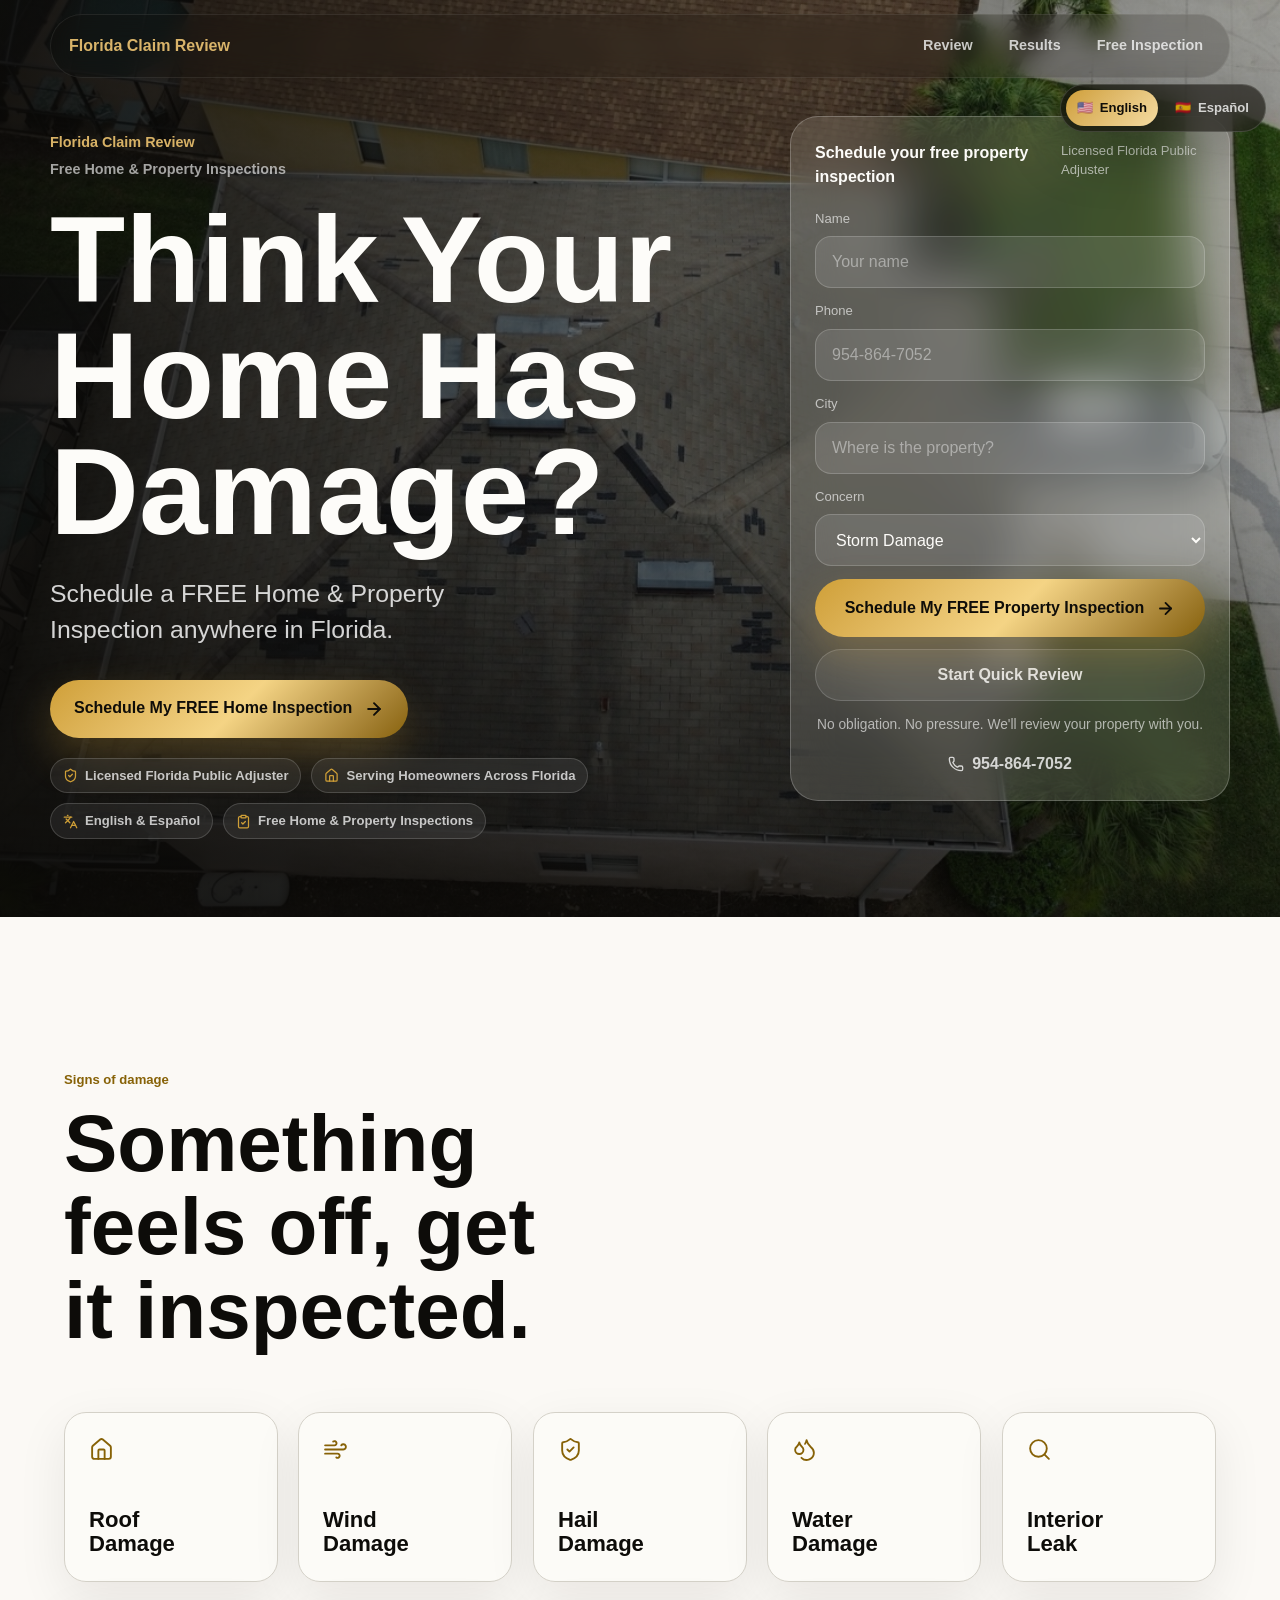
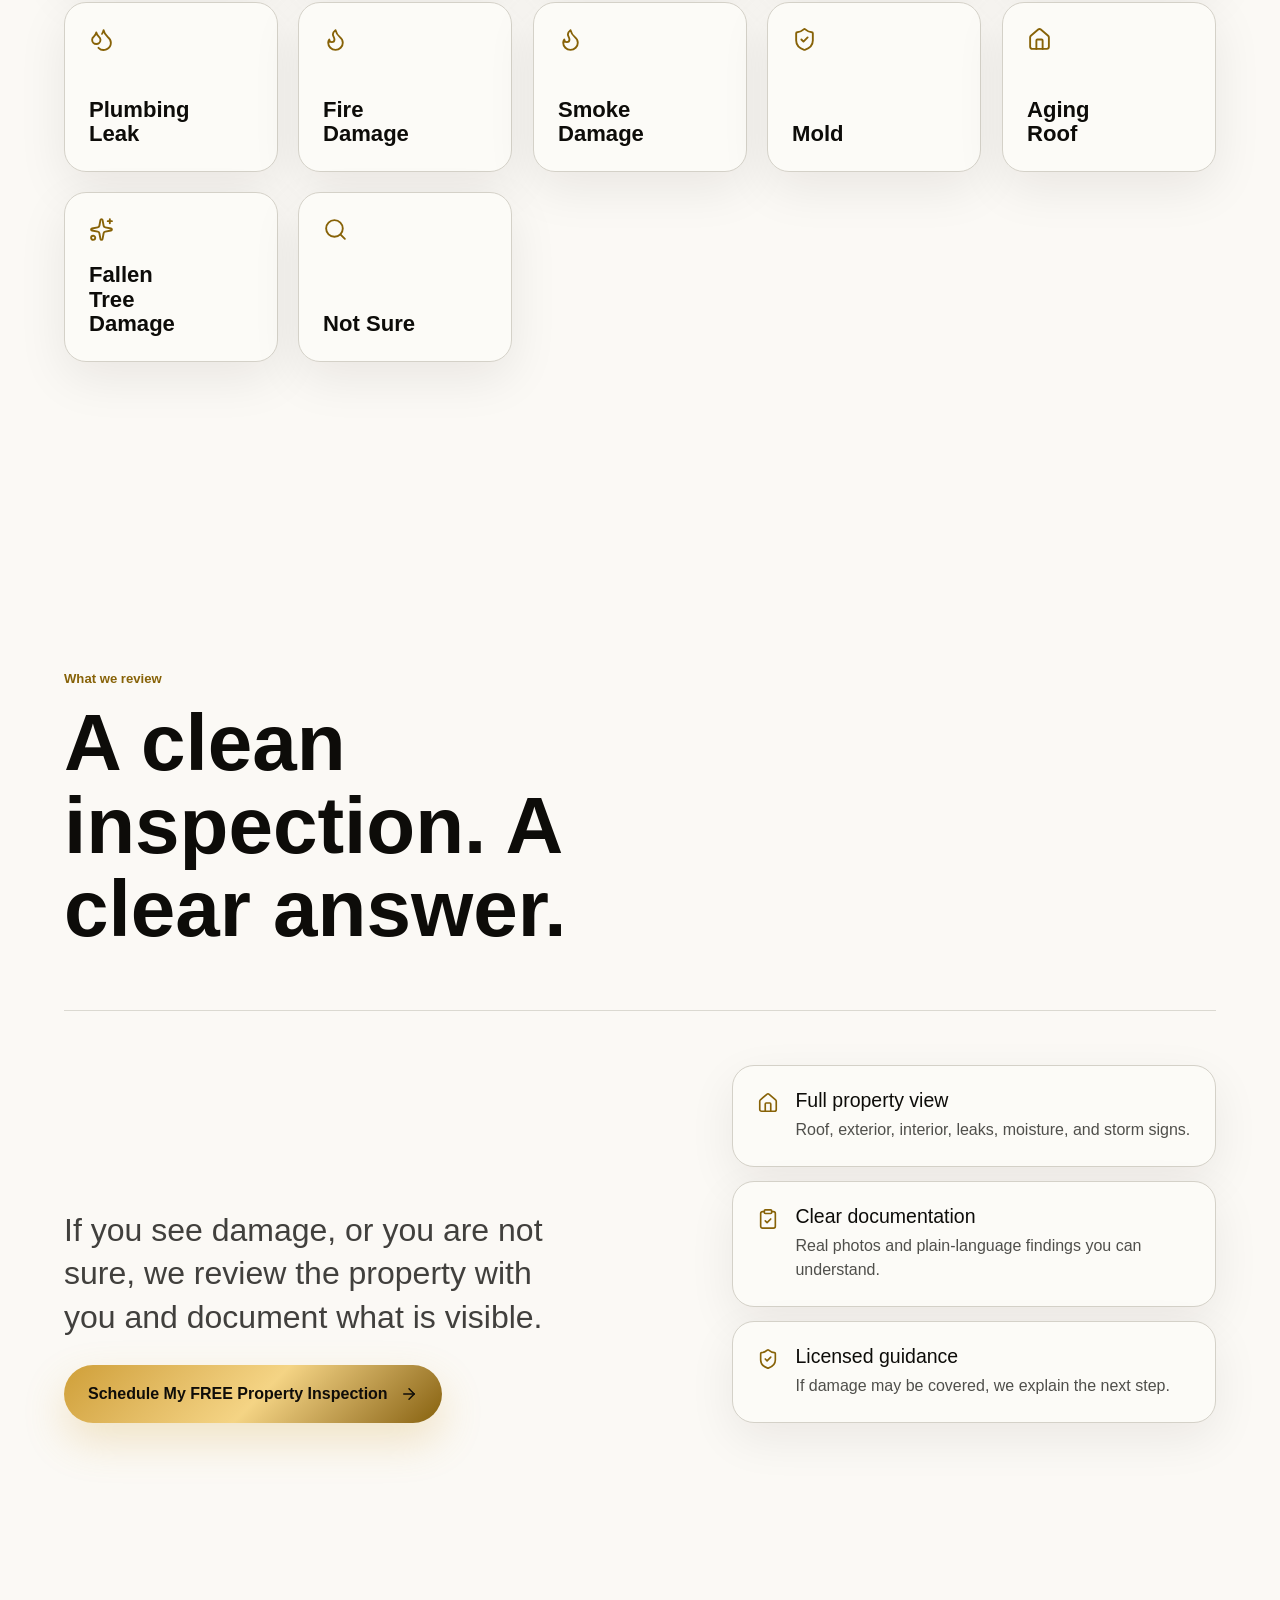
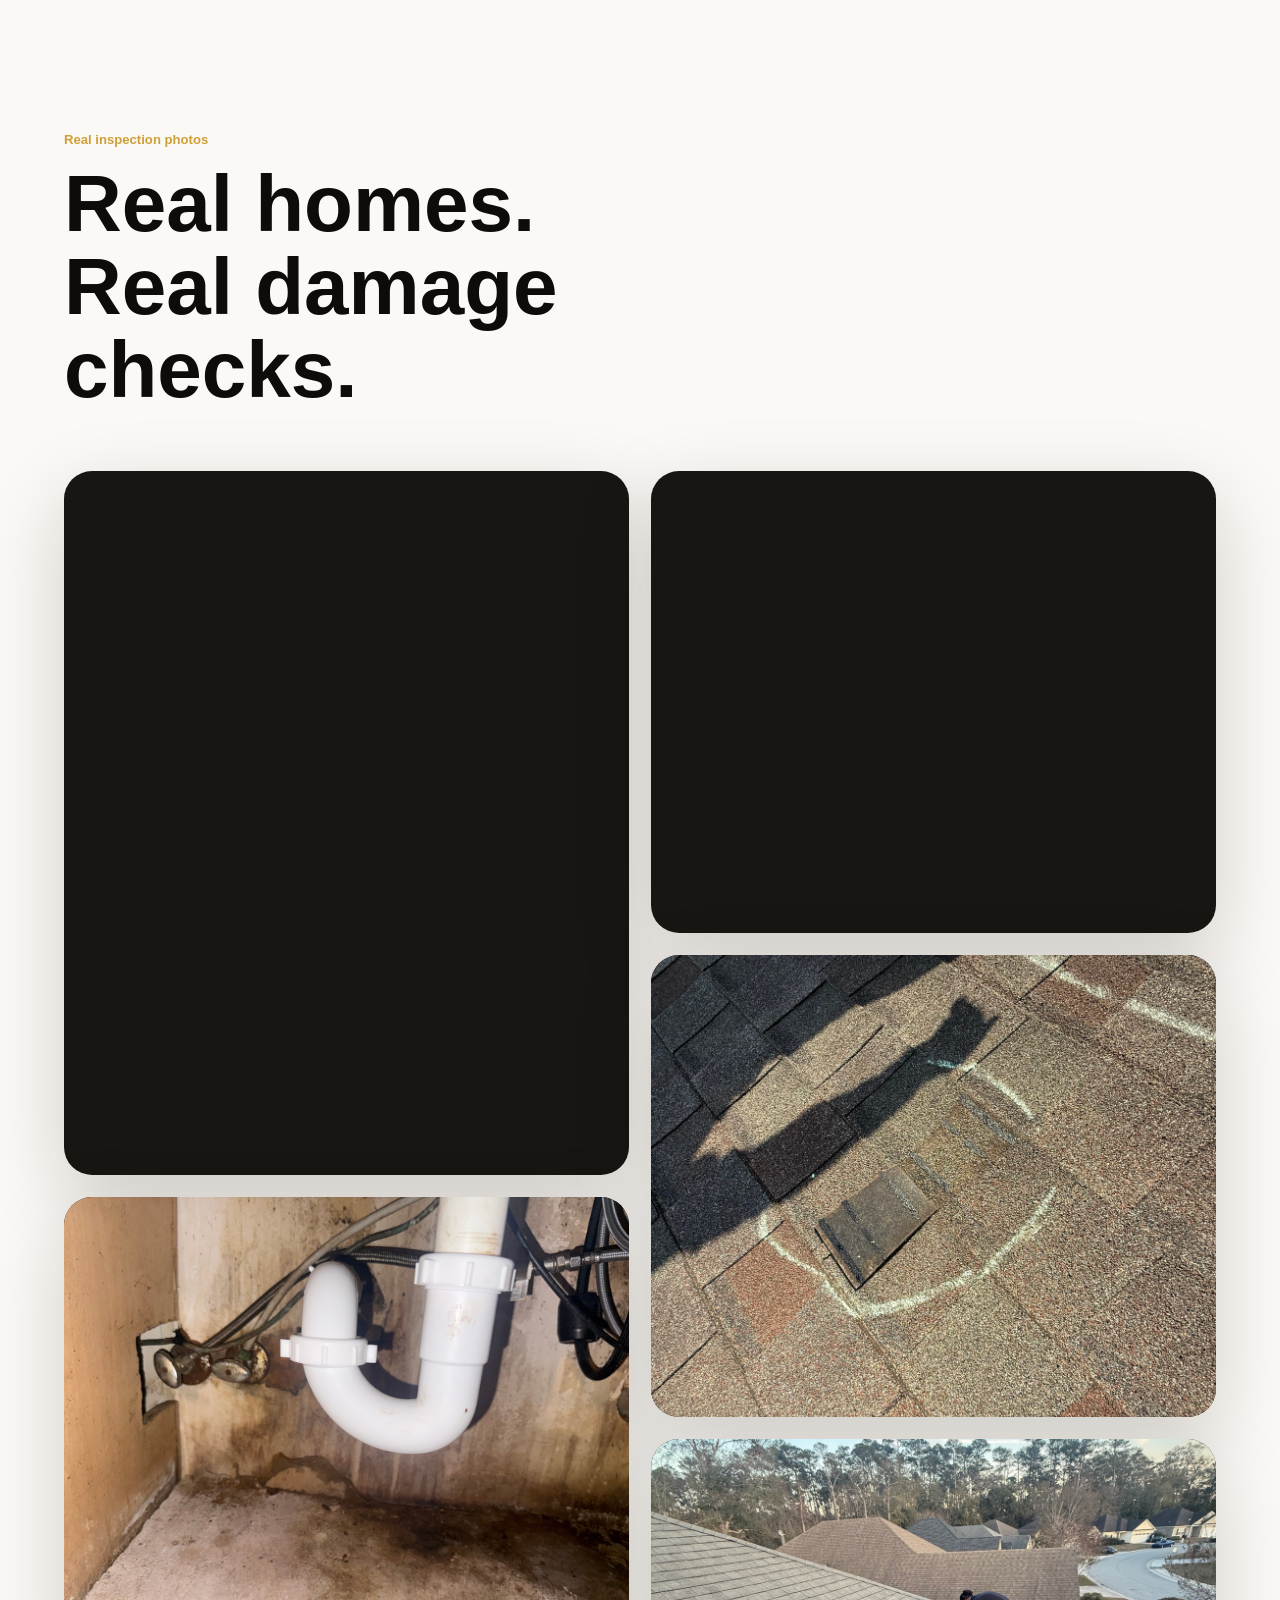
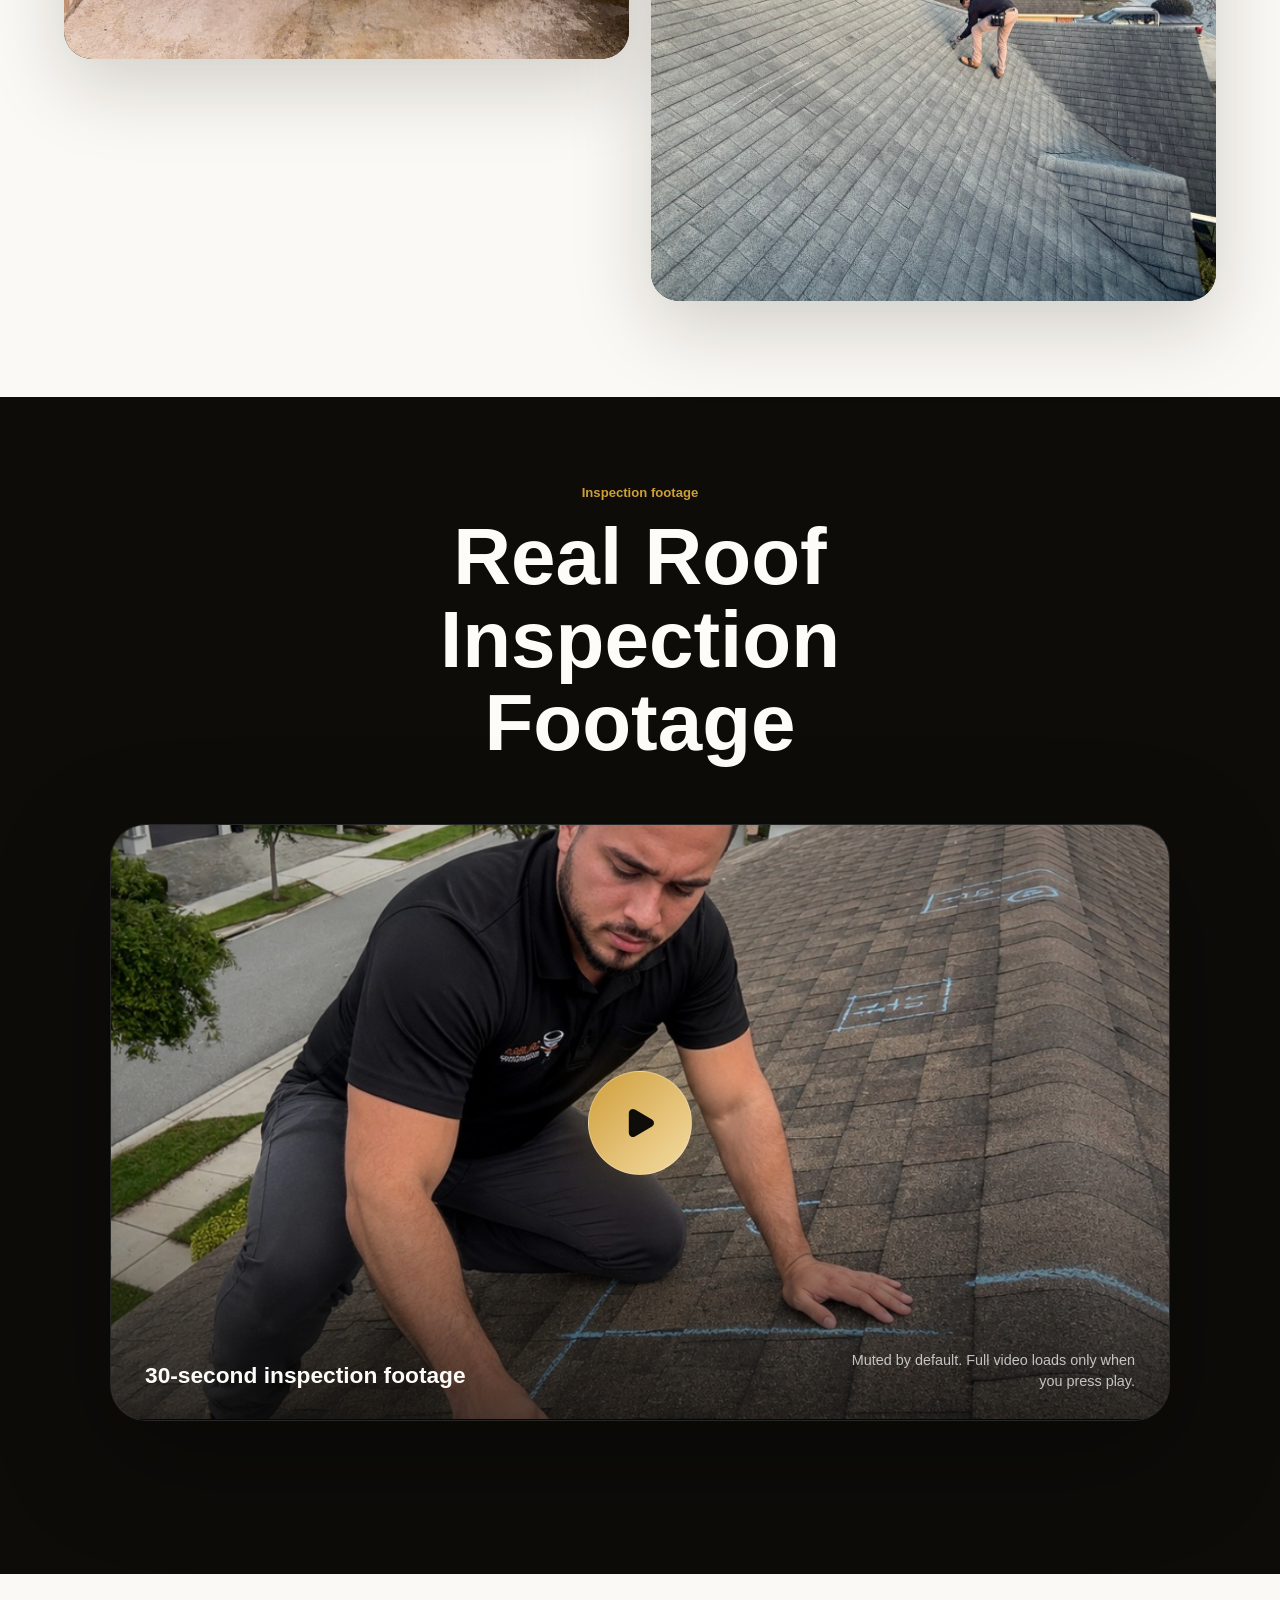
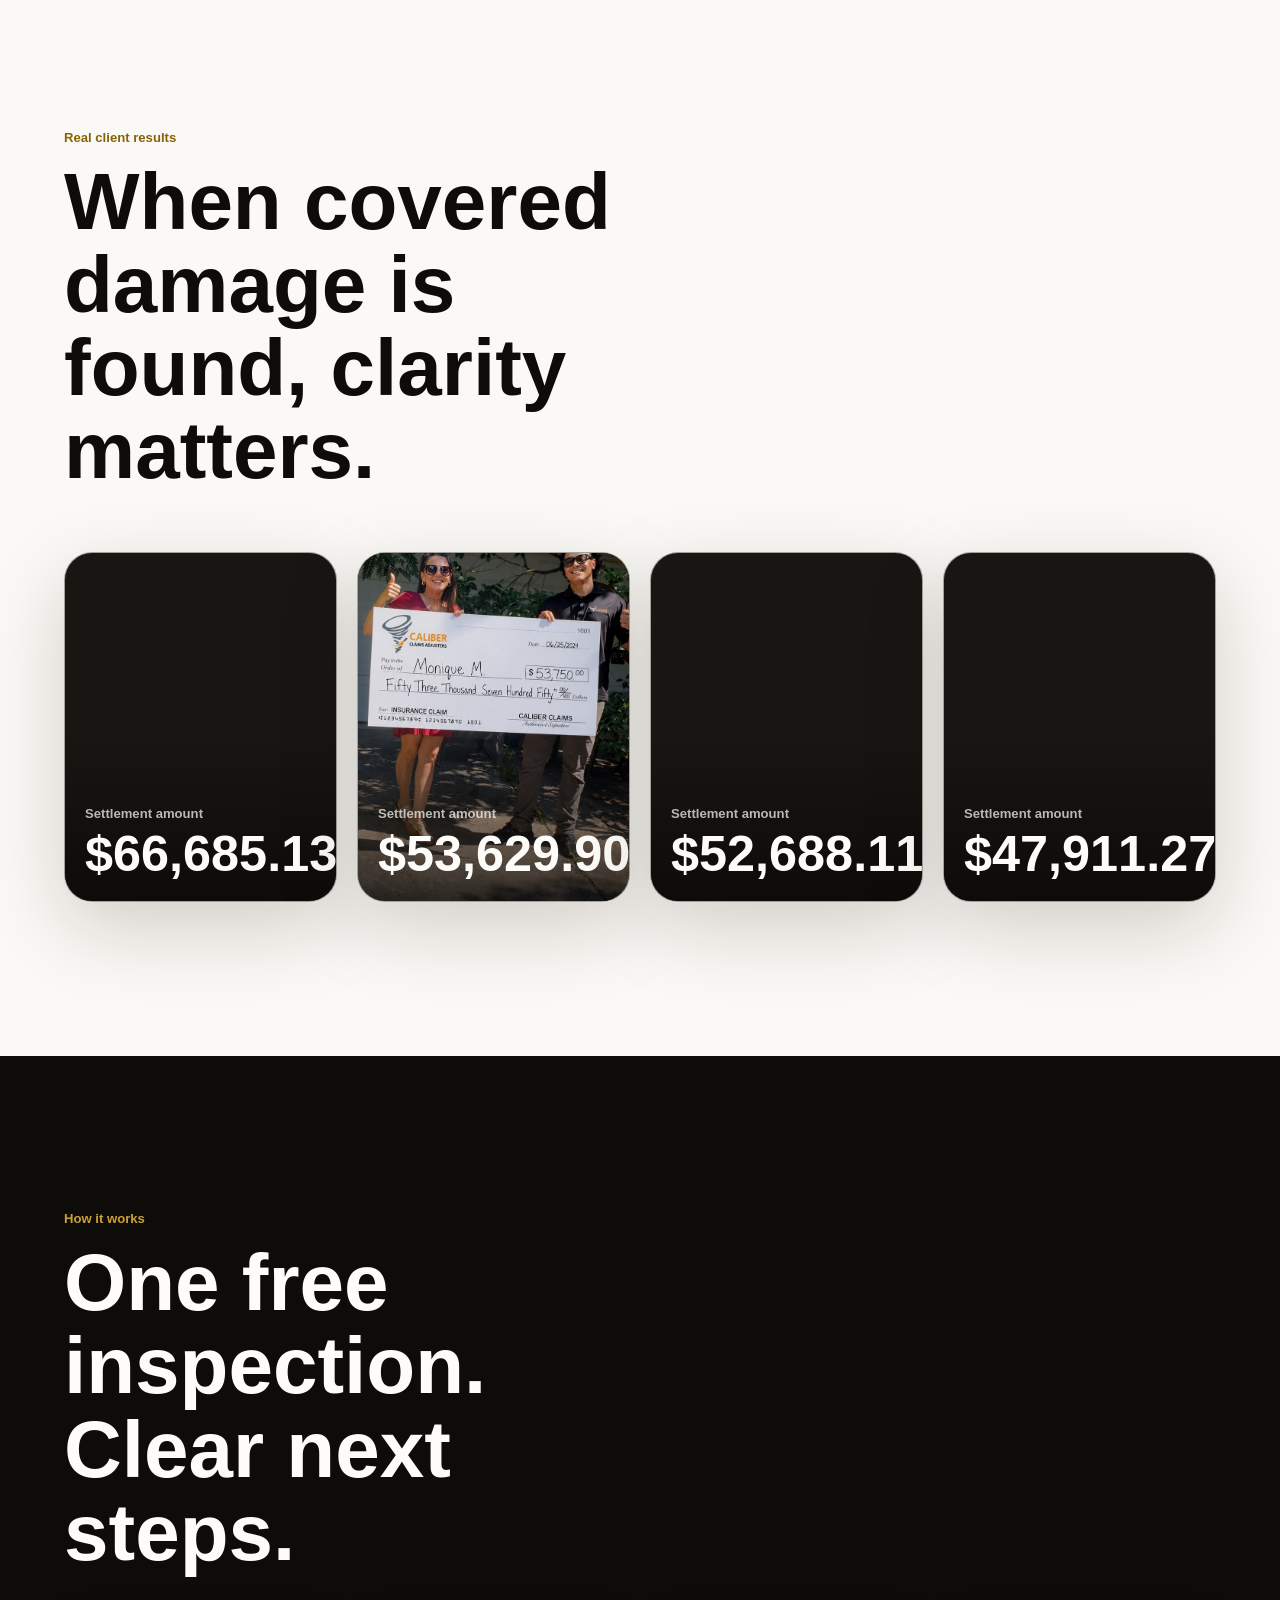
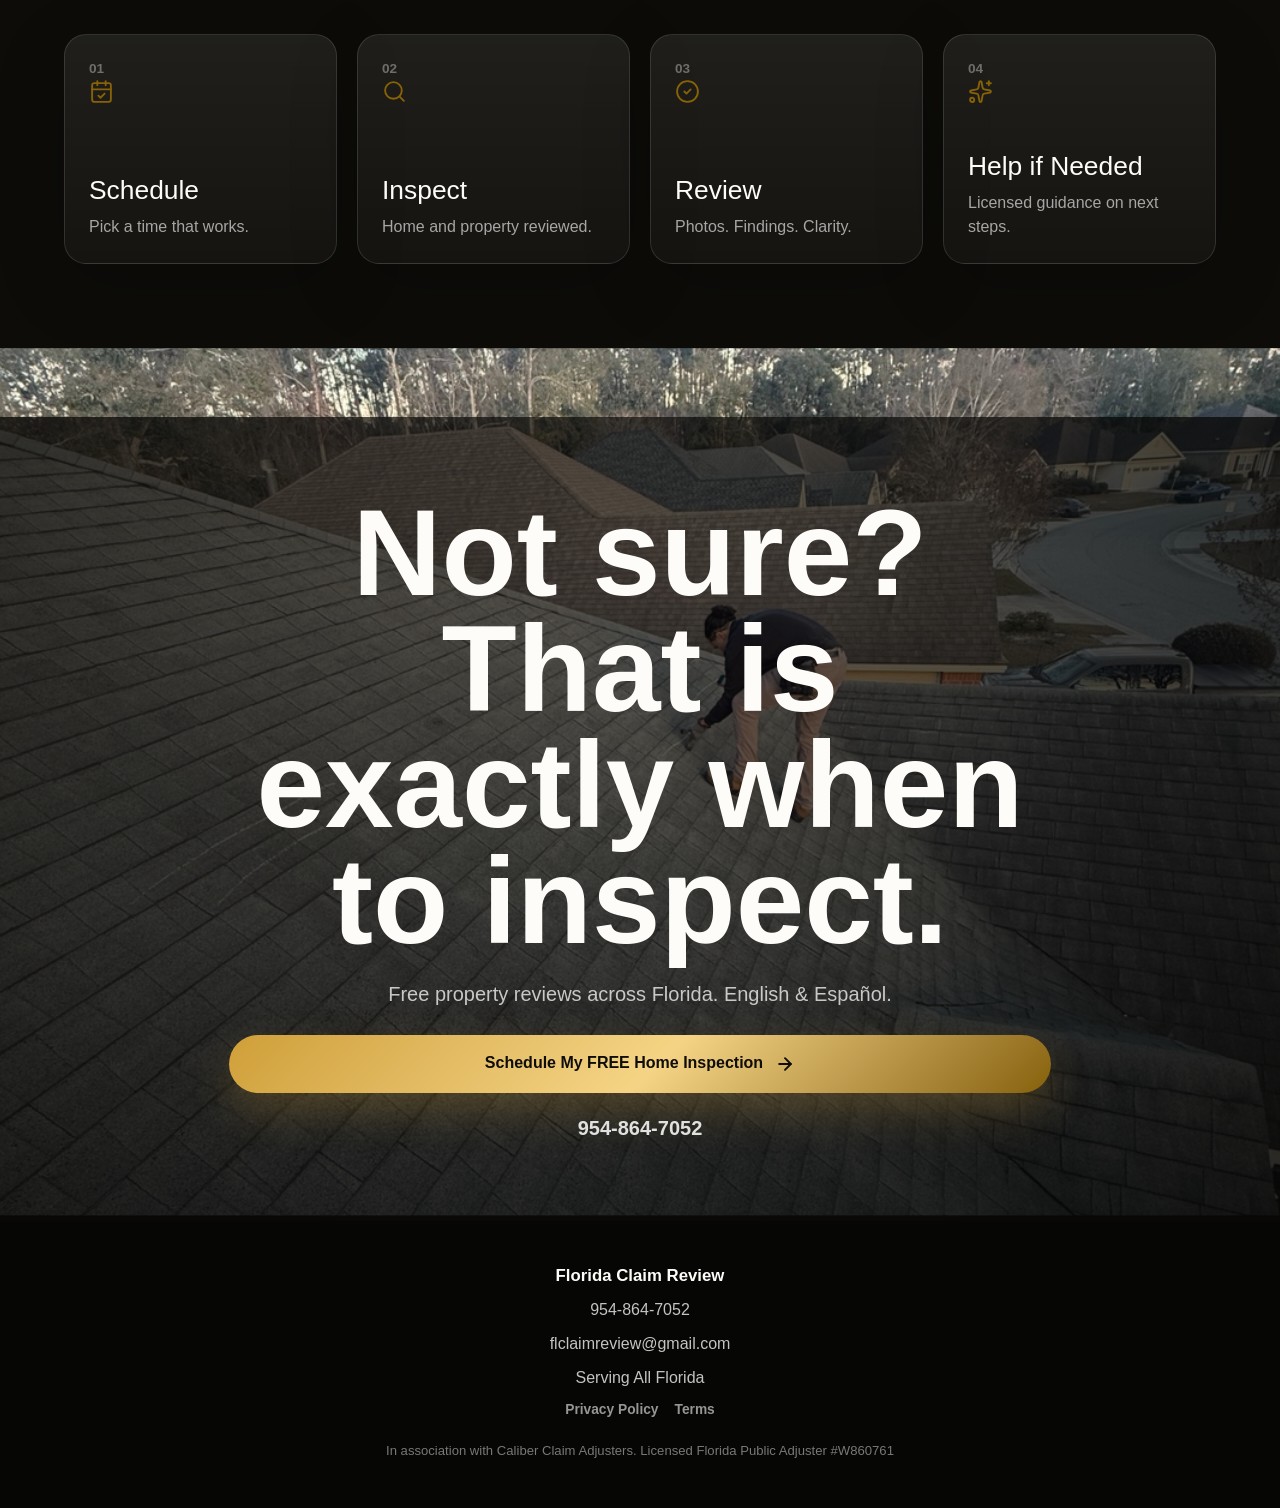
==== index.html @ e22fda4b "Fix mobile section scroll offset" ====
<!doctype html>
<html lang="en">
  <head>
    <meta charset="UTF-8" />
    <link rel="icon" type="image/svg+xml" href="./favicon.svg" />
    <meta name="viewport" content="width=device-width, initial-scale=1.0" />
    <meta
      name="description"
      content="Florida Claim Review provides free home and property inspections across Florida for storm, roof, wind, hail, water, plumbing, mold, fire, smoke, and tree damage."
    />
    <meta name="theme-color" content="#17130d" />
    <meta name="robots" content="index, follow" />
    <meta property="og:title" content="Florida Claim Review | Free Home & Property Inspections" />
    <meta
      property="og:description"
      content="Licensed Florida Public Adjuster. Free home and property inspections for homeowners across Florida."
    />
    <meta property="og:type" content="website" />
    <meta property="og:url" content="https://joshlondono01-maker.github.io/Florida-claim-help/" />
    <meta property="og:locale" content="en_US" />
    <meta property="og:locale:alternate" content="es_US" />
    <meta property="og:image" content="./assets/hero.jpg" />
    <meta name="twitter:card" content="summary_large_image" />
    <meta name="twitter:title" content="Florida Claim Review | Free Home & Property Inspections" />
    <meta
      name="twitter:description"
      content="Licensed Florida Public Adjuster. Free home and property inspections for homeowners across Florida."
    />
    <link rel="alternate" hreflang="en" href="https://joshlondono01-maker.github.io/Florida-claim-help/" />
    <link rel="alternate" hreflang="es" href="https://joshlondono01-maker.github.io/Florida-claim-help/" />
    <link rel="alternate" hreflang="x-default" href="https://joshlondono01-maker.github.io/Florida-claim-help/" />
    <link rel="preload" as="image" href="./assets/hero.jpg" fetchpriority="high" />
    <script id="localized-structured-data" type="application/ld+json">
      {
        "@context": "https://schema.org",
        "@type": "LocalBusiness",
        "name": "Florida Claim Review",
        "description": "Free home and property inspections across Florida for homeowners who may have storm, roof, water, plumbing, mold, fire, smoke, or fallen tree damage.",
        "telephone": "954-864-7052",
        "email": "flclaimreview@gmail.com",
        "areaServed": "Florida",
        "knowsLanguage": ["English", "Spanish"],
        "priceRange": "Free inspection"
      }
    </script>
    <title>Florida Claim Review | Free Home & Property Inspections</title>
    <script type="module" crossorigin src="./assets/index-BRStMR4g.js"></script>
    <link rel="stylesheet" crossorigin href="./assets/index-DeBVxPE1.css">
  </head>
  <body>
    <div id="root"></div>
  </body>
</html>
---- assets/index-DeBVxPE1.css ----
/*! tailwindcss v4.3.2 | MIT License | https://tailwindcss.com */
@layer properties{@supports (((-webkit-hyphens:none)) and (not (margin-trim:inline))) or ((-moz-orient:inline) and (not (color:rgb(from red r g b)))){*,:before,:after,::backdrop{--tw-rotate-x:initial;--tw-rotate-y:initial;--tw-rotate-z:initial;--tw-skew-x:initial;--tw-skew-y:initial;--tw-blur:initial;--tw-brightness:initial;--tw-contrast:initial;--tw-grayscale:initial;--tw-hue-rotate:initial;--tw-invert:initial;--tw-opacity:initial;--tw-saturate:initial;--tw-sepia:initial;--tw-drop-shadow:initial;--tw-drop-shadow-color:initial;--tw-drop-shadow-alpha:100%;--tw-drop-shadow-size:initial}}}@layer theme{:root,:host{--font-sans:ui-sans-serif, system-ui, sans-serif, "Apple Color Emoji", "Segoe UI Emoji", "Segoe UI Symbol", "Noto Color Emoji";--font-mono:ui-monospace, SFMono-Regular, Menlo, Monaco, Consolas, "Liberation Mono", "Courier New", monospace;--default-transition-duration:.15s;--default-transition-timing-function:cubic-bezier(.4, 0, .2, 1);--default-font-family:var(--font-sans);--default-mono-font-family:var(--font-mono)}}@layer base{*,:after,:before,::backdrop{box-sizing:border-box;border:0 solid;margin:0;padding:0}::file-selector-button{box-sizing:border-box;border:0 solid;margin:0;padding:0}html,:host{-webkit-text-size-adjust:100%;tab-size:4;line-height:1.5;font-family:var(--default-font-family,ui-sans-serif, system-ui, sans-serif, "Apple Color Emoji", "Segoe UI Emoji", "Segoe UI Symbol", "Noto Color Emoji");font-feature-settings:var(--default-font-feature-settings,normal);font-variation-settings:var(--default-font-variation-settings,normal);-webkit-tap-highlight-color:transparent}hr{height:0;color:inherit;border-top-width:1px}abbr:where([title]){-webkit-text-decoration:underline dotted;text-decoration:underline dotted}h1,h2,h3,h4,h5,h6{font-size:inherit;font-weight:inherit}a{color:inherit;-webkit-text-decoration:inherit;-webkit-text-decoration:inherit;-webkit-text-decoration:inherit;-webkit-text-decoration:inherit;text-decoration:inherit}b,strong{font-weight:bolder}code,kbd,samp,pre{font-family:var(--default-mono-font-family,ui-monospace, SFMono-Regular, Menlo, Monaco, Consolas, "Liberation Mono", "Courier New", monospace);font-feature-settings:var(--default-mono-font-feature-settings,normal);font-variation-settings:var(--default-mono-font-variation-settings,normal);font-size:1em}small{font-size:80%}sub,sup{vertical-align:baseline;font-size:75%;line-height:0;position:relative}sub{bottom:-.25em}sup{top:-.5em}table{text-indent:0;border-color:inherit;border-collapse:collapse}:-moz-focusring{outline:auto}progress{vertical-align:baseline}summary{display:list-item}ol,ul,menu{list-style:none}img,svg,video,canvas,audio,iframe,embed,object{vertical-align:middle;display:block}img,video{max-width:100%;height:auto}button,input,select,optgroup,textarea{font:inherit;font-feature-settings:inherit;font-variation-settings:inherit;letter-spacing:inherit;color:inherit;opacity:1;background-color:#0000;border-radius:0}::file-selector-button{font:inherit;font-feature-settings:inherit;font-variation-settings:inherit;letter-spacing:inherit;color:inherit;opacity:1;background-color:#0000;border-radius:0}:where(select:is([multiple],[size])) optgroup{font-weight:bolder}:where(select:is([multiple],[size])) optgroup option{padding-inline-start:20px}::file-selector-button{margin-inline-end:4px}::placeholder{opacity:1}@supports (not ((-webkit-appearance:-apple-pay-button))) or (contain-intrinsic-size:1px){::placeholder{color:currentColor}@supports (color:color-mix(in lab, red, red)){::placeholder{color:color-mix(in oklab, currentcolor 50%, transparent)}}}textarea{resize:vertical}::-webkit-search-decoration{-webkit-appearance:none}::-webkit-date-and-time-value{min-height:1lh;text-align:inherit}::-webkit-datetime-edit{display:inline-flex}::-webkit-datetime-edit-fields-wrapper{padding:0}::-webkit-datetime-edit{padding-block:0}::-webkit-datetime-edit-year-field{padding-block:0}::-webkit-datetime-edit-month-field{padding-block:0}::-webkit-datetime-edit-day-field{padding-block:0}::-webkit-datetime-edit-hour-field{padding-block:0}::-webkit-datetime-edit-minute-field{padding-block:0}::-webkit-datetime-edit-second-field{padding-block:0}::-webkit-datetime-edit-millisecond-field{padding-block:0}::-webkit-datetime-edit-meridiem-field{padding-block:0}::-webkit-calendar-picker-indicator{line-height:1}:-moz-ui-invalid{box-shadow:none}button,input:where([type=button],[type=reset],[type=submit]){appearance:button}::file-selector-button{appearance:button}::-webkit-inner-spin-button{height:auto}::-webkit-outer-spin-button{height:auto}[hidden]:where(:not([hidden=until-found])){display:none!important}}@layer components;@layer utilities{.visible{visibility:visible}.sticky{position:sticky}.block{display:block}.hidden{display:none}.transform{transform:var(--tw-rotate-x,) var(--tw-rotate-y,) var(--tw-rotate-z,) var(--tw-skew-x,) var(--tw-skew-y,)}.blur{--tw-blur:blur(8px);filter:var(--tw-blur,) var(--tw-brightness,) var(--tw-contrast,) var(--tw-grayscale,) var(--tw-hue-rotate,) var(--tw-invert,) var(--tw-saturate,) var(--tw-sepia,) var(--tw-drop-shadow,)}.filter{filter:var(--tw-blur,) var(--tw-brightness,) var(--tw-contrast,) var(--tw-grayscale,) var(--tw-hue-rotate,) var(--tw-invert,) var(--tw-saturate,) var(--tw-sepia,) var(--tw-drop-shadow,)}.transition{transition-property:color,background-color,border-color,outline-color,text-decoration-color,fill,stroke,--tw-gradient-from,--tw-gradient-via,--tw-gradient-to,opacity,box-shadow,transform,translate,scale,rotate,filter,-webkit-backdrop-filter,backdrop-filter,display,content-visibility,overlay,pointer-events;transition-timing-function:var(--tw-ease,var(--default-transition-timing-function));transition-duration:var(--tw-duration,var(--default-transition-duration))}}:root{--ink:oklch(15.5% .006 88);--ink-soft:oklch(24.5% .008 88);--paper:oklch(98.2% .006 88);--paper-warm:oklch(95.5% .012 88);--line:oklch(86% .012 88);--gold:oklch(73% .13 83);--gold-deep:oklch(52% .105 82);--white-glow:oklch(99% .004 88);--radius:28px;--shadow:0 26px 80px #1410082e;--hero-x:58%;--hero-y:48%;--page-edge:clamp(20px, 5vw, 72px);--mobile-header-height:150px;color:var(--ink);background:var(--paper);font-synthesis:none;text-rendering:optimizelegibility;-webkit-font-smoothing:antialiased;-moz-osx-font-smoothing:grayscale;font-family:Avenir Next,Avenir,Helvetica Neue,Helvetica,Arial,sans-serif}*{box-sizing:border-box}html{scroll-behavior:smooth;scroll-padding-top:calc(var(--mobile-header-height) + 24px);background:var(--paper)}body{min-width:320px;margin:0}a:focus-visible,button:focus-visible,input:focus-visible,select:focus-visible{outline:3px solid var(--gold)}@supports (color:color-mix(in lab, red, red)){a:focus-visible,button:focus-visible,input:focus-visible,select:focus-visible{outline:3px solid color-mix(in oklch, var(--gold), var(--white-glow) 10%)}}a:focus-visible,button:focus-visible,input:focus-visible,select:focus-visible{outline-offset:4px}a{color:inherit;text-decoration:none}button,input,select{font:inherit}main{overflow:hidden}.site-nav{z-index:30;top:max(14px, env(safe-area-inset-top));width:min(1180px, calc(100% - max(28px, calc(env(safe-area-inset-left) + env(safe-area-inset-right) + 28px))));color:#ffffffdb;-webkit-backdrop-filter:blur(12px);backdrop-filter:blur(12px);background:#120f0a2e;border:1px solid #ffffff14;border-radius:999px;justify-content:space-between;align-items:center;gap:18px;min-height:58px;padding:10px 12px 10px 18px;transition:background .26s,border-color .26s,box-shadow .26s;display:flex;position:fixed;left:50%;transform:translate(-50%)}.site-nav.is-scrolled{background:#120f0ab8;border-color:#ffffff29;box-shadow:0 18px 60px #00000047}.nav-brand{color:var(--gold)}@supports (color:color-mix(in lab, red, red)){.nav-brand{color:color-mix(in oklch, var(--gold), var(--white-glow) 22%)}}.nav-brand{font-weight:800}.nav-links{align-items:center;gap:8px;display:flex}.nav-links a{color:#ffffffbf;border-radius:999px;padding:10px 14px;font-size:.9rem;font-weight:750;transition:background .22s,color .22s}.nav-links a:hover{color:var(--white-glow);background:#ffffff14}.nav-toggle{width:42px;height:42px;color:var(--white-glow);background:#ffffff14;border:0;border-radius:999px;display:none}.language-switcher{z-index:45;top:calc(max(14px, env(safe-area-inset-top)) + 70px);right:max(14px, env(safe-area-inset-right));color:#ffffffc7;-webkit-backdrop-filter:blur(18px);backdrop-filter:blur(18px);background:#120f0a9e;border:1px solid #ffffff24;border-radius:999px;gap:6px;padding:5px;display:inline-flex;position:fixed;box-shadow:0 18px 60px #0000003d}.language-option{min-height:36px;color:inherit;cursor:pointer;background:0 0;border:0;border-radius:999px;align-items:center;gap:7px;padding:0 11px;font-size:.82rem;font-weight:850;transition:color .22s,background .22s,transform .22s;display:inline-flex}.language-option:hover{color:var(--white-glow);background:#ffffff14;transform:translateY(-1px)}.language-option.is-active{color:oklch(16% .008 88);background:linear-gradient(135deg, var(--gold), oklch(90% .08 88))}.language-short{display:none}.hero-section{min-height:100svh;color:var(--white-glow);background:var(--ink);isolation:isolate;align-items:end;display:grid;position:relative}.hero-bg,.final-cta>img{object-fit:cover;width:100%;height:100%;position:absolute;inset:0}.hero-bg{object-position:var(--hero-x) var(--hero-y);scale:1.04}.hero-shade{background:linear-gradient(90deg,#0a0907e6,#0a090794 48%,#0a090747),linear-gradient(#0a09070a 55%,#0a0907a8);position:absolute;inset:0}.hero-grid{width:min(1180px, calc(100% - max(40px, calc(env(safe-area-inset-left) + env(safe-area-inset-right) + 40px))));padding:calc(112px + env(safe-area-inset-top)) 0 calc(42px + env(safe-area-inset-bottom));gap:clamp(34px,6vw,72px);margin:0 auto;display:grid;position:relative}.brand-mark{letter-spacing:0;color:var(--gold);margin:0 0 22px;font-size:.9rem;font-weight:700}@supports (color:color-mix(in lab, red, red)){.brand-mark{color:color-mix(in oklch, var(--gold), var(--white-glow) 20%)}}.brand-mark span{color:#ffffff9e;margin-top:5px;font-weight:600;display:block}.hero-copy h1,.final-copy h2{letter-spacing:0;text-wrap:balance;max-width:11ch;margin:0;font-size:clamp(3rem,14.4vw,7.7rem);font-weight:700;line-height:.94}.headline-word{margin-right:.18em;display:inline-block}.hero-subhead{color:#ffffffd1;text-wrap:balance;max-width:620px;margin:26px 0 0;font-size:clamp(1.12rem,3.8vw,1.55rem);line-height:1.45}.trust-strip{flex-wrap:wrap;gap:10px;max-width:680px;margin-top:20px;display:flex}.trust-strip span{color:#ffffffbd;-webkit-backdrop-filter:blur(16px);backdrop-filter:blur(16px);background:#ffffff12;border:1px solid #ffffff29;border-radius:999px;align-items:center;gap:7px;min-height:34px;padding:7px 12px;font-size:.82rem;font-weight:700;display:inline-flex}.trust-strip svg{color:var(--gold);flex:none}.gold-button{color:oklch(16% .008 88);background:linear-gradient(135deg, var(--gold), oklch(88% .105 88) 52%, var(--gold-deep));text-align:center;cursor:pointer;border:0;border-radius:999px;justify-content:center;align-items:center;gap:12px;width:100%;min-height:58px;padding:17px 24px;font-weight:800;line-height:1.15;transition:transform .24s cubic-bezier(.16,1,.3,1),box-shadow .24s cubic-bezier(.16,1,.3,1),filter .24s;display:inline-flex;position:relative;overflow:hidden;box-shadow:0 18px 40px #d2a23a40}.gold-button:after{content:"";opacity:0;background:radial-gradient(circle,#ffffff73,#0000 38%);transition:opacity .26s,transform .26s;position:absolute;inset:0;transform:scale(.6)}.gold-button:active:after{opacity:.65;transform:scale(1.8)}.gold-button:hover{filter:saturate(1.04);transform:translateY(-2px);box-shadow:0 24px 52px #d2a23a57}.gold-button:disabled{cursor:not-allowed;filter:grayscale(.35);opacity:.55}.quick-review-button,.ghost-button,.icon-button{color:#ffffffd1;cursor:pointer;background:#ffffff14;border:1px solid #ffffff29;transition:transform .22s,background .22s,border-color .22s}.quick-review-button{border-radius:999px;width:100%;min-height:52px;margin-top:12px;font-weight:800}.quick-review-button:hover,.ghost-button:hover,.icon-button:hover{background:#ffffff1f;border-color:#d6ae4957;transform:translateY(-1px)}.hero-button{width:fit-content;max-width:100%;margin-top:32px}.lead-form{border-radius:var(--radius);-webkit-backdrop-filter:blur(24px);backdrop-filter:blur(24px);background:#faf8ef1f;border:1px solid #ffffff38;width:100%;padding:24px;transition:transform .28s cubic-bezier(.16,1,.3,1),border-color .28s,background .28s;box-shadow:0 30px 110px #0000004d}.lead-form:hover{background:#faf8ef25;border-color:#ffffff4d;transform:translateY(-3px)}.form-heading{justify-content:space-between;gap:16px;margin-bottom:20px;display:flex}.form-heading p{margin:0;font-weight:800}.form-heading span,.lead-form label span,.section-intro>span,.result-card span,footer small{color:#ffffffa3;font-size:.82rem}.lead-form label{gap:8px;margin-bottom:13px;display:grid}.lead-form input,.lead-form select{width:100%;min-height:52px;color:var(--white-glow);background:#ffffff1a;border:1px solid #ffffff2e;border-radius:16px;outline:none;padding:0 16px;transition:border-color .18s,background .18s,box-shadow .18s}.lead-form input::placeholder{color:#ffffff6b}.lead-form input:focus,.lead-form select:focus{border-color:var(--gold)}@supports (color:color-mix(in lab, red, red)){.lead-form input:focus,.lead-form select:focus{border-color:color-mix(in oklch, var(--gold), var(--white-glow) 10%)}}.lead-form input:focus,.lead-form select:focus{background:#ffffff24;box-shadow:0 0 0 4px #d5a64226}.lead-form select option{color:var(--ink)}.form-reassurance{color:#ffffff9e;text-align:center;margin:14px 0 0;font-size:.86rem;line-height:1.45}.form-success{color:#ffffffd1;text-align:center;background:#d6ae491a;border:1px solid #d6ae4947;border-radius:16px;margin:12px 0 0;padding:10px 12px;font-size:.84rem;font-weight:750;line-height:1.4}.call-link{color:#ffffffc7;justify-content:center;align-items:center;gap:8px;margin-top:17px;font-weight:700;display:flex}.damage-section,.clarity-section,.inspection-section,.video-section,.results-section,.work-section{padding:clamp(88px, 12vw, 160px) var(--page-edge)}.damage-section,.clarity-section,.results-section{background:var(--paper)}.inspection-signs-section{scroll-margin-top:calc(var(--mobile-header-height) + 24px);position:relative;overflow:visible}.inspection-signs-heading{overflow-wrap:normal;word-break:normal;width:100%;max-width:100%;scroll-margin-top:calc(var(--mobile-header-height) + 24px);overflow:visible}.inspection-section{padding-bottom:clamp(60px,8vw,96px)}.video-section,.work-section{background:var(--ink);color:var(--white-glow)}.section-intro{width:min(100%,800px);max-width:800px;margin-bottom:clamp(34px,5vw,60px)}.section-intro>span{color:var(--gold-deep);margin-bottom:12px;font-weight:800;display:block}.inspection-section .section-intro>span,.video-section .section-intro>span,.work-section .section-intro>span{color:var(--gold)}.section-intro h2{width:100%;max-width:min(100%,12.5ch);color:inherit;letter-spacing:0;text-wrap:balance;overflow-wrap:normal;word-break:normal;margin:0;font-size:clamp(2.35rem,8vw,5rem);font-weight:740;line-height:1.04;overflow:visible}.damage-grid,.steps-grid{grid-template-columns:repeat(auto-fit,minmax(175px,1fr));gap:clamp(14px,1.8vw,20px);display:grid}.damage-card,.step-card{border:1px solid var(--line);background:var(--paper);border-radius:22px;height:100%;min-height:170px;padding:24px}@supports (color:color-mix(in lab, red, red)){.damage-card,.step-card{background:color-mix(in oklch, var(--paper), var(--white-glow) 64%)}}.damage-card,.step-card{will-change:transform;text-align:left;cursor:pointer;transition:transform .26s cubic-bezier(.16,1,.3,1),border-color .22s,background .22s,box-shadow .26s;box-shadow:0 16px 50px #16120814}.damage-card:hover{border-color:var(--gold)}@supports (color:color-mix(in lab, red, red)){.damage-card:hover{border-color:color-mix(in oklch, var(--gold), var(--line) 42%)}}.damage-card:hover{box-shadow:0 24px 64px #16120821}.damage-card{flex-direction:column;justify-content:space-between;display:flex}.damage-card svg,.step-card svg{color:var(--gold-deep)}.damage-card span{text-wrap:balance;max-width:9ch;font-size:1.38rem;font-weight:760;line-height:1.12}.damage-confirmation{border:1px solid var(--gold);width:fit-content;max-width:100%;margin:22px 0 0}@supports (color:color-mix(in lab, red, red)){.damage-confirmation{border:1px solid color-mix(in oklch, var(--gold), transparent 54%)}}.damage-confirmation{color:var(--ink-soft);background:var(--gold);border-radius:999px;padding:10px 14px}@supports (color:color-mix(in lab, red, red)){.damage-confirmation{background:color-mix(in oklch, var(--gold), var(--paper) 86%)}}.damage-confirmation{font-weight:750}.interactive-shell{align-items:center;gap:clamp(22px,4vw,48px);display:grid}.house-stage{border:1px solid var(--line);min-height:520px;position:relative}@supports (color:color-mix(in lab, red, red)){.house-stage{border:1px solid color-mix(in oklch, var(--line), transparent 14%)}}.house-stage{background:radial-gradient(circle at 48% 34%,#d6ae4921,#0000 36%),linear-gradient(145deg,oklch(19% .008 88),oklch(10.5% .006 88));border-radius:28px;overflow:hidden;box-shadow:0 28px 90px #1410082e}.house-svg{filter:drop-shadow(0 28px 32px #00000040);width:calc(100% - 40px);height:calc(100% - 140px);position:absolute;inset:20px 20px 120px}.hotspot{transition:transform .22s,opacity .22s}.hotspot-buttons{flex-wrap:wrap;gap:10px;display:flex;position:absolute;bottom:22px;left:22px;right:22px}.hotspot-button,.choice{color:#ffffffc7;cursor:pointer;background:#ffffff12;border:1px solid #ffffff29;border-radius:999px;min-height:42px;padding:10px 14px;font-weight:800;transition:transform .22s,border-color .22s,background .22s,color .22s}.hotspot-button:hover,.choice:hover,.hotspot-button.is-active,.choice.is-active{color:var(--white-glow);background:#d6ae4929;border-color:#d6ae4980;transform:translateY(-1px)}.damage-info-card{border:1px solid var(--line)}@supports (color:color-mix(in lab, red, red)){.damage-info-card{border:1px solid color-mix(in oklch, var(--line), transparent 18%)}}.damage-info-card{background:var(--white-glow);border-radius:28px;padding:clamp(24px,4vw,38px)}@supports (color:color-mix(in lab, red, red)){.damage-info-card{background:color-mix(in oklch, var(--white-glow), var(--paper) 42%)}}.damage-info-card{box-shadow:0 26px 80px #14100824}.damage-info-card>span{color:var(--gold-deep);font-size:.82rem;font-weight:850}.damage-info-card h3{color:var(--ink);text-wrap:balance;margin:14px 0;font-size:clamp(2rem,5vw,3.5rem);line-height:1}.damage-info-card p{max-width:58ch;color:var(--ink);margin:0 0 24px}@supports (color:color-mix(in lab, red, red)){.damage-info-card p{color:color-mix(in oklch, var(--ink), transparent 24%)}}.damage-info-card p{font-size:1.06rem;line-height:1.65}.damage-info-card .gold-button{width:fit-content;max-width:100%}.clarity-panel{border-top:1px solid var(--line);align-items:end;gap:clamp(28px,5vw,64px);display:grid}@supports (color:color-mix(in lab, red, red)){.clarity-panel{border-top:1px solid color-mix(in oklch, var(--line), transparent 20%)}}.clarity-panel{padding-top:clamp(28px,5vw,54px)}.clarity-copy{max-width:650px}.clarity-copy p{color:var(--ink);margin:0 0 26px}@supports (color:color-mix(in lab, red, red)){.clarity-copy p{color:color-mix(in oklch, var(--ink), transparent 22%)}}.clarity-copy p{text-wrap:balance;font-size:clamp(1.28rem,3.2vw,2rem);line-height:1.35}.clarity-copy .gold-button{width:fit-content;max-width:100%}.clarity-list{gap:14px;display:grid}.clarity-item{border:1px solid var(--line);background:var(--paper);border-radius:22px;grid-template-columns:auto 1fr;align-items:start;gap:16px;padding:clamp(18px,3vw,24px);display:grid}@supports (color:color-mix(in lab, red, red)){.clarity-item{background:color-mix(in oklch, var(--paper), var(--white-glow) 62%)}}.clarity-item{transition:transform .26s cubic-bezier(.16,1,.3,1),box-shadow .26s,border-color .26s;box-shadow:0 16px 48px #16120812}.clarity-item:hover{border-color:var(--gold)}@supports (color:color-mix(in lab, red, red)){.clarity-item:hover{border-color:color-mix(in oklch, var(--gold), var(--line) 42%)}}.clarity-item:hover{box-shadow:0 24px 64px #1612081c}.clarity-item svg{color:var(--gold-deep);margin-top:2px}.clarity-item h3{margin:0 0 6px;font-size:1.22rem;line-height:1.12}.clarity-item p{color:var(--ink);margin:0}@supports (color:color-mix(in lab, red, red)){.clarity-item p{color:color-mix(in oklch, var(--ink), transparent 28%)}}.clarity-item p{line-height:1.5}.masonry-gallery{grid-template-columns:1fr;gap:clamp(16px,2vw,22px);display:grid}.gallery-item,.result-card{border-radius:var(--radius);box-shadow:var(--shadow);will-change:transform;background:oklch(20% .006 88);display:block;position:relative;overflow:hidden}.gallery-item{width:100%;color:inherit;cursor:zoom-in;appearance:none;border:0;padding:0}.gallery-item:after{content:"";opacity:0;pointer-events:none;background:linear-gradient(#0000 58%,#00000029);transition:opacity .32s;position:absolute;inset:0}.gallery-item:hover:after{opacity:1}.gallery-item img,.result-card img{object-fit:cover;object-position:center;width:100%;height:100%;transition:transform .62s cubic-bezier(.16,1,.3,1),filter .62s cubic-bezier(.16,1,.3,1);display:block}.gallery-item{min-height:330px}.gallery-featured{min-height:520px}.gallery-featured img{object-position:52% 46%}.gallery-item:hover img,.result-card:hover img{filter:saturate(1.04)contrast(1.02);transform:scale(1.05)}.video-section{padding-top:clamp(42px,7vw,86px)}.video-section .section-intro{text-align:center;margin-inline:auto}.video-section .section-intro h2{margin-inline:auto}.video-frame{aspect-ratio:16/9;background:oklch(10.5% .006 88);border:1px solid #ffffff24;border-radius:clamp(24px,4vw,36px);width:min(1060px,100%);margin:0 auto;position:relative;overflow:hidden;box-shadow:0 34px 110px #00000057}.video-frame:after{content:"";pointer-events:none;background:linear-gradient(#0000 58%,#080705a3),radial-gradient(circle at 50% 45%,#0000,#00000038);position:absolute;inset:0}.video-preview,.video-full{object-fit:cover;width:100%;height:100%;display:block}.video-full{z-index:2;background:oklch(10.5% .006 88);position:relative}.video-play{z-index:3;color:oklch(16% .008 88);background:linear-gradient(135deg, var(--gold), oklch(90% .08 88));cursor:pointer;border:1px solid #ffffff47;border-radius:999px;place-items:center;width:clamp(74px,14vw,104px);height:clamp(74px,14vw,104px);transition:transform .24s cubic-bezier(.16,1,.3,1),box-shadow .24s;display:grid;position:absolute;top:50%;left:50%;transform:translate(-50%,-50%);box-shadow:0 24px 70px #0000005c,0 0 54px #d6ae4947}.video-play:hover{transform:translate(-50%,-50%)scale(1.04);box-shadow:0 30px 86px #0000006b,0 0 66px #d6ae495c}.video-caption{z-index:3;color:#ffffffb8;justify-content:space-between;align-items:end;gap:18px;display:flex;position:absolute;bottom:clamp(16px,3vw,28px);left:clamp(18px,4vw,34px);right:clamp(18px,4vw,34px)}.video-caption span{color:var(--white-glow);font-size:clamp(1.05rem,2.4vw,1.42rem);font-weight:850}.video-caption p{text-align:right;max-width:310px;margin:0;font-size:.9rem;line-height:1.45}.results-grid{grid-template-columns:1fr;gap:clamp(18px,2vw,22px);display:grid}.result-card{aspect-ratio:.78;border:1px solid var(--line)}@supports (color:color-mix(in lab, red, red)){.result-card{border:1px solid color-mix(in oklch, var(--line), transparent 26%)}}.result-card{transition:transform .26s cubic-bezier(.16,1,.3,1),box-shadow .26s,border-color .26s}.result-card:hover{border-color:var(--gold)}@supports (color:color-mix(in lab, red, red)){.result-card:hover{border-color:color-mix(in oklch, var(--gold), transparent 28%)}}.result-card:hover{box-shadow:0 32px 88px #1410083b}.result-card:after{content:"";background:linear-gradient(#0000 52%,#0a0907d1);position:absolute;inset:0}.result-card div{z-index:1;position:absolute;bottom:22px;left:20px;right:20px}.result-card span{color:#ffffffb3;margin-bottom:5px;font-weight:700;display:block}.result-card strong{color:var(--white-glow);font-size:clamp(2rem,10vw,3.15rem);line-height:1}.step-card{min-height:230px;color:var(--white-glow);background:linear-gradient(#ffffff14,#ffffff09);border-color:#ffffff1f;flex-direction:column;display:flex;box-shadow:0 20px 70px #0003}.step-card:hover{background:linear-gradient(#ffffff1b,#ffffff0b);border-color:#d6ae4961;box-shadow:0 30px 86px #00000047}.step-number{color:#ffffff5c;font-size:.85rem;font-weight:800}.step-card h3{text-wrap:balance;margin:auto 0 10px;font-size:1.65rem;line-height:1.08}.step-card p{color:#ffffff9e;margin:0}.final-cta{min-height:86svh;padding:calc(78px + env(safe-area-inset-top)) max(20px, env(safe-area-inset-left)) calc(78px + env(safe-area-inset-bottom));color:var(--white-glow);text-align:center;background:var(--ink);place-items:center;display:grid;position:relative}.final-cta>img{object-position:50% 48%;scale:1.08}.final-overlay{background:linear-gradient(#0a090794,#0a0907bd),radial-gradient(circle at 50% 40%,#0000,#00000085);position:absolute;inset:0}.final-copy{justify-items:center;gap:20px;display:grid;position:relative}.final-copy h2{max-width:12ch}.final-phone{color:#ffffffdb;font-size:1.25rem;font-weight:800}.final-support{color:#ffffffbd;max-width:520px;margin:0 0 6px;font-size:clamp(1rem,3vw,1.25rem);line-height:1.5}.sticky-cta{z-index:20;left:50%;bottom:max(14px, env(safe-area-inset-bottom));color:oklch(16% .008 88);background:linear-gradient(135deg, var(--gold), oklch(88% .105 88) 52%, var(--gold-deep));border-radius:999px;justify-content:center;align-items:center;width:min(360px,100% - 28px);min-height:52px;font-weight:900;display:none;position:fixed;transform:translate(-50%);box-shadow:0 18px 50px #00000057}.modal-layer{z-index:60;padding:max(18px, env(safe-area-inset-top)) max(14px, env(safe-area-inset-right)) max(18px, env(safe-area-inset-bottom)) max(14px, env(safe-area-inset-left));place-items:center;display:grid;position:fixed;inset:0}.modal-backdrop{-webkit-backdrop-filter:blur(18px);backdrop-filter:blur(18px);background:#090806b8;border:0;position:absolute;inset:0}.quick-modal{width:min(720px,100%);max-height:min(840px,92svh);color:var(--white-glow);background:linear-gradient(145deg,#211d15f0,#0e0c09f5);border:1px solid #ffffff29;border-radius:28px;padding:clamp(20px,4vw,34px);position:relative;overflow:auto;box-shadow:0 40px 130px #00000073}.modal-top,.modal-actions{justify-content:space-between;align-items:center;gap:16px;display:flex}.modal-top span{color:var(--gold);font-size:.82rem;font-weight:850}.modal-top h2{margin:4px 0 0;font-size:clamp(2rem,7vw,3.7rem);line-height:1}.icon-button{border-radius:999px;width:44px;height:44px}.modal-progress{background:#ffffff14;border-radius:999px;height:6px;margin:22px 0 28px;overflow:hidden}.modal-progress span{border-radius:inherit;background:linear-gradient(90deg, var(--gold-deep), var(--gold));height:100%;transition:width .26s;display:block}.quick-step p,.quick-field span{color:#ffffffc7;margin:0 0 16px;font-size:1.08rem;font-weight:760;display:block}.quick-options{flex-wrap:wrap;gap:10px;display:flex}.quick-options.three .choice{flex:120px}.quick-field input{width:100%;min-height:60px;color:var(--white-glow);background:#ffffff14;border:1px solid #ffffff29;border-radius:18px;padding:0 18px}.upload-card{color:#ffffffc7;cursor:pointer;background:#d6ae4914;border:1px dashed #d6ae4966;border-radius:20px;gap:6px;margin-top:20px;padding:18px;display:grid}.upload-card input{display:none}.upload-card small{color:#ffffff8c}.photo-preview{flex-wrap:wrap;gap:10px;margin-top:14px;display:flex}.photo-preview img{object-fit:cover;border-radius:14px;width:76px;height:76px}.summary-card{background:#d6ae4914;border:1px solid #d6ae4947;border-radius:24px;padding:20px}.summary-card dl{gap:12px;margin:0;display:grid}.summary-card div{border-bottom:1px solid #ffffff14;justify-content:space-between;gap:18px;padding-bottom:10px;display:flex}.summary-card dt{color:#fff9}.summary-card dd{text-align:right;margin:0;font-weight:850}.summary-card p{color:#ffffffb3;margin:18px 0 0;line-height:1.55}.modal-actions{margin-top:28px}.modal-actions .gold-button,.modal-actions .ghost-button{width:fit-content;min-width:132px}.ghost-button{border-radius:999px;min-height:54px;padding:0 20px;font-weight:850}.lightbox-layer{z-index:80;padding:max(18px, env(safe-area-inset-top)) max(16px, env(safe-area-inset-right)) max(18px, env(safe-area-inset-bottom)) max(16px, env(safe-area-inset-left));place-items:center;display:grid;position:fixed;inset:0}.lightbox-backdrop{-webkit-backdrop-filter:blur(18px);backdrop-filter:blur(18px);background:#050504db;border:0;position:absolute;inset:0}.lightbox-shell{width:min(1120px,100%);max-height:92svh;color:var(--white-glow);background:linear-gradient(145deg,#1d1912f0,#080705fa);border:1px solid #ffffff24;border-radius:28px;grid-template-rows:auto minmax(0,1fr) auto;gap:16px;padding:clamp(14px,2.5vw,22px);display:grid;position:relative;box-shadow:0 42px 140px #0000008f}.lightbox-top,.lightbox-actions{justify-content:space-between;align-items:center;gap:12px;display:flex}.lightbox-top span{color:var(--gold);margin-bottom:4px;font-size:.8rem;font-weight:850;display:block}.lightbox-top strong{color:#ffffffbd;font-size:.95rem}.lightbox-image-wrap{touch-action:pan-y pinch-zoom;cursor:zoom-in;background:#ffffff09;border-radius:22px;height:min(68svh,760px);min-height:0;overflow:hidden}.lightbox-image-wrap.is-zoomed{cursor:zoom-out}.lightbox-image-wrap img{object-fit:contain;-webkit-user-select:none;user-select:none;-webkit-user-drag:none;width:100%;height:100%;display:block}.lightbox-actions{flex-wrap:wrap;justify-content:center}footer{padding:42px var(--page-edge) calc(48px + env(safe-area-inset-bottom));color:#ffffffc2;text-align:center;background:oklch(12% .006 88);gap:10px;display:grid}footer strong{color:var(--white-glow);font-size:1.05rem}footer small{color:#ffffff75;margin-top:10px}.footer-links{color:#ffffff94;justify-content:center;gap:16px;font-size:.86rem;font-weight:750;display:inline-flex}.footer-links a:hover{color:var(--gold)}@media (prefers-reduced-motion:reduce){*,:before,:after{scroll-behavior:auto!important;transition-duration:.01ms!important;animation-duration:.01ms!important;animation-iteration-count:1!important}}@media (width>=700px){:root{--hero-x:56%;--hero-y:48%}.hero-grid{padding-bottom:calc(68px + env(safe-area-inset-bottom))}.results-grid{grid-template-columns:repeat(2,1fr)}.masonry-gallery{grid-template-columns:repeat(4,1fr);grid-auto-rows:190px}.gallery-item{min-height:0}.gallery-featured{grid-area:span 3/span 2;min-height:0}.gallery-item:not(.gallery-featured){grid-area:span 2/span 2}}@media (width>=980px){:root{--hero-x:61%;--hero-y:47%}.hero-section{align-items:center}.hero-grid{padding:calc(78px + env(safe-area-inset-top)) 0 calc(78px + env(safe-area-inset-bottom));grid-template-columns:minmax(0,1.08fr) minmax(400px,440px);align-items:center}.hero-copy{max-width:720px;padding-top:6vh}.lead-form{justify-self:end}.damage-grid{grid-template-columns:repeat(5,1fr)}.steps-grid{grid-template-columns:repeat(4,1fr)}.results-grid{grid-template-columns:repeat(4,1fr);gap:20px}.masonry-gallery{grid-auto-rows:220px}.clarity-panel{grid-template-columns:minmax(0,.9fr) minmax(360px,.72fr)}}@media (width>=980px) and (width<=1180px){.hero-copy h1{max-width:9.6ch;font-size:clamp(4.75rem,8.2vw,5.65rem);line-height:.98}.hero-subhead{max-width:520px}}@media (width<=560px){:root{--mobile-header-height:170px}.site-nav{border-radius:24px;align-items:center}.language-switcher{top:calc(max(14px, env(safe-area-inset-top)) + 70px);right:max(10px, env(safe-area-inset-right));gap:4px;padding:4px}.language-option{gap:5px;min-height:34px;padding:0 9px;font-size:.76rem}.language-full{display:none}.language-short{display:inline}.nav-toggle{place-items:center;display:inline-grid}.nav-links{-webkit-backdrop-filter:blur(18px);backdrop-filter:blur(18px);background:#120f0ae0;border:1px solid #ffffff24;border-radius:24px;padding:10px;display:none;position:absolute;top:calc(100% + 8px);left:0;right:0}.nav-links.is-open{display:grid}.nav-links a{padding:12px 14px}:root{--hero-x:54%;--hero-y:50%}.hero-section{align-items:stretch;min-height:auto}.hero-grid{width:min(100% - max(28px, calc(env(safe-area-inset-left) + env(safe-area-inset-right) + 28px)), 520px);gap:26px;padding:0 0 22px}.hero-copy{min-height:100svh;padding:calc(96px + env(safe-area-inset-top)) 0 38px;flex-direction:column;justify-content:end;display:flex}.hero-copy h1{overflow-wrap:normal;word-break:normal;max-width:9.2ch;font-size:clamp(3.05rem,15vw,4.2rem);line-height:.98;overflow:visible}.section-intro{width:100%;max-width:100%}.section-intro h2{text-wrap:balance;overflow-wrap:normal;word-break:normal;max-width:min(100%,12.5ch);font-size:clamp(2.5rem,11vw,5rem);line-height:1.02;overflow:visible}.inspection-signs-section{scroll-margin-top:calc(var(--mobile-header-height) + 24px);padding-top:48px;overflow:visible}.inspection-signs-section .section-intro{width:calc(100% + (var(--page-edge) * 2));max-width:none;margin-inline:calc(var(--page-edge) * -1);margin-bottom:clamp(36px,9vw,54px);overflow:visible}.inspection-signs-heading{text-wrap:balance;overflow-wrap:normal;word-break:normal;width:100%;max-width:100%;scroll-margin-top:calc(var(--mobile-header-height) + 24px);margin:0;padding-inline:24px;font-size:clamp(2.5rem,11vw,5rem);line-height:.98;overflow:visible}.hero-button{width:100%;margin-top:30px}.trust-strip{gap:9px;margin-top:18px}.trust-strip span{min-height:32px;padding:7px 10px;font-size:.76rem}.lead-form{background:#faf8ef21;border-radius:24px;padding:20px}.form-reassurance{font-size:.82rem}.form-heading{gap:4px;display:grid}.damage-card,.step-card{border-radius:20px}.damage-card{min-height:152px}.step-card{min-height:246px}.clarity-copy .gold-button{width:100%}.video-frame{aspect-ratio:.78}.video-caption{align-items:start;display:grid}.video-caption p{text-align:left;max-width:none}.sticky-cta{display:flex}.final-copy h2{overflow-wrap:normal;word-break:normal;max-width:min(100%,11.5ch);font-size:clamp(2.55rem,12vw,4rem);line-height:1.02;overflow:visible}.gallery-item,.gallery-featured{min-height:410px}.result-card{aspect-ratio:.74}footer{padding-bottom:calc(112px + env(safe-area-inset-bottom))}.modal-actions{grid-template-columns:1fr;display:grid}.modal-actions .gold-button,.modal-actions .ghost-button{width:100%}}@media (width<=340px){.inspection-signs-heading{text-wrap:wrap!important;font-size:clamp(2.18rem,11vw,5rem)!important}}@property --tw-rotate-x{syntax:"*";inherits:false}@property --tw-rotate-y{syntax:"*";inherits:false}@property --tw-rotate-z{syntax:"*";inherits:false}@property --tw-skew-x{syntax:"*";inherits:false}@property --tw-skew-y{syntax:"*";inherits:false}@property --tw-blur{syntax:"*";inherits:false}@property --tw-brightness{syntax:"*";inherits:false}@property --tw-contrast{syntax:"*";inherits:false}@property --tw-grayscale{syntax:"*";inherits:false}@property --tw-hue-rotate{syntax:"*";inherits:false}@property --tw-invert{syntax:"*";inherits:false}@property --tw-opacity{syntax:"*";inherits:false}@property --tw-saturate{syntax:"*";inherits:false}@property --tw-sepia{syntax:"*";inherits:false}@property --tw-drop-shadow{syntax:"*";inherits:false}@property --tw-drop-shadow-color{syntax:"*";inherits:false}@property --tw-drop-shadow-alpha{syntax:"<percentage>";inherits:false;initial-value:100%}@property --tw-drop-shadow-size{syntax:"*";inherits:false}
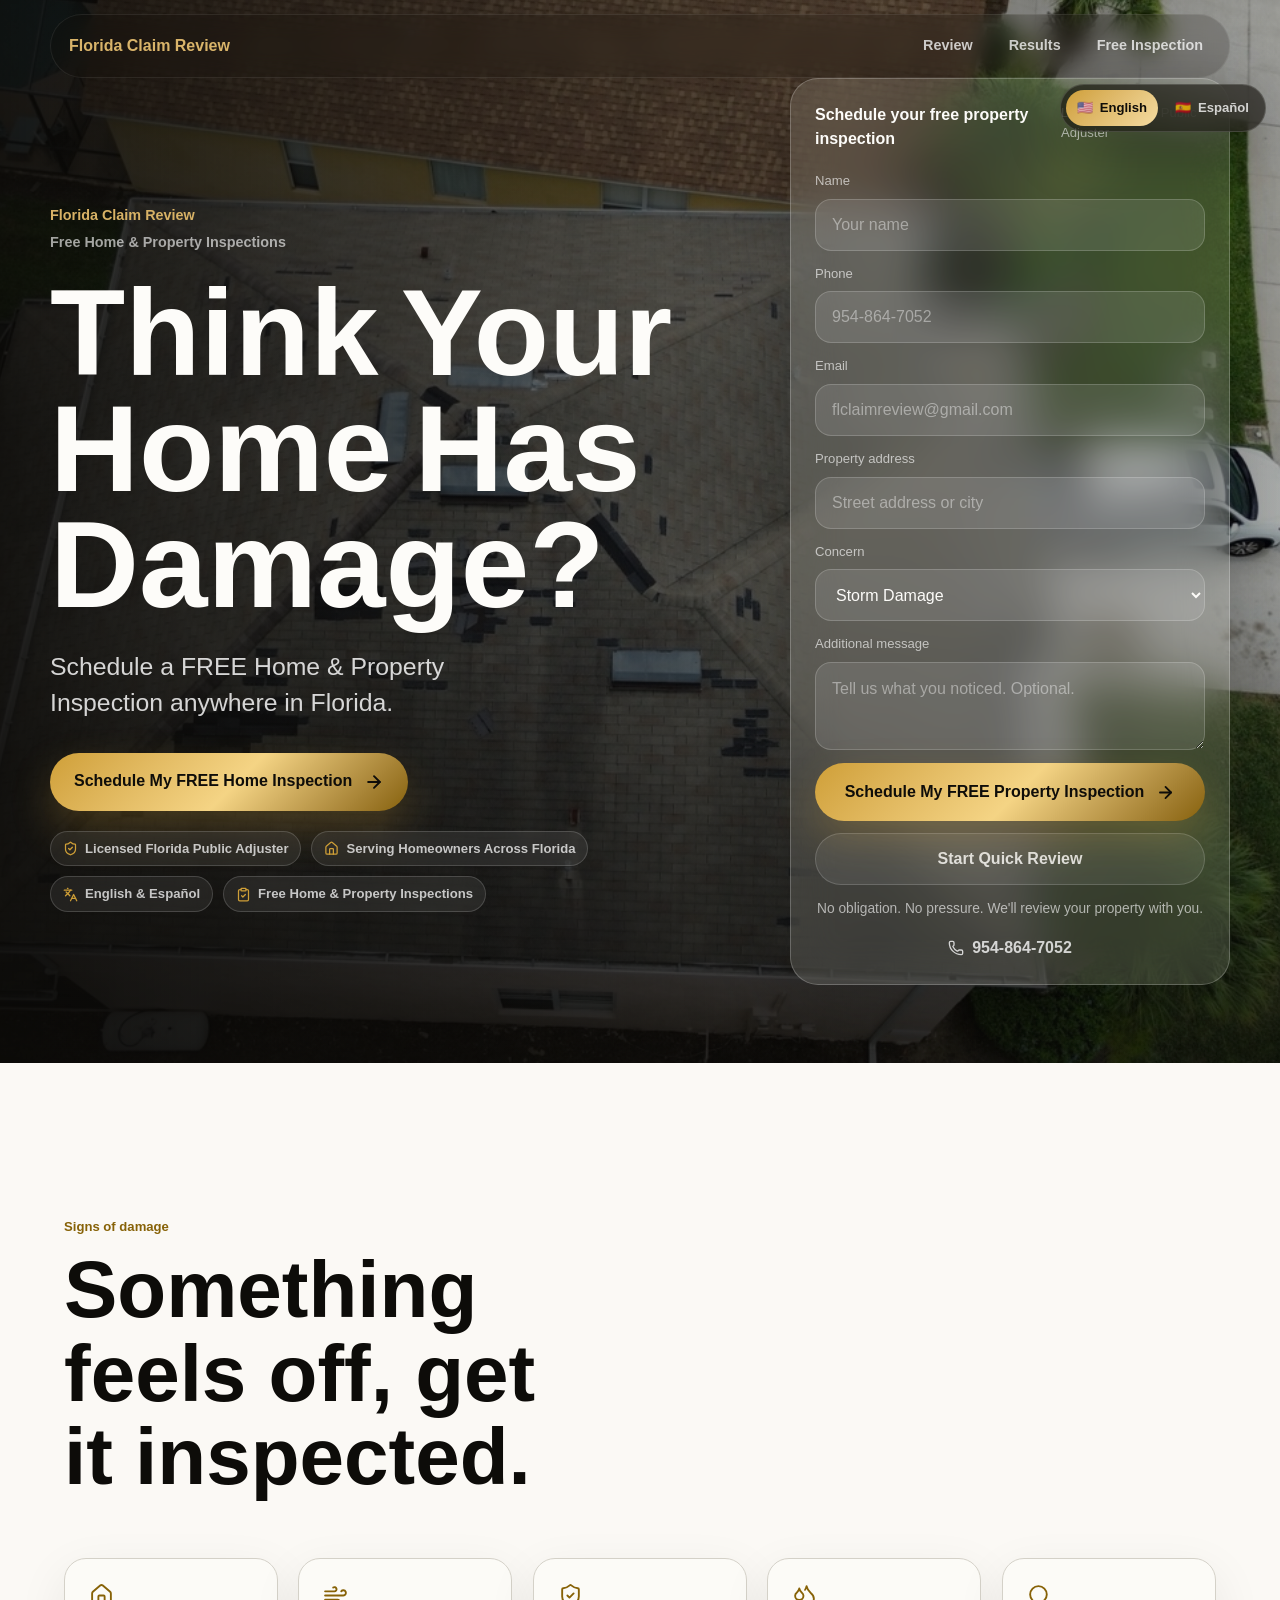
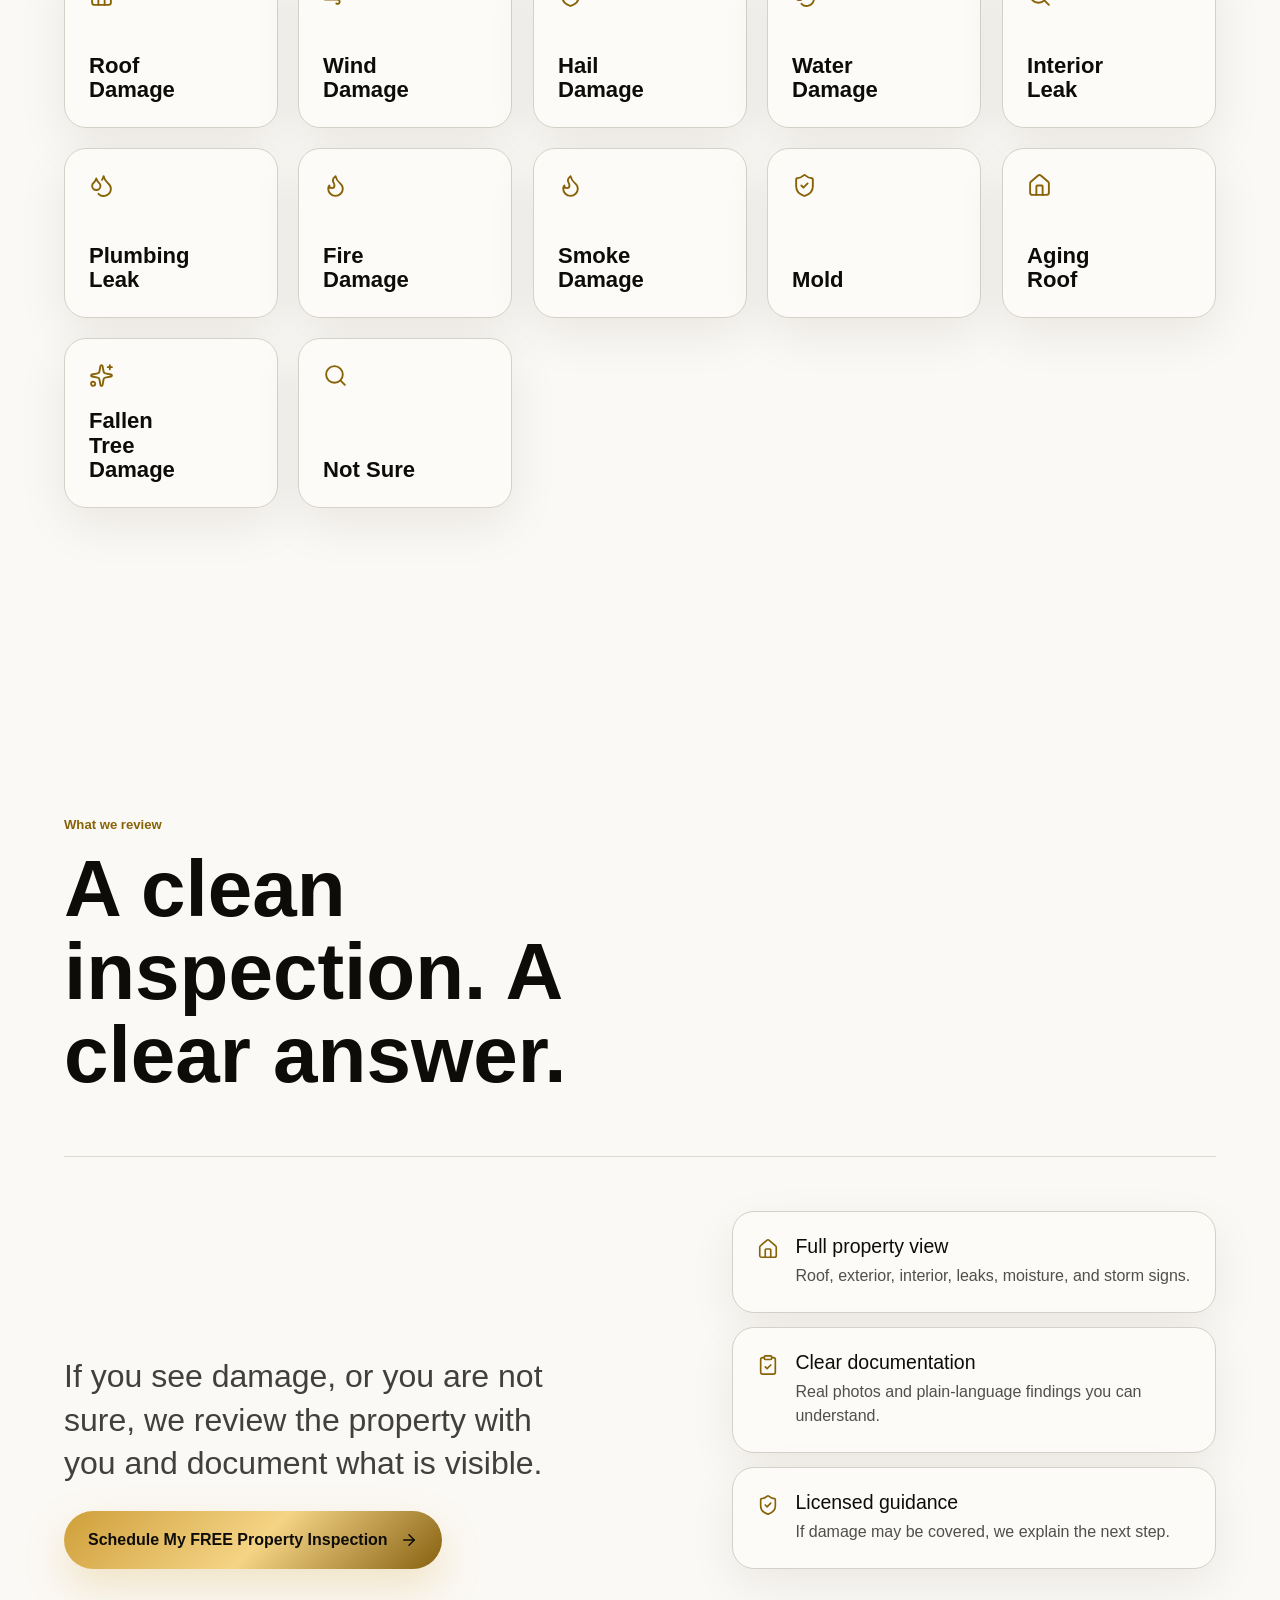
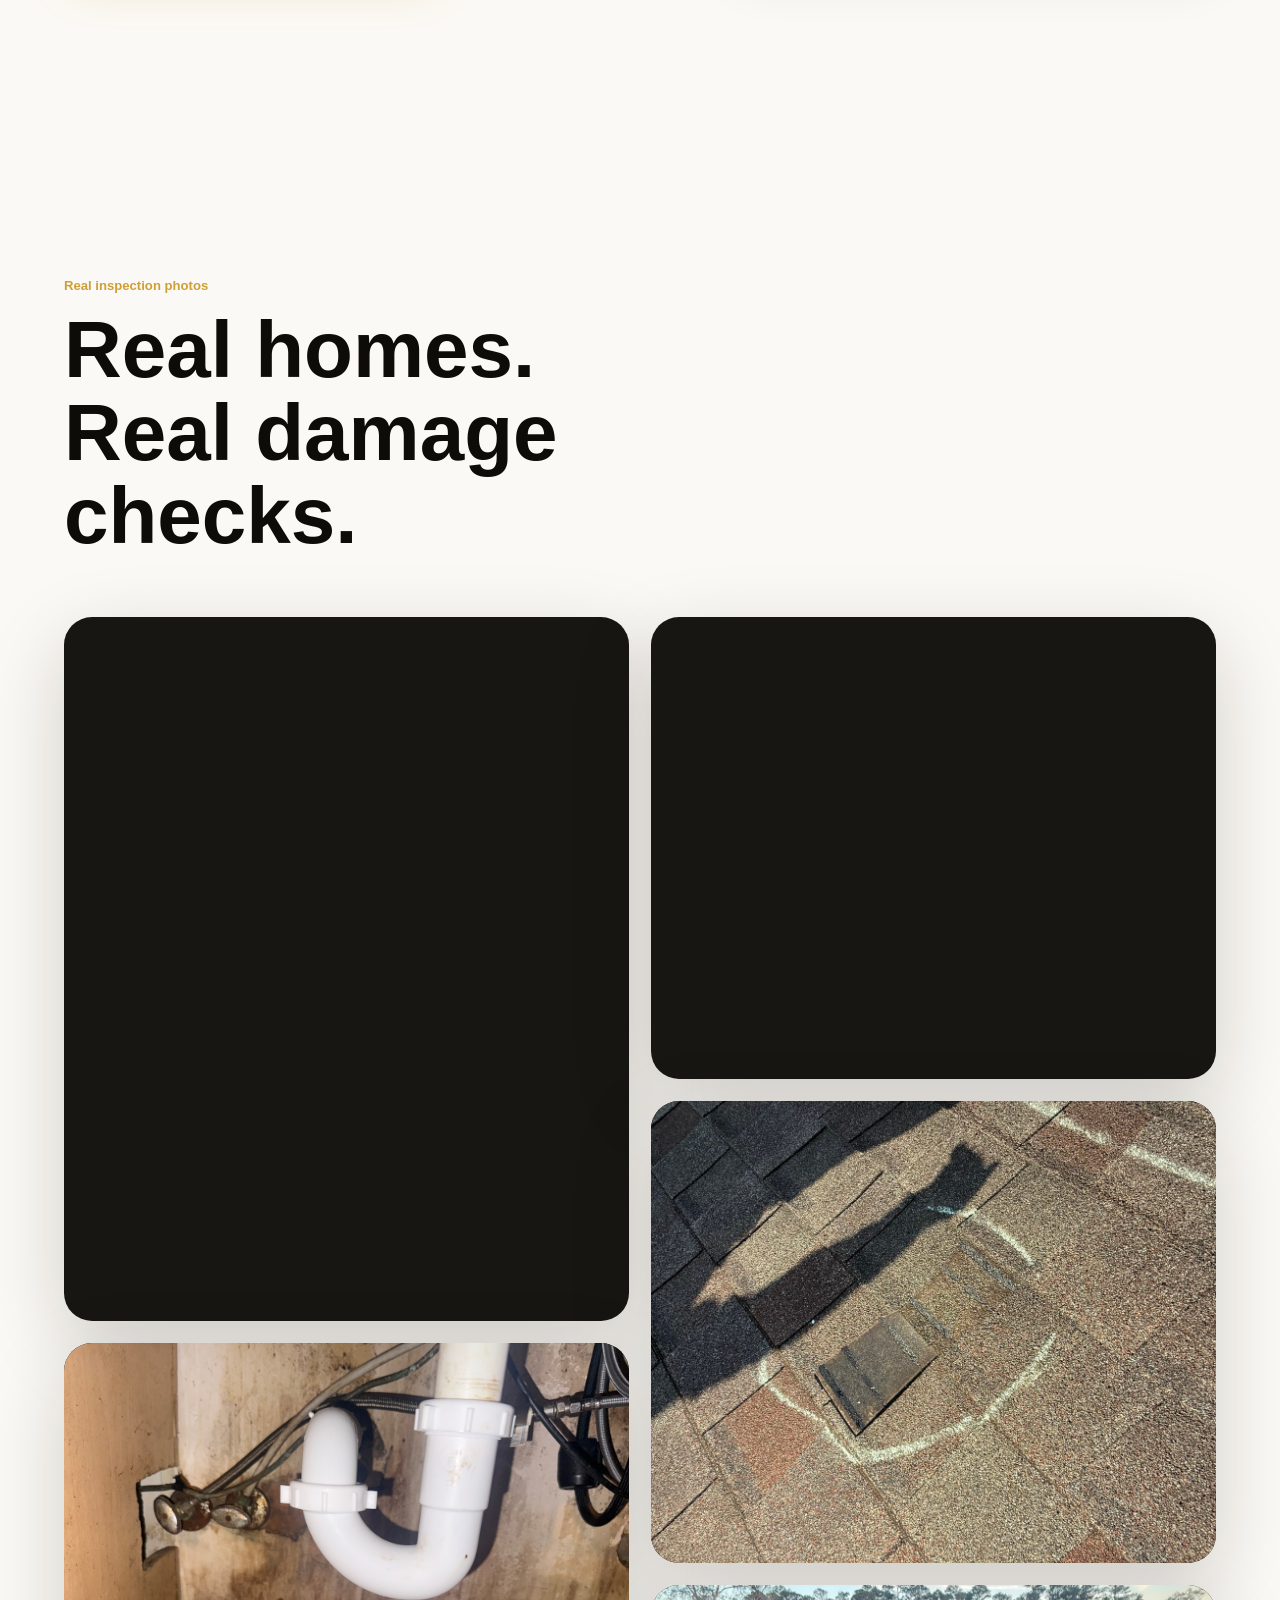
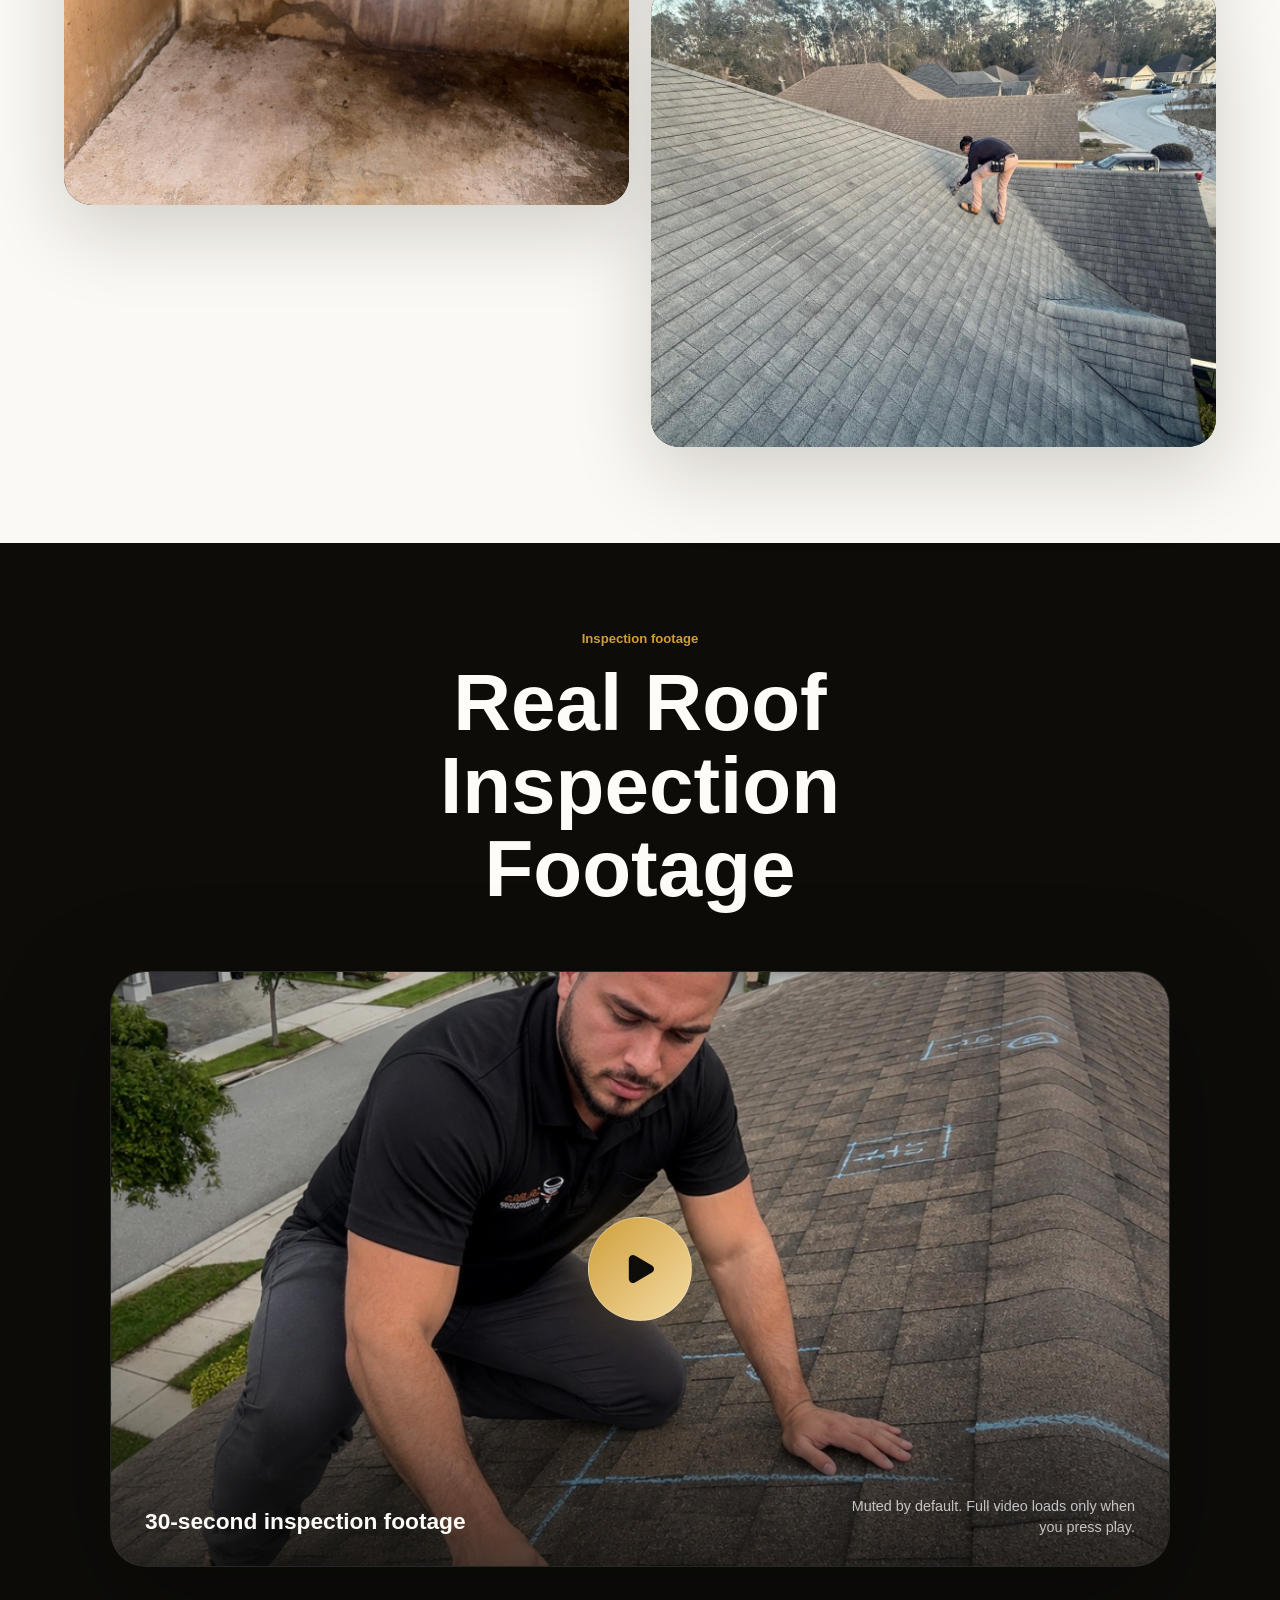
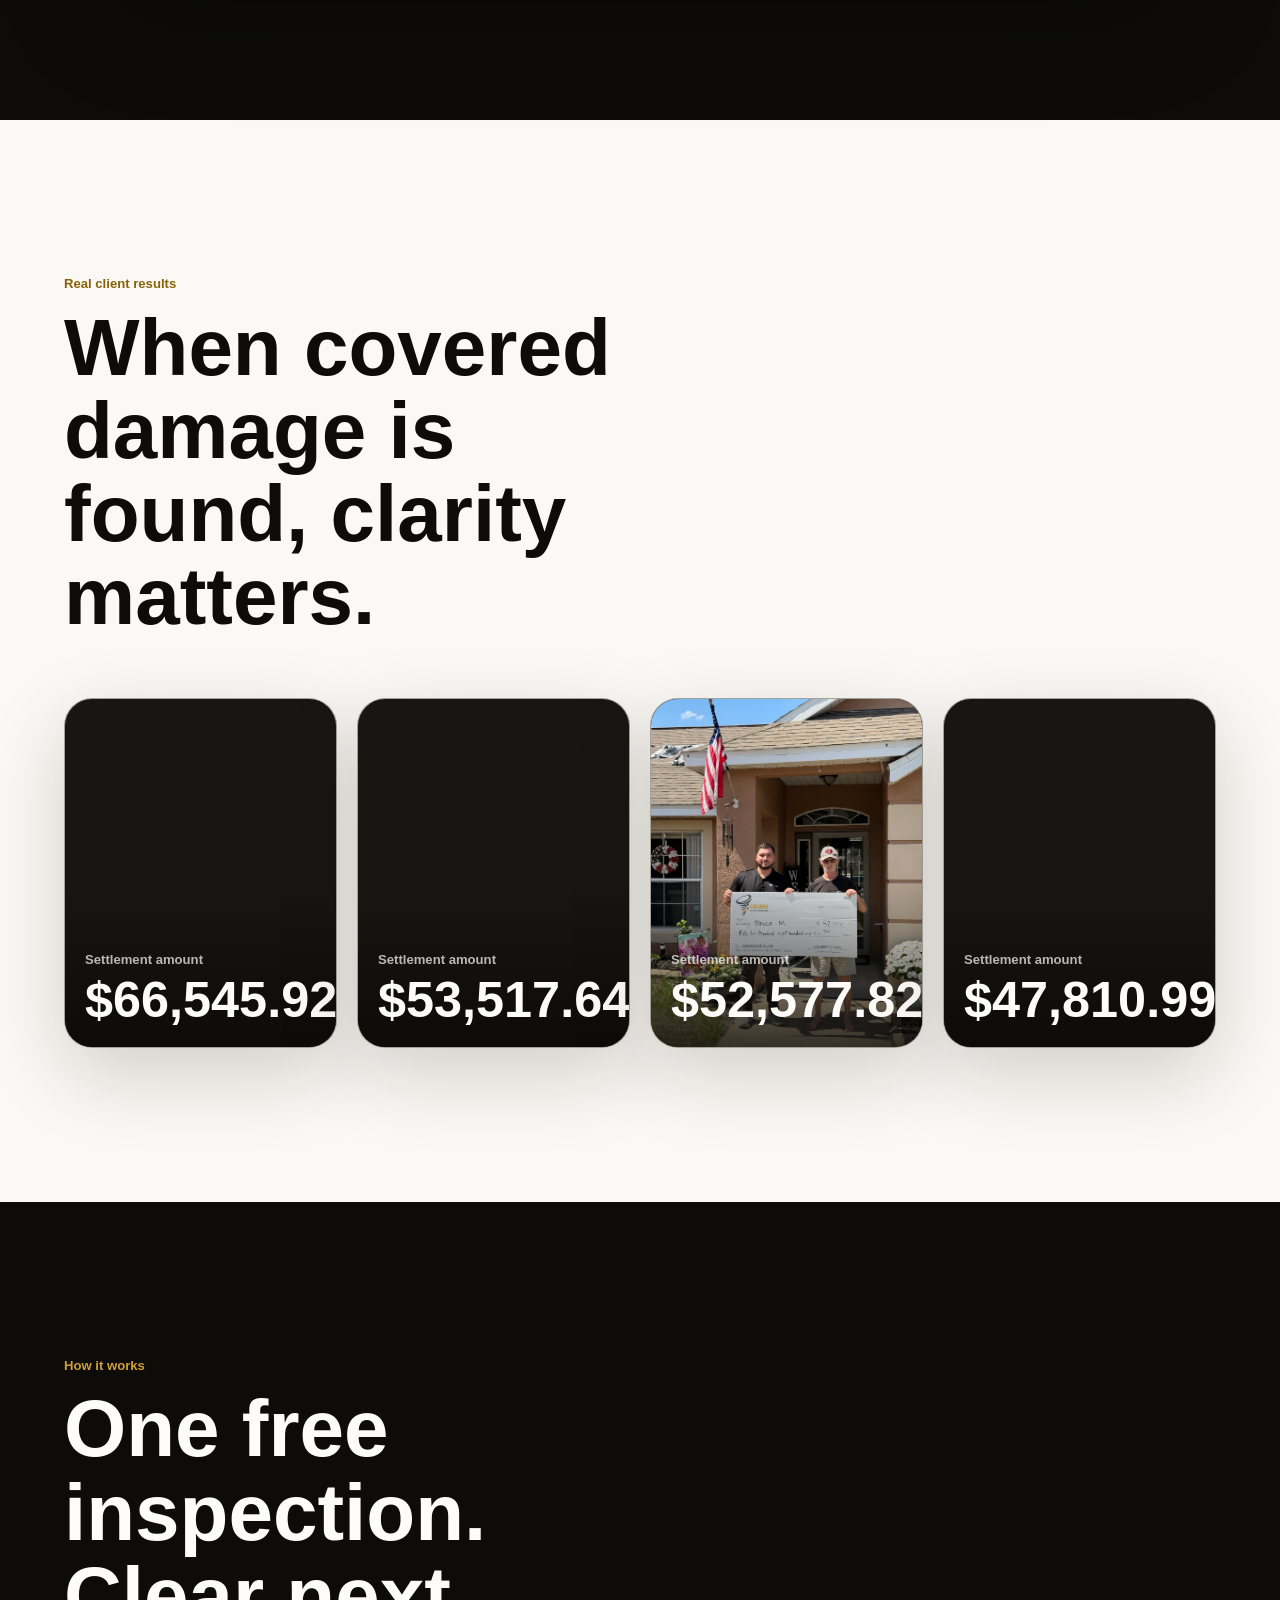
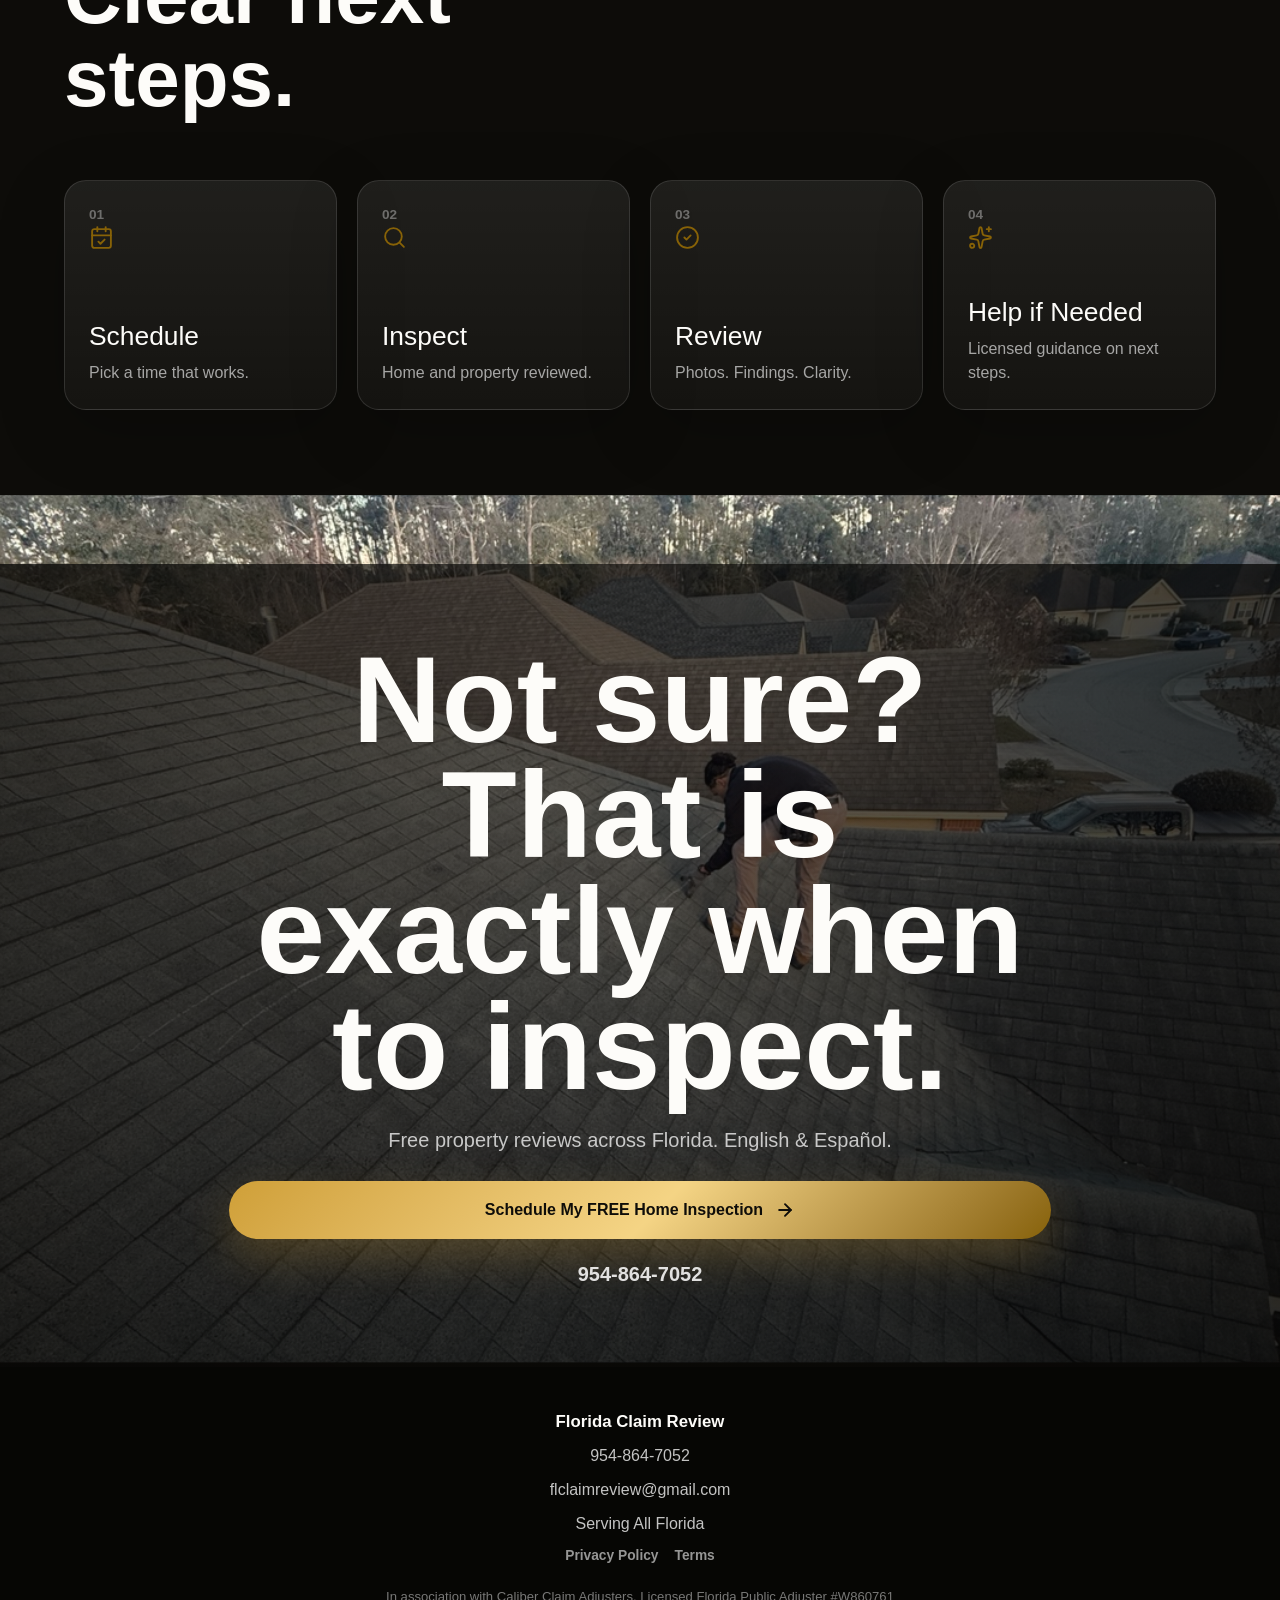
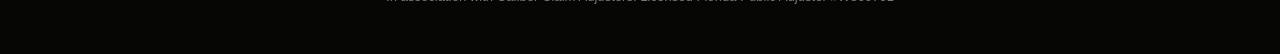
==== commit 25fc8bbd: "Fix Formspree lead submission" ====
--- a/index.html
+++ b/index.html
@@ -44,8 +44,8 @@
       }
     </script>
     <title>Florida Claim Review | Free Home & Property Inspections</title>
-    <script type="module" crossorigin src="./assets/index-BRStMR4g.js"></script>
-    <link rel="stylesheet" crossorigin href="./assets/index-DeBVxPE1.css">
+    <script type="module" crossorigin src="./assets/index-BJ1h_MjY.js"></script>
+    <link rel="stylesheet" crossorigin href="./assets/index-S0of4LMi.css">
   </head>
   <body>
     <div id="root"></div>
--- a/assets/index-S0of4LMi.css
+++ b/assets/index-S0of4LMi.css
@@ -0,0 +1,2 @@
+/*! tailwindcss v4.3.2 | MIT License | https://tailwindcss.com */
+@layer properties{@supports (((-webkit-hyphens:none)) and (not (margin-trim:inline))) or ((-moz-orient:inline) and (not (color:rgb(from red r g b)))){*,:before,:after,::backdrop{--tw-rotate-x:initial;--tw-rotate-y:initial;--tw-rotate-z:initial;--tw-skew-x:initial;--tw-skew-y:initial;--tw-blur:initial;--tw-brightness:initial;--tw-contrast:initial;--tw-grayscale:initial;--tw-hue-rotate:initial;--tw-invert:initial;--tw-opacity:initial;--tw-saturate:initial;--tw-sepia:initial;--tw-drop-shadow:initial;--tw-drop-shadow-color:initial;--tw-drop-shadow-alpha:100%;--tw-drop-shadow-size:initial}}}@layer theme{:root,:host{--font-sans:ui-sans-serif, system-ui, sans-serif, "Apple Color Emoji", "Segoe UI Emoji", "Segoe UI Symbol", "Noto Color Emoji";--font-mono:ui-monospace, SFMono-Regular, Menlo, Monaco, Consolas, "Liberation Mono", "Courier New", monospace;--default-transition-duration:.15s;--default-transition-timing-function:cubic-bezier(.4, 0, .2, 1);--default-font-family:var(--font-sans);--default-mono-font-family:var(--font-mono)}}@layer base{*,:after,:before,::backdrop{box-sizing:border-box;border:0 solid;margin:0;padding:0}::file-selector-button{box-sizing:border-box;border:0 solid;margin:0;padding:0}html,:host{-webkit-text-size-adjust:100%;tab-size:4;line-height:1.5;font-family:var(--default-font-family,ui-sans-serif, system-ui, sans-serif, "Apple Color Emoji", "Segoe UI Emoji", "Segoe UI Symbol", "Noto Color Emoji");font-feature-settings:var(--default-font-feature-settings,normal);font-variation-settings:var(--default-font-variation-settings,normal);-webkit-tap-highlight-color:transparent}hr{height:0;color:inherit;border-top-width:1px}abbr:where([title]){-webkit-text-decoration:underline dotted;text-decoration:underline dotted}h1,h2,h3,h4,h5,h6{font-size:inherit;font-weight:inherit}a{color:inherit;-webkit-text-decoration:inherit;-webkit-text-decoration:inherit;-webkit-text-decoration:inherit;-webkit-text-decoration:inherit;text-decoration:inherit}b,strong{font-weight:bolder}code,kbd,samp,pre{font-family:var(--default-mono-font-family,ui-monospace, SFMono-Regular, Menlo, Monaco, Consolas, "Liberation Mono", "Courier New", monospace);font-feature-settings:var(--default-mono-font-feature-settings,normal);font-variation-settings:var(--default-mono-font-variation-settings,normal);font-size:1em}small{font-size:80%}sub,sup{vertical-align:baseline;font-size:75%;line-height:0;position:relative}sub{bottom:-.25em}sup{top:-.5em}table{text-indent:0;border-color:inherit;border-collapse:collapse}:-moz-focusring{outline:auto}progress{vertical-align:baseline}summary{display:list-item}ol,ul,menu{list-style:none}img,svg,video,canvas,audio,iframe,embed,object{vertical-align:middle;display:block}img,video{max-width:100%;height:auto}button,input,select,optgroup,textarea{font:inherit;font-feature-settings:inherit;font-variation-settings:inherit;letter-spacing:inherit;color:inherit;opacity:1;background-color:#0000;border-radius:0}::file-selector-button{font:inherit;font-feature-settings:inherit;font-variation-settings:inherit;letter-spacing:inherit;color:inherit;opacity:1;background-color:#0000;border-radius:0}:where(select:is([multiple],[size])) optgroup{font-weight:bolder}:where(select:is([multiple],[size])) optgroup option{padding-inline-start:20px}::file-selector-button{margin-inline-end:4px}::placeholder{opacity:1}@supports (not ((-webkit-appearance:-apple-pay-button))) or (contain-intrinsic-size:1px){::placeholder{color:currentColor}@supports (color:color-mix(in lab, red, red)){::placeholder{color:color-mix(in oklab, currentcolor 50%, transparent)}}}textarea{resize:vertical}::-webkit-search-decoration{-webkit-appearance:none}::-webkit-date-and-time-value{min-height:1lh;text-align:inherit}::-webkit-datetime-edit{display:inline-flex}::-webkit-datetime-edit-fields-wrapper{padding:0}::-webkit-datetime-edit{padding-block:0}::-webkit-datetime-edit-year-field{padding-block:0}::-webkit-datetime-edit-month-field{padding-block:0}::-webkit-datetime-edit-day-field{padding-block:0}::-webkit-datetime-edit-hour-field{padding-block:0}::-webkit-datetime-edit-minute-field{padding-block:0}::-webkit-datetime-edit-second-field{padding-block:0}::-webkit-datetime-edit-millisecond-field{padding-block:0}::-webkit-datetime-edit-meridiem-field{padding-block:0}::-webkit-calendar-picker-indicator{line-height:1}:-moz-ui-invalid{box-shadow:none}button,input:where([type=button],[type=reset],[type=submit]){appearance:button}::file-selector-button{appearance:button}::-webkit-inner-spin-button{height:auto}::-webkit-outer-spin-button{height:auto}[hidden]:where(:not([hidden=until-found])){display:none!important}}@layer components;@layer utilities{.visible{visibility:visible}.sticky{position:sticky}.block{display:block}.hidden{display:none}.transform{transform:var(--tw-rotate-x,) var(--tw-rotate-y,) var(--tw-rotate-z,) var(--tw-skew-x,) var(--tw-skew-y,)}.blur{--tw-blur:blur(8px);filter:var(--tw-blur,) var(--tw-brightness,) var(--tw-contrast,) var(--tw-grayscale,) var(--tw-hue-rotate,) var(--tw-invert,) var(--tw-saturate,) var(--tw-sepia,) var(--tw-drop-shadow,)}.filter{filter:var(--tw-blur,) var(--tw-brightness,) var(--tw-contrast,) var(--tw-grayscale,) var(--tw-hue-rotate,) var(--tw-invert,) var(--tw-saturate,) var(--tw-sepia,) var(--tw-drop-shadow,)}.transition{transition-property:color,background-color,border-color,outline-color,text-decoration-color,fill,stroke,--tw-gradient-from,--tw-gradient-via,--tw-gradient-to,opacity,box-shadow,transform,translate,scale,rotate,filter,-webkit-backdrop-filter,backdrop-filter,display,content-visibility,overlay,pointer-events;transition-timing-function:var(--tw-ease,var(--default-transition-timing-function));transition-duration:var(--tw-duration,var(--default-transition-duration))}}:root{--ink:oklch(15.5% .006 88);--ink-soft:oklch(24.5% .008 88);--paper:oklch(98.2% .006 88);--paper-warm:oklch(95.5% .012 88);--line:oklch(86% .012 88);--gold:oklch(73% .13 83);--gold-deep:oklch(52% .105 82);--white-glow:oklch(99% .004 88);--radius:28px;--shadow:0 26px 80px #1410082e;--hero-x:58%;--hero-y:48%;--page-edge:clamp(20px, 5vw, 72px);--mobile-header-height:150px;color:var(--ink);background:var(--paper);font-synthesis:none;text-rendering:optimizelegibility;-webkit-font-smoothing:antialiased;-moz-osx-font-smoothing:grayscale;font-family:Avenir Next,Avenir,Helvetica Neue,Helvetica,Arial,sans-serif}*{box-sizing:border-box}html{scroll-behavior:smooth;scroll-padding-top:calc(var(--mobile-header-height) + 24px);background:var(--paper)}body{min-width:320px;margin:0}a:focus-visible,button:focus-visible,input:focus-visible,select:focus-visible{outline:3px solid var(--gold)}@supports (color:color-mix(in lab, red, red)){a:focus-visible,button:focus-visible,input:focus-visible,select:focus-visible{outline:3px solid color-mix(in oklch, var(--gold), var(--white-glow) 10%)}}a:focus-visible,button:focus-visible,input:focus-visible,select:focus-visible{outline-offset:4px}a{color:inherit;text-decoration:none}button,input,select{font:inherit}main{overflow:hidden}.site-nav{z-index:30;top:max(14px, env(safe-area-inset-top));width:min(1180px, calc(100% - max(28px, calc(env(safe-area-inset-left) + env(safe-area-inset-right) + 28px))));color:#ffffffdb;-webkit-backdrop-filter:blur(12px);backdrop-filter:blur(12px);background:#120f0a2e;border:1px solid #ffffff14;border-radius:999px;justify-content:space-between;align-items:center;gap:18px;min-height:58px;padding:10px 12px 10px 18px;transition:background .26s,border-color .26s,box-shadow .26s;display:flex;position:fixed;left:50%;transform:translate(-50%)}.site-nav.is-scrolled{background:#120f0ab8;border-color:#ffffff29;box-shadow:0 18px 60px #00000047}.nav-brand{color:var(--gold)}@supports (color:color-mix(in lab, red, red)){.nav-brand{color:color-mix(in oklch, var(--gold), var(--white-glow) 22%)}}.nav-brand{font-weight:800}.nav-links{align-items:center;gap:8px;display:flex}.nav-links a{color:#ffffffbf;border-radius:999px;padding:10px 14px;font-size:.9rem;font-weight:750;transition:background .22s,color .22s}.nav-links a:hover{color:var(--white-glow);background:#ffffff14}.nav-toggle{width:42px;height:42px;color:var(--white-glow);background:#ffffff14;border:0;border-radius:999px;display:none}.language-switcher{z-index:45;top:calc(max(14px, env(safe-area-inset-top)) + 70px);right:max(14px, env(safe-area-inset-right));color:#ffffffc7;-webkit-backdrop-filter:blur(18px);backdrop-filter:blur(18px);background:#120f0a9e;border:1px solid #ffffff24;border-radius:999px;gap:6px;padding:5px;display:inline-flex;position:fixed;box-shadow:0 18px 60px #0000003d}.language-option{min-height:36px;color:inherit;cursor:pointer;background:0 0;border:0;border-radius:999px;align-items:center;gap:7px;padding:0 11px;font-size:.82rem;font-weight:850;transition:color .22s,background .22s,transform .22s;display:inline-flex}.language-option:hover{color:var(--white-glow);background:#ffffff14;transform:translateY(-1px)}.language-option.is-active{color:oklch(16% .008 88);background:linear-gradient(135deg, var(--gold), oklch(90% .08 88))}.language-short{display:none}.hero-section{min-height:100svh;color:var(--white-glow);background:var(--ink);isolation:isolate;align-items:end;display:grid;position:relative}.hero-bg,.final-cta>img{object-fit:cover;width:100%;height:100%;position:absolute;inset:0}.hero-bg{object-position:var(--hero-x) var(--hero-y);scale:1.04}.hero-shade{background:linear-gradient(90deg,#0a0907e6,#0a090794 48%,#0a090747),linear-gradient(#0a09070a 55%,#0a0907a8);position:absolute;inset:0}.hero-grid{width:min(1180px, calc(100% - max(40px, calc(env(safe-area-inset-left) + env(safe-area-inset-right) + 40px))));padding:calc(112px + env(safe-area-inset-top)) 0 calc(42px + env(safe-area-inset-bottom));gap:clamp(34px,6vw,72px);margin:0 auto;display:grid;position:relative}.brand-mark{letter-spacing:0;color:var(--gold);margin:0 0 22px;font-size:.9rem;font-weight:700}@supports (color:color-mix(in lab, red, red)){.brand-mark{color:color-mix(in oklch, var(--gold), var(--white-glow) 20%)}}.brand-mark span{color:#ffffff9e;margin-top:5px;font-weight:600;display:block}.hero-copy h1,.final-copy h2{letter-spacing:0;text-wrap:balance;max-width:11ch;margin:0;font-size:clamp(3rem,14.4vw,7.7rem);font-weight:700;line-height:.94}.headline-word{margin-right:.18em;display:inline-block}.hero-subhead{color:#ffffffd1;text-wrap:balance;max-width:620px;margin:26px 0 0;font-size:clamp(1.12rem,3.8vw,1.55rem);line-height:1.45}.trust-strip{flex-wrap:wrap;gap:10px;max-width:680px;margin-top:20px;display:flex}.trust-strip span{color:#ffffffbd;-webkit-backdrop-filter:blur(16px);backdrop-filter:blur(16px);background:#ffffff12;border:1px solid #ffffff29;border-radius:999px;align-items:center;gap:7px;min-height:34px;padding:7px 12px;font-size:.82rem;font-weight:700;display:inline-flex}.trust-strip svg{color:var(--gold);flex:none}.gold-button{color:oklch(16% .008 88);background:linear-gradient(135deg, var(--gold), oklch(88% .105 88) 52%, var(--gold-deep));text-align:center;cursor:pointer;border:0;border-radius:999px;justify-content:center;align-items:center;gap:12px;width:100%;min-height:58px;padding:17px 24px;font-weight:800;line-height:1.15;transition:transform .24s cubic-bezier(.16,1,.3,1),box-shadow .24s cubic-bezier(.16,1,.3,1),filter .24s;display:inline-flex;position:relative;overflow:hidden;box-shadow:0 18px 40px #d2a23a40}.gold-button:after{content:"";opacity:0;background:radial-gradient(circle,#ffffff73,#0000 38%);transition:opacity .26s,transform .26s;position:absolute;inset:0;transform:scale(.6)}.gold-button:active:after{opacity:.65;transform:scale(1.8)}.gold-button:hover{filter:saturate(1.04);transform:translateY(-2px);box-shadow:0 24px 52px #d2a23a57}.gold-button:disabled{cursor:not-allowed;filter:grayscale(.35);opacity:.55}.quick-review-button,.ghost-button,.icon-button{color:#ffffffd1;cursor:pointer;background:#ffffff14;border:1px solid #ffffff29;transition:transform .22s,background .22s,border-color .22s}.quick-review-button{border-radius:999px;width:100%;min-height:52px;margin-top:12px;font-weight:800}.quick-review-button:hover,.ghost-button:hover,.icon-button:hover{background:#ffffff1f;border-color:#d6ae4957;transform:translateY(-1px)}.hero-button{width:fit-content;max-width:100%;margin-top:32px}.lead-form{border-radius:var(--radius);-webkit-backdrop-filter:blur(24px);backdrop-filter:blur(24px);background:#faf8ef1f;border:1px solid #ffffff38;width:100%;padding:24px;transition:transform .28s cubic-bezier(.16,1,.3,1),border-color .28s,background .28s;box-shadow:0 30px 110px #0000004d}.lead-form:hover{background:#faf8ef25;border-color:#ffffff4d;transform:translateY(-3px)}.form-heading{justify-content:space-between;gap:16px;margin-bottom:20px;display:flex}.form-heading p{margin:0;font-weight:800}.form-heading span,.lead-form label span,.section-intro>span,.result-card span,footer small{color:#ffffffa3;font-size:.82rem}.lead-form label{gap:8px;margin-bottom:13px;display:grid}.lead-form input,.lead-form select,.lead-form textarea{width:100%;color:var(--white-glow);background:#ffffff1a;border:1px solid #ffffff2e;border-radius:16px;outline:none;padding:0 16px;transition:border-color .18s,background .18s,box-shadow .18s}.lead-form input,.lead-form select{min-height:52px}.lead-form textarea{resize:vertical;min-height:88px;padding-top:14px}.lead-form input::placeholder,.lead-form textarea::placeholder{color:#ffffff6b}.lead-form input:focus,.lead-form select:focus,.lead-form textarea:focus{border-color:var(--gold)}@supports (color:color-mix(in lab, red, red)){.lead-form input:focus,.lead-form select:focus,.lead-form textarea:focus{border-color:color-mix(in oklch, var(--gold), var(--white-glow) 10%)}}.lead-form input:focus,.lead-form select:focus,.lead-form textarea:focus{background:#ffffff24;box-shadow:0 0 0 4px #d5a64226}.lead-form select option{color:var(--ink)}.form-reassurance{color:#ffffff9e;text-align:center;margin:14px 0 0;font-size:.86rem;line-height:1.45}.form-success{color:#ffffffd1;text-align:center;background:#d6ae491a;border:1px solid #d6ae4947;border-radius:16px;margin:12px 0 0;padding:10px 12px;font-size:.84rem;font-weight:750;line-height:1.4}.form-error{color:#ffebe5e6;text-align:center;background:#ff785c1f;border:1px solid #ff785c4d;border-radius:16px;margin:12px 0 0;padding:10px 12px;font-size:.84rem;font-weight:750;line-height:1.4}.call-link{color:#ffffffc7;justify-content:center;align-items:center;gap:8px;margin-top:17px;font-weight:700;display:flex}.damage-section,.clarity-section,.inspection-section,.video-section,.results-section,.work-section{padding:clamp(88px, 12vw, 160px) var(--page-edge)}.damage-section,.clarity-section,.results-section{background:var(--paper)}.inspection-signs-section{scroll-margin-top:calc(var(--mobile-header-height) + 24px);position:relative;overflow:visible}.inspection-signs-heading{overflow-wrap:normal;word-break:normal;width:100%;max-width:100%;scroll-margin-top:calc(var(--mobile-header-height) + 24px);overflow:visible}.inspection-section{padding-bottom:clamp(60px,8vw,96px)}.video-section,.work-section{background:var(--ink);color:var(--white-glow)}.section-intro{width:min(100%,800px);max-width:800px;margin-bottom:clamp(34px,5vw,60px)}.section-intro>span{color:var(--gold-deep);margin-bottom:12px;font-weight:800;display:block}.inspection-section .section-intro>span,.video-section .section-intro>span,.work-section .section-intro>span{color:var(--gold)}.section-intro h2{width:100%;max-width:min(100%,12.5ch);color:inherit;letter-spacing:0;text-wrap:balance;overflow-wrap:normal;word-break:normal;margin:0;font-size:clamp(2.35rem,8vw,5rem);font-weight:740;line-height:1.04;overflow:visible}.damage-grid,.steps-grid{grid-template-columns:repeat(auto-fit,minmax(175px,1fr));gap:clamp(14px,1.8vw,20px);display:grid}.damage-card,.step-card{border:1px solid var(--line);background:var(--paper);border-radius:22px;height:100%;min-height:170px;padding:24px}@supports (color:color-mix(in lab, red, red)){.damage-card,.step-card{background:color-mix(in oklch, var(--paper), var(--white-glow) 64%)}}.damage-card,.step-card{will-change:transform;text-align:left;cursor:pointer;transition:transform .26s cubic-bezier(.16,1,.3,1),border-color .22s,background .22s,box-shadow .26s;box-shadow:0 16px 50px #16120814}.damage-card:hover{border-color:var(--gold)}@supports (color:color-mix(in lab, red, red)){.damage-card:hover{border-color:color-mix(in oklch, var(--gold), var(--line) 42%)}}.damage-card:hover{box-shadow:0 24px 64px #16120821}.damage-card{flex-direction:column;justify-content:space-between;display:flex}.damage-card svg,.step-card svg{color:var(--gold-deep)}.damage-card span{text-wrap:balance;max-width:9ch;font-size:1.38rem;font-weight:760;line-height:1.12}.damage-confirmation{border:1px solid var(--gold);width:fit-content;max-width:100%;margin:22px 0 0}@supports (color:color-mix(in lab, red, red)){.damage-confirmation{border:1px solid color-mix(in oklch, var(--gold), transparent 54%)}}.damage-confirmation{color:var(--ink-soft);background:var(--gold);border-radius:999px;padding:10px 14px}@supports (color:color-mix(in lab, red, red)){.damage-confirmation{background:color-mix(in oklch, var(--gold), var(--paper) 86%)}}.damage-confirmation{font-weight:750}.interactive-shell{align-items:center;gap:clamp(22px,4vw,48px);display:grid}.house-stage{border:1px solid var(--line);min-height:520px;position:relative}@supports (color:color-mix(in lab, red, red)){.house-stage{border:1px solid color-mix(in oklch, var(--line), transparent 14%)}}.house-stage{background:radial-gradient(circle at 48% 34%,#d6ae4921,#0000 36%),linear-gradient(145deg,oklch(19% .008 88),oklch(10.5% .006 88));border-radius:28px;overflow:hidden;box-shadow:0 28px 90px #1410082e}.house-svg{filter:drop-shadow(0 28px 32px #00000040);width:calc(100% - 40px);height:calc(100% - 140px);position:absolute;inset:20px 20px 120px}.hotspot{transition:transform .22s,opacity .22s}.hotspot-buttons{flex-wrap:wrap;gap:10px;display:flex;position:absolute;bottom:22px;left:22px;right:22px}.hotspot-button,.choice{color:#ffffffc7;cursor:pointer;background:#ffffff12;border:1px solid #ffffff29;border-radius:999px;min-height:42px;padding:10px 14px;font-weight:800;transition:transform .22s,border-color .22s,background .22s,color .22s}.hotspot-button:hover,.choice:hover,.hotspot-button.is-active,.choice.is-active{color:var(--white-glow);background:#d6ae4929;border-color:#d6ae4980;transform:translateY(-1px)}.damage-info-card{border:1px solid var(--line)}@supports (color:color-mix(in lab, red, red)){.damage-info-card{border:1px solid color-mix(in oklch, var(--line), transparent 18%)}}.damage-info-card{background:var(--white-glow);border-radius:28px;padding:clamp(24px,4vw,38px)}@supports (color:color-mix(in lab, red, red)){.damage-info-card{background:color-mix(in oklch, var(--white-glow), var(--paper) 42%)}}.damage-info-card{box-shadow:0 26px 80px #14100824}.damage-info-card>span{color:var(--gold-deep);font-size:.82rem;font-weight:850}.damage-info-card h3{color:var(--ink);text-wrap:balance;margin:14px 0;font-size:clamp(2rem,5vw,3.5rem);line-height:1}.damage-info-card p{max-width:58ch;color:var(--ink);margin:0 0 24px}@supports (color:color-mix(in lab, red, red)){.damage-info-card p{color:color-mix(in oklch, var(--ink), transparent 24%)}}.damage-info-card p{font-size:1.06rem;line-height:1.65}.damage-info-card .gold-button{width:fit-content;max-width:100%}.clarity-panel{border-top:1px solid var(--line);align-items:end;gap:clamp(28px,5vw,64px);display:grid}@supports (color:color-mix(in lab, red, red)){.clarity-panel{border-top:1px solid color-mix(in oklch, var(--line), transparent 20%)}}.clarity-panel{padding-top:clamp(28px,5vw,54px)}.clarity-copy{max-width:650px}.clarity-copy p{color:var(--ink);margin:0 0 26px}@supports (color:color-mix(in lab, red, red)){.clarity-copy p{color:color-mix(in oklch, var(--ink), transparent 22%)}}.clarity-copy p{text-wrap:balance;font-size:clamp(1.28rem,3.2vw,2rem);line-height:1.35}.clarity-copy .gold-button{width:fit-content;max-width:100%}.clarity-list{gap:14px;display:grid}.clarity-item{border:1px solid var(--line);background:var(--paper);border-radius:22px;grid-template-columns:auto 1fr;align-items:start;gap:16px;padding:clamp(18px,3vw,24px);display:grid}@supports (color:color-mix(in lab, red, red)){.clarity-item{background:color-mix(in oklch, var(--paper), var(--white-glow) 62%)}}.clarity-item{transition:transform .26s cubic-bezier(.16,1,.3,1),box-shadow .26s,border-color .26s;box-shadow:0 16px 48px #16120812}.clarity-item:hover{border-color:var(--gold)}@supports (color:color-mix(in lab, red, red)){.clarity-item:hover{border-color:color-mix(in oklch, var(--gold), var(--line) 42%)}}.clarity-item:hover{box-shadow:0 24px 64px #1612081c}.clarity-item svg{color:var(--gold-deep);margin-top:2px}.clarity-item h3{margin:0 0 6px;font-size:1.22rem;line-height:1.12}.clarity-item p{color:var(--ink);margin:0}@supports (color:color-mix(in lab, red, red)){.clarity-item p{color:color-mix(in oklch, var(--ink), transparent 28%)}}.clarity-item p{line-height:1.5}.masonry-gallery{grid-template-columns:1fr;gap:clamp(16px,2vw,22px);display:grid}.gallery-item,.result-card{border-radius:var(--radius);box-shadow:var(--shadow);will-change:transform;background:oklch(20% .006 88);display:block;position:relative;overflow:hidden}.gallery-item{width:100%;color:inherit;cursor:zoom-in;appearance:none;border:0;padding:0}.gallery-item:after{content:"";opacity:0;pointer-events:none;background:linear-gradient(#0000 58%,#00000029);transition:opacity .32s;position:absolute;inset:0}.gallery-item:hover:after{opacity:1}.gallery-item img,.result-card img{object-fit:cover;object-position:center;width:100%;height:100%;transition:transform .62s cubic-bezier(.16,1,.3,1),filter .62s cubic-bezier(.16,1,.3,1);display:block}.gallery-item{min-height:330px}.gallery-featured{min-height:520px}.gallery-featured img{object-position:52% 46%}.gallery-item:hover img,.result-card:hover img{filter:saturate(1.04)contrast(1.02);transform:scale(1.05)}.video-section{padding-top:clamp(42px,7vw,86px)}.video-section .section-intro{text-align:center;margin-inline:auto}.video-section .section-intro h2{margin-inline:auto}.video-frame{aspect-ratio:16/9;background:oklch(10.5% .006 88);border:1px solid #ffffff24;border-radius:clamp(24px,4vw,36px);width:min(1060px,100%);margin:0 auto;position:relative;overflow:hidden;box-shadow:0 34px 110px #00000057}.video-frame:after{content:"";pointer-events:none;background:linear-gradient(#0000 58%,#080705a3),radial-gradient(circle at 50% 45%,#0000,#00000038);position:absolute;inset:0}.video-preview,.video-full{object-fit:cover;width:100%;height:100%;display:block}.video-full{z-index:2;background:oklch(10.5% .006 88);position:relative}.video-play{z-index:3;color:oklch(16% .008 88);background:linear-gradient(135deg, var(--gold), oklch(90% .08 88));cursor:pointer;border:1px solid #ffffff47;border-radius:999px;place-items:center;width:clamp(74px,14vw,104px);height:clamp(74px,14vw,104px);transition:transform .24s cubic-bezier(.16,1,.3,1),box-shadow .24s;display:grid;position:absolute;top:50%;left:50%;transform:translate(-50%,-50%);box-shadow:0 24px 70px #0000005c,0 0 54px #d6ae4947}.video-play:hover{transform:translate(-50%,-50%)scale(1.04);box-shadow:0 30px 86px #0000006b,0 0 66px #d6ae495c}.video-caption{z-index:3;color:#ffffffb8;justify-content:space-between;align-items:end;gap:18px;display:flex;position:absolute;bottom:clamp(16px,3vw,28px);left:clamp(18px,4vw,34px);right:clamp(18px,4vw,34px)}.video-caption span{color:var(--white-glow);font-size:clamp(1.05rem,2.4vw,1.42rem);font-weight:850}.video-caption p{text-align:right;max-width:310px;margin:0;font-size:.9rem;line-height:1.45}.results-grid{grid-template-columns:1fr;gap:clamp(18px,2vw,22px);display:grid}.result-card{aspect-ratio:.78;border:1px solid var(--line)}@supports (color:color-mix(in lab, red, red)){.result-card{border:1px solid color-mix(in oklch, var(--line), transparent 26%)}}.result-card{transition:transform .26s cubic-bezier(.16,1,.3,1),box-shadow .26s,border-color .26s}.result-card:hover{border-color:var(--gold)}@supports (color:color-mix(in lab, red, red)){.result-card:hover{border-color:color-mix(in oklch, var(--gold), transparent 28%)}}.result-card:hover{box-shadow:0 32px 88px #1410083b}.result-card:after{content:"";background:linear-gradient(#0000 52%,#0a0907d1);position:absolute;inset:0}.result-card div{z-index:1;position:absolute;bottom:22px;left:20px;right:20px}.result-card span{color:#ffffffb3;margin-bottom:5px;font-weight:700;display:block}.result-card strong{color:var(--white-glow);font-size:clamp(2rem,10vw,3.15rem);line-height:1}.step-card{min-height:230px;color:var(--white-glow);background:linear-gradient(#ffffff14,#ffffff09);border-color:#ffffff1f;flex-direction:column;display:flex;box-shadow:0 20px 70px #0003}.step-card:hover{background:linear-gradient(#ffffff1b,#ffffff0b);border-color:#d6ae4961;box-shadow:0 30px 86px #00000047}.step-number{color:#ffffff5c;font-size:.85rem;font-weight:800}.step-card h3{text-wrap:balance;margin:auto 0 10px;font-size:1.65rem;line-height:1.08}.step-card p{color:#ffffff9e;margin:0}.final-cta{min-height:86svh;padding:calc(78px + env(safe-area-inset-top)) max(20px, env(safe-area-inset-left)) calc(78px + env(safe-area-inset-bottom));color:var(--white-glow);text-align:center;background:var(--ink);place-items:center;display:grid;position:relative}.final-cta>img{object-position:50% 48%;scale:1.08}.final-overlay{background:linear-gradient(#0a090794,#0a0907bd),radial-gradient(circle at 50% 40%,#0000,#00000085);position:absolute;inset:0}.final-copy{justify-items:center;gap:20px;display:grid;position:relative}.final-copy h2{max-width:12ch}.final-phone{color:#ffffffdb;font-size:1.25rem;font-weight:800}.final-support{color:#ffffffbd;max-width:520px;margin:0 0 6px;font-size:clamp(1rem,3vw,1.25rem);line-height:1.5}.sticky-cta{z-index:20;left:50%;bottom:max(14px, env(safe-area-inset-bottom));color:oklch(16% .008 88);background:linear-gradient(135deg, var(--gold), oklch(88% .105 88) 52%, var(--gold-deep));border-radius:999px;justify-content:center;align-items:center;width:min(360px,100% - 28px);min-height:52px;font-weight:900;display:none;position:fixed;transform:translate(-50%);box-shadow:0 18px 50px #00000057}.modal-layer{z-index:60;padding:max(18px, env(safe-area-inset-top)) max(14px, env(safe-area-inset-right)) max(18px, env(safe-area-inset-bottom)) max(14px, env(safe-area-inset-left));place-items:center;display:grid;position:fixed;inset:0}.modal-backdrop{-webkit-backdrop-filter:blur(18px);backdrop-filter:blur(18px);background:#090806b8;border:0;position:absolute;inset:0}.quick-modal{width:min(720px,100%);max-height:min(840px,92svh);color:var(--white-glow);background:linear-gradient(145deg,#211d15f0,#0e0c09f5);border:1px solid #ffffff29;border-radius:28px;padding:clamp(20px,4vw,34px);position:relative;overflow:auto;box-shadow:0 40px 130px #00000073}.modal-top,.modal-actions{justify-content:space-between;align-items:center;gap:16px;display:flex}.modal-top span{color:var(--gold);font-size:.82rem;font-weight:850}.modal-top h2{margin:4px 0 0;font-size:clamp(2rem,7vw,3.7rem);line-height:1}.icon-button{border-radius:999px;width:44px;height:44px}.modal-progress{background:#ffffff14;border-radius:999px;height:6px;margin:22px 0 28px;overflow:hidden}.modal-progress span{border-radius:inherit;background:linear-gradient(90deg, var(--gold-deep), var(--gold));height:100%;transition:width .26s;display:block}.quick-step p,.quick-field span{color:#ffffffc7;margin:0 0 16px;font-size:1.08rem;font-weight:760;display:block}.quick-options{flex-wrap:wrap;gap:10px;display:flex}.quick-options.three .choice{flex:120px}.quick-field input{width:100%;min-height:60px;color:var(--white-glow);background:#ffffff14;border:1px solid #ffffff29;border-radius:18px;padding:0 18px}.upload-card{color:#ffffffc7;cursor:pointer;background:#d6ae4914;border:1px dashed #d6ae4966;border-radius:20px;gap:6px;margin-top:20px;padding:18px;display:grid}.upload-card input{display:none}.upload-card small{color:#ffffff8c}.photo-preview{flex-wrap:wrap;gap:10px;margin-top:14px;display:flex}.photo-preview img{object-fit:cover;border-radius:14px;width:76px;height:76px}.summary-card{background:#d6ae4914;border:1px solid #d6ae4947;border-radius:24px;padding:20px}.summary-card dl{gap:12px;margin:0;display:grid}.summary-card div{border-bottom:1px solid #ffffff14;justify-content:space-between;gap:18px;padding-bottom:10px;display:flex}.summary-card dt{color:#fff9}.summary-card dd{text-align:right;margin:0;font-weight:850}.summary-card p{color:#ffffffb3;margin:18px 0 0;line-height:1.55}.modal-actions{margin-top:28px}.modal-actions .gold-button,.modal-actions .ghost-button{width:fit-content;min-width:132px}.ghost-button{border-radius:999px;min-height:54px;padding:0 20px;font-weight:850}.lightbox-layer{z-index:80;padding:max(18px, env(safe-area-inset-top)) max(16px, env(safe-area-inset-right)) max(18px, env(safe-area-inset-bottom)) max(16px, env(safe-area-inset-left));place-items:center;display:grid;position:fixed;inset:0}.lightbox-backdrop{-webkit-backdrop-filter:blur(18px);backdrop-filter:blur(18px);background:#050504db;border:0;position:absolute;inset:0}.lightbox-shell{width:min(1120px,100%);max-height:92svh;color:var(--white-glow);background:linear-gradient(145deg,#1d1912f0,#080705fa);border:1px solid #ffffff24;border-radius:28px;grid-template-rows:auto minmax(0,1fr) auto;gap:16px;padding:clamp(14px,2.5vw,22px);display:grid;position:relative;box-shadow:0 42px 140px #0000008f}.lightbox-top,.lightbox-actions{justify-content:space-between;align-items:center;gap:12px;display:flex}.lightbox-top span{color:var(--gold);margin-bottom:4px;font-size:.8rem;font-weight:850;display:block}.lightbox-top strong{color:#ffffffbd;font-size:.95rem}.lightbox-image-wrap{touch-action:pan-y pinch-zoom;cursor:zoom-in;background:#ffffff09;border-radius:22px;height:min(68svh,760px);min-height:0;overflow:hidden}.lightbox-image-wrap.is-zoomed{cursor:zoom-out}.lightbox-image-wrap img{object-fit:contain;-webkit-user-select:none;user-select:none;-webkit-user-drag:none;width:100%;height:100%;display:block}.lightbox-actions{flex-wrap:wrap;justify-content:center}footer{padding:42px var(--page-edge) calc(48px + env(safe-area-inset-bottom));color:#ffffffc2;text-align:center;background:oklch(12% .006 88);gap:10px;display:grid}footer strong{color:var(--white-glow);font-size:1.05rem}footer small{color:#ffffff75;margin-top:10px}.footer-links{color:#ffffff94;justify-content:center;gap:16px;font-size:.86rem;font-weight:750;display:inline-flex}.footer-links a:hover{color:var(--gold)}@media (prefers-reduced-motion:reduce){*,:before,:after{scroll-behavior:auto!important;transition-duration:.01ms!important;animation-duration:.01ms!important;animation-iteration-count:1!important}}@media (width>=700px){:root{--hero-x:56%;--hero-y:48%}.hero-grid{padding-bottom:calc(68px + env(safe-area-inset-bottom))}.results-grid{grid-template-columns:repeat(2,1fr)}.masonry-gallery{grid-template-columns:repeat(4,1fr);grid-auto-rows:190px}.gallery-item{min-height:0}.gallery-featured{grid-area:span 3/span 2;min-height:0}.gallery-item:not(.gallery-featured){grid-area:span 2/span 2}}@media (width>=980px){:root{--hero-x:61%;--hero-y:47%}.hero-section{align-items:center}.hero-grid{padding:calc(78px + env(safe-area-inset-top)) 0 calc(78px + env(safe-area-inset-bottom));grid-template-columns:minmax(0,1.08fr) minmax(400px,440px);align-items:center}.hero-copy{max-width:720px;padding-top:6vh}.lead-form{justify-self:end}.damage-grid{grid-template-columns:repeat(5,1fr)}.steps-grid{grid-template-columns:repeat(4,1fr)}.results-grid{grid-template-columns:repeat(4,1fr);gap:20px}.masonry-gallery{grid-auto-rows:220px}.clarity-panel{grid-template-columns:minmax(0,.9fr) minmax(360px,.72fr)}}@media (width>=980px) and (width<=1180px){.hero-copy h1{max-width:9.6ch;font-size:clamp(4.75rem,8.2vw,5.65rem);line-height:.98}.hero-subhead{max-width:520px}}@media (width<=560px){:root{--mobile-header-height:170px}.site-nav{border-radius:24px;align-items:center}.language-switcher{top:calc(max(14px, env(safe-area-inset-top)) + 70px);right:max(10px, env(safe-area-inset-right));gap:4px;padding:4px}.language-option{gap:5px;min-height:34px;padding:0 9px;font-size:.76rem}.language-full{display:none}.language-short{display:inline}.nav-toggle{place-items:center;display:inline-grid}.nav-links{-webkit-backdrop-filter:blur(18px);backdrop-filter:blur(18px);background:#120f0ae0;border:1px solid #ffffff24;border-radius:24px;padding:10px;display:none;position:absolute;top:calc(100% + 8px);left:0;right:0}.nav-links.is-open{display:grid}.nav-links a{padding:12px 14px}:root{--hero-x:54%;--hero-y:50%}.hero-section{align-items:stretch;min-height:auto}.hero-grid{width:min(100% - max(28px, calc(env(safe-area-inset-left) + env(safe-area-inset-right) + 28px)), 520px);gap:26px;padding:0 0 22px}.hero-copy{min-height:100svh;padding:calc(96px + env(safe-area-inset-top)) 0 38px;flex-direction:column;justify-content:end;display:flex}.hero-copy h1{overflow-wrap:normal;word-break:normal;max-width:9.2ch;font-size:clamp(3.05rem,15vw,4.2rem);line-height:.98;overflow:visible}.section-intro{width:100%;max-width:100%}.section-intro h2{text-wrap:balance;overflow-wrap:normal;word-break:normal;max-width:min(100%,12.5ch);font-size:clamp(2.5rem,11vw,5rem);line-height:1.02;overflow:visible}.inspection-signs-section{scroll-margin-top:calc(var(--mobile-header-height) + 24px);padding-top:48px;overflow:visible}.inspection-signs-section .section-intro{width:calc(100% + (var(--page-edge) * 2));max-width:none;margin-inline:calc(var(--page-edge) * -1);margin-bottom:clamp(36px,9vw,54px);overflow:visible}.inspection-signs-heading{text-wrap:balance;overflow-wrap:normal;word-break:normal;width:100%;max-width:100%;scroll-margin-top:calc(var(--mobile-header-height) + 24px);margin:0;padding-inline:24px;font-size:clamp(2.5rem,11vw,5rem);line-height:.98;overflow:visible}.hero-button{width:100%;margin-top:30px}.trust-strip{gap:9px;margin-top:18px}.trust-strip span{min-height:32px;padding:7px 10px;font-size:.76rem}.lead-form{background:#faf8ef21;border-radius:24px;padding:20px}.form-reassurance{font-size:.82rem}.form-heading{gap:4px;display:grid}.damage-card,.step-card{border-radius:20px}.damage-card{min-height:152px}.step-card{min-height:246px}.clarity-copy .gold-button{width:100%}.video-frame{aspect-ratio:.78}.video-caption{align-items:start;display:grid}.video-caption p{text-align:left;max-width:none}.sticky-cta{display:flex}.final-copy h2{overflow-wrap:normal;word-break:normal;max-width:min(100%,11.5ch);font-size:clamp(2.55rem,12vw,4rem);line-height:1.02;overflow:visible}.gallery-item,.gallery-featured{min-height:410px}.result-card{aspect-ratio:.74}footer{padding-bottom:calc(112px + env(safe-area-inset-bottom))}.modal-actions{grid-template-columns:1fr;display:grid}.modal-actions .gold-button,.modal-actions .ghost-button{width:100%}}@media (width<=340px){.inspection-signs-heading{text-wrap:wrap!important;font-size:clamp(2.18rem,11vw,5rem)!important}}@property --tw-rotate-x{syntax:"*";inherits:false}@property --tw-rotate-y{syntax:"*";inherits:false}@property --tw-rotate-z{syntax:"*";inherits:false}@property --tw-skew-x{syntax:"*";inherits:false}@property --tw-skew-y{syntax:"*";inherits:false}@property --tw-blur{syntax:"*";inherits:false}@property --tw-brightness{syntax:"*";inherits:false}@property --tw-contrast{syntax:"*";inherits:false}@property --tw-grayscale{syntax:"*";inherits:false}@property --tw-hue-rotate{syntax:"*";inherits:false}@property --tw-invert{syntax:"*";inherits:false}@property --tw-opacity{syntax:"*";inherits:false}@property --tw-saturate{syntax:"*";inherits:false}@property --tw-sepia{syntax:"*";inherits:false}@property --tw-drop-shadow{syntax:"*";inherits:false}@property --tw-drop-shadow-color{syntax:"*";inherits:false}@property --tw-drop-shadow-alpha{syntax:"<percentage>";inherits:false;initial-value:100%}@property --tw-drop-shadow-size{syntax:"*";inherits:false}
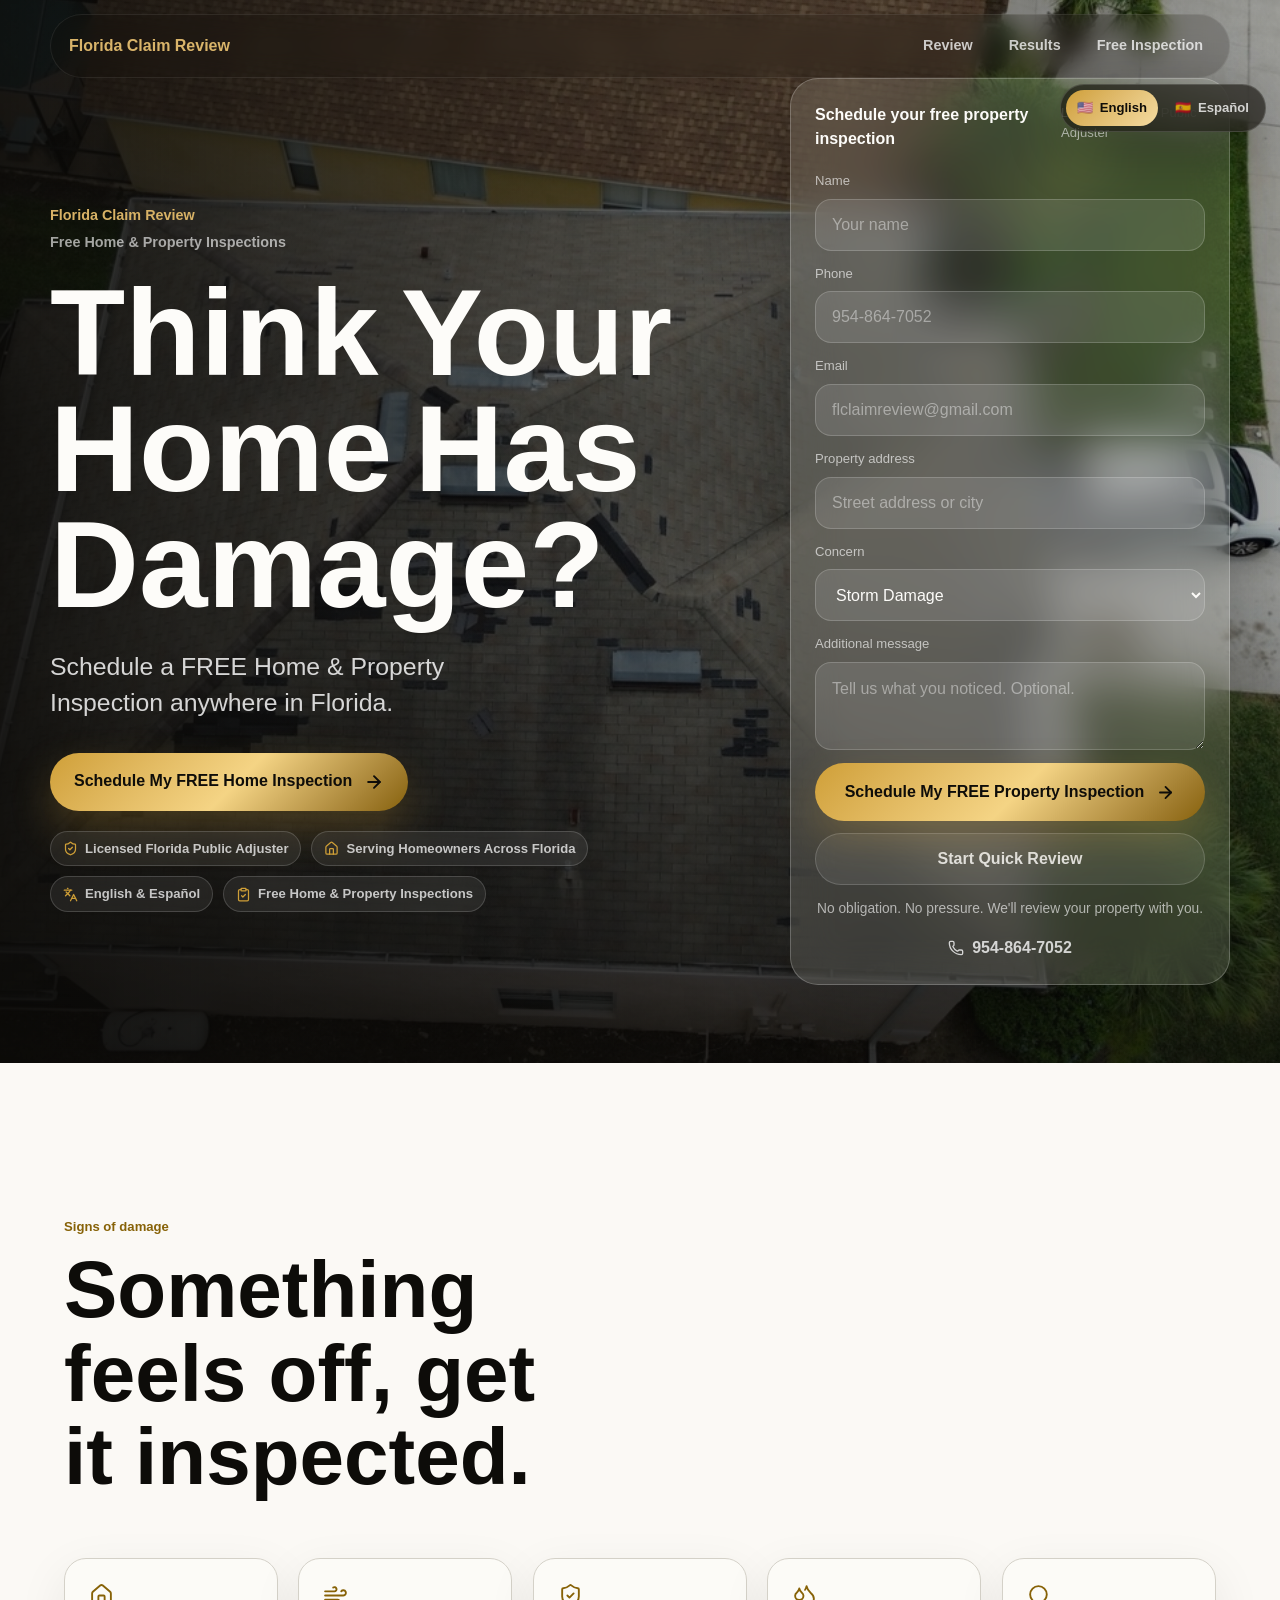
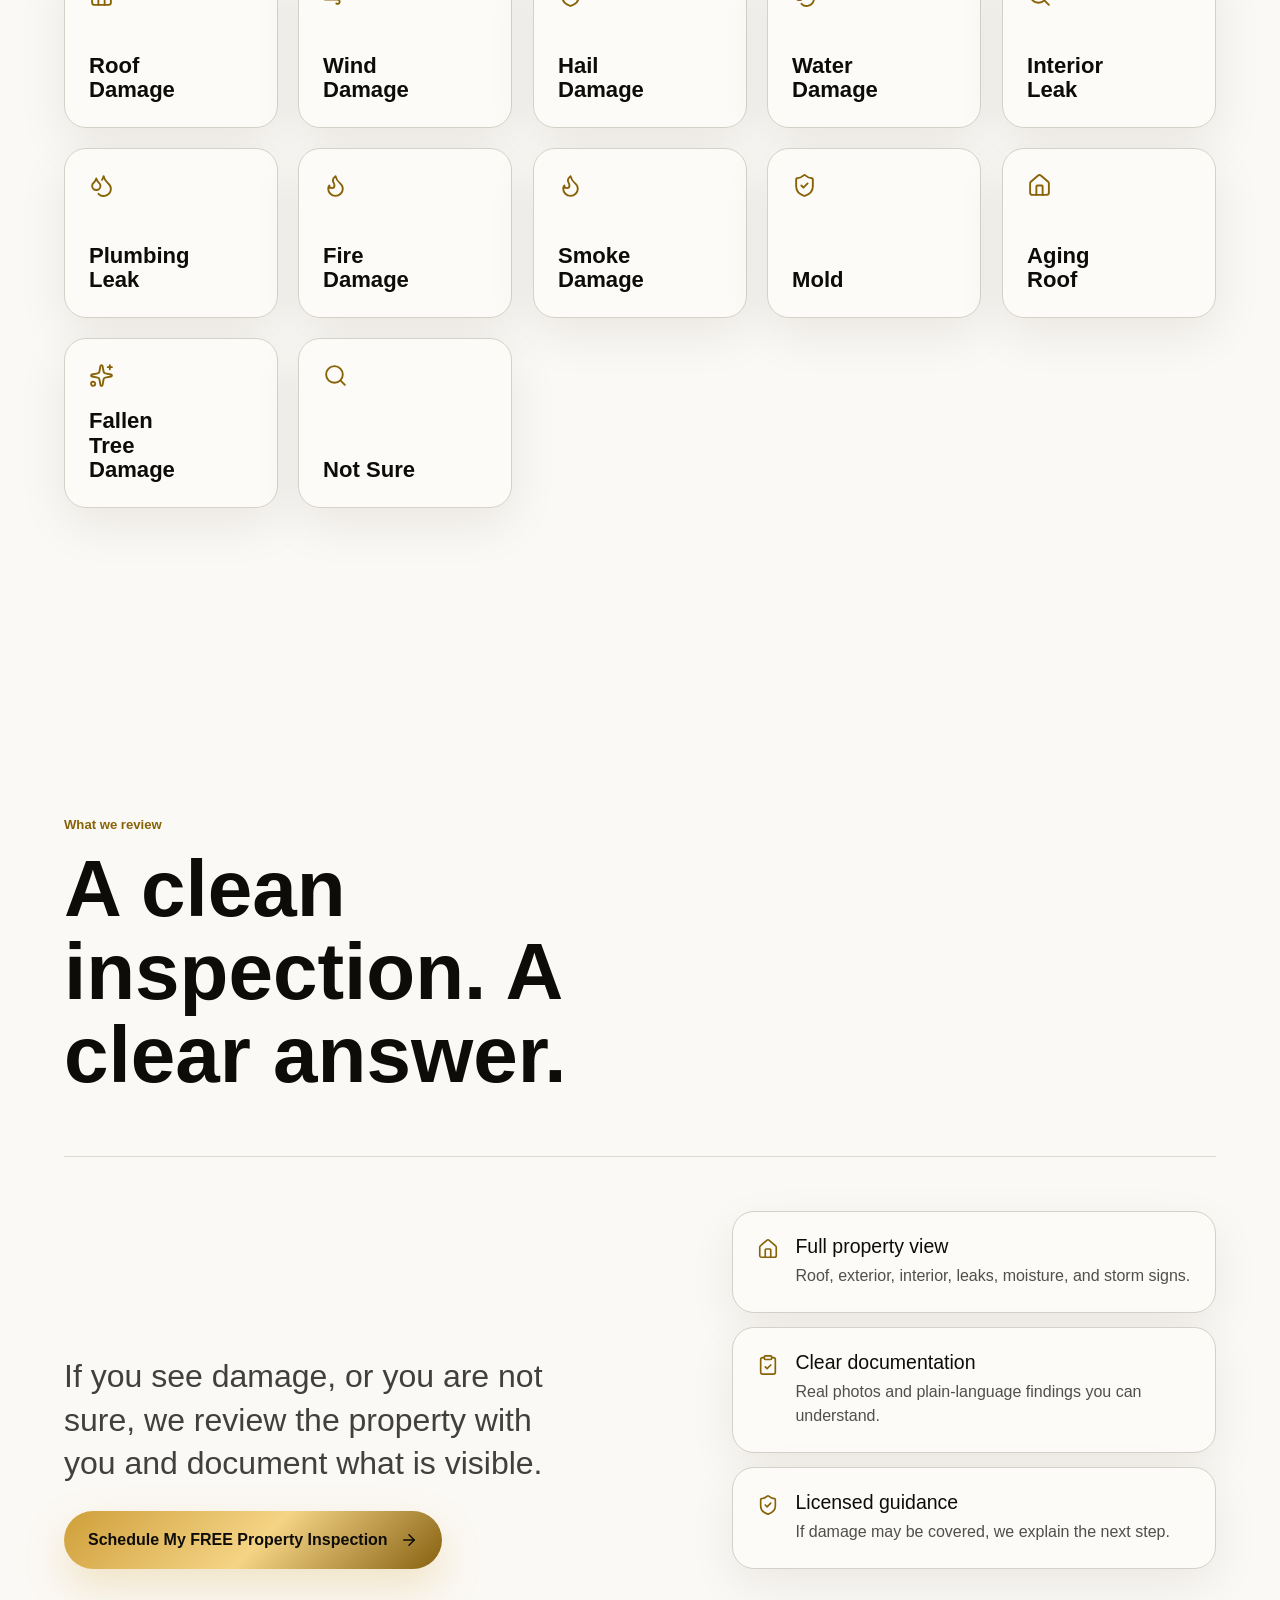
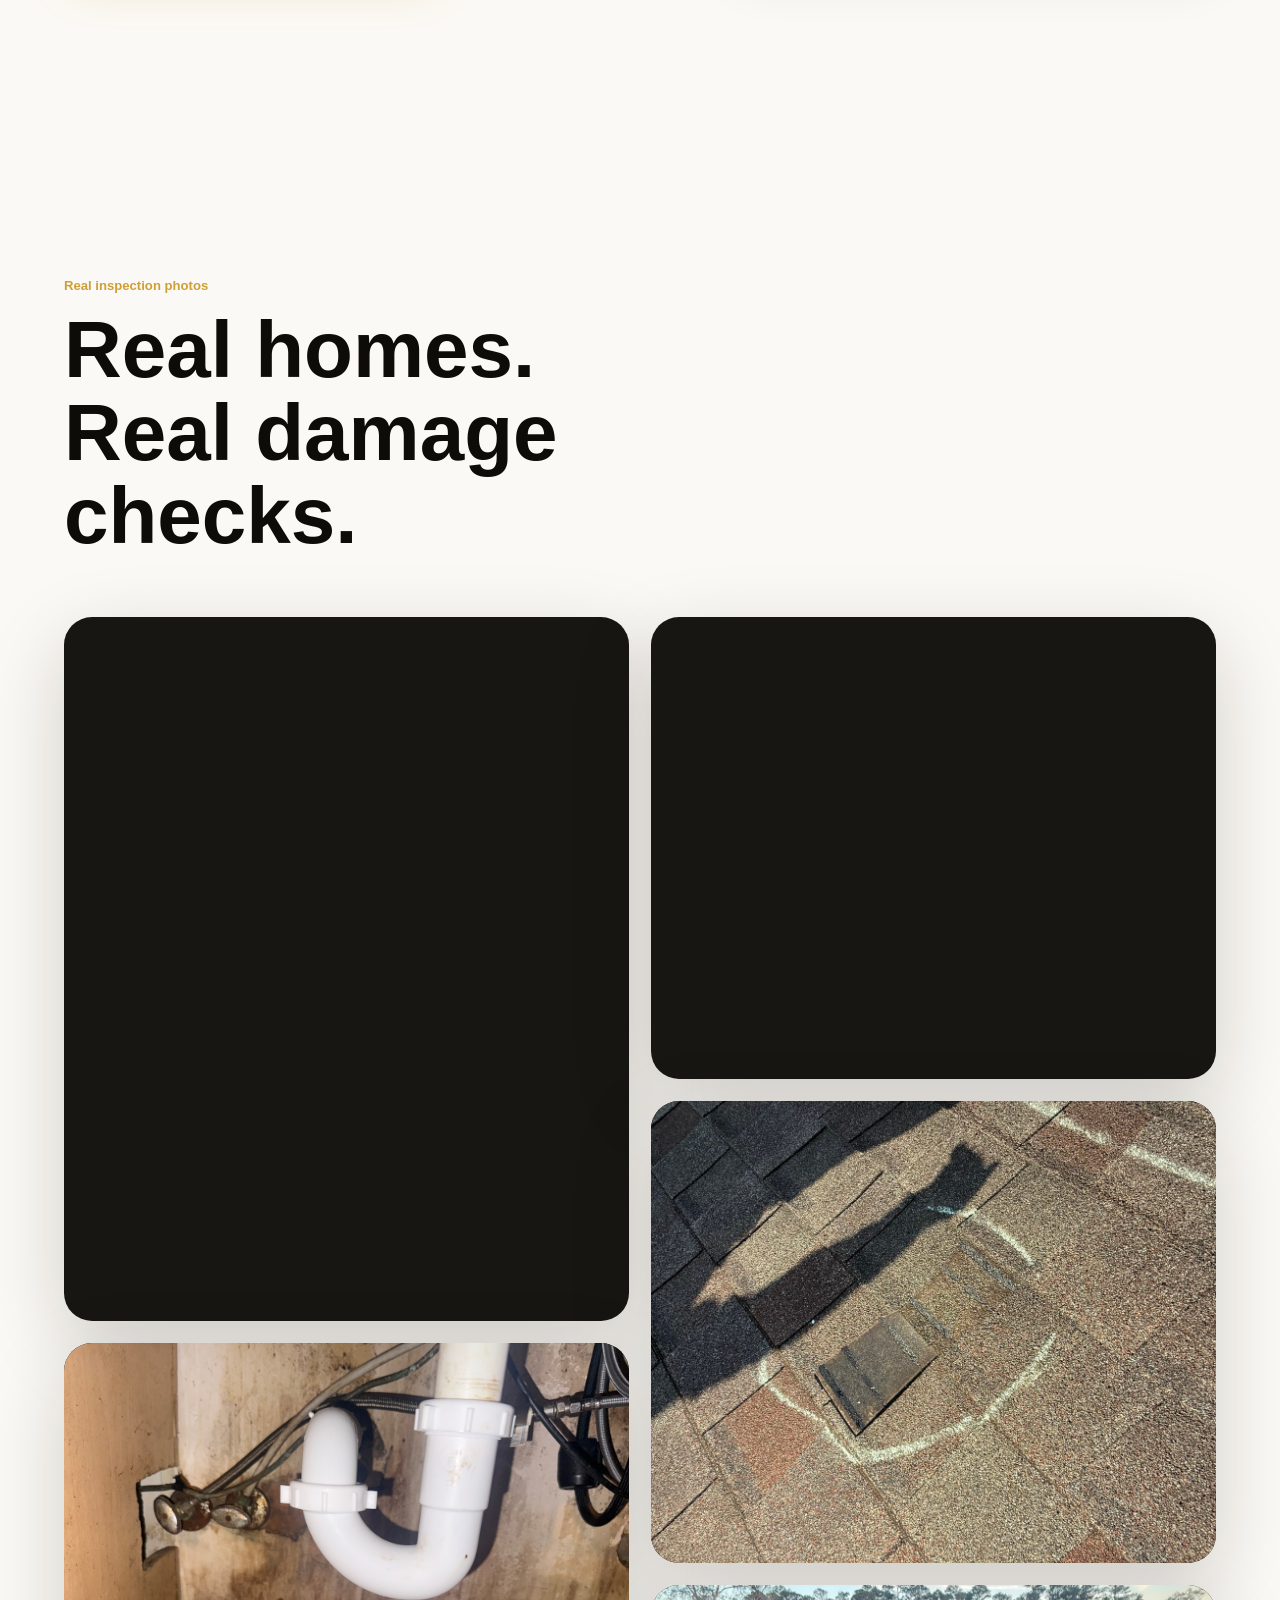
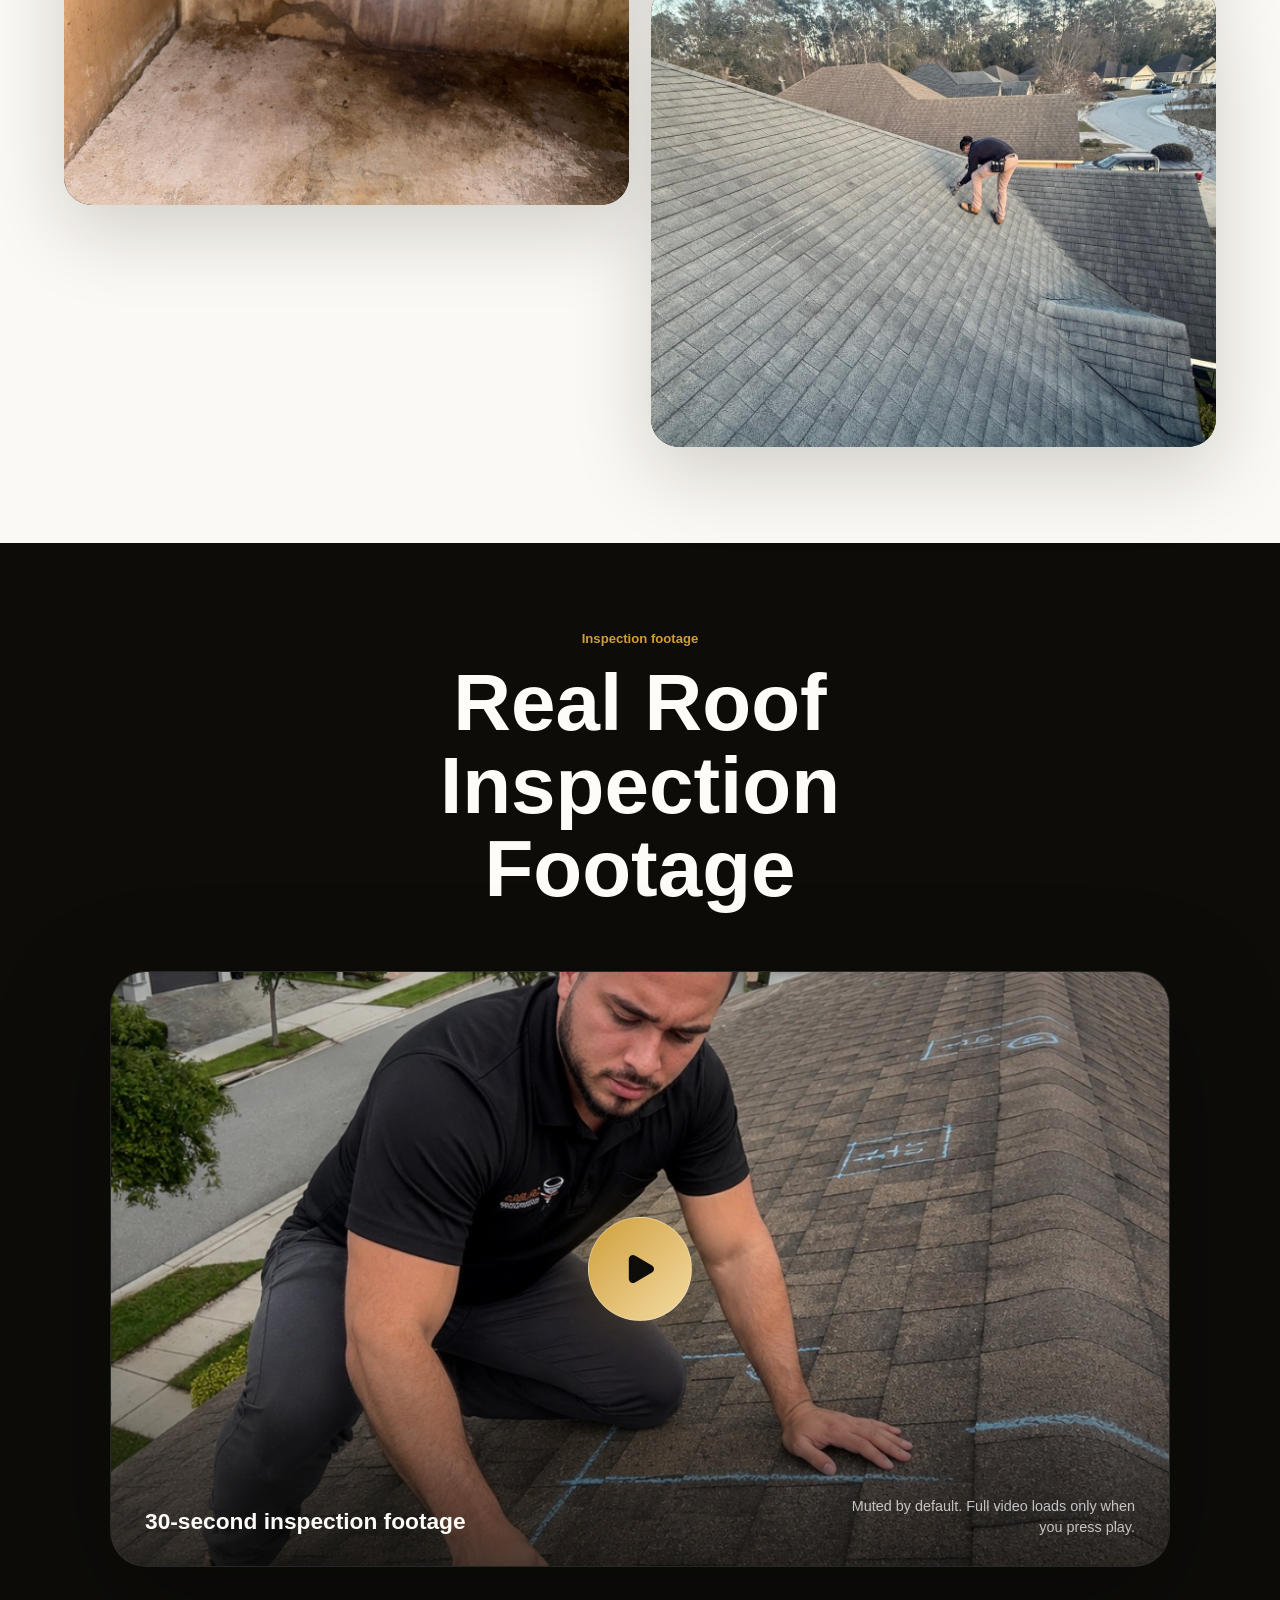
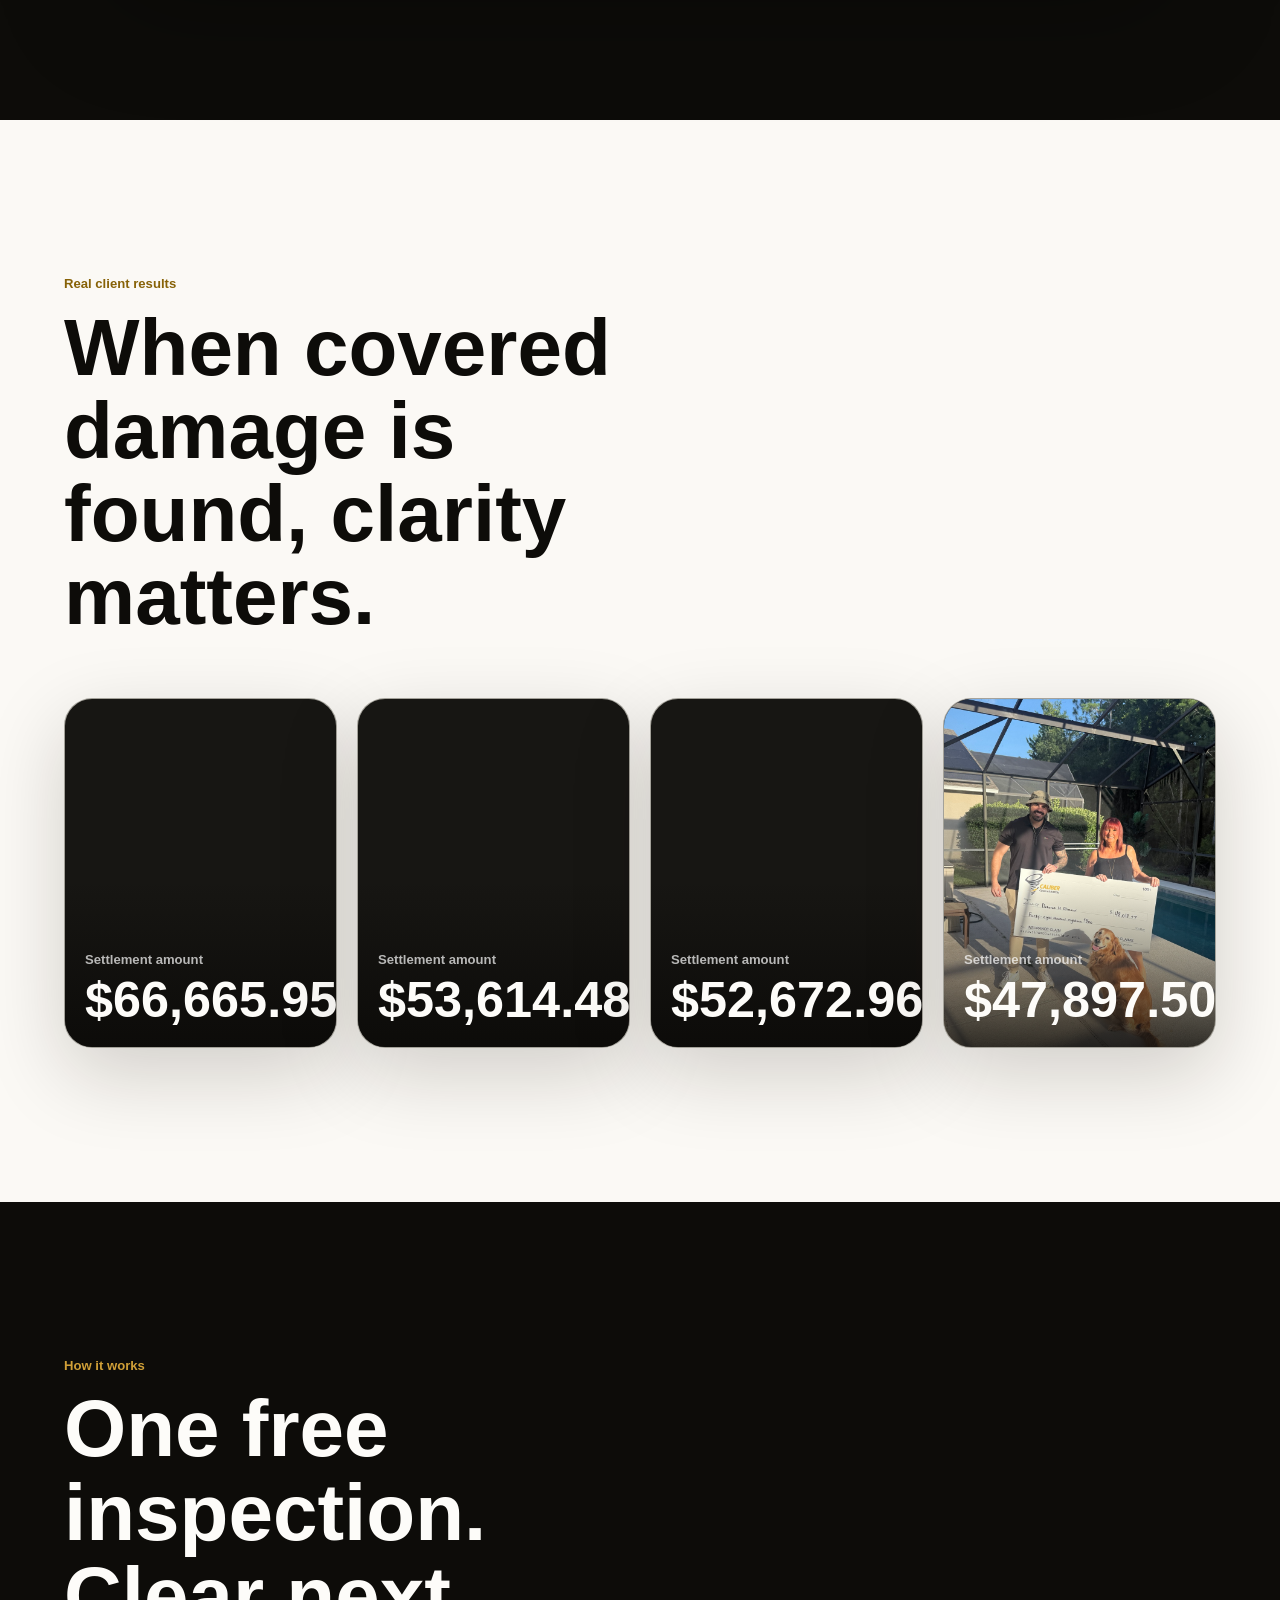
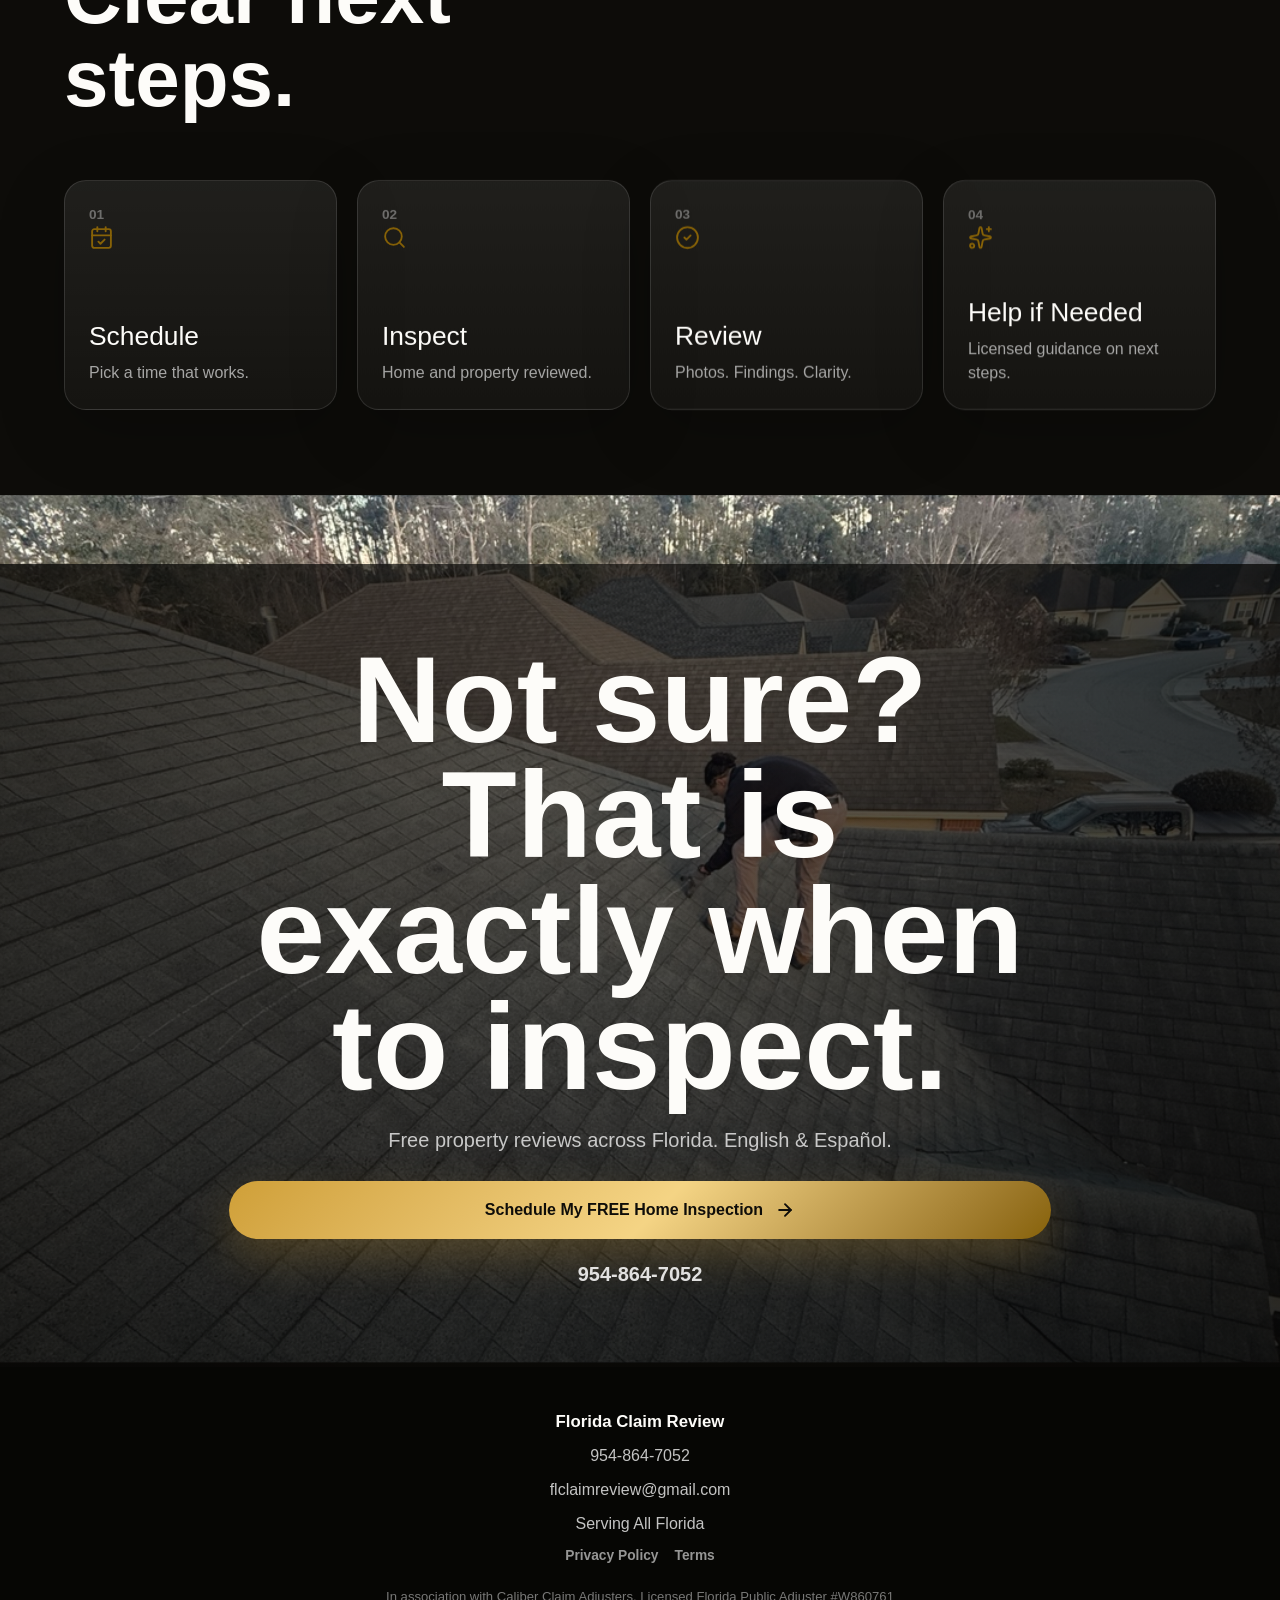
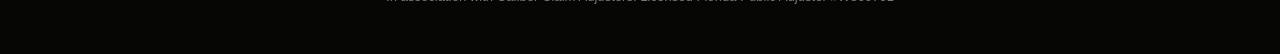
==== commit 2aad0e1c: "Add Meta Pixel conversion tracking" ====
--- a/index.html
+++ b/index.html
@@ -44,10 +44,19 @@
       }
     </script>
     <title>Florida Claim Review | Free Home & Property Inspections</title>
-    <script type="module" crossorigin src="./assets/index-BJ1h_MjY.js"></script>
+    <script type="module" crossorigin src="./assets/index-CSUTNJQd.js"></script>
     <link rel="stylesheet" crossorigin href="./assets/index-S0of4LMi.css">
   </head>
   <body>
+    <noscript>
+      <img
+        height="1"
+        width="1"
+        style="display:none"
+        src="https://www.facebook.com/tr?id=1084941830762762&ev=PageView&noscript=1"
+        alt=""
+      />
+    </noscript>
     <div id="root"></div>
   </body>
 </html>
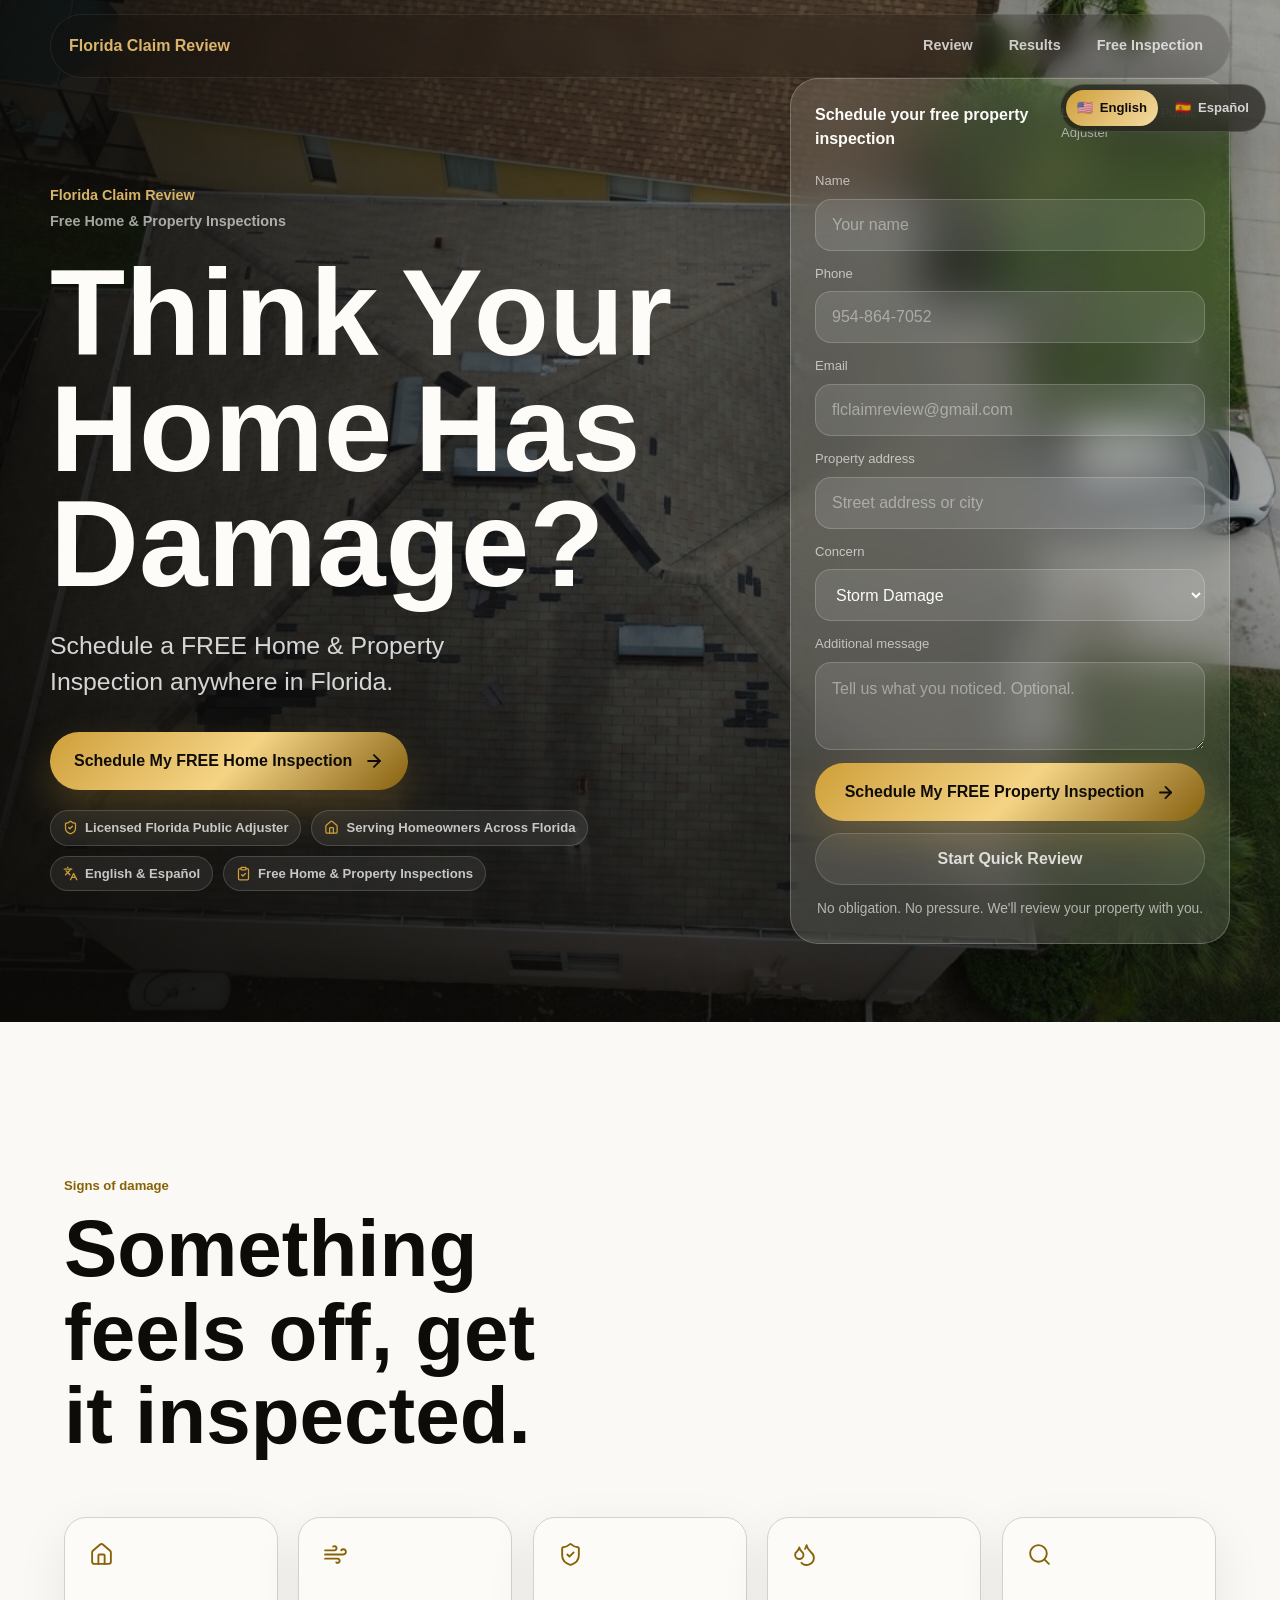
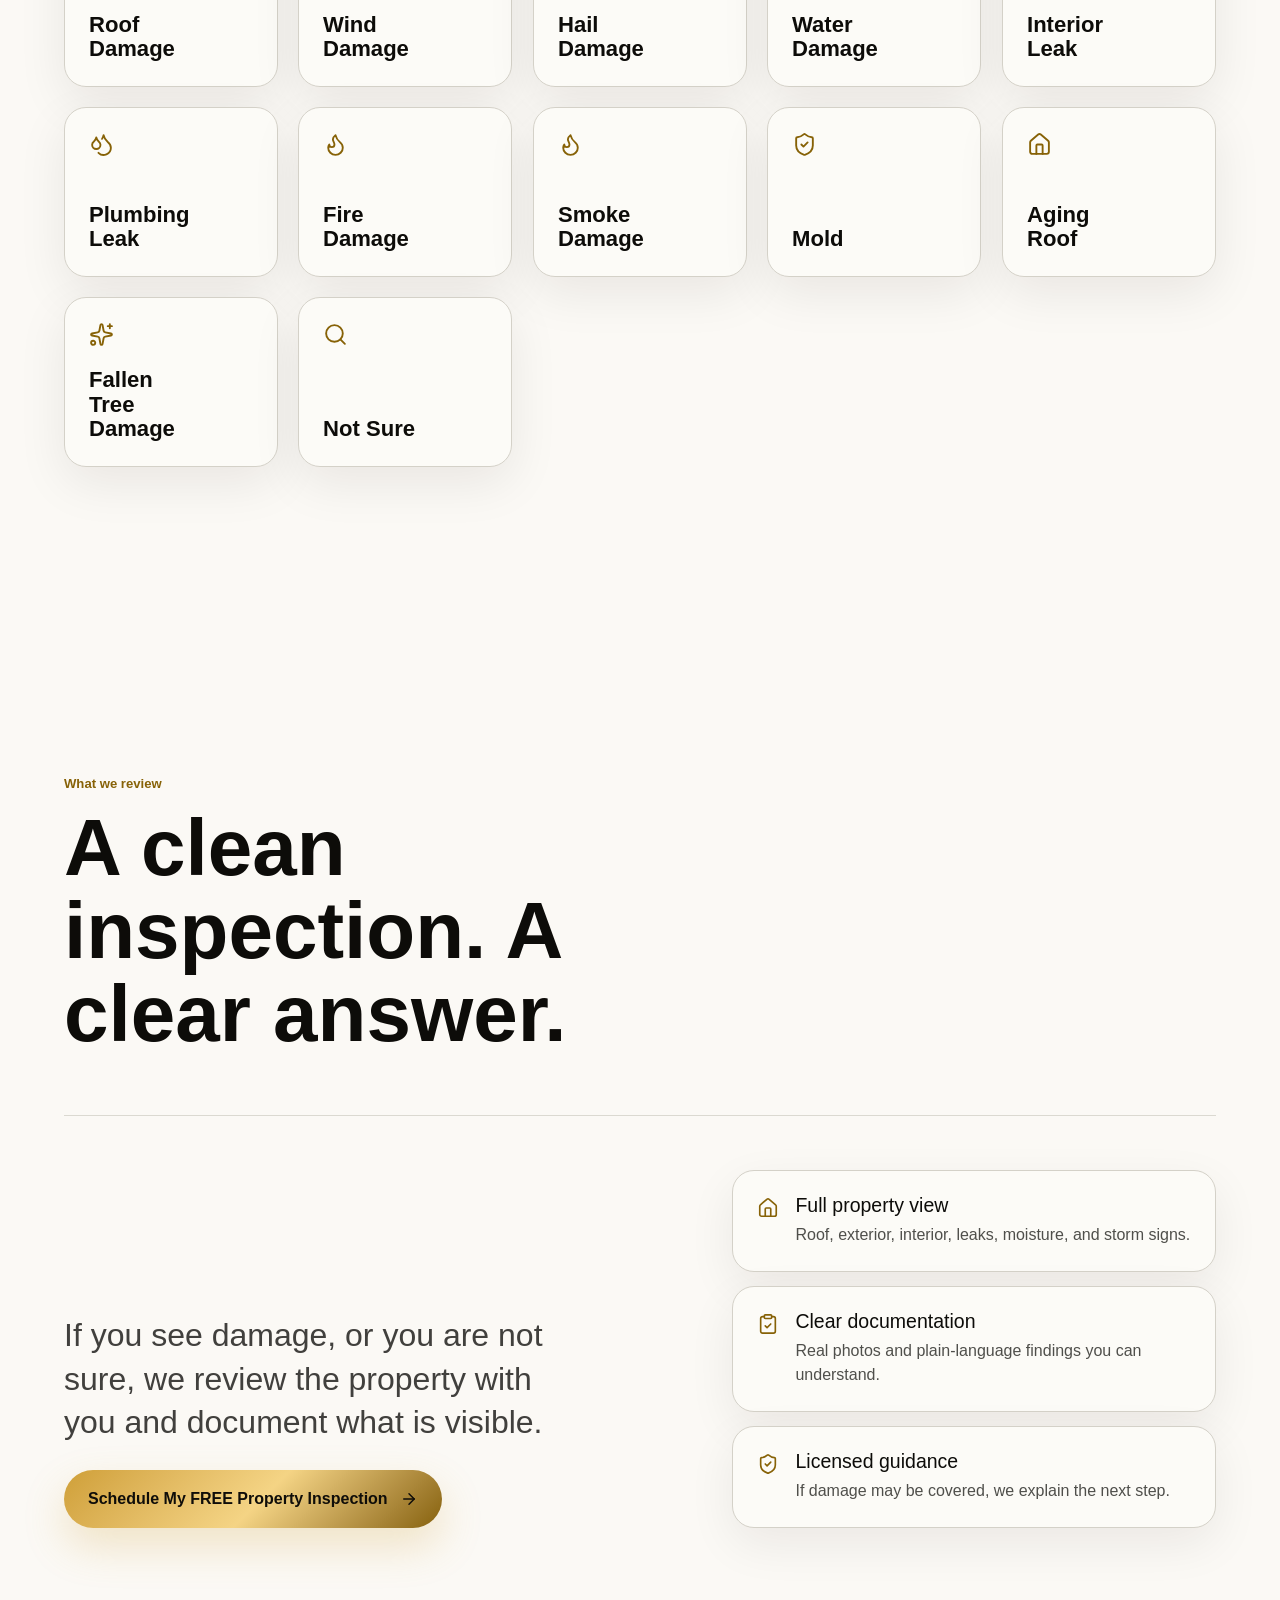
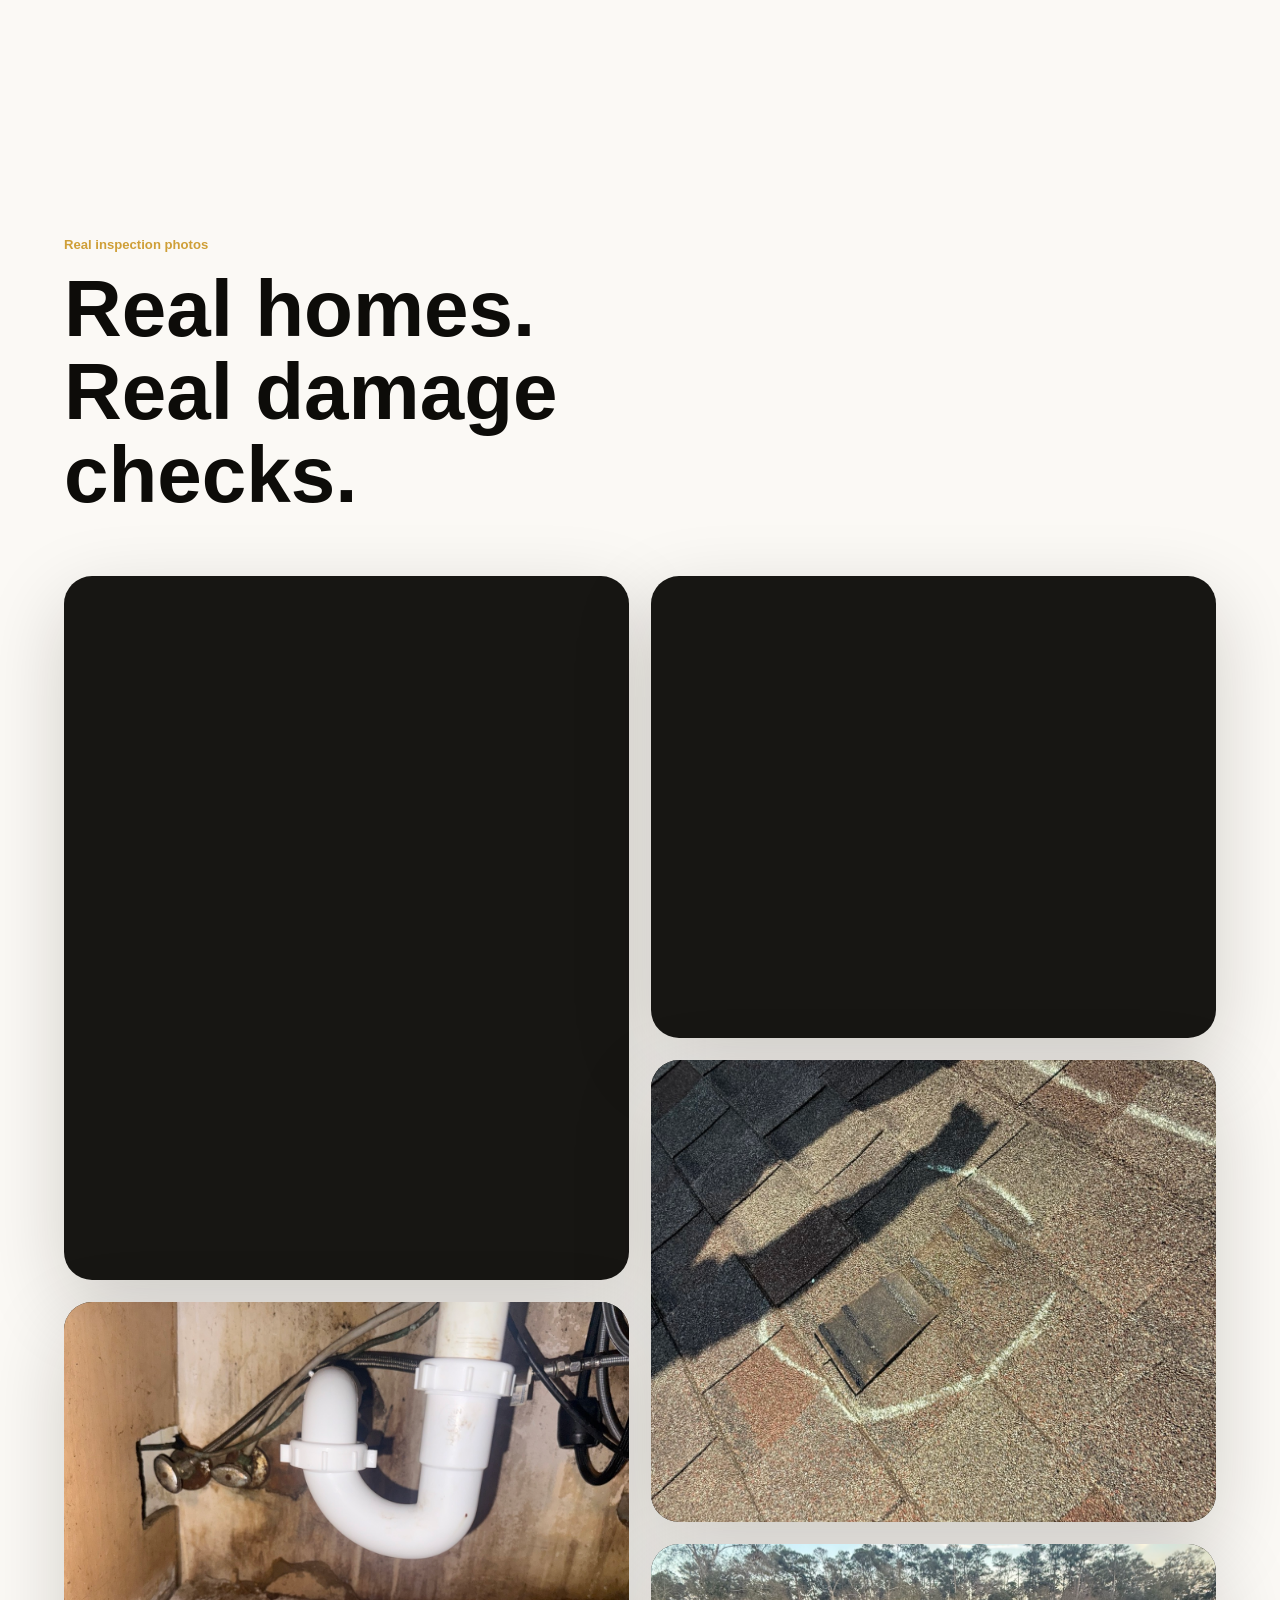
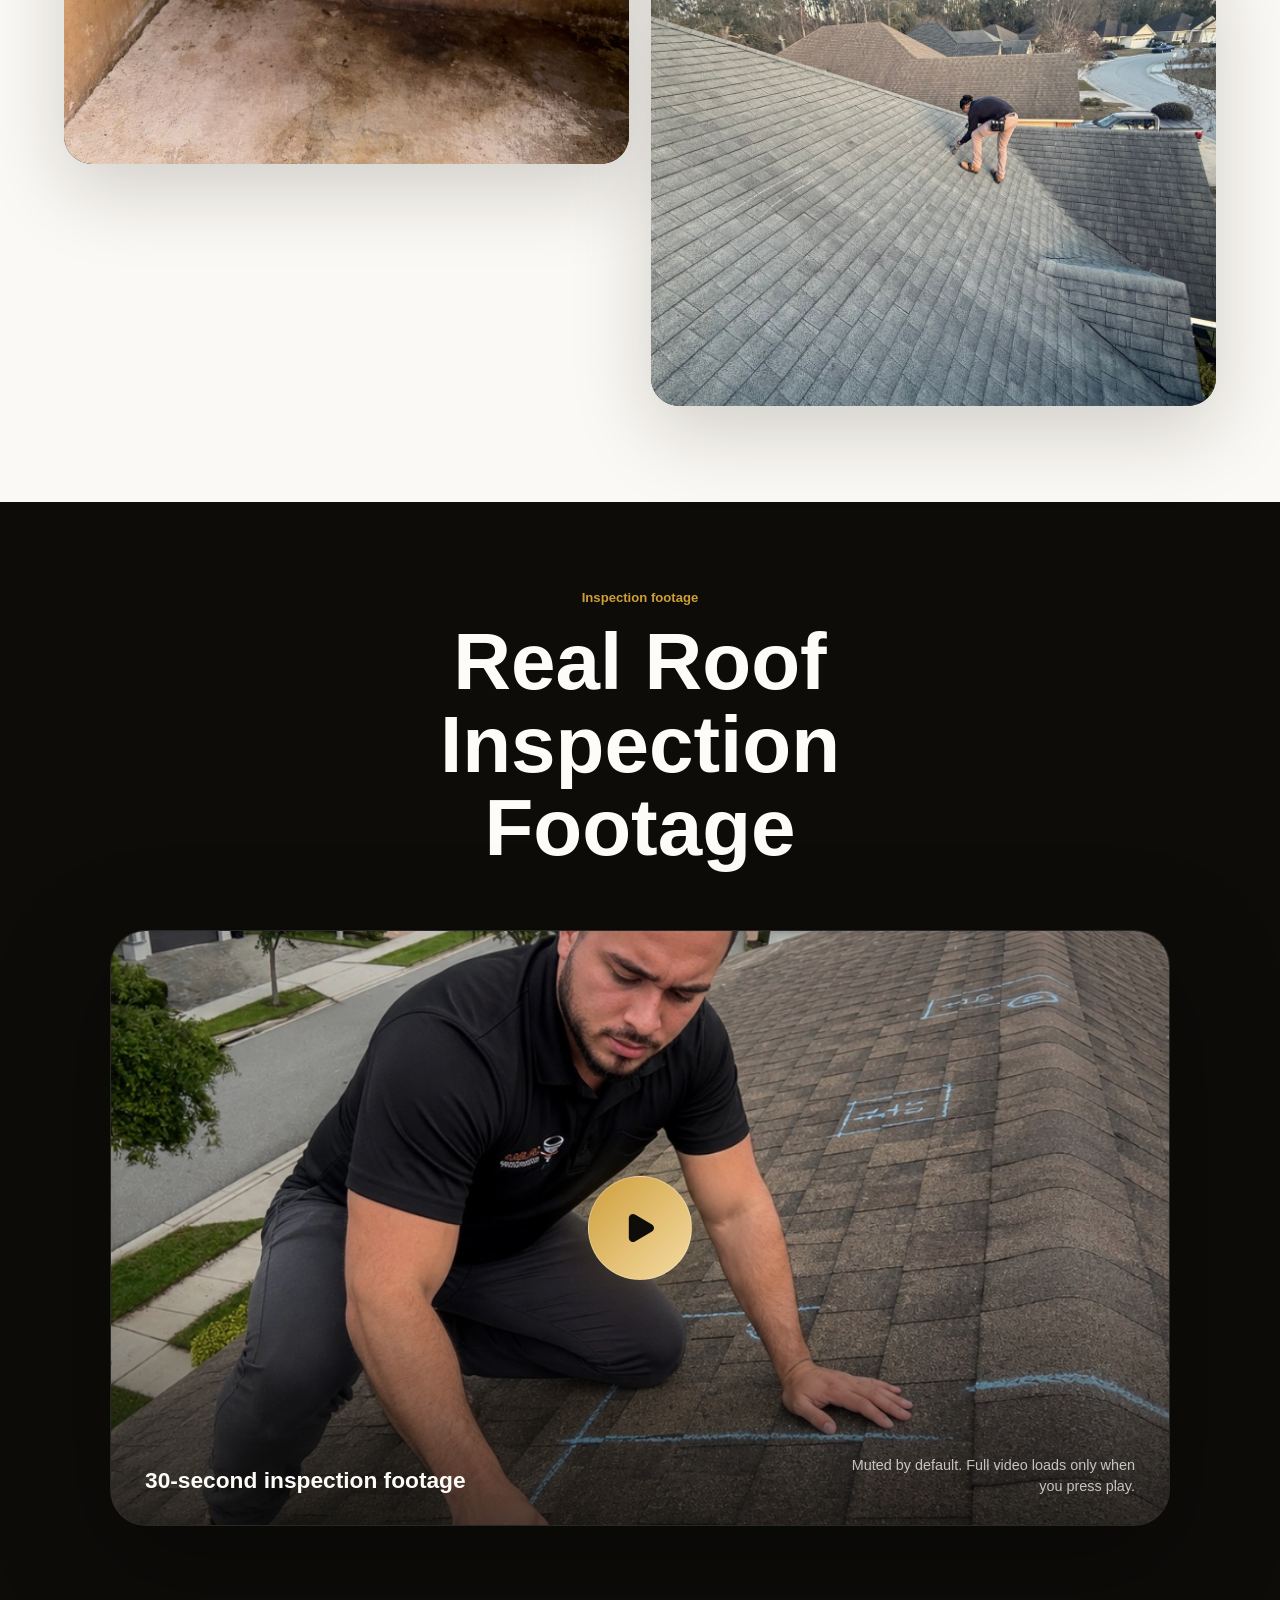
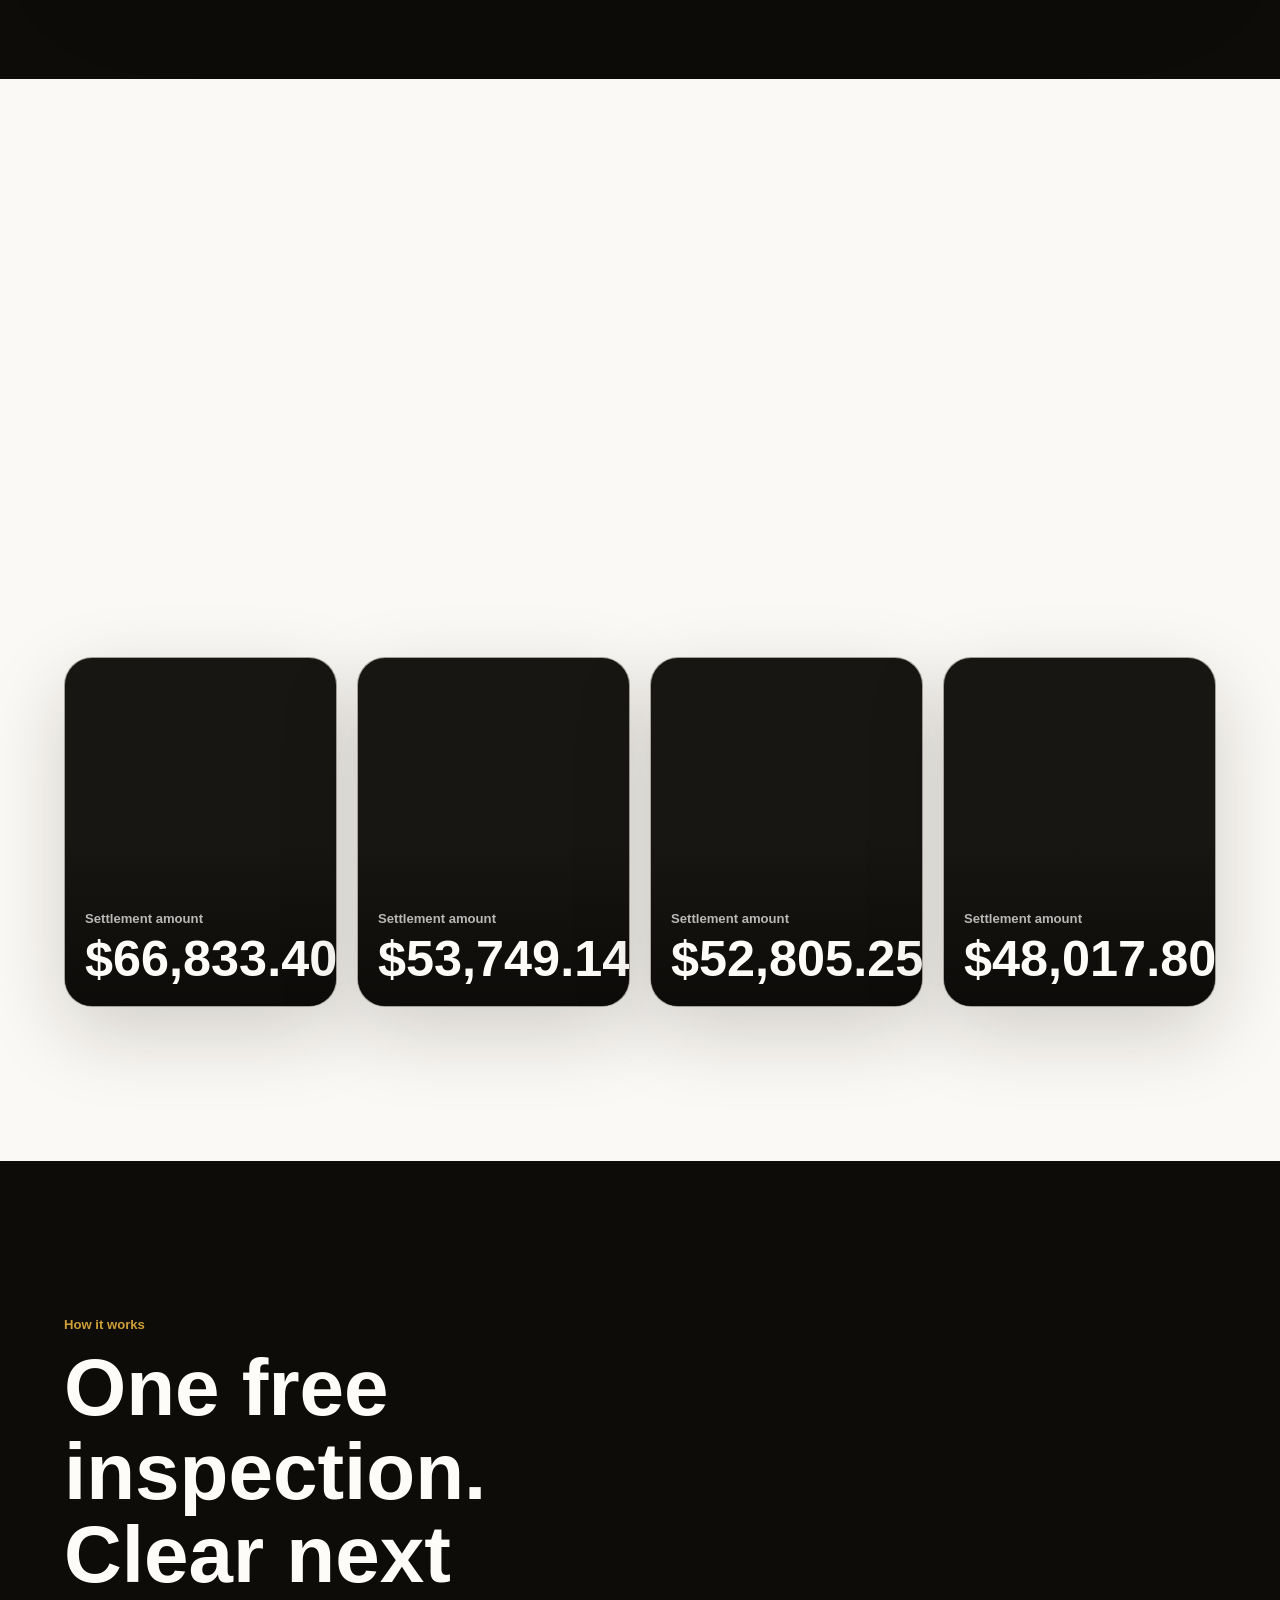
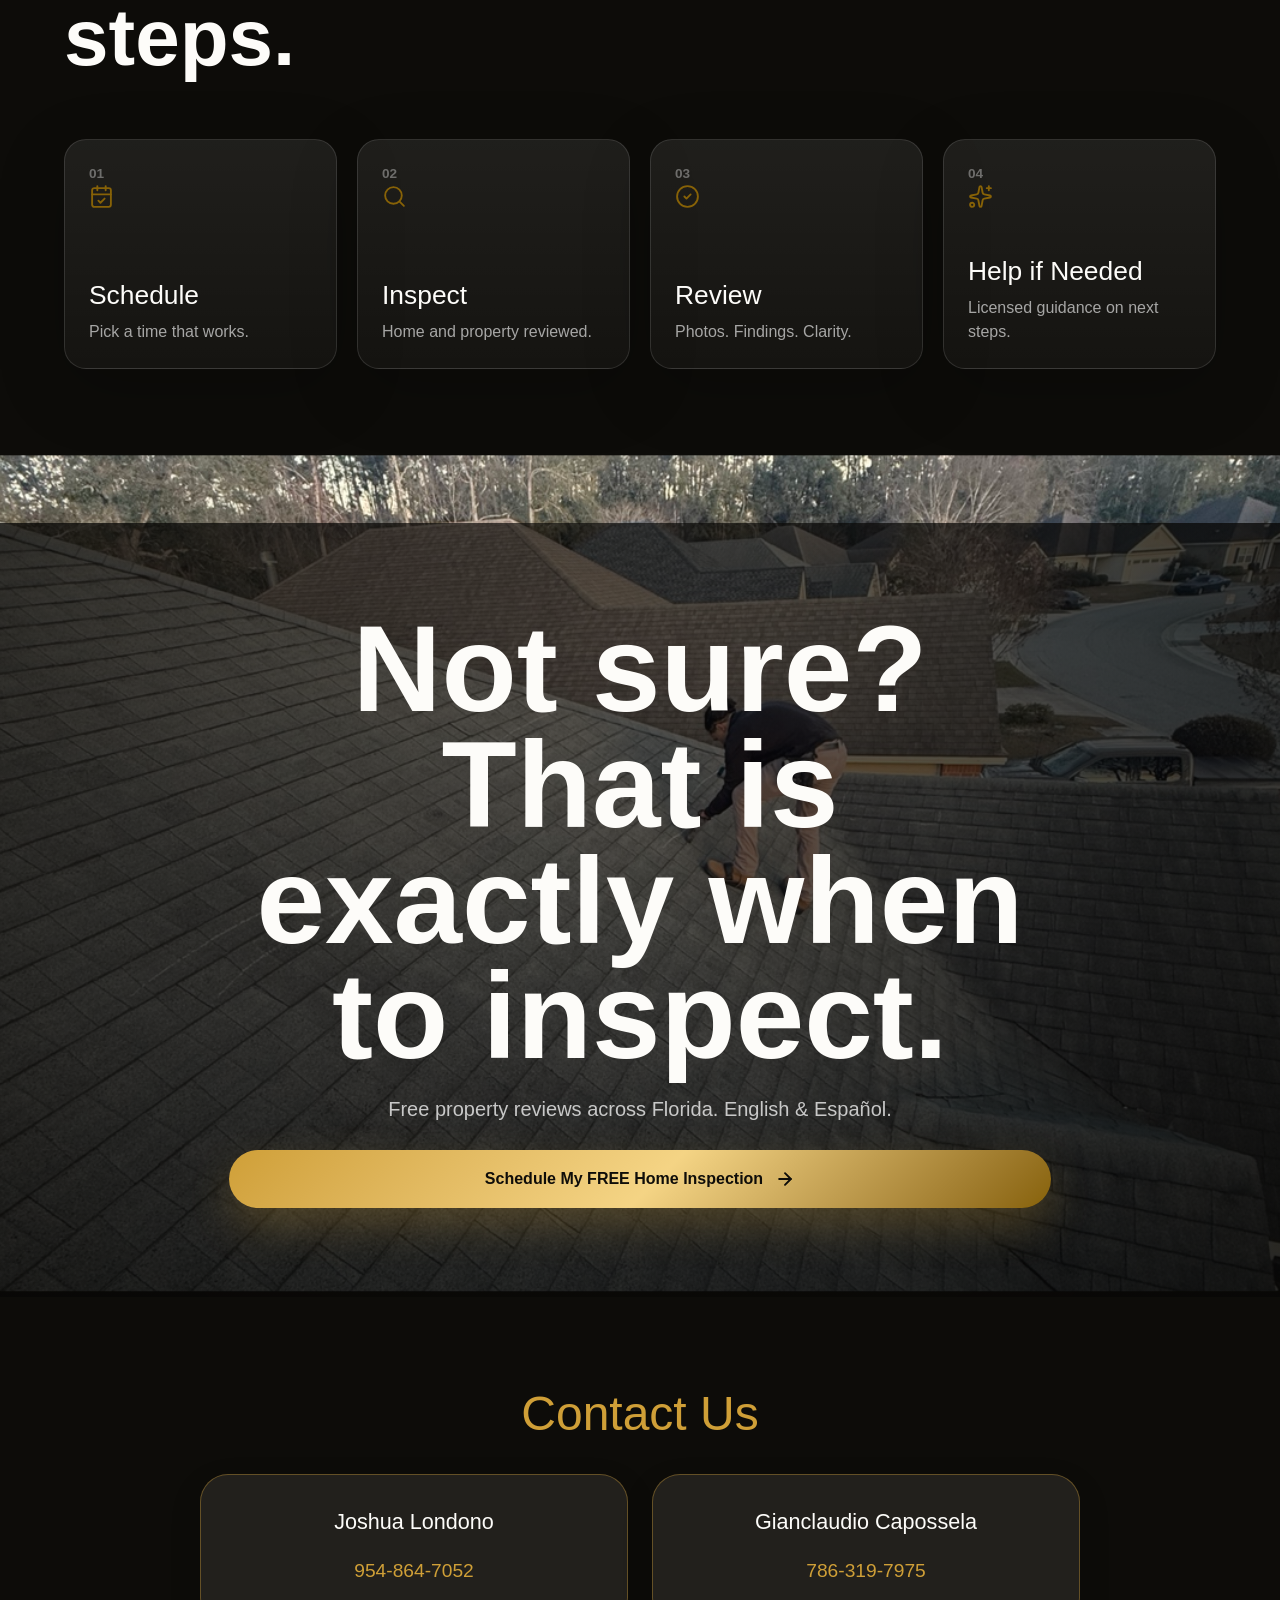
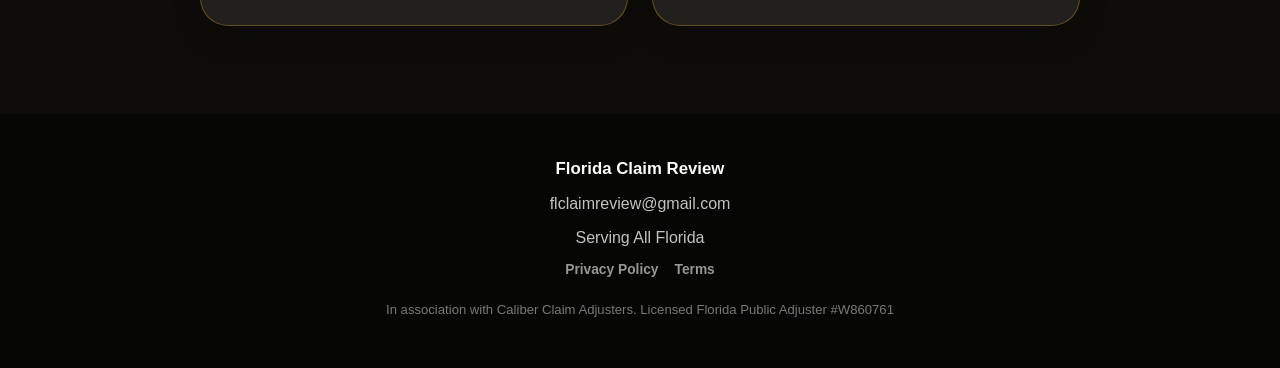
==== commit 0e708400: "Move landing page phone numbers into bilingual Contact Us cards" ====
--- a/index.html
+++ b/index.html
@@ -44,8 +44,8 @@
       }
     </script>
     <title>Florida Claim Review | Free Home & Property Inspections</title>
-    <script type="module" crossorigin src="./assets/index-CSUTNJQd.js"></script>
-    <link rel="stylesheet" crossorigin href="./assets/index-S0of4LMi.css">
+    <script type="module" crossorigin src="./assets/index-contact-us.js"></script>
+    <link rel="stylesheet" crossorigin href="./assets/index-contact-us.css">
   </head>
   <body>
     <noscript>
--- a/assets/index-contact-us.css
+++ b/assets/index-contact-us.css
@@ -0,0 +1,59 @@
+/*! tailwindcss v4.3.2 | MIT License | https://tailwindcss.com */
+@layer properties{@supports (((-webkit-hyphens:none)) and (not (margin-trim:inline))) or ((-moz-orient:inline) and (not (color:rgb(from red r g b)))){*,:before,:after,::backdrop{--tw-rotate-x:initial;--tw-rotate-y:initial;--tw-rotate-z:initial;--tw-skew-x:initial;--tw-skew-y:initial;--tw-blur:initial;--tw-brightness:initial;--tw-contrast:initial;--tw-grayscale:initial;--tw-hue-rotate:initial;--tw-invert:initial;--tw-opacity:initial;--tw-saturate:initial;--tw-sepia:initial;--tw-drop-shadow:initial;--tw-drop-shadow-color:initial;--tw-drop-shadow-alpha:100%;--tw-drop-shadow-size:initial}}}@layer theme{:root,:host{--font-sans:ui-sans-serif, system-ui, sans-serif, "Apple Color Emoji", "Segoe UI Emoji", "Segoe UI Symbol", "Noto Color Emoji";--font-mono:ui-monospace, SFMono-Regular, Menlo, Monaco, Consolas, "Liberation Mono", "Courier New", monospace;--default-transition-duration:.15s;--default-transition-timing-function:cubic-bezier(.4, 0, .2, 1);--default-font-family:var(--font-sans);--default-mono-font-family:var(--font-mono)}}@layer base{*,:after,:before,::backdrop{box-sizing:border-box;border:0 solid;margin:0;padding:0}::file-selector-button{box-sizing:border-box;border:0 solid;margin:0;padding:0}html,:host{-webkit-text-size-adjust:100%;tab-size:4;line-height:1.5;font-family:var(--default-font-family,ui-sans-serif, system-ui, sans-serif, "Apple Color Emoji", "Segoe UI Emoji", "Segoe UI Symbol", "Noto Color Emoji");font-feature-settings:var(--default-font-feature-settings,normal);font-variation-settings:var(--default-font-variation-settings,normal);-webkit-tap-highlight-color:transparent}hr{height:0;color:inherit;border-top-width:1px}abbr:where([title]){-webkit-text-decoration:underline dotted;text-decoration:underline dotted}h1,h2,h3,h4,h5,h6{font-size:inherit;font-weight:inherit}a{color:inherit;-webkit-text-decoration:inherit;-webkit-text-decoration:inherit;-webkit-text-decoration:inherit;-webkit-text-decoration:inherit;text-decoration:inherit}b,strong{font-weight:bolder}code,kbd,samp,pre{font-family:var(--default-mono-font-family,ui-monospace, SFMono-Regular, Menlo, Monaco, Consolas, "Liberation Mono", "Courier New", monospace);font-feature-settings:var(--default-mono-font-feature-settings,normal);font-variation-settings:var(--default-mono-font-variation-settings,normal);font-size:1em}small{font-size:80%}sub,sup{vertical-align:baseline;font-size:75%;line-height:0;position:relative}sub{bottom:-.25em}sup{top:-.5em}table{text-indent:0;border-color:inherit;border-collapse:collapse}:-moz-focusring{outline:auto}progress{vertical-align:baseline}summary{display:list-item}ol,ul,menu{list-style:none}img,svg,video,canvas,audio,iframe,embed,object{vertical-align:middle;display:block}img,video{max-width:100%;height:auto}button,input,select,optgroup,textarea{font:inherit;font-feature-settings:inherit;font-variation-settings:inherit;letter-spacing:inherit;color:inherit;opacity:1;background-color:#0000;border-radius:0}::file-selector-button{font:inherit;font-feature-settings:inherit;font-variation-settings:inherit;letter-spacing:inherit;color:inherit;opacity:1;background-color:#0000;border-radius:0}:where(select:is([multiple],[size])) optgroup{font-weight:bolder}:where(select:is([multiple],[size])) optgroup option{padding-inline-start:20px}::file-selector-button{margin-inline-end:4px}::placeholder{opacity:1}@supports (not ((-webkit-appearance:-apple-pay-button))) or (contain-intrinsic-size:1px){::placeholder{color:currentColor}@supports (color:color-mix(in lab, red, red)){::placeholder{color:color-mix(in oklab, currentcolor 50%, transparent)}}}textarea{resize:vertical}::-webkit-search-decoration{-webkit-appearance:none}::-webkit-date-and-time-value{min-height:1lh;text-align:inherit}::-webkit-datetime-edit{display:inline-flex}::-webkit-datetime-edit-fields-wrapper{padding:0}::-webkit-datetime-edit{padding-block:0}::-webkit-datetime-edit-year-field{padding-block:0}::-webkit-datetime-edit-month-field{padding-block:0}::-webkit-datetime-edit-day-field{padding-block:0}::-webkit-datetime-edit-hour-field{padding-block:0}::-webkit-datetime-edit-minute-field{padding-block:0}::-webkit-datetime-edit-second-field{padding-block:0}::-webkit-datetime-edit-millisecond-field{padding-block:0}::-webkit-datetime-edit-meridiem-field{padding-block:0}::-webkit-calendar-picker-indicator{line-height:1}:-moz-ui-invalid{box-shadow:none}button,input:where([type=button],[type=reset],[type=submit]){appearance:button}::file-selector-button{appearance:button}::-webkit-inner-spin-button{height:auto}::-webkit-outer-spin-button{height:auto}[hidden]:where(:not([hidden=until-found])){display:none!important}}@layer components;@layer utilities{.visible{visibility:visible}.sticky{position:sticky}.block{display:block}.hidden{display:none}.transform{transform:var(--tw-rotate-x,) var(--tw-rotate-y,) var(--tw-rotate-z,) var(--tw-skew-x,) var(--tw-skew-y,)}.blur{--tw-blur:blur(8px);filter:var(--tw-blur,) var(--tw-brightness,) var(--tw-contrast,) var(--tw-grayscale,) var(--tw-hue-rotate,) var(--tw-invert,) var(--tw-saturate,) var(--tw-sepia,) var(--tw-drop-shadow,)}.filter{filter:var(--tw-blur,) var(--tw-brightness,) var(--tw-contrast,) var(--tw-grayscale,) var(--tw-hue-rotate,) var(--tw-invert,) var(--tw-saturate,) var(--tw-sepia,) var(--tw-drop-shadow,)}.transition{transition-property:color,background-color,border-color,outline-color,text-decoration-color,fill,stroke,--tw-gradient-from,--tw-gradient-via,--tw-gradient-to,opacity,box-shadow,transform,translate,scale,rotate,filter,-webkit-backdrop-filter,backdrop-filter,display,content-visibility,overlay,pointer-events;transition-timing-function:var(--tw-ease,var(--default-transition-timing-function));transition-duration:var(--tw-duration,var(--default-transition-duration))}}:root{--ink:oklch(15.5% .006 88);--ink-soft:oklch(24.5% .008 88);--paper:oklch(98.2% .006 88);--paper-warm:oklch(95.5% .012 88);--line:oklch(86% .012 88);--gold:oklch(73% .13 83);--gold-deep:oklch(52% .105 82);--white-glow:oklch(99% .004 88);--radius:28px;--shadow:0 26px 80px #1410082e;--hero-x:58%;--hero-y:48%;--page-edge:clamp(20px, 5vw, 72px);--mobile-header-height:150px;color:var(--ink);background:var(--paper);font-synthesis:none;text-rendering:optimizelegibility;-webkit-font-smoothing:antialiased;-moz-osx-font-smoothing:grayscale;font-family:Avenir Next,Avenir,Helvetica Neue,Helvetica,Arial,sans-serif}*{box-sizing:border-box}html{scroll-behavior:smooth;scroll-padding-top:calc(var(--mobile-header-height) + 24px);background:var(--paper)}body{min-width:320px;margin:0}a:focus-visible,button:focus-visible,input:focus-visible,select:focus-visible{outline:3px solid var(--gold)}@supports (color:color-mix(in lab, red, red)){a:focus-visible,button:focus-visible,input:focus-visible,select:focus-visible{outline:3px solid color-mix(in oklch, var(--gold), var(--white-glow) 10%)}}a:focus-visible,button:focus-visible,input:focus-visible,select:focus-visible{outline-offset:4px}a{color:inherit;text-decoration:none}button,input,select{font:inherit}main{overflow:hidden}.site-nav{z-index:30;top:max(14px, env(safe-area-inset-top));width:min(1180px, calc(100% - max(28px, calc(env(safe-area-inset-left) + env(safe-area-inset-right) + 28px))));color:#ffffffdb;-webkit-backdrop-filter:blur(12px);backdrop-filter:blur(12px);background:#120f0a2e;border:1px solid #ffffff14;border-radius:999px;justify-content:space-between;align-items:center;gap:18px;min-height:58px;padding:10px 12px 10px 18px;transition:background .26s,border-color .26s,box-shadow .26s;display:flex;position:fixed;left:50%;transform:translate(-50%)}.site-nav.is-scrolled{background:#120f0ab8;border-color:#ffffff29;box-shadow:0 18px 60px #00000047}.nav-brand{color:var(--gold)}@supports (color:color-mix(in lab, red, red)){.nav-brand{color:color-mix(in oklch, var(--gold), var(--white-glow) 22%)}}.nav-brand{font-weight:800}.nav-links{align-items:center;gap:8px;display:flex}.nav-links a{color:#ffffffbf;border-radius:999px;padding:10px 14px;font-size:.9rem;font-weight:750;transition:background .22s,color .22s}.nav-links a:hover{color:var(--white-glow);background:#ffffff14}.nav-toggle{width:42px;height:42px;color:var(--white-glow);background:#ffffff14;border:0;border-radius:999px;display:none}.language-switcher{z-index:45;top:calc(max(14px, env(safe-area-inset-top)) + 70px);right:max(14px, env(safe-area-inset-right));color:#ffffffc7;-webkit-backdrop-filter:blur(18px);backdrop-filter:blur(18px);background:#120f0a9e;border:1px solid #ffffff24;border-radius:999px;gap:6px;padding:5px;display:inline-flex;position:fixed;box-shadow:0 18px 60px #0000003d}.language-option{min-height:36px;color:inherit;cursor:pointer;background:0 0;border:0;border-radius:999px;align-items:center;gap:7px;padding:0 11px;font-size:.82rem;font-weight:850;transition:color .22s,background .22s,transform .22s;display:inline-flex}.language-option:hover{color:var(--white-glow);background:#ffffff14;transform:translateY(-1px)}.language-option.is-active{color:oklch(16% .008 88);background:linear-gradient(135deg, var(--gold), oklch(90% .08 88))}.language-short{display:none}.hero-section{min-height:100svh;color:var(--white-glow);background:var(--ink);isolation:isolate;align-items:end;display:grid;position:relative}.hero-bg,.final-cta>img{object-fit:cover;width:100%;height:100%;position:absolute;inset:0}.hero-bg{object-position:var(--hero-x) var(--hero-y);scale:1.04}.hero-shade{background:linear-gradient(90deg,#0a0907e6,#0a090794 48%,#0a090747),linear-gradient(#0a09070a 55%,#0a0907a8);position:absolute;inset:0}.hero-grid{width:min(1180px, calc(100% - max(40px, calc(env(safe-area-inset-left) + env(safe-area-inset-right) + 40px))));padding:calc(112px + env(safe-area-inset-top)) 0 calc(42px + env(safe-area-inset-bottom));gap:clamp(34px,6vw,72px);margin:0 auto;display:grid;position:relative}.brand-mark{letter-spacing:0;color:var(--gold);margin:0 0 22px;font-size:.9rem;font-weight:700}@supports (color:color-mix(in lab, red, red)){.brand-mark{color:color-mix(in oklch, var(--gold), var(--white-glow) 20%)}}.brand-mark span{color:#ffffff9e;margin-top:5px;font-weight:600;display:block}.hero-copy h1,.final-copy h2{letter-spacing:0;text-wrap:balance;max-width:11ch;margin:0;font-size:clamp(3rem,14.4vw,7.7rem);font-weight:700;line-height:.94}.headline-word{margin-right:.18em;display:inline-block}.hero-subhead{color:#ffffffd1;text-wrap:balance;max-width:620px;margin:26px 0 0;font-size:clamp(1.12rem,3.8vw,1.55rem);line-height:1.45}.trust-strip{flex-wrap:wrap;gap:10px;max-width:680px;margin-top:20px;display:flex}.trust-strip span{color:#ffffffbd;-webkit-backdrop-filter:blur(16px);backdrop-filter:blur(16px);background:#ffffff12;border:1px solid #ffffff29;border-radius:999px;align-items:center;gap:7px;min-height:34px;padding:7px 12px;font-size:.82rem;font-weight:700;display:inline-flex}.trust-strip svg{color:var(--gold);flex:none}.gold-button{color:oklch(16% .008 88);background:linear-gradient(135deg, var(--gold), oklch(88% .105 88) 52%, var(--gold-deep));text-align:center;cursor:pointer;border:0;border-radius:999px;justify-content:center;align-items:center;gap:12px;width:100%;min-height:58px;padding:17px 24px;font-weight:800;line-height:1.15;transition:transform .24s cubic-bezier(.16,1,.3,1),box-shadow .24s cubic-bezier(.16,1,.3,1),filter .24s;display:inline-flex;position:relative;overflow:hidden;box-shadow:0 18px 40px #d2a23a40}.gold-button:after{content:"";opacity:0;background:radial-gradient(circle,#ffffff73,#0000 38%);transition:opacity .26s,transform .26s;position:absolute;inset:0;transform:scale(.6)}.gold-button:active:after{opacity:.65;transform:scale(1.8)}.gold-button:hover{filter:saturate(1.04);transform:translateY(-2px);box-shadow:0 24px 52px #d2a23a57}.gold-button:disabled{cursor:not-allowed;filter:grayscale(.35);opacity:.55}.quick-review-button,.ghost-button,.icon-button{color:#ffffffd1;cursor:pointer;background:#ffffff14;border:1px solid #ffffff29;transition:transform .22s,background .22s,border-color .22s}.quick-review-button{border-radius:999px;width:100%;min-height:52px;margin-top:12px;font-weight:800}.quick-review-button:hover,.ghost-button:hover,.icon-button:hover{background:#ffffff1f;border-color:#d6ae4957;transform:translateY(-1px)}.hero-button{width:fit-content;max-width:100%;margin-top:32px}.lead-form{border-radius:var(--radius);-webkit-backdrop-filter:blur(24px);backdrop-filter:blur(24px);background:#faf8ef1f;border:1px solid #ffffff38;width:100%;padding:24px;transition:transform .28s cubic-bezier(.16,1,.3,1),border-color .28s,background .28s;box-shadow:0 30px 110px #0000004d}.lead-form:hover{background:#faf8ef25;border-color:#ffffff4d;transform:translateY(-3px)}.form-heading{justify-content:space-between;gap:16px;margin-bottom:20px;display:flex}.form-heading p{margin:0;font-weight:800}.form-heading span,.lead-form label span,.section-intro>span,.result-card span,footer small{color:#ffffffa3;font-size:.82rem}.lead-form label{gap:8px;margin-bottom:13px;display:grid}.lead-form input,.lead-form select,.lead-form textarea{width:100%;color:var(--white-glow);background:#ffffff1a;border:1px solid #ffffff2e;border-radius:16px;outline:none;padding:0 16px;transition:border-color .18s,background .18s,box-shadow .18s}.lead-form input,.lead-form select{min-height:52px}.lead-form textarea{resize:vertical;min-height:88px;padding-top:14px}.lead-form input::placeholder,.lead-form textarea::placeholder{color:#ffffff6b}.lead-form input:focus,.lead-form select:focus,.lead-form textarea:focus{border-color:var(--gold)}@supports (color:color-mix(in lab, red, red)){.lead-form input:focus,.lead-form select:focus,.lead-form textarea:focus{border-color:color-mix(in oklch, var(--gold), var(--white-glow) 10%)}}.lead-form input:focus,.lead-form select:focus,.lead-form textarea:focus{background:#ffffff24;box-shadow:0 0 0 4px #d5a64226}.lead-form select option{color:var(--ink)}.form-reassurance{color:#ffffff9e;text-align:center;margin:14px 0 0;font-size:.86rem;line-height:1.45}.form-success{color:#ffffffd1;text-align:center;background:#d6ae491a;border:1px solid #d6ae4947;border-radius:16px;margin:12px 0 0;padding:10px 12px;font-size:.84rem;font-weight:750;line-height:1.4}.form-error{color:#ffebe5e6;text-align:center;background:#ff785c1f;border:1px solid #ff785c4d;border-radius:16px;margin:12px 0 0;padding:10px 12px;font-size:.84rem;font-weight:750;line-height:1.4}.call-link{color:#ffffffc7;justify-content:center;align-items:center;gap:8px;margin-top:17px;font-weight:700;display:flex}.damage-section,.clarity-section,.inspection-section,.video-section,.results-section,.work-section{padding:clamp(88px, 12vw, 160px) var(--page-edge)}.damage-section,.clarity-section,.results-section{background:var(--paper)}.inspection-signs-section{scroll-margin-top:calc(var(--mobile-header-height) + 24px);position:relative;overflow:visible}.inspection-signs-heading{overflow-wrap:normal;word-break:normal;width:100%;max-width:100%;scroll-margin-top:calc(var(--mobile-header-height) + 24px);overflow:visible}.inspection-section{padding-bottom:clamp(60px,8vw,96px)}.video-section,.work-section{background:var(--ink);color:var(--white-glow)}.section-intro{width:min(100%,800px);max-width:800px;margin-bottom:clamp(34px,5vw,60px)}.section-intro>span{color:var(--gold-deep);margin-bottom:12px;font-weight:800;display:block}.inspection-section .section-intro>span,.video-section .section-intro>span,.work-section .section-intro>span{color:var(--gold)}.section-intro h2{width:100%;max-width:min(100%,12.5ch);color:inherit;letter-spacing:0;text-wrap:balance;overflow-wrap:normal;word-break:normal;margin:0;font-size:clamp(2.35rem,8vw,5rem);font-weight:740;line-height:1.04;overflow:visible}.damage-grid,.steps-grid{grid-template-columns:repeat(auto-fit,minmax(175px,1fr));gap:clamp(14px,1.8vw,20px);display:grid}.damage-card,.step-card{border:1px solid var(--line);background:var(--paper);border-radius:22px;height:100%;min-height:170px;padding:24px}@supports (color:color-mix(in lab, red, red)){.damage-card,.step-card{background:color-mix(in oklch, var(--paper), var(--white-glow) 64%)}}.damage-card,.step-card{will-change:transform;text-align:left;cursor:pointer;transition:transform .26s cubic-bezier(.16,1,.3,1),border-color .22s,background .22s,box-shadow .26s;box-shadow:0 16px 50px #16120814}.damage-card:hover{border-color:var(--gold)}@supports (color:color-mix(in lab, red, red)){.damage-card:hover{border-color:color-mix(in oklch, var(--gold), var(--line) 42%)}}.damage-card:hover{box-shadow:0 24px 64px #16120821}.damage-card{flex-direction:column;justify-content:space-between;display:flex}.damage-card svg,.step-card svg{color:var(--gold-deep)}.damage-card span{text-wrap:balance;max-width:9ch;font-size:1.38rem;font-weight:760;line-height:1.12}.damage-confirmation{border:1px solid var(--gold);width:fit-content;max-width:100%;margin:22px 0 0}@supports (color:color-mix(in lab, red, red)){.damage-confirmation{border:1px solid color-mix(in oklch, var(--gold), transparent 54%)}}.damage-confirmation{color:var(--ink-soft);background:var(--gold);border-radius:999px;padding:10px 14px}@supports (color:color-mix(in lab, red, red)){.damage-confirmation{background:color-mix(in oklch, var(--gold), var(--paper) 86%)}}.damage-confirmation{font-weight:750}.interactive-shell{align-items:center;gap:clamp(22px,4vw,48px);display:grid}.house-stage{border:1px solid var(--line);min-height:520px;position:relative}@supports (color:color-mix(in lab, red, red)){.house-stage{border:1px solid color-mix(in oklch, var(--line), transparent 14%)}}.house-stage{background:radial-gradient(circle at 48% 34%,#d6ae4921,#0000 36%),linear-gradient(145deg,oklch(19% .008 88),oklch(10.5% .006 88));border-radius:28px;overflow:hidden;box-shadow:0 28px 90px #1410082e}.house-svg{filter:drop-shadow(0 28px 32px #00000040);width:calc(100% - 40px);height:calc(100% - 140px);position:absolute;inset:20px 20px 120px}.hotspot{transition:transform .22s,opacity .22s}.hotspot-buttons{flex-wrap:wrap;gap:10px;display:flex;position:absolute;bottom:22px;left:22px;right:22px}.hotspot-button,.choice{color:#ffffffc7;cursor:pointer;background:#ffffff12;border:1px solid #ffffff29;border-radius:999px;min-height:42px;padding:10px 14px;font-weight:800;transition:transform .22s,border-color .22s,background .22s,color .22s}.hotspot-button:hover,.choice:hover,.hotspot-button.is-active,.choice.is-active{color:var(--white-glow);background:#d6ae4929;border-color:#d6ae4980;transform:translateY(-1px)}.damage-info-card{border:1px solid var(--line)}@supports (color:color-mix(in lab, red, red)){.damage-info-card{border:1px solid color-mix(in oklch, var(--line), transparent 18%)}}.damage-info-card{background:var(--white-glow);border-radius:28px;padding:clamp(24px,4vw,38px)}@supports (color:color-mix(in lab, red, red)){.damage-info-card{background:color-mix(in oklch, var(--white-glow), var(--paper) 42%)}}.damage-info-card{box-shadow:0 26px 80px #14100824}.damage-info-card>span{color:var(--gold-deep);font-size:.82rem;font-weight:850}.damage-info-card h3{color:var(--ink);text-wrap:balance;margin:14px 0;font-size:clamp(2rem,5vw,3.5rem);line-height:1}.damage-info-card p{max-width:58ch;color:var(--ink);margin:0 0 24px}@supports (color:color-mix(in lab, red, red)){.damage-info-card p{color:color-mix(in oklch, var(--ink), transparent 24%)}}.damage-info-card p{font-size:1.06rem;line-height:1.65}.damage-info-card .gold-button{width:fit-content;max-width:100%}.clarity-panel{border-top:1px solid var(--line);align-items:end;gap:clamp(28px,5vw,64px);display:grid}@supports (color:color-mix(in lab, red, red)){.clarity-panel{border-top:1px solid color-mix(in oklch, var(--line), transparent 20%)}}.clarity-panel{padding-top:clamp(28px,5vw,54px)}.clarity-copy{max-width:650px}.clarity-copy p{color:var(--ink);margin:0 0 26px}@supports (color:color-mix(in lab, red, red)){.clarity-copy p{color:color-mix(in oklch, var(--ink), transparent 22%)}}.clarity-copy p{text-wrap:balance;font-size:clamp(1.28rem,3.2vw,2rem);line-height:1.35}.clarity-copy .gold-button{width:fit-content;max-width:100%}.clarity-list{gap:14px;display:grid}.clarity-item{border:1px solid var(--line);background:var(--paper);border-radius:22px;grid-template-columns:auto 1fr;align-items:start;gap:16px;padding:clamp(18px,3vw,24px);display:grid}@supports (color:color-mix(in lab, red, red)){.clarity-item{background:color-mix(in oklch, var(--paper), var(--white-glow) 62%)}}.clarity-item{transition:transform .26s cubic-bezier(.16,1,.3,1),box-shadow .26s,border-color .26s;box-shadow:0 16px 48px #16120812}.clarity-item:hover{border-color:var(--gold)}@supports (color:color-mix(in lab, red, red)){.clarity-item:hover{border-color:color-mix(in oklch, var(--gold), var(--line) 42%)}}.clarity-item:hover{box-shadow:0 24px 64px #1612081c}.clarity-item svg{color:var(--gold-deep);margin-top:2px}.clarity-item h3{margin:0 0 6px;font-size:1.22rem;line-height:1.12}.clarity-item p{color:var(--ink);margin:0}@supports (color:color-mix(in lab, red, red)){.clarity-item p{color:color-mix(in oklch, var(--ink), transparent 28%)}}.clarity-item p{line-height:1.5}.masonry-gallery{grid-template-columns:1fr;gap:clamp(16px,2vw,22px);display:grid}.gallery-item,.result-card{border-radius:var(--radius);box-shadow:var(--shadow);will-change:transform;background:oklch(20% .006 88);display:block;position:relative;overflow:hidden}.gallery-item{width:100%;color:inherit;cursor:zoom-in;appearance:none;border:0;padding:0}.gallery-item:after{content:"";opacity:0;pointer-events:none;background:linear-gradient(#0000 58%,#00000029);transition:opacity .32s;position:absolute;inset:0}.gallery-item:hover:after{opacity:1}.gallery-item img,.result-card img{object-fit:cover;object-position:center;width:100%;height:100%;transition:transform .62s cubic-bezier(.16,1,.3,1),filter .62s cubic-bezier(.16,1,.3,1);display:block}.gallery-item{min-height:330px}.gallery-featured{min-height:520px}.gallery-featured img{object-position:52% 46%}.gallery-item:hover img,.result-card:hover img{filter:saturate(1.04)contrast(1.02);transform:scale(1.05)}.video-section{padding-top:clamp(42px,7vw,86px)}.video-section .section-intro{text-align:center;margin-inline:auto}.video-section .section-intro h2{margin-inline:auto}.video-frame{aspect-ratio:16/9;background:oklch(10.5% .006 88);border:1px solid #ffffff24;border-radius:clamp(24px,4vw,36px);width:min(1060px,100%);margin:0 auto;position:relative;overflow:hidden;box-shadow:0 34px 110px #00000057}.video-frame:after{content:"";pointer-events:none;background:linear-gradient(#0000 58%,#080705a3),radial-gradient(circle at 50% 45%,#0000,#00000038);position:absolute;inset:0}.video-preview,.video-full{object-fit:cover;width:100%;height:100%;display:block}.video-full{z-index:2;background:oklch(10.5% .006 88);position:relative}.video-play{z-index:3;color:oklch(16% .008 88);background:linear-gradient(135deg, var(--gold), oklch(90% .08 88));cursor:pointer;border:1px solid #ffffff47;border-radius:999px;place-items:center;width:clamp(74px,14vw,104px);height:clamp(74px,14vw,104px);transition:transform .24s cubic-bezier(.16,1,.3,1),box-shadow .24s;display:grid;position:absolute;top:50%;left:50%;transform:translate(-50%,-50%);box-shadow:0 24px 70px #0000005c,0 0 54px #d6ae4947}.video-play:hover{transform:translate(-50%,-50%)scale(1.04);box-shadow:0 30px 86px #0000006b,0 0 66px #d6ae495c}.video-caption{z-index:3;color:#ffffffb8;justify-content:space-between;align-items:end;gap:18px;display:flex;position:absolute;bottom:clamp(16px,3vw,28px);left:clamp(18px,4vw,34px);right:clamp(18px,4vw,34px)}.video-caption span{color:var(--white-glow);font-size:clamp(1.05rem,2.4vw,1.42rem);font-weight:850}.video-caption p{text-align:right;max-width:310px;margin:0;font-size:.9rem;line-height:1.45}.results-grid{grid-template-columns:1fr;gap:clamp(18px,2vw,22px);display:grid}.result-card{aspect-ratio:.78;border:1px solid var(--line)}@supports (color:color-mix(in lab, red, red)){.result-card{border:1px solid color-mix(in oklch, var(--line), transparent 26%)}}.result-card{transition:transform .26s cubic-bezier(.16,1,.3,1),box-shadow .26s,border-color .26s}.result-card:hover{border-color:var(--gold)}@supports (color:color-mix(in lab, red, red)){.result-card:hover{border-color:color-mix(in oklch, var(--gold), transparent 28%)}}.result-card:hover{box-shadow:0 32px 88px #1410083b}.result-card:after{content:"";background:linear-gradient(#0000 52%,#0a0907d1);position:absolute;inset:0}.result-card div{z-index:1;position:absolute;bottom:22px;left:20px;right:20px}.result-card span{color:#ffffffb3;margin-bottom:5px;font-weight:700;display:block}.result-card strong{color:var(--white-glow);font-size:clamp(2rem,10vw,3.15rem);line-height:1}.step-card{min-height:230px;color:var(--white-glow);background:linear-gradient(#ffffff14,#ffffff09);border-color:#ffffff1f;flex-direction:column;display:flex;box-shadow:0 20px 70px #0003}.step-card:hover{background:linear-gradient(#ffffff1b,#ffffff0b);border-color:#d6ae4961;box-shadow:0 30px 86px #00000047}.step-number{color:#ffffff5c;font-size:.85rem;font-weight:800}.step-card h3{text-wrap:balance;margin:auto 0 10px;font-size:1.65rem;line-height:1.08}.step-card p{color:#ffffff9e;margin:0}.final-cta{min-height:86svh;padding:calc(78px + env(safe-area-inset-top)) max(20px, env(safe-area-inset-left)) calc(78px + env(safe-area-inset-bottom));color:var(--white-glow);text-align:center;background:var(--ink);place-items:center;display:grid;position:relative}.final-cta>img{object-position:50% 48%;scale:1.08}.final-overlay{background:linear-gradient(#0a090794,#0a0907bd),radial-gradient(circle at 50% 40%,#0000,#00000085);position:absolute;inset:0}.final-copy{justify-items:center;gap:20px;display:grid;position:relative}.final-copy h2{max-width:12ch}.final-phone{color:#ffffffdb;font-size:1.25rem;font-weight:800}.final-support{color:#ffffffbd;max-width:520px;margin:0 0 6px;font-size:clamp(1rem,3vw,1.25rem);line-height:1.5}.sticky-cta{z-index:20;left:50%;bottom:max(14px, env(safe-area-inset-bottom));color:oklch(16% .008 88);background:linear-gradient(135deg, var(--gold), oklch(88% .105 88) 52%, var(--gold-deep));border-radius:999px;justify-content:center;align-items:center;width:min(360px,100% - 28px);min-height:52px;font-weight:900;display:none;position:fixed;transform:translate(-50%);box-shadow:0 18px 50px #00000057}.modal-layer{z-index:60;padding:max(18px, env(safe-area-inset-top)) max(14px, env(safe-area-inset-right)) max(18px, env(safe-area-inset-bottom)) max(14px, env(safe-area-inset-left));place-items:center;display:grid;position:fixed;inset:0}.modal-backdrop{-webkit-backdrop-filter:blur(18px);backdrop-filter:blur(18px);background:#090806b8;border:0;position:absolute;inset:0}.quick-modal{width:min(720px,100%);max-height:min(840px,92svh);color:var(--white-glow);background:linear-gradient(145deg,#211d15f0,#0e0c09f5);border:1px solid #ffffff29;border-radius:28px;padding:clamp(20px,4vw,34px);position:relative;overflow:auto;box-shadow:0 40px 130px #00000073}.modal-top,.modal-actions{justify-content:space-between;align-items:center;gap:16px;display:flex}.modal-top span{color:var(--gold);font-size:.82rem;font-weight:850}.modal-top h2{margin:4px 0 0;font-size:clamp(2rem,7vw,3.7rem);line-height:1}.icon-button{border-radius:999px;width:44px;height:44px}.modal-progress{background:#ffffff14;border-radius:999px;height:6px;margin:22px 0 28px;overflow:hidden}.modal-progress span{border-radius:inherit;background:linear-gradient(90deg, var(--gold-deep), var(--gold));height:100%;transition:width .26s;display:block}.quick-step p,.quick-field span{color:#ffffffc7;margin:0 0 16px;font-size:1.08rem;font-weight:760;display:block}.quick-options{flex-wrap:wrap;gap:10px;display:flex}.quick-options.three .choice{flex:120px}.quick-field input{width:100%;min-height:60px;color:var(--white-glow);background:#ffffff14;border:1px solid #ffffff29;border-radius:18px;padding:0 18px}.upload-card{color:#ffffffc7;cursor:pointer;background:#d6ae4914;border:1px dashed #d6ae4966;border-radius:20px;gap:6px;margin-top:20px;padding:18px;display:grid}.upload-card input{display:none}.upload-card small{color:#ffffff8c}.photo-preview{flex-wrap:wrap;gap:10px;margin-top:14px;display:flex}.photo-preview img{object-fit:cover;border-radius:14px;width:76px;height:76px}.summary-card{background:#d6ae4914;border:1px solid #d6ae4947;border-radius:24px;padding:20px}.summary-card dl{gap:12px;margin:0;display:grid}.summary-card div{border-bottom:1px solid #ffffff14;justify-content:space-between;gap:18px;padding-bottom:10px;display:flex}.summary-card dt{color:#fff9}.summary-card dd{text-align:right;margin:0;font-weight:850}.summary-card p{color:#ffffffb3;margin:18px 0 0;line-height:1.55}.modal-actions{margin-top:28px}.modal-actions .gold-button,.modal-actions .ghost-button{width:fit-content;min-width:132px}.ghost-button{border-radius:999px;min-height:54px;padding:0 20px;font-weight:850}.lightbox-layer{z-index:80;padding:max(18px, env(safe-area-inset-top)) max(16px, env(safe-area-inset-right)) max(18px, env(safe-area-inset-bottom)) max(16px, env(safe-area-inset-left));place-items:center;display:grid;position:fixed;inset:0}.lightbox-backdrop{-webkit-backdrop-filter:blur(18px);backdrop-filter:blur(18px);background:#050504db;border:0;position:absolute;inset:0}.lightbox-shell{width:min(1120px,100%);max-height:92svh;color:var(--white-glow);background:linear-gradient(145deg,#1d1912f0,#080705fa);border:1px solid #ffffff24;border-radius:28px;grid-template-rows:auto minmax(0,1fr) auto;gap:16px;padding:clamp(14px,2.5vw,22px);display:grid;position:relative;box-shadow:0 42px 140px #0000008f}.lightbox-top,.lightbox-actions{justify-content:space-between;align-items:center;gap:12px;display:flex}.lightbox-top span{color:var(--gold);margin-bottom:4px;font-size:.8rem;font-weight:850;display:block}.lightbox-top strong{color:#ffffffbd;font-size:.95rem}.lightbox-image-wrap{touch-action:pan-y pinch-zoom;cursor:zoom-in;background:#ffffff09;border-radius:22px;height:min(68svh,760px);min-height:0;overflow:hidden}.lightbox-image-wrap.is-zoomed{cursor:zoom-out}.lightbox-image-wrap img{object-fit:contain;-webkit-user-select:none;user-select:none;-webkit-user-drag:none;width:100%;height:100%;display:block}.lightbox-actions{flex-wrap:wrap;justify-content:center}footer{padding:42px var(--page-edge) calc(48px + env(safe-area-inset-bottom));color:#ffffffc2;text-align:center;background:oklch(12% .006 88);gap:10px;display:grid}footer strong{color:var(--white-glow);font-size:1.05rem}footer small{color:#ffffff75;margin-top:10px}.footer-links{color:#ffffff94;justify-content:center;gap:16px;font-size:.86rem;font-weight:750;display:inline-flex}.footer-links a:hover{color:var(--gold)}@media (prefers-reduced-motion:reduce){*,:before,:after{scroll-behavior:auto!important;transition-duration:.01ms!important;animation-duration:.01ms!important;animation-iteration-count:1!important}}@media (width>=700px){:root{--hero-x:56%;--hero-y:48%}.hero-grid{padding-bottom:calc(68px + env(safe-area-inset-bottom))}.results-grid{grid-template-columns:repeat(2,1fr)}.masonry-gallery{grid-template-columns:repeat(4,1fr);grid-auto-rows:190px}.gallery-item{min-height:0}.gallery-featured{grid-area:span 3/span 2;min-height:0}.gallery-item:not(.gallery-featured){grid-area:span 2/span 2}}@media (width>=980px){:root{--hero-x:61%;--hero-y:47%}.hero-section{align-items:center}.hero-grid{padding:calc(78px + env(safe-area-inset-top)) 0 calc(78px + env(safe-area-inset-bottom));grid-template-columns:minmax(0,1.08fr) minmax(400px,440px);align-items:center}.hero-copy{max-width:720px;padding-top:6vh}.lead-form{justify-self:end}.damage-grid{grid-template-columns:repeat(5,1fr)}.steps-grid{grid-template-columns:repeat(4,1fr)}.results-grid{grid-template-columns:repeat(4,1fr);gap:20px}.masonry-gallery{grid-auto-rows:220px}.clarity-panel{grid-template-columns:minmax(0,.9fr) minmax(360px,.72fr)}}@media (width>=980px) and (width<=1180px){.hero-copy h1{max-width:9.6ch;font-size:clamp(4.75rem,8.2vw,5.65rem);line-height:.98}.hero-subhead{max-width:520px}}@media (width<=560px){:root{--mobile-header-height:170px}.site-nav{border-radius:24px;align-items:center}.language-switcher{top:calc(max(14px, env(safe-area-inset-top)) + 70px);right:max(10px, env(safe-area-inset-right));gap:4px;padding:4px}.language-option{gap:5px;min-height:34px;padding:0 9px;font-size:.76rem}.language-full{display:none}.language-short{display:inline}.nav-toggle{place-items:center;display:inline-grid}.nav-links{-webkit-backdrop-filter:blur(18px);backdrop-filter:blur(18px);background:#120f0ae0;border:1px solid #ffffff24;border-radius:24px;padding:10px;display:none;position:absolute;top:calc(100% + 8px);left:0;right:0}.nav-links.is-open{display:grid}.nav-links a{padding:12px 14px}:root{--hero-x:54%;--hero-y:50%}.hero-section{align-items:stretch;min-height:auto}.hero-grid{width:min(100% - max(28px, calc(env(safe-area-inset-left) + env(safe-area-inset-right) + 28px)), 520px);gap:26px;padding:0 0 22px}.hero-copy{min-height:100svh;padding:calc(96px + env(safe-area-inset-top)) 0 38px;flex-direction:column;justify-content:end;display:flex}.hero-copy h1{overflow-wrap:normal;word-break:normal;max-width:9.2ch;font-size:clamp(3.05rem,15vw,4.2rem);line-height:.98;overflow:visible}.section-intro{width:100%;max-width:100%}.section-intro h2{text-wrap:balance;overflow-wrap:normal;word-break:normal;max-width:min(100%,12.5ch);font-size:clamp(2.5rem,11vw,5rem);line-height:1.02;overflow:visible}.inspection-signs-section{scroll-margin-top:calc(var(--mobile-header-height) + 24px);padding-top:48px;overflow:visible}.inspection-signs-section .section-intro{width:calc(100% + (var(--page-edge) * 2));max-width:none;margin-inline:calc(var(--page-edge) * -1);margin-bottom:clamp(36px,9vw,54px);overflow:visible}.inspection-signs-heading{text-wrap:balance;overflow-wrap:normal;word-break:normal;width:100%;max-width:100%;scroll-margin-top:calc(var(--mobile-header-height) + 24px);margin:0;padding-inline:24px;font-size:clamp(2.5rem,11vw,5rem);line-height:.98;overflow:visible}.hero-button{width:100%;margin-top:30px}.trust-strip{gap:9px;margin-top:18px}.trust-strip span{min-height:32px;padding:7px 10px;font-size:.76rem}.lead-form{background:#faf8ef21;border-radius:24px;padding:20px}.form-reassurance{font-size:.82rem}.form-heading{gap:4px;display:grid}.damage-card,.step-card{border-radius:20px}.damage-card{min-height:152px}.step-card{min-height:246px}.clarity-copy .gold-button{width:100%}.video-frame{aspect-ratio:.78}.video-caption{align-items:start;display:grid}.video-caption p{text-align:left;max-width:none}.sticky-cta{display:flex}.final-copy h2{overflow-wrap:normal;word-break:normal;max-width:min(100%,11.5ch);font-size:clamp(2.55rem,12vw,4rem);line-height:1.02;overflow:visible}.gallery-item,.gallery-featured{min-height:410px}.result-card{aspect-ratio:.74}footer{padding-bottom:calc(112px + env(safe-area-inset-bottom))}.modal-actions{grid-template-columns:1fr;display:grid}.modal-actions .gold-button,.modal-actions .ghost-button{width:100%}}@media (width<=340px){.inspection-signs-heading{text-wrap:wrap!important;font-size:clamp(2.18rem,11vw,5rem)!important}}@property --tw-rotate-x{syntax:"*";inherits:false}@property --tw-rotate-y{syntax:"*";inherits:false}@property --tw-rotate-z{syntax:"*";inherits:false}@property --tw-skew-x{syntax:"*";inherits:false}@property --tw-skew-y{syntax:"*";inherits:false}@property --tw-blur{syntax:"*";inherits:false}@property --tw-brightness{syntax:"*";inherits:false}@property --tw-contrast{syntax:"*";inherits:false}@property --tw-grayscale{syntax:"*";inherits:false}@property --tw-hue-rotate{syntax:"*";inherits:false}@property --tw-invert{syntax:"*";inherits:false}@property --tw-opacity{syntax:"*";inherits:false}@property --tw-saturate{syntax:"*";inherits:false}@property --tw-sepia{syntax:"*";inherits:false}@property --tw-drop-shadow{syntax:"*";inherits:false}@property --tw-drop-shadow-color{syntax:"*";inherits:false}@property --tw-drop-shadow-alpha{syntax:"<percentage>";inherits:false;initial-value:100%}@property --tw-drop-shadow-size{syntax:"*";inherits:false}
+
+.contact-section {
+  padding: clamp(56px, 7vw, 88px) var(--page-edge);
+  background: var(--ink);
+  color: var(--white-glow);
+  text-align: center;
+}
+
+.contact-section h2 {
+  margin: 0 0 32px;
+  color: var(--gold);
+  font-size: clamp(2rem, 4vw, 3rem);
+  line-height: 1.2;
+}
+
+.contact-cards {
+  display: grid;
+  grid-template-columns: repeat(2, minmax(0, 1fr));
+  gap: 24px;
+  max-width: 880px;
+  margin-inline: auto;
+}
+
+.contact-card {
+  padding: 32px 20px;
+  border: 1px solid color-mix(in oklch, var(--gold), transparent 62%);
+  border-radius: var(--radius);
+  background: var(--ink-soft);
+  box-shadow: 0 12px 32px rgba(0, 0, 0, 0.14);
+}
+
+.contact-card h3 {
+  margin: 0 0 12px;
+  font-size: clamp(1.1rem, 2vw, 1.35rem);
+  line-height: 1.4;
+}
+
+.contact-card a {
+  display: inline-flex;
+  align-items: center;
+  min-height: 44px;
+  color: var(--gold);
+  font-size: 1.2rem;
+}
+
+.contact-card a:hover {
+  text-decoration: underline;
+  text-underline-offset: 4px;
+}
+
+@media (max-width: 640px) {
+  .contact-cards {
+    grid-template-columns: 1fr;
+    gap: 16px;
+  }
+}
+
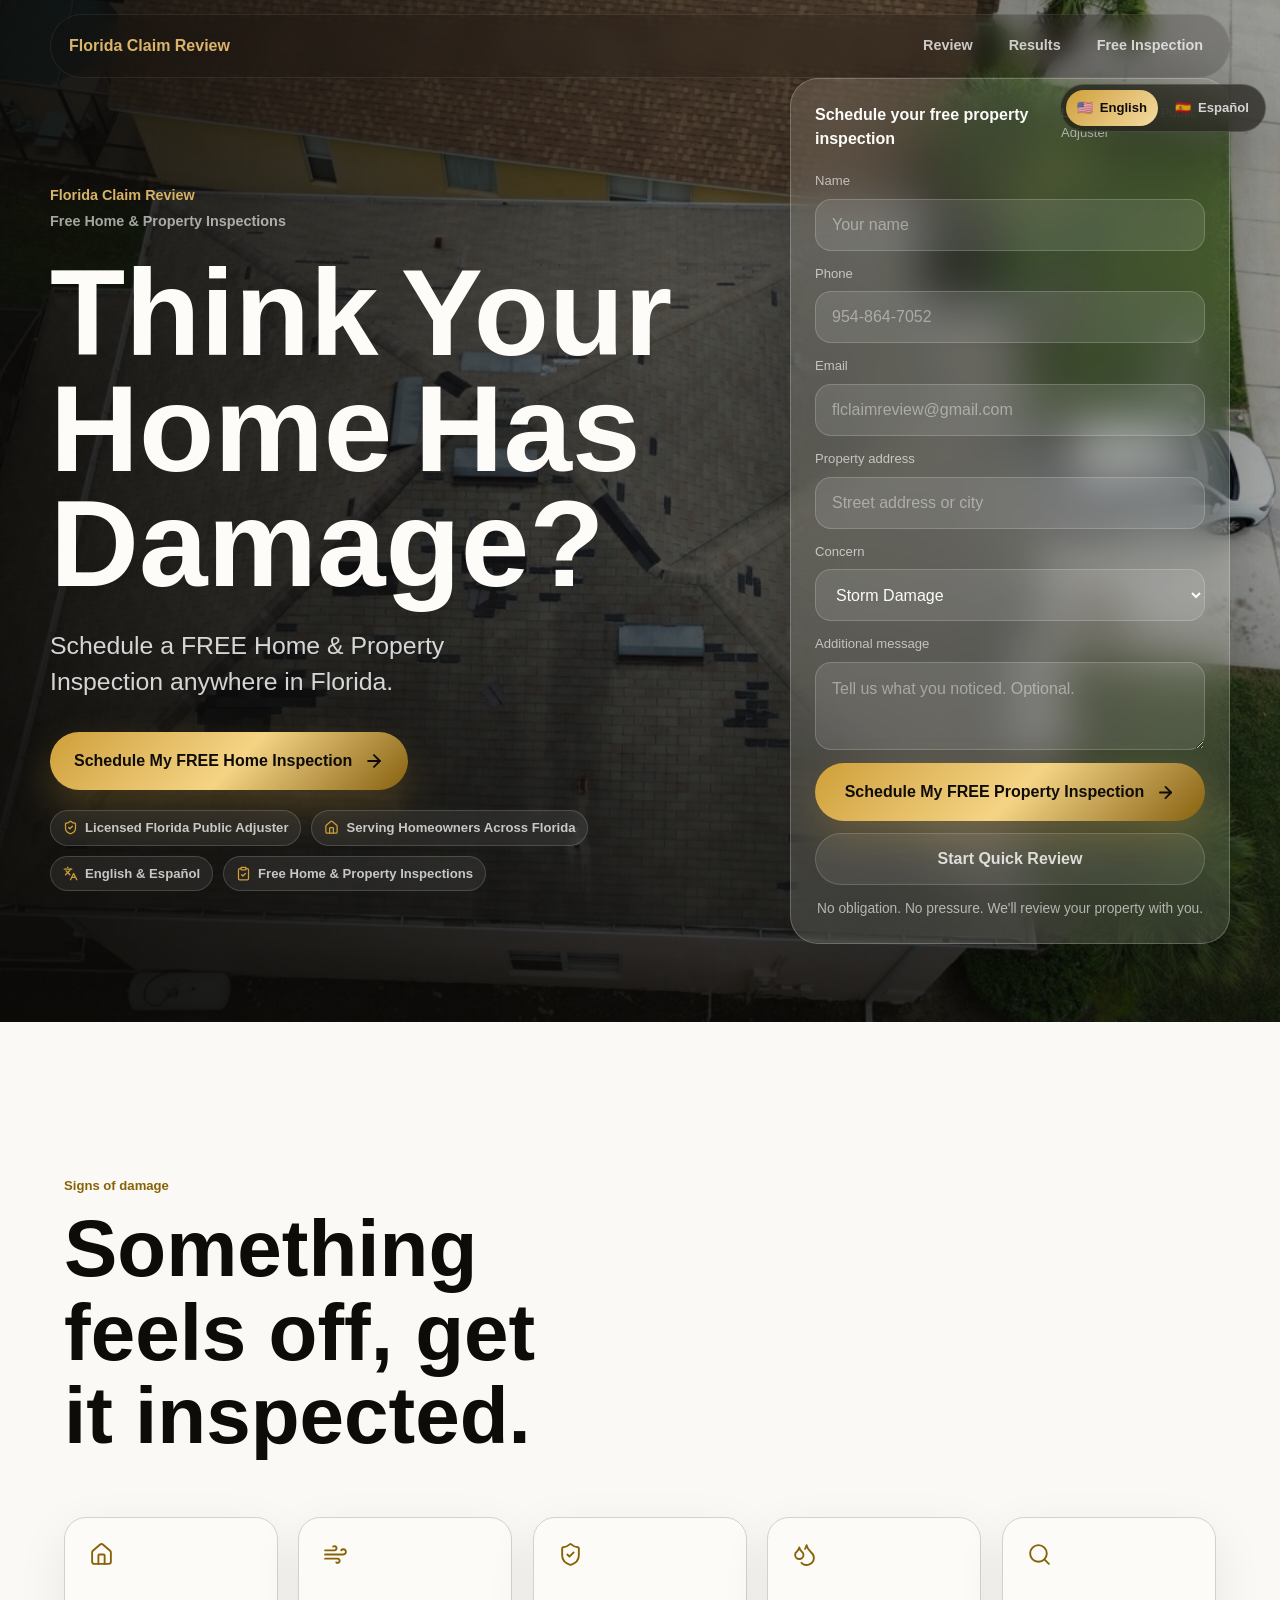
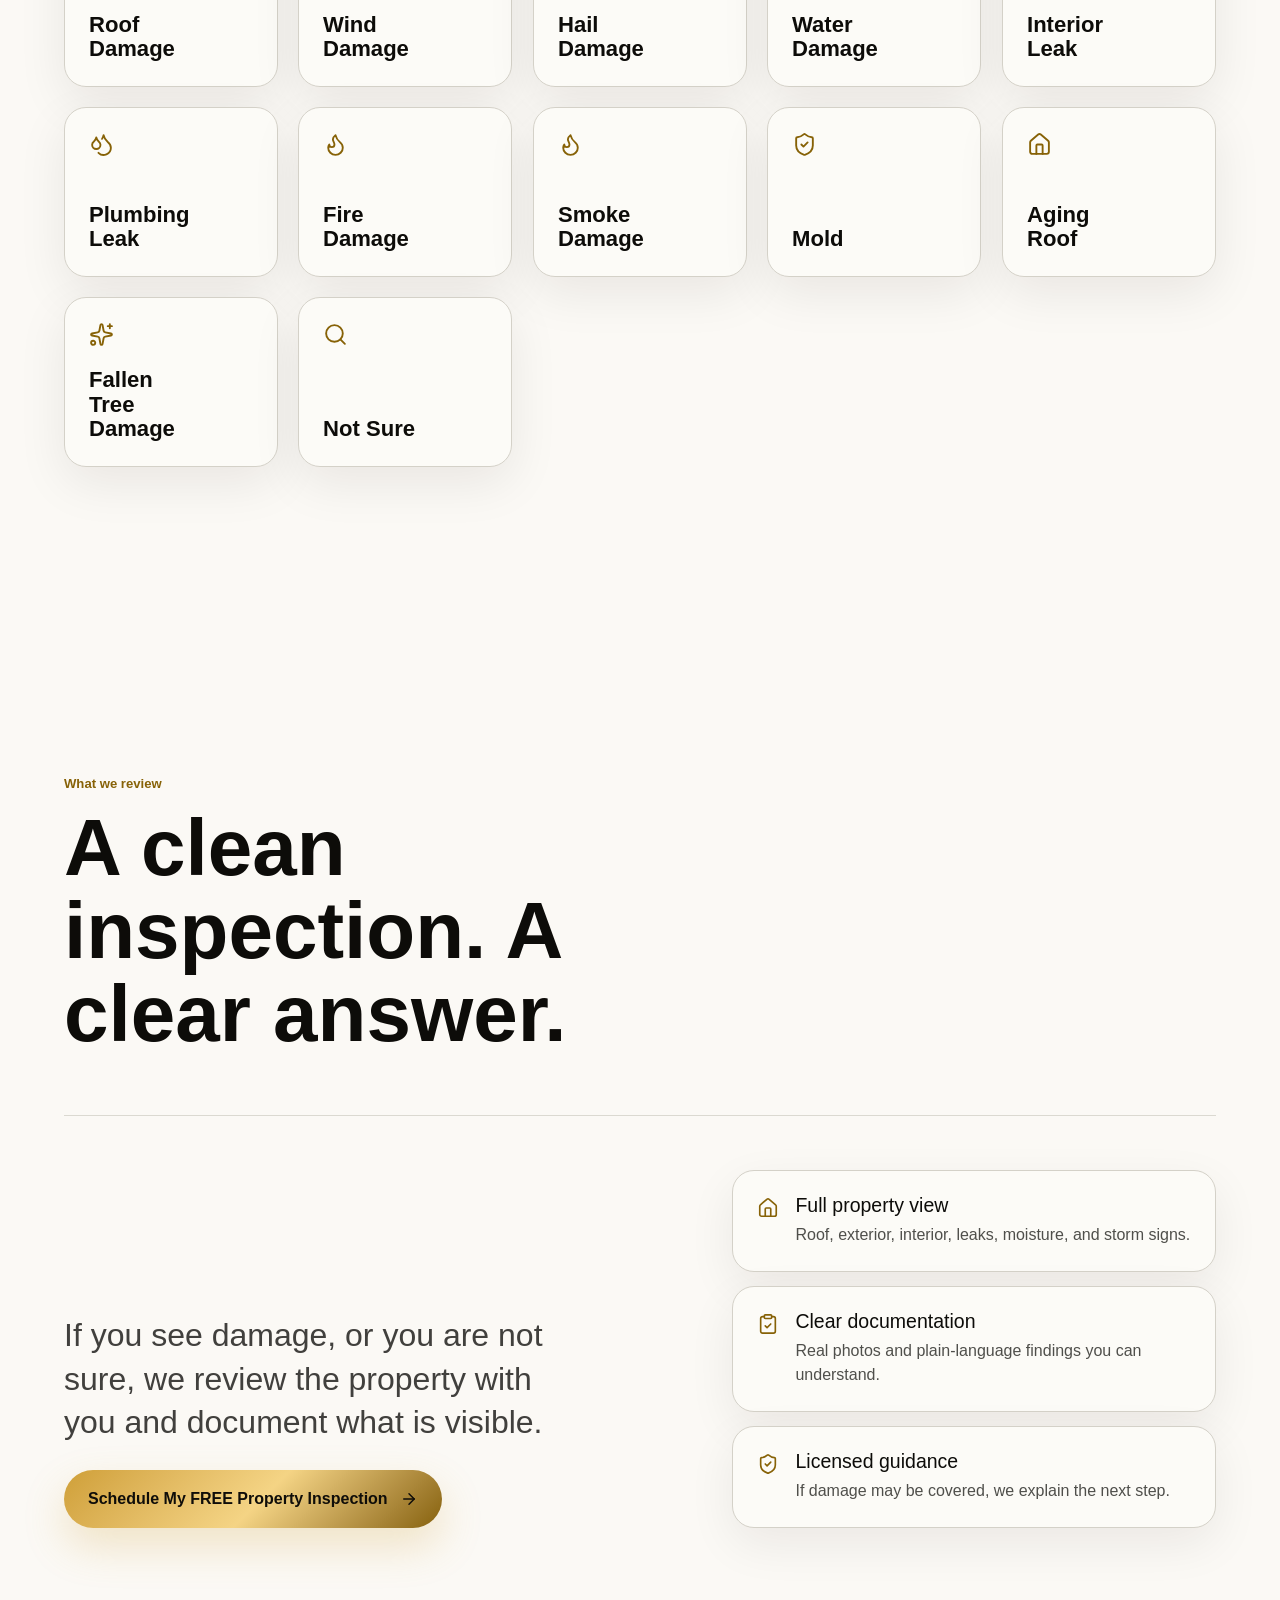
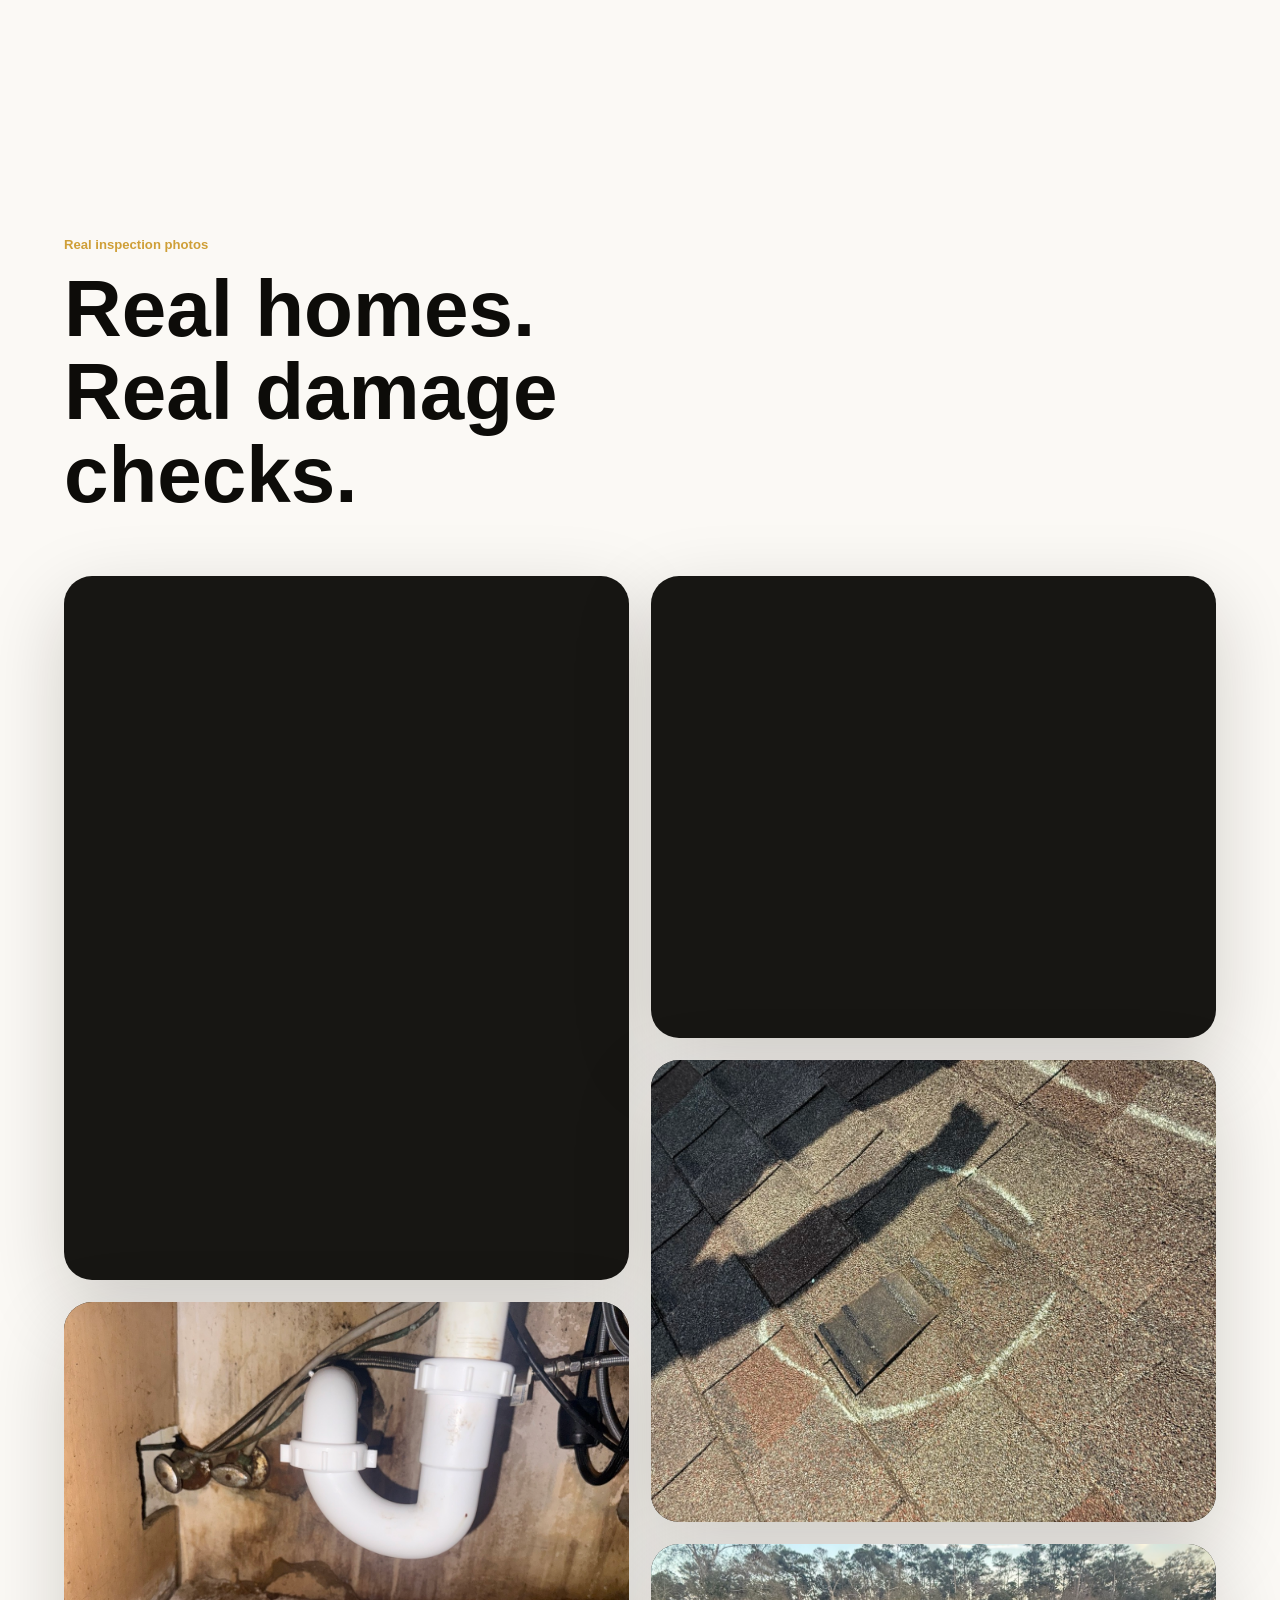
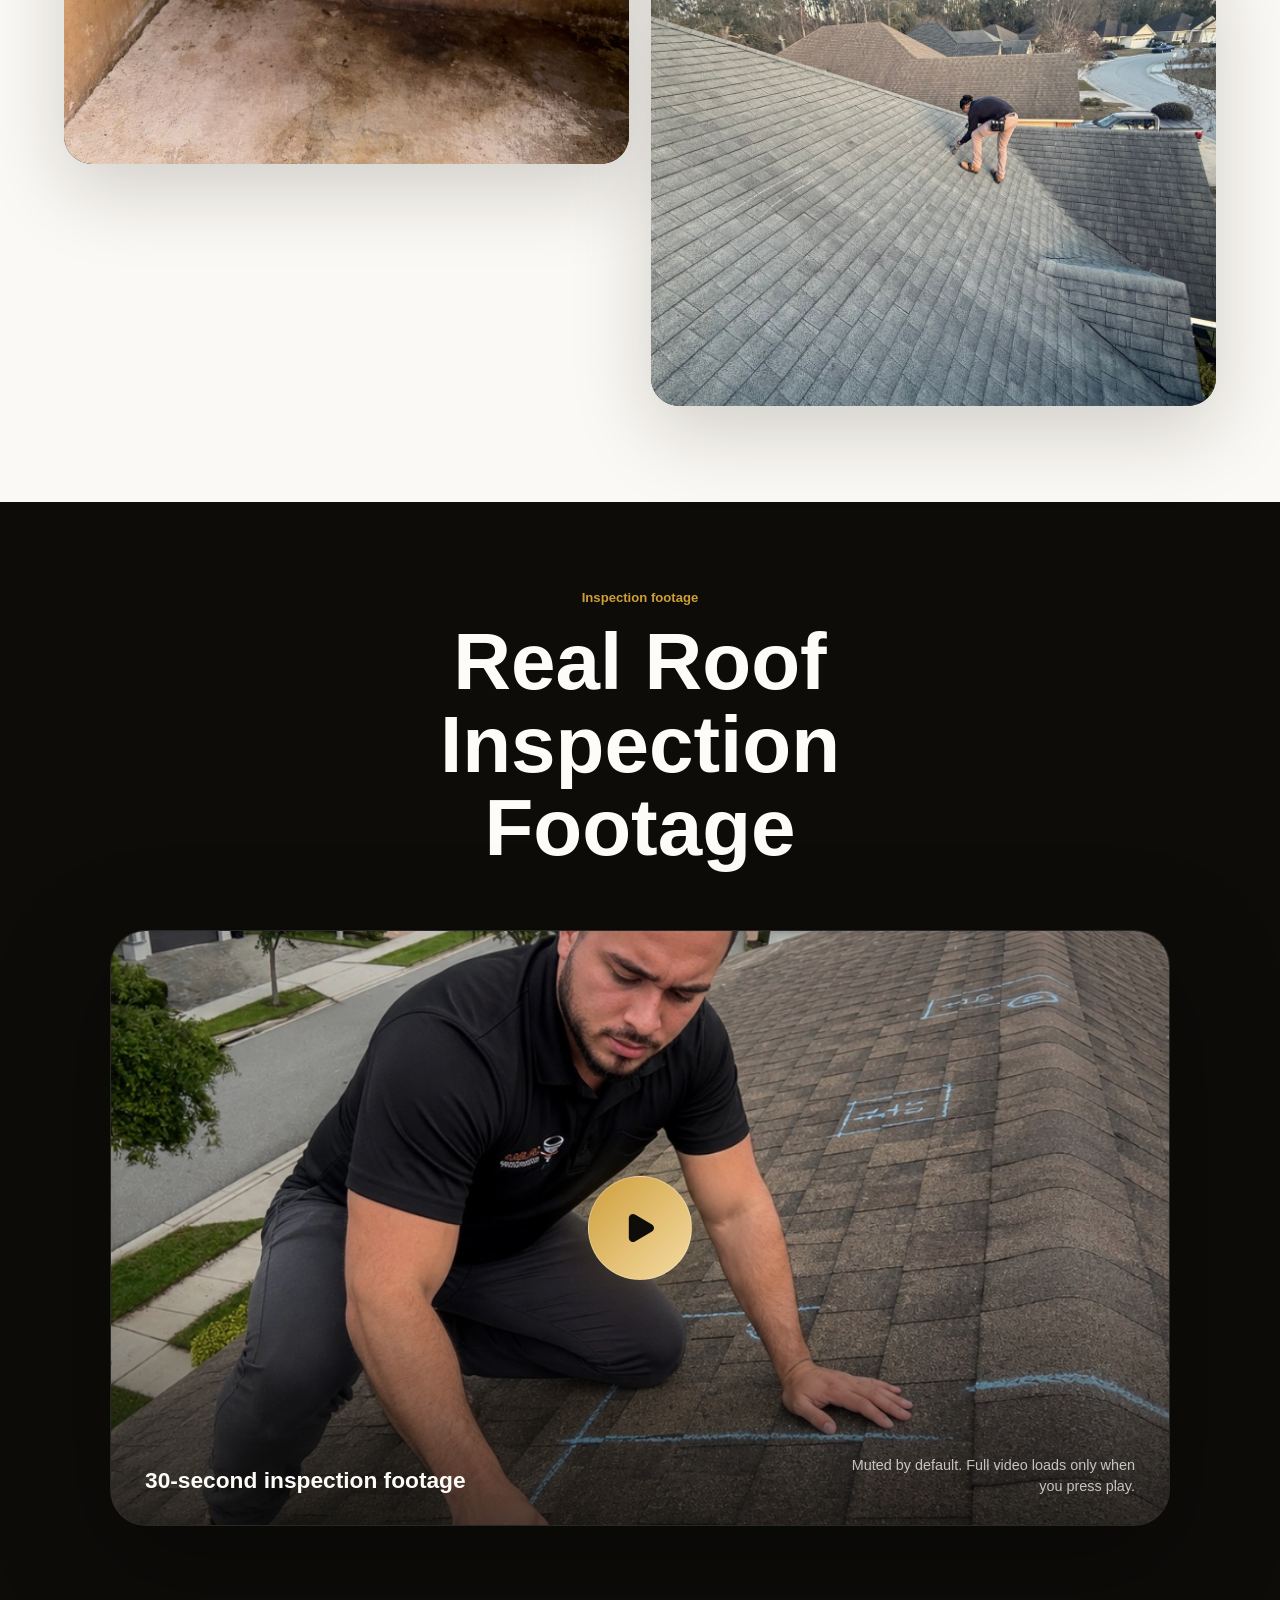
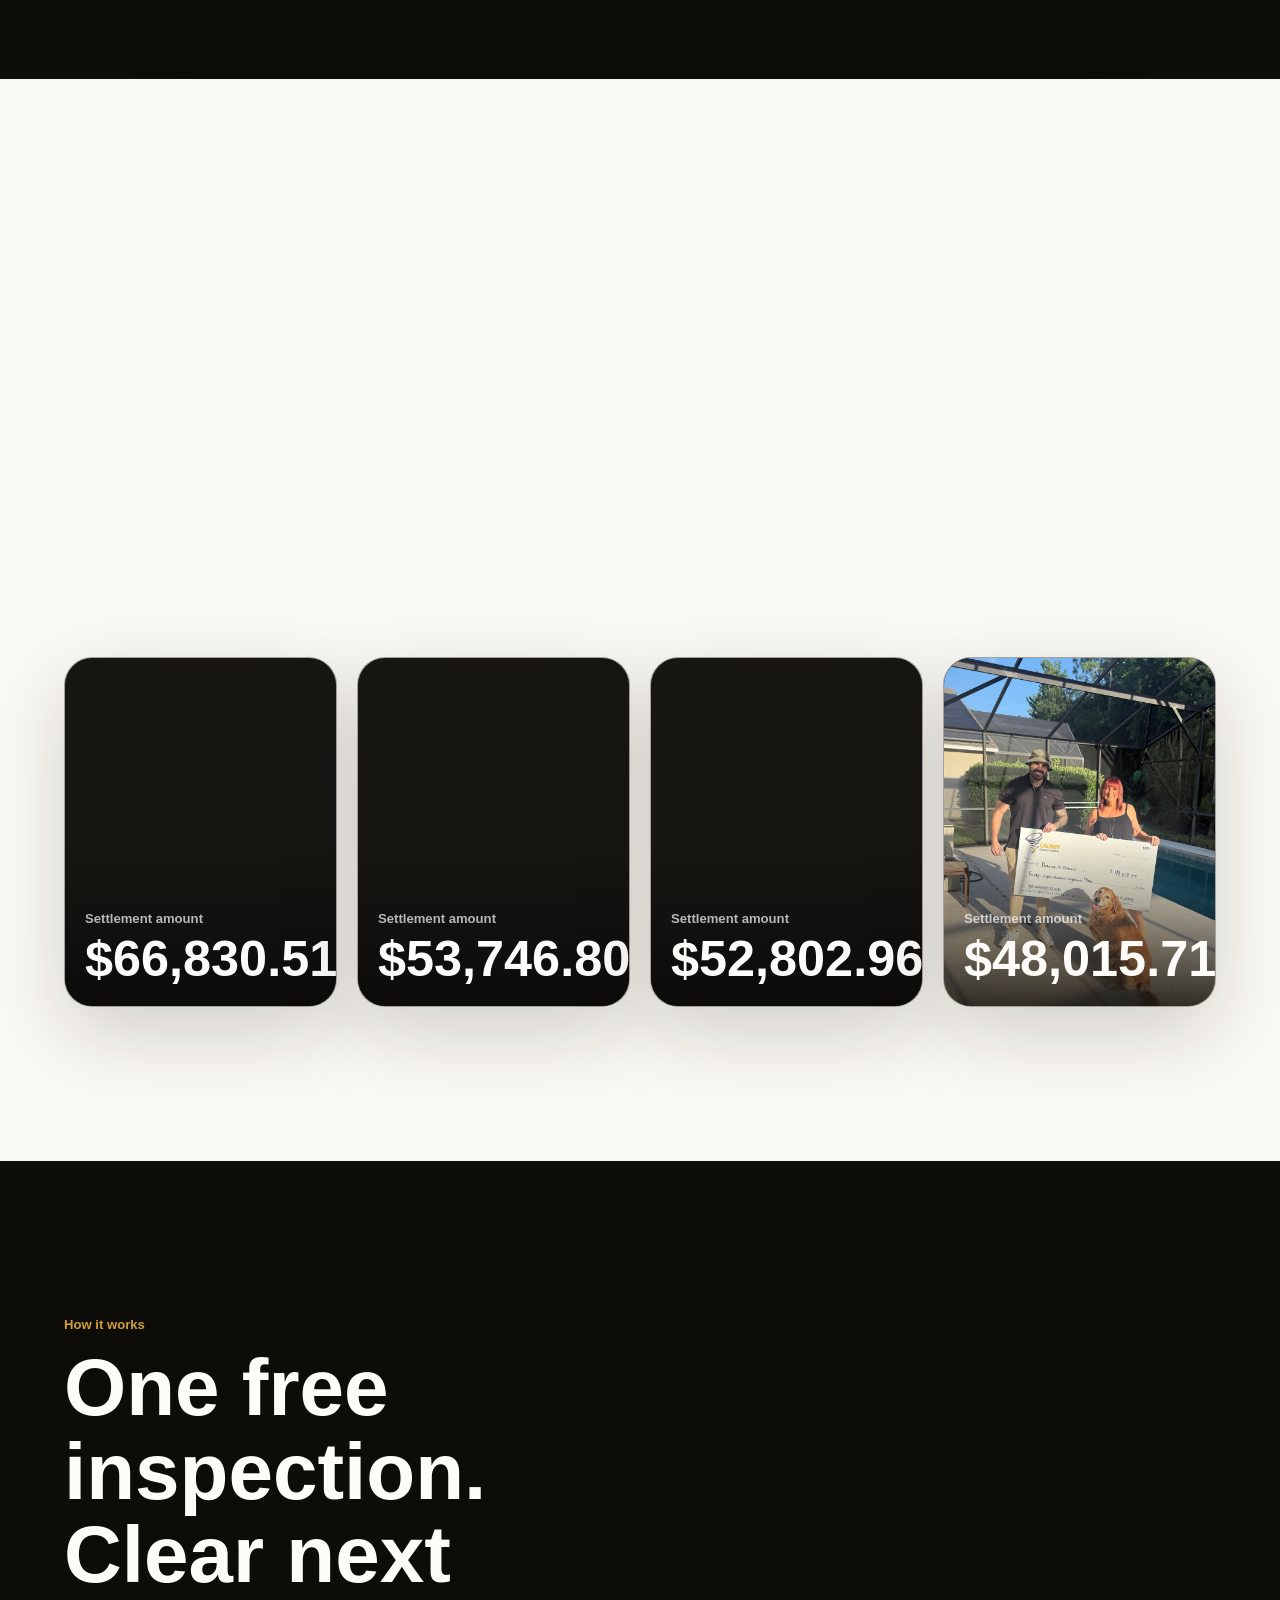
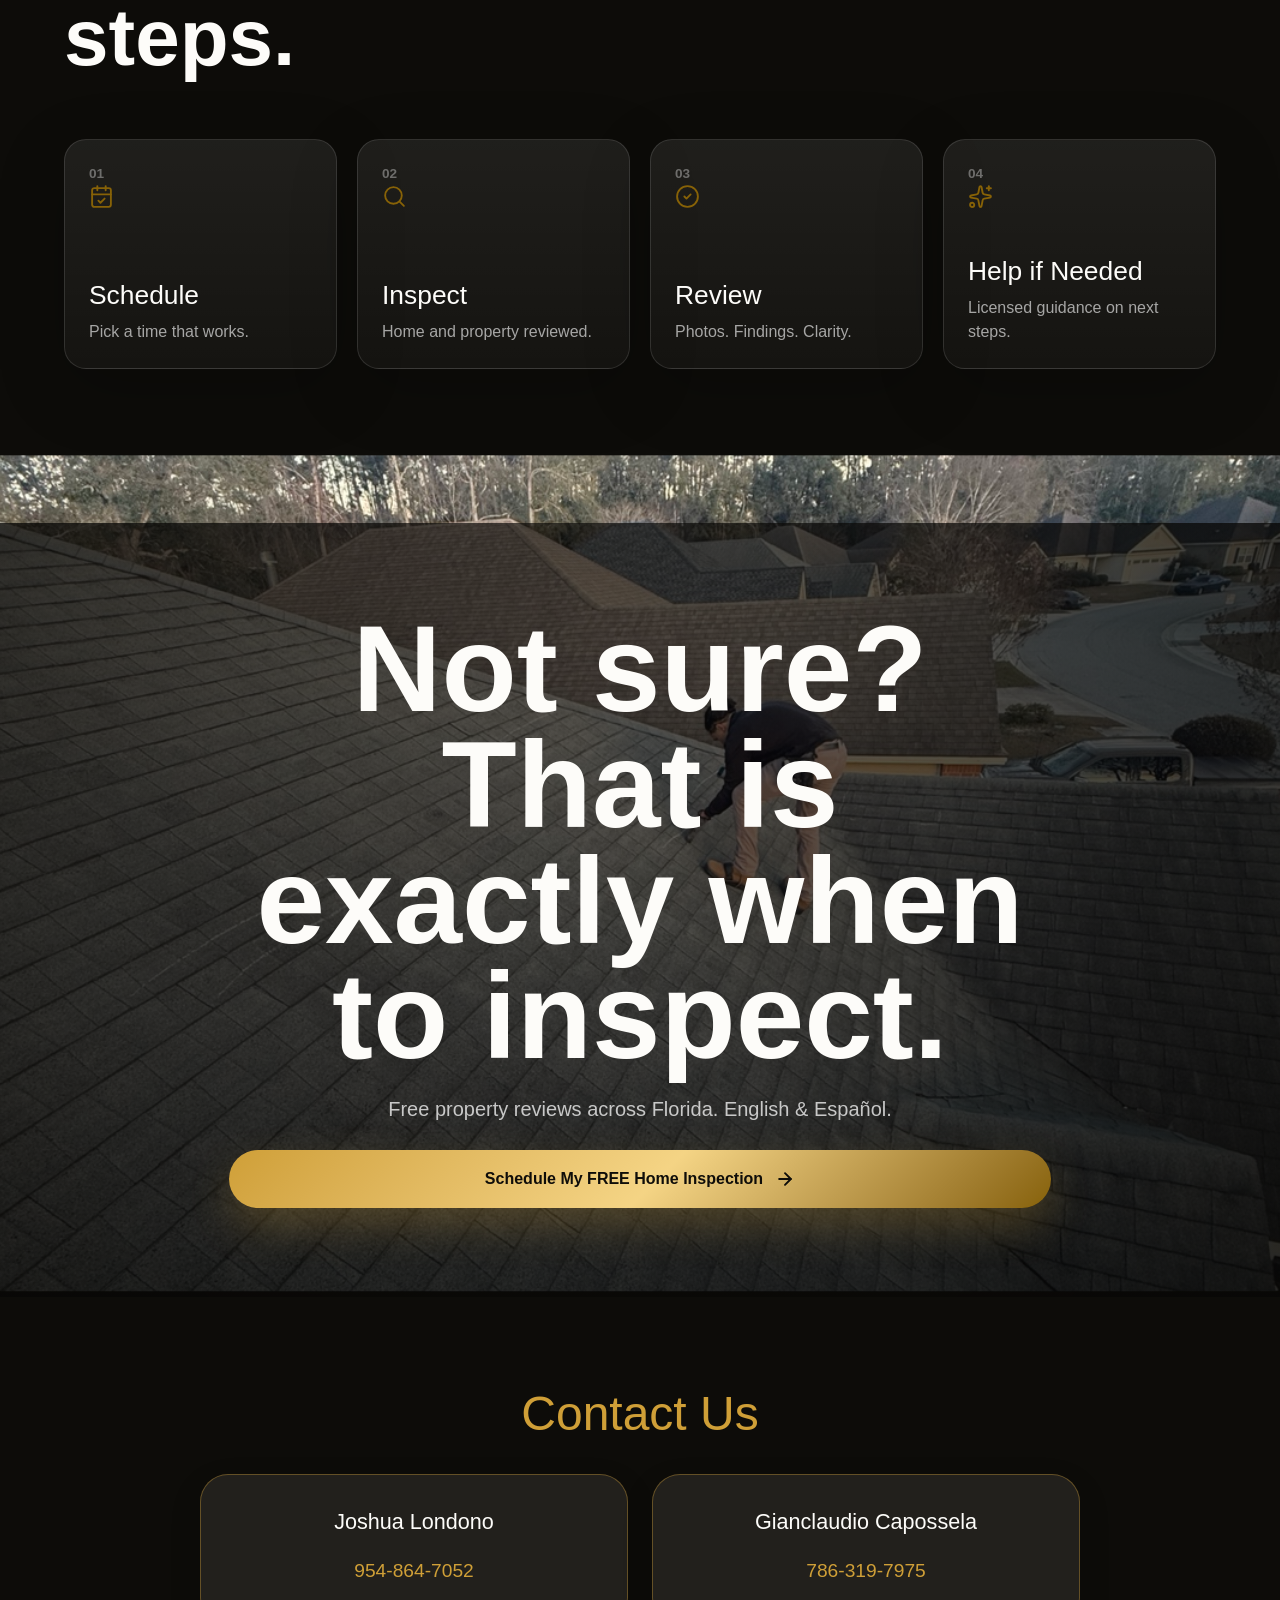
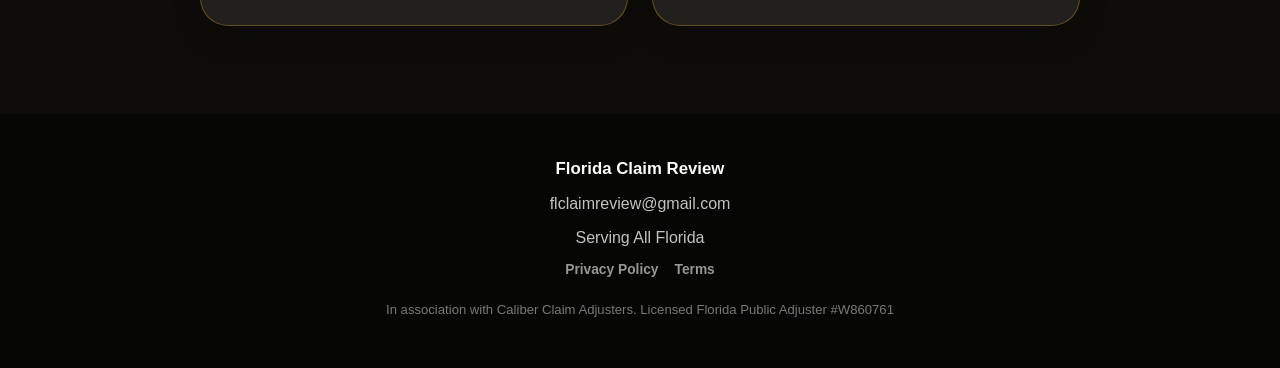
==== commit b80f97f1: "Add public Privacy Policy and connect existing footer link" ====
--- a/index.html
+++ b/index.html
@@ -44,7 +44,7 @@
       }
     </script>
     <title>Florida Claim Review | Free Home & Property Inspections</title>
-    <script type="module" crossorigin src="./assets/index-contact-us.js"></script>
+    <script type="module" crossorigin src="./assets/index-privacy-link.js"></script>
     <link rel="stylesheet" crossorigin href="./assets/index-contact-us.css">
   </head>
   <body>
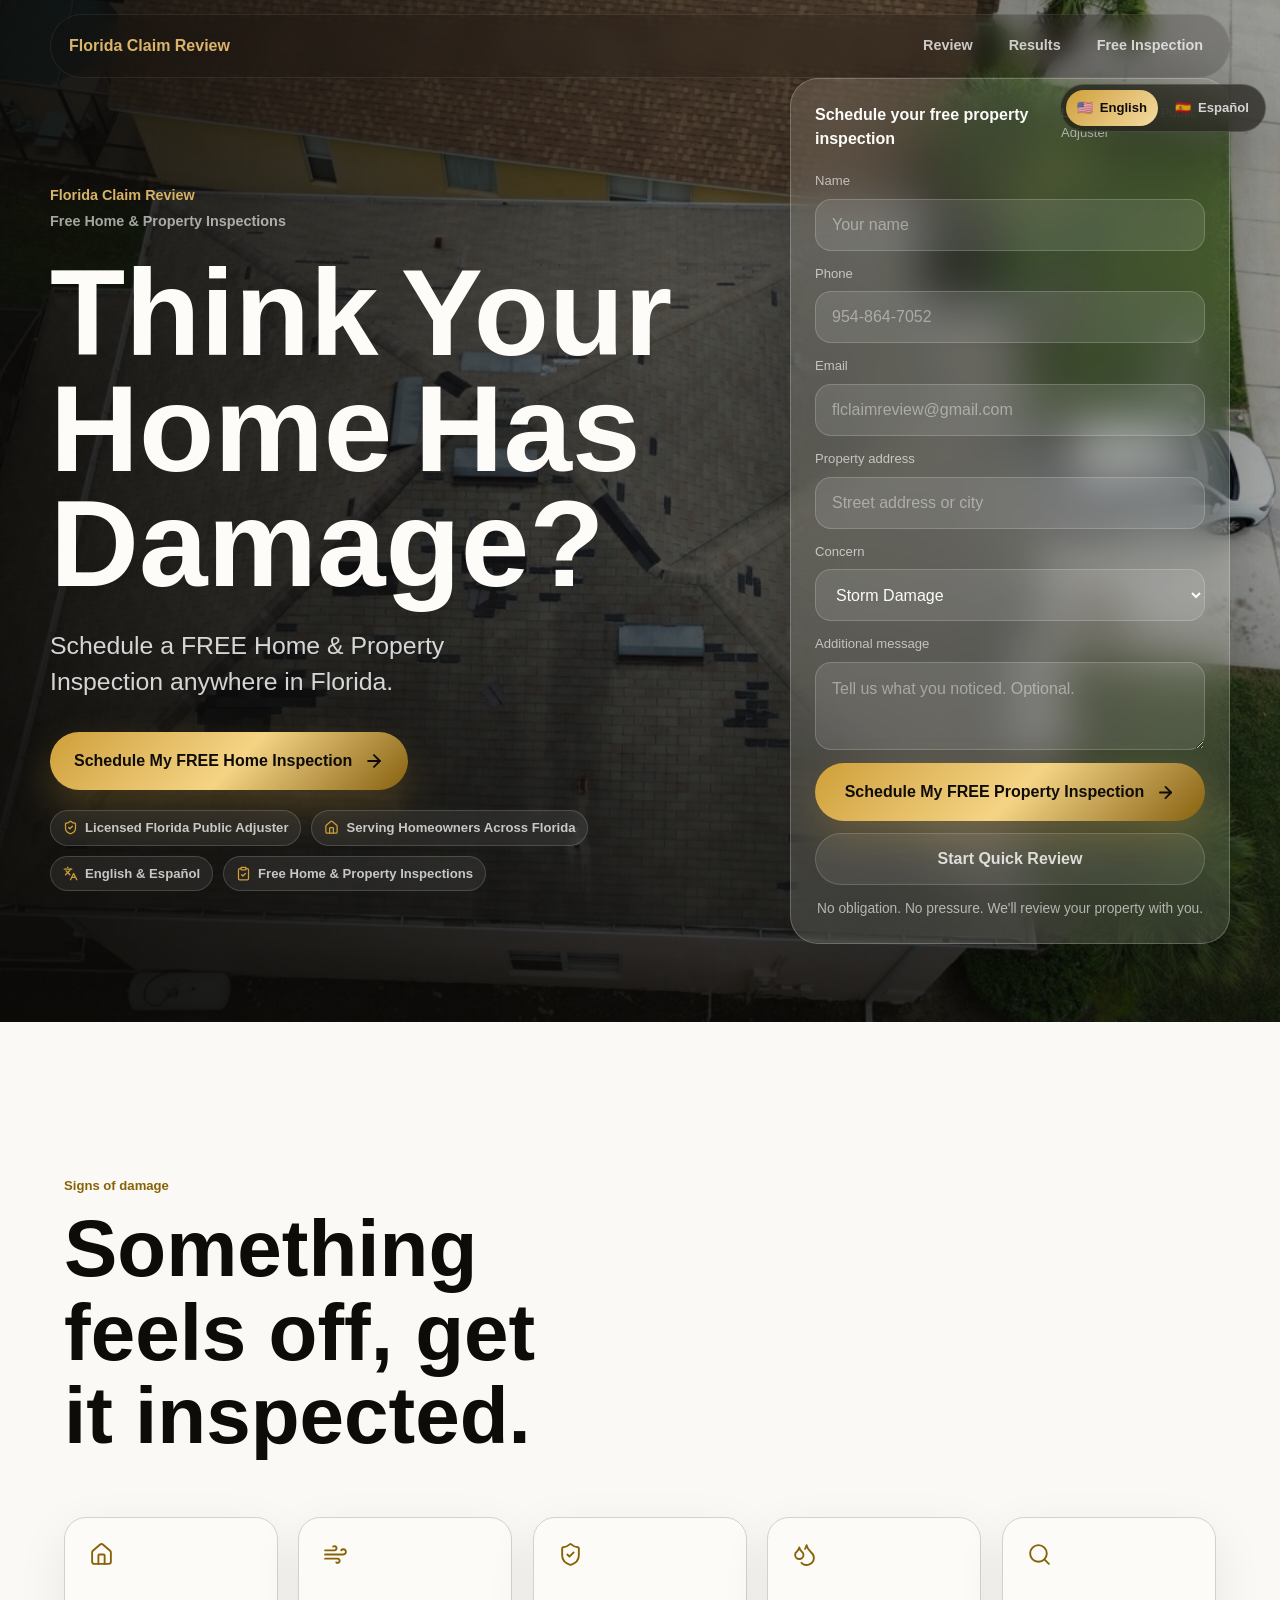
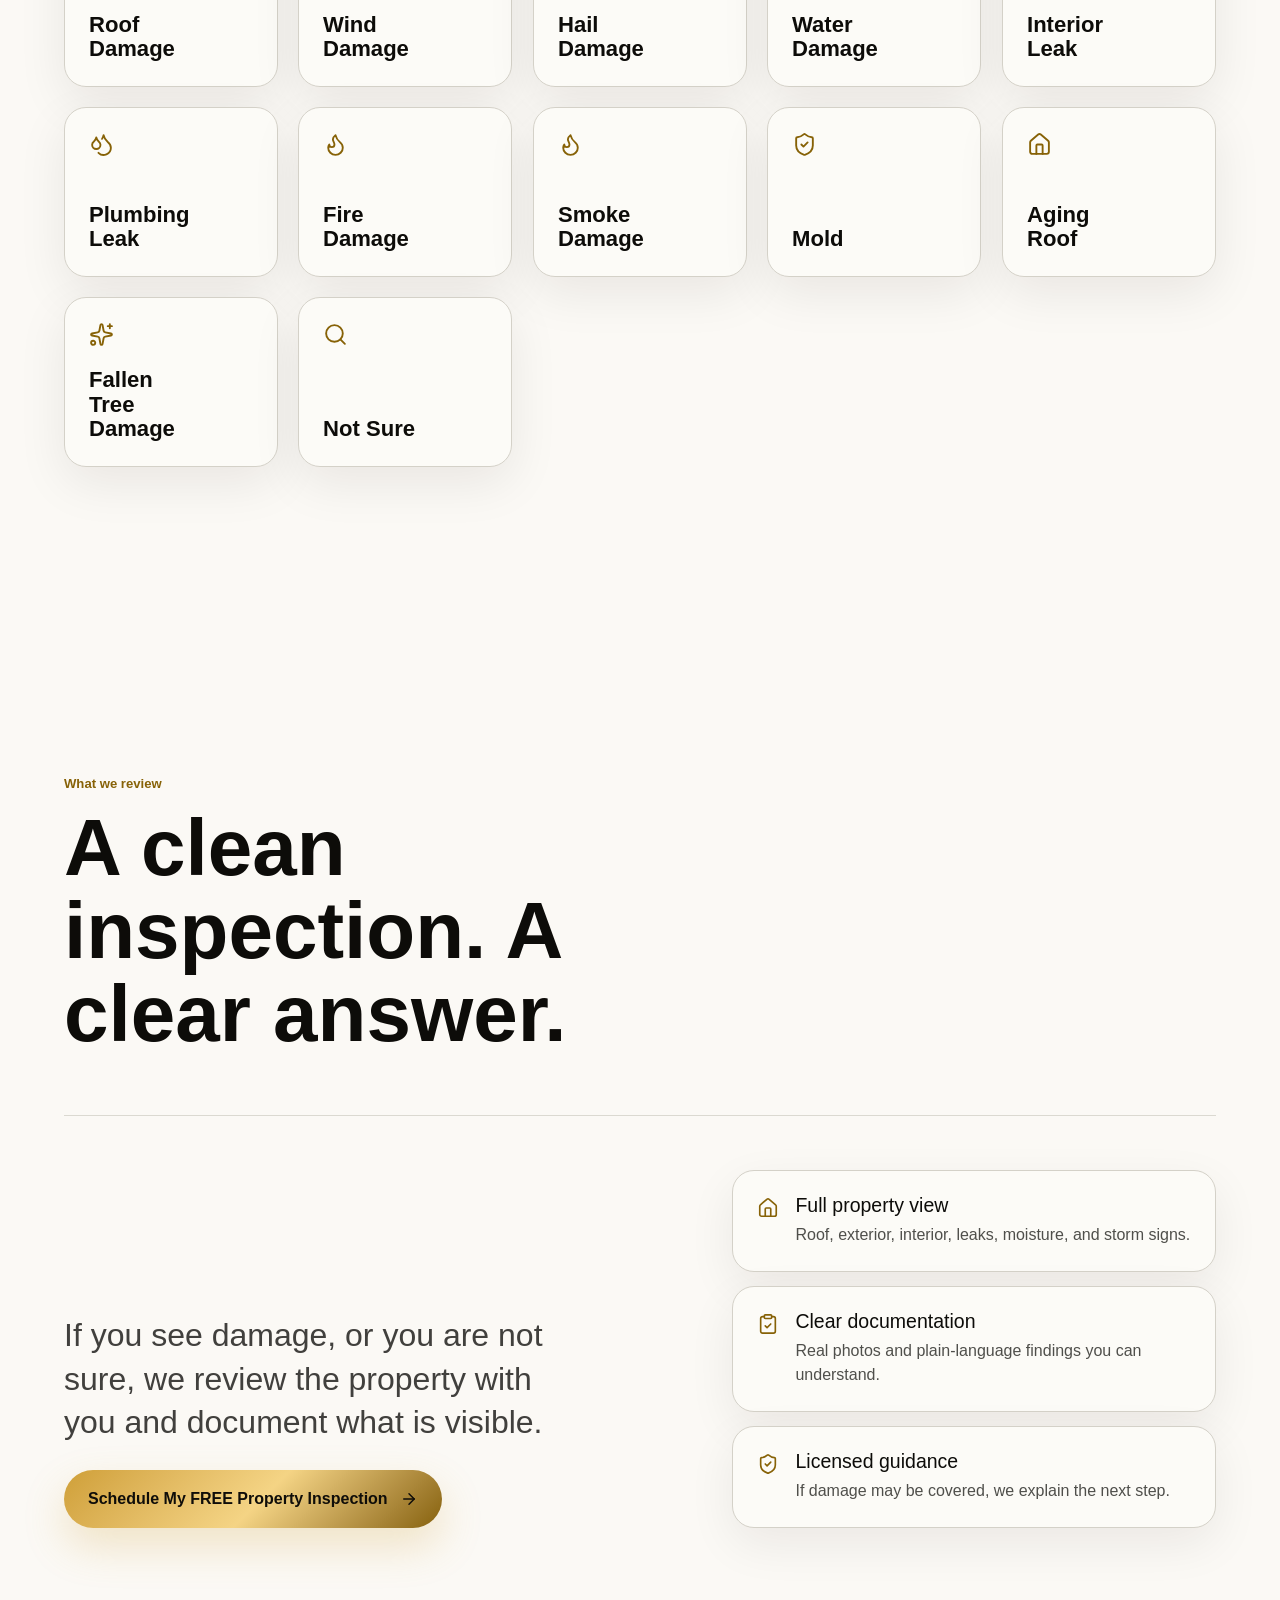
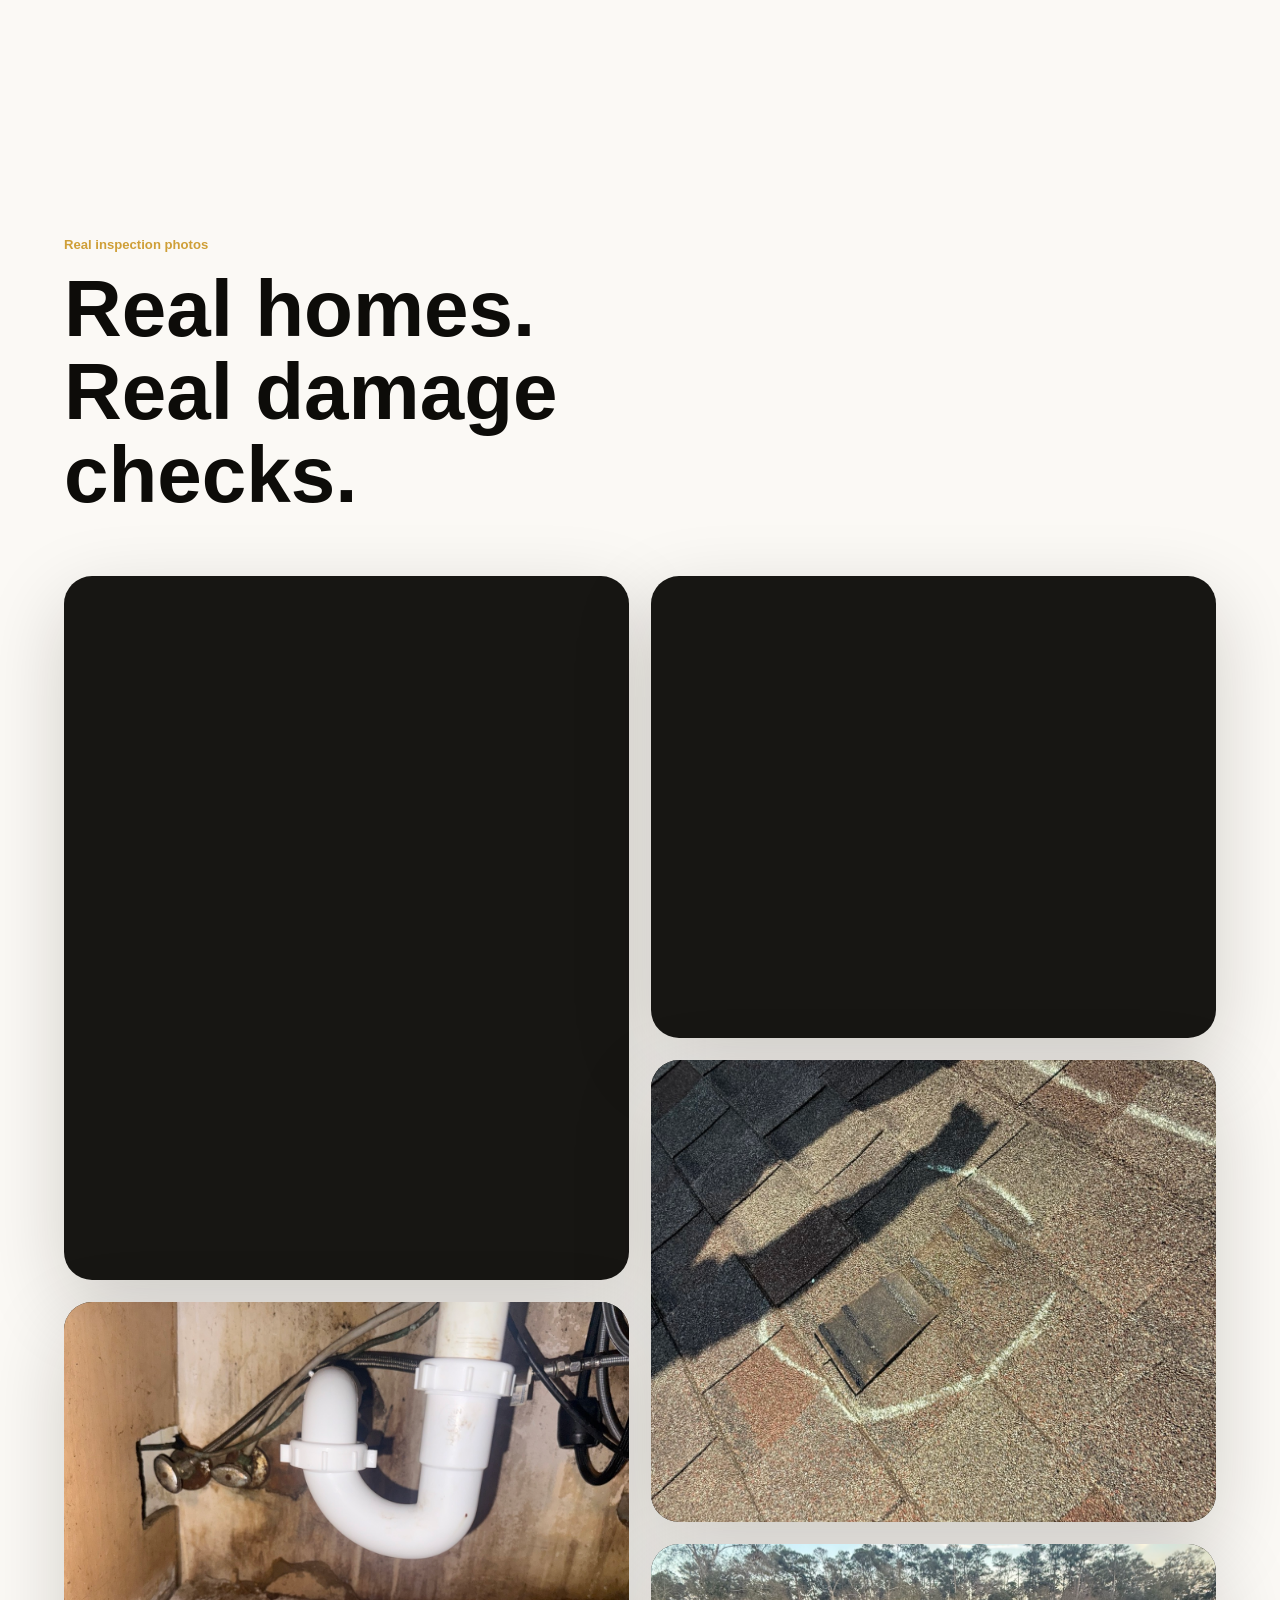
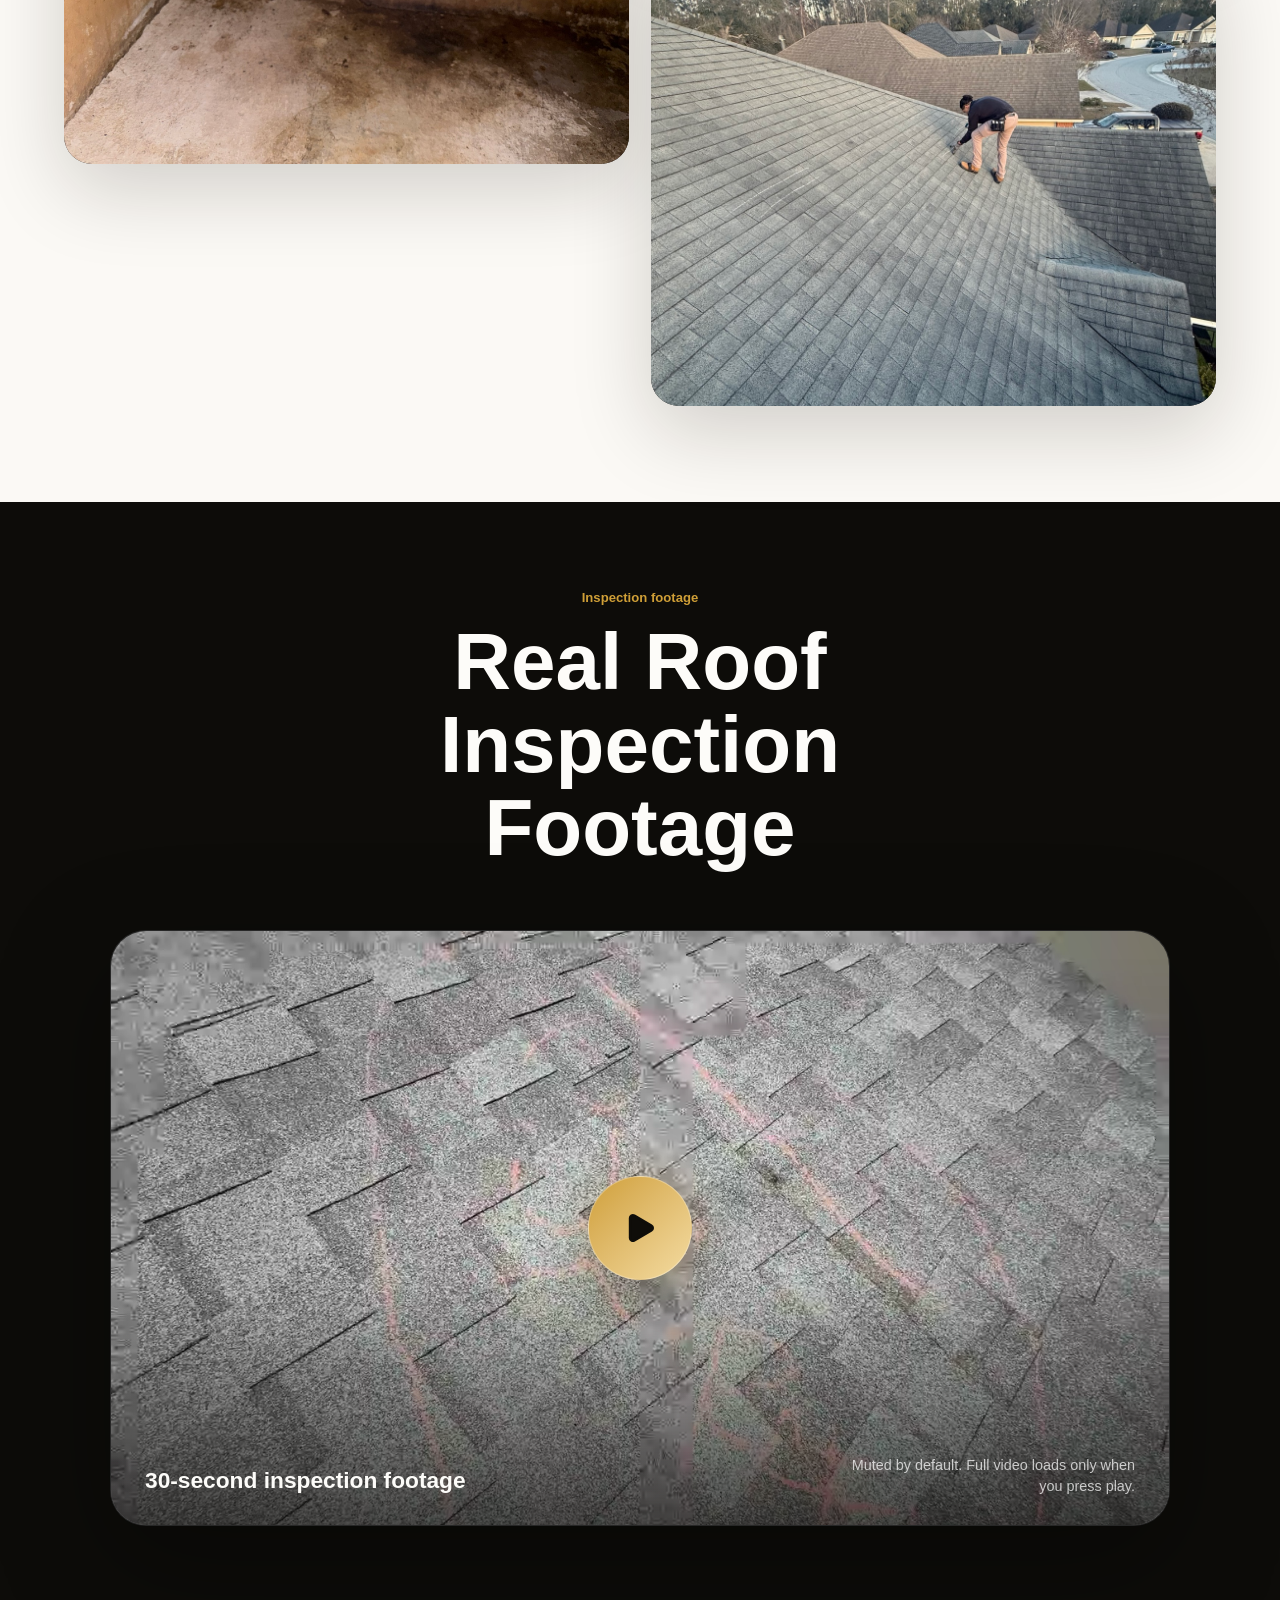
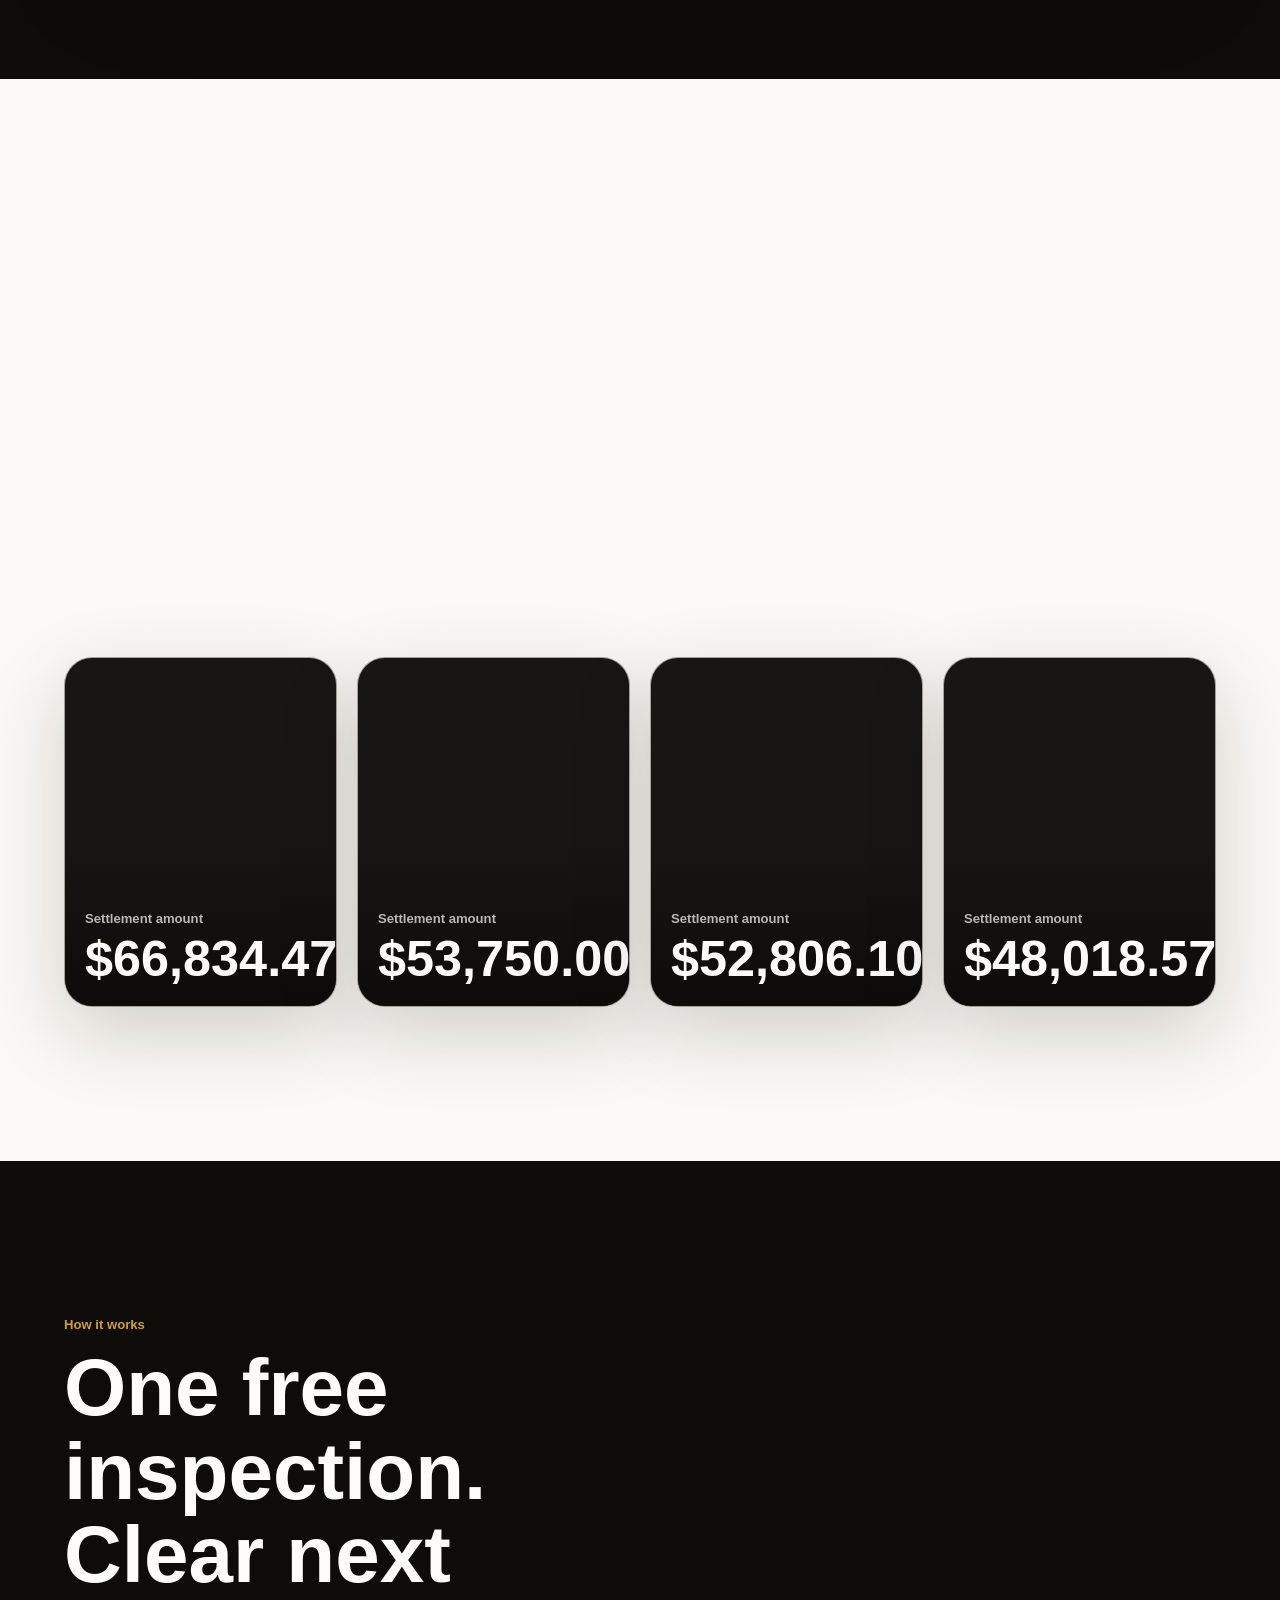
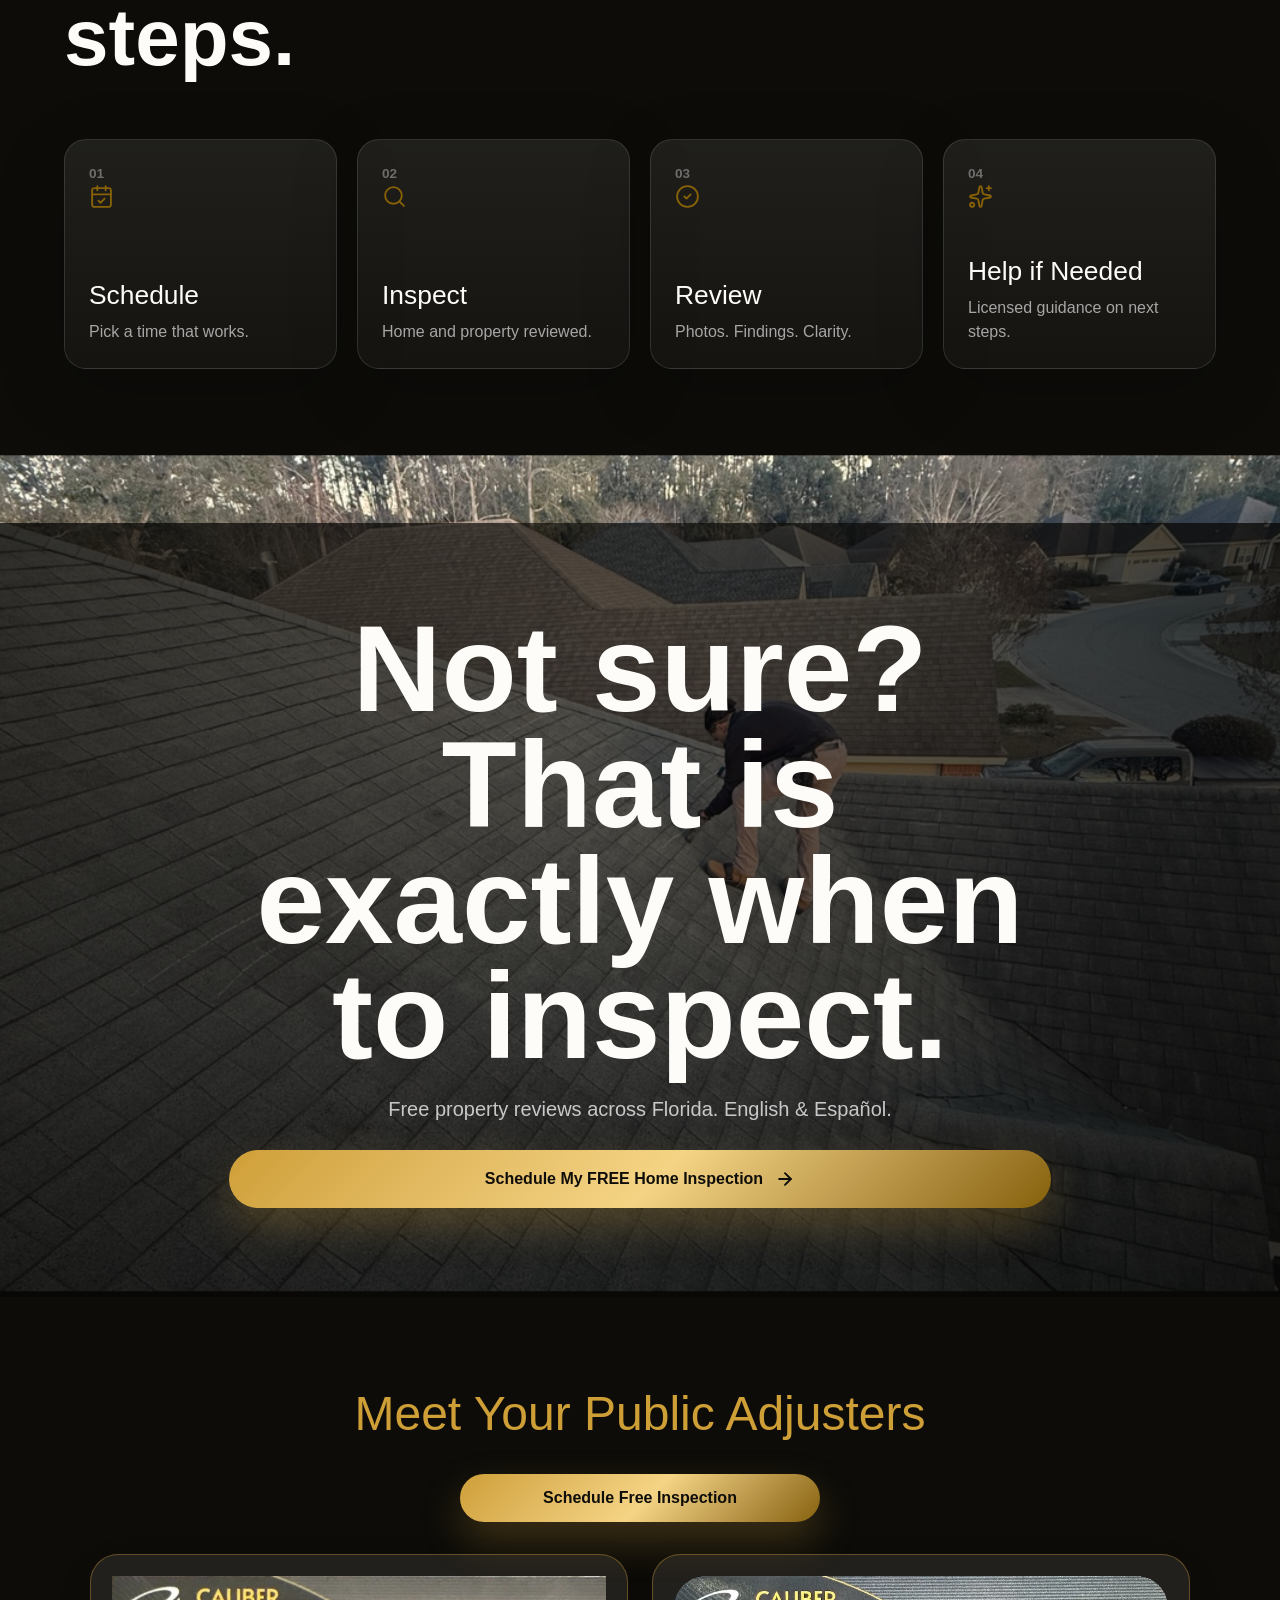
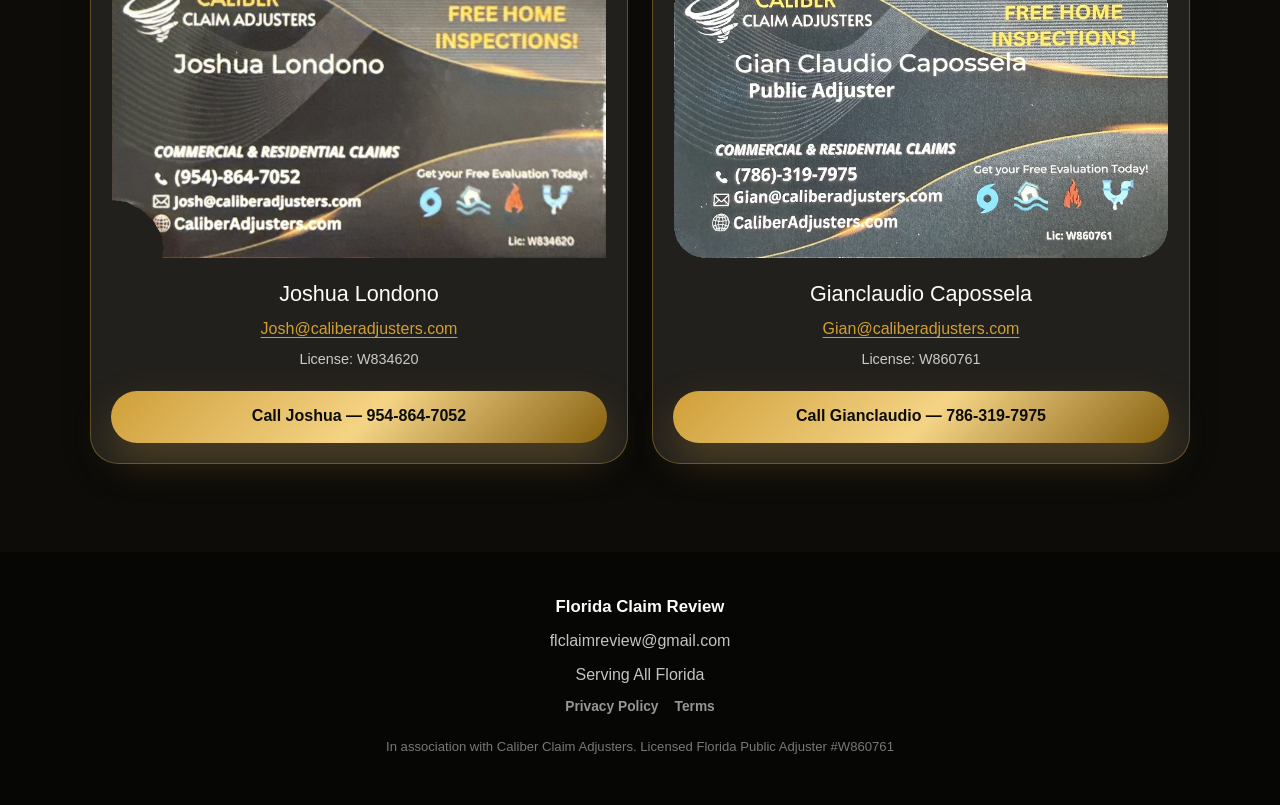
==== commit f675764f: "Display original adjuster business cards with accessible contacts and clear mobile CTAs" ====
--- a/index.html
+++ b/index.html
@@ -44,8 +44,8 @@
       }
     </script>
     <title>Florida Claim Review | Free Home & Property Inspections</title>
-    <script type="module" crossorigin src="./assets/index-privacy-link.js"></script>
-    <link rel="stylesheet" crossorigin href="./assets/index-contact-us.css">
+    <script type="module" crossorigin src="./assets/index-adjusters.js"></script>
+    <link rel="stylesheet" crossorigin href="./assets/index-adjusters.css">
   </head>
   <body>
     <noscript>
--- a/assets/index-adjusters.css
+++ b/assets/index-adjusters.css
@@ -0,0 +1,72 @@
+/*! tailwindcss v4.3.2 | MIT License | https://tailwindcss.com */
+@layer properties{@supports (((-webkit-hyphens:none)) and (not (margin-trim:inline))) or ((-moz-orient:inline) and (not (color:rgb(from red r g b)))){*,:before,:after,::backdrop{--tw-rotate-x:initial;--tw-rotate-y:initial;--tw-rotate-z:initial;--tw-skew-x:initial;--tw-skew-y:initial;--tw-blur:initial;--tw-brightness:initial;--tw-contrast:initial;--tw-grayscale:initial;--tw-hue-rotate:initial;--tw-invert:initial;--tw-opacity:initial;--tw-saturate:initial;--tw-sepia:initial;--tw-drop-shadow:initial;--tw-drop-shadow-color:initial;--tw-drop-shadow-alpha:100%;--tw-drop-shadow-size:initial}}}@layer theme{:root,:host{--font-sans:ui-sans-serif, system-ui, sans-serif, "Apple Color Emoji", "Segoe UI Emoji", "Segoe UI Symbol", "Noto Color Emoji";--font-mono:ui-monospace, SFMono-Regular, Menlo, Monaco, Consolas, "Liberation Mono", "Courier New", monospace;--default-transition-duration:.15s;--default-transition-timing-function:cubic-bezier(.4, 0, .2, 1);--default-font-family:var(--font-sans);--default-mono-font-family:var(--font-mono)}}@layer base{*,:after,:before,::backdrop{box-sizing:border-box;border:0 solid;margin:0;padding:0}::file-selector-button{box-sizing:border-box;border:0 solid;margin:0;padding:0}html,:host{-webkit-text-size-adjust:100%;tab-size:4;line-height:1.5;font-family:var(--default-font-family,ui-sans-serif, system-ui, sans-serif, "Apple Color Emoji", "Segoe UI Emoji", "Segoe UI Symbol", "Noto Color Emoji");font-feature-settings:var(--default-font-feature-settings,normal);font-variation-settings:var(--default-font-variation-settings,normal);-webkit-tap-highlight-color:transparent}hr{height:0;color:inherit;border-top-width:1px}abbr:where([title]){-webkit-text-decoration:underline dotted;text-decoration:underline dotted}h1,h2,h3,h4,h5,h6{font-size:inherit;font-weight:inherit}a{color:inherit;-webkit-text-decoration:inherit;-webkit-text-decoration:inherit;-webkit-text-decoration:inherit;-webkit-text-decoration:inherit;text-decoration:inherit}b,strong{font-weight:bolder}code,kbd,samp,pre{font-family:var(--default-mono-font-family,ui-monospace, SFMono-Regular, Menlo, Monaco, Consolas, "Liberation Mono", "Courier New", monospace);font-feature-settings:var(--default-mono-font-feature-settings,normal);font-variation-settings:var(--default-mono-font-variation-settings,normal);font-size:1em}small{font-size:80%}sub,sup{vertical-align:baseline;font-size:75%;line-height:0;position:relative}sub{bottom:-.25em}sup{top:-.5em}table{text-indent:0;border-color:inherit;border-collapse:collapse}:-moz-focusring{outline:auto}progress{vertical-align:baseline}summary{display:list-item}ol,ul,menu{list-style:none}img,svg,video,canvas,audio,iframe,embed,object{vertical-align:middle;display:block}img,video{max-width:100%;height:auto}button,input,select,optgroup,textarea{font:inherit;font-feature-settings:inherit;font-variation-settings:inherit;letter-spacing:inherit;color:inherit;opacity:1;background-color:#0000;border-radius:0}::file-selector-button{font:inherit;font-feature-settings:inherit;font-variation-settings:inherit;letter-spacing:inherit;color:inherit;opacity:1;background-color:#0000;border-radius:0}:where(select:is([multiple],[size])) optgroup{font-weight:bolder}:where(select:is([multiple],[size])) optgroup option{padding-inline-start:20px}::file-selector-button{margin-inline-end:4px}::placeholder{opacity:1}@supports (not ((-webkit-appearance:-apple-pay-button))) or (contain-intrinsic-size:1px){::placeholder{color:currentColor}@supports (color:color-mix(in lab, red, red)){::placeholder{color:color-mix(in oklab, currentcolor 50%, transparent)}}}textarea{resize:vertical}::-webkit-search-decoration{-webkit-appearance:none}::-webkit-date-and-time-value{min-height:1lh;text-align:inherit}::-webkit-datetime-edit{display:inline-flex}::-webkit-datetime-edit-fields-wrapper{padding:0}::-webkit-datetime-edit{padding-block:0}::-webkit-datetime-edit-year-field{padding-block:0}::-webkit-datetime-edit-month-field{padding-block:0}::-webkit-datetime-edit-day-field{padding-block:0}::-webkit-datetime-edit-hour-field{padding-block:0}::-webkit-datetime-edit-minute-field{padding-block:0}::-webkit-datetime-edit-second-field{padding-block:0}::-webkit-datetime-edit-millisecond-field{padding-block:0}::-webkit-datetime-edit-meridiem-field{padding-block:0}::-webkit-calendar-picker-indicator{line-height:1}:-moz-ui-invalid{box-shadow:none}button,input:where([type=button],[type=reset],[type=submit]){appearance:button}::file-selector-button{appearance:button}::-webkit-inner-spin-button{height:auto}::-webkit-outer-spin-button{height:auto}[hidden]:where(:not([hidden=until-found])){display:none!important}}@layer components;@layer utilities{.visible{visibility:visible}.sticky{position:sticky}.block{display:block}.hidden{display:none}.transform{transform:var(--tw-rotate-x,) var(--tw-rotate-y,) var(--tw-rotate-z,) var(--tw-skew-x,) var(--tw-skew-y,)}.blur{--tw-blur:blur(8px);filter:var(--tw-blur,) var(--tw-brightness,) var(--tw-contrast,) var(--tw-grayscale,) var(--tw-hue-rotate,) var(--tw-invert,) var(--tw-saturate,) var(--tw-sepia,) var(--tw-drop-shadow,)}.filter{filter:var(--tw-blur,) var(--tw-brightness,) var(--tw-contrast,) var(--tw-grayscale,) var(--tw-hue-rotate,) var(--tw-invert,) var(--tw-saturate,) var(--tw-sepia,) var(--tw-drop-shadow,)}.transition{transition-property:color,background-color,border-color,outline-color,text-decoration-color,fill,stroke,--tw-gradient-from,--tw-gradient-via,--tw-gradient-to,opacity,box-shadow,transform,translate,scale,rotate,filter,-webkit-backdrop-filter,backdrop-filter,display,content-visibility,overlay,pointer-events;transition-timing-function:var(--tw-ease,var(--default-transition-timing-function));transition-duration:var(--tw-duration,var(--default-transition-duration))}}:root{--ink:oklch(15.5% .006 88);--ink-soft:oklch(24.5% .008 88);--paper:oklch(98.2% .006 88);--paper-warm:oklch(95.5% .012 88);--line:oklch(86% .012 88);--gold:oklch(73% .13 83);--gold-deep:oklch(52% .105 82);--white-glow:oklch(99% .004 88);--radius:28px;--shadow:0 26px 80px #1410082e;--hero-x:58%;--hero-y:48%;--page-edge:clamp(20px, 5vw, 72px);--mobile-header-height:150px;color:var(--ink);background:var(--paper);font-synthesis:none;text-rendering:optimizelegibility;-webkit-font-smoothing:antialiased;-moz-osx-font-smoothing:grayscale;font-family:Avenir Next,Avenir,Helvetica Neue,Helvetica,Arial,sans-serif}*{box-sizing:border-box}html{scroll-behavior:smooth;scroll-padding-top:calc(var(--mobile-header-height) + 24px);background:var(--paper)}body{min-width:320px;margin:0}a:focus-visible,button:focus-visible,input:focus-visible,select:focus-visible{outline:3px solid var(--gold)}@supports (color:color-mix(in lab, red, red)){a:focus-visible,button:focus-visible,input:focus-visible,select:focus-visible{outline:3px solid color-mix(in oklch, var(--gold), var(--white-glow) 10%)}}a:focus-visible,button:focus-visible,input:focus-visible,select:focus-visible{outline-offset:4px}a{color:inherit;text-decoration:none}button,input,select{font:inherit}main{overflow:hidden}.site-nav{z-index:30;top:max(14px, env(safe-area-inset-top));width:min(1180px, calc(100% - max(28px, calc(env(safe-area-inset-left) + env(safe-area-inset-right) + 28px))));color:#ffffffdb;-webkit-backdrop-filter:blur(12px);backdrop-filter:blur(12px);background:#120f0a2e;border:1px solid #ffffff14;border-radius:999px;justify-content:space-between;align-items:center;gap:18px;min-height:58px;padding:10px 12px 10px 18px;transition:background .26s,border-color .26s,box-shadow .26s;display:flex;position:fixed;left:50%;transform:translate(-50%)}.site-nav.is-scrolled{background:#120f0ab8;border-color:#ffffff29;box-shadow:0 18px 60px #00000047}.nav-brand{color:var(--gold)}@supports (color:color-mix(in lab, red, red)){.nav-brand{color:color-mix(in oklch, var(--gold), var(--white-glow) 22%)}}.nav-brand{font-weight:800}.nav-links{align-items:center;gap:8px;display:flex}.nav-links a{color:#ffffffbf;border-radius:999px;padding:10px 14px;font-size:.9rem;font-weight:750;transition:background .22s,color .22s}.nav-links a:hover{color:var(--white-glow);background:#ffffff14}.nav-toggle{width:42px;height:42px;color:var(--white-glow);background:#ffffff14;border:0;border-radius:999px;display:none}.language-switcher{z-index:45;top:calc(max(14px, env(safe-area-inset-top)) + 70px);right:max(14px, env(safe-area-inset-right));color:#ffffffc7;-webkit-backdrop-filter:blur(18px);backdrop-filter:blur(18px);background:#120f0a9e;border:1px solid #ffffff24;border-radius:999px;gap:6px;padding:5px;display:inline-flex;position:fixed;box-shadow:0 18px 60px #0000003d}.language-option{min-height:36px;color:inherit;cursor:pointer;background:0 0;border:0;border-radius:999px;align-items:center;gap:7px;padding:0 11px;font-size:.82rem;font-weight:850;transition:color .22s,background .22s,transform .22s;display:inline-flex}.language-option:hover{color:var(--white-glow);background:#ffffff14;transform:translateY(-1px)}.language-option.is-active{color:oklch(16% .008 88);background:linear-gradient(135deg, var(--gold), oklch(90% .08 88))}.language-short{display:none}.hero-section{min-height:100svh;color:var(--white-glow);background:var(--ink);isolation:isolate;align-items:end;display:grid;position:relative}.hero-bg,.final-cta>img{object-fit:cover;width:100%;height:100%;position:absolute;inset:0}.hero-bg{object-position:var(--hero-x) var(--hero-y);scale:1.04}.hero-shade{background:linear-gradient(90deg,#0a0907e6,#0a090794 48%,#0a090747),linear-gradient(#0a09070a 55%,#0a0907a8);position:absolute;inset:0}.hero-grid{width:min(1180px, calc(100% - max(40px, calc(env(safe-area-inset-left) + env(safe-area-inset-right) + 40px))));padding:calc(112px + env(safe-area-inset-top)) 0 calc(42px + env(safe-area-inset-bottom));gap:clamp(34px,6vw,72px);margin:0 auto;display:grid;position:relative}.brand-mark{letter-spacing:0;color:var(--gold);margin:0 0 22px;font-size:.9rem;font-weight:700}@supports (color:color-mix(in lab, red, red)){.brand-mark{color:color-mix(in oklch, var(--gold), var(--white-glow) 20%)}}.brand-mark span{color:#ffffff9e;margin-top:5px;font-weight:600;display:block}.hero-copy h1,.final-copy h2{letter-spacing:0;text-wrap:balance;max-width:11ch;margin:0;font-size:clamp(3rem,14.4vw,7.7rem);font-weight:700;line-height:.94}.headline-word{margin-right:.18em;display:inline-block}.hero-subhead{color:#ffffffd1;text-wrap:balance;max-width:620px;margin:26px 0 0;font-size:clamp(1.12rem,3.8vw,1.55rem);line-height:1.45}.trust-strip{flex-wrap:wrap;gap:10px;max-width:680px;margin-top:20px;display:flex}.trust-strip span{color:#ffffffbd;-webkit-backdrop-filter:blur(16px);backdrop-filter:blur(16px);background:#ffffff12;border:1px solid #ffffff29;border-radius:999px;align-items:center;gap:7px;min-height:34px;padding:7px 12px;font-size:.82rem;font-weight:700;display:inline-flex}.trust-strip svg{color:var(--gold);flex:none}.gold-button{color:oklch(16% .008 88);background:linear-gradient(135deg, var(--gold), oklch(88% .105 88) 52%, var(--gold-deep));text-align:center;cursor:pointer;border:0;border-radius:999px;justify-content:center;align-items:center;gap:12px;width:100%;min-height:58px;padding:17px 24px;font-weight:800;line-height:1.15;transition:transform .24s cubic-bezier(.16,1,.3,1),box-shadow .24s cubic-bezier(.16,1,.3,1),filter .24s;display:inline-flex;position:relative;overflow:hidden;box-shadow:0 18px 40px #d2a23a40}.gold-button:after{content:"";opacity:0;background:radial-gradient(circle,#ffffff73,#0000 38%);transition:opacity .26s,transform .26s;position:absolute;inset:0;transform:scale(.6)}.gold-button:active:after{opacity:.65;transform:scale(1.8)}.gold-button:hover{filter:saturate(1.04);transform:translateY(-2px);box-shadow:0 24px 52px #d2a23a57}.gold-button:disabled{cursor:not-allowed;filter:grayscale(.35);opacity:.55}.quick-review-button,.ghost-button,.icon-button{color:#ffffffd1;cursor:pointer;background:#ffffff14;border:1px solid #ffffff29;transition:transform .22s,background .22s,border-color .22s}.quick-review-button{border-radius:999px;width:100%;min-height:52px;margin-top:12px;font-weight:800}.quick-review-button:hover,.ghost-button:hover,.icon-button:hover{background:#ffffff1f;border-color:#d6ae4957;transform:translateY(-1px)}.hero-button{width:fit-content;max-width:100%;margin-top:32px}.lead-form{border-radius:var(--radius);-webkit-backdrop-filter:blur(24px);backdrop-filter:blur(24px);background:#faf8ef1f;border:1px solid #ffffff38;width:100%;padding:24px;transition:transform .28s cubic-bezier(.16,1,.3,1),border-color .28s,background .28s;box-shadow:0 30px 110px #0000004d}.lead-form:hover{background:#faf8ef25;border-color:#ffffff4d;transform:translateY(-3px)}.form-heading{justify-content:space-between;gap:16px;margin-bottom:20px;display:flex}.form-heading p{margin:0;font-weight:800}.form-heading span,.lead-form label span,.section-intro>span,.result-card span,footer small{color:#ffffffa3;font-size:.82rem}.lead-form label{gap:8px;margin-bottom:13px;display:grid}.lead-form input,.lead-form select,.lead-form textarea{width:100%;color:var(--white-glow);background:#ffffff1a;border:1px solid #ffffff2e;border-radius:16px;outline:none;padding:0 16px;transition:border-color .18s,background .18s,box-shadow .18s}.lead-form input,.lead-form select{min-height:52px}.lead-form textarea{resize:vertical;min-height:88px;padding-top:14px}.lead-form input::placeholder,.lead-form textarea::placeholder{color:#ffffff6b}.lead-form input:focus,.lead-form select:focus,.lead-form textarea:focus{border-color:var(--gold)}@supports (color:color-mix(in lab, red, red)){.lead-form input:focus,.lead-form select:focus,.lead-form textarea:focus{border-color:color-mix(in oklch, var(--gold), var(--white-glow) 10%)}}.lead-form input:focus,.lead-form select:focus,.lead-form textarea:focus{background:#ffffff24;box-shadow:0 0 0 4px #d5a64226}.lead-form select option{color:var(--ink)}.form-reassurance{color:#ffffff9e;text-align:center;margin:14px 0 0;font-size:.86rem;line-height:1.45}.form-success{color:#ffffffd1;text-align:center;background:#d6ae491a;border:1px solid #d6ae4947;border-radius:16px;margin:12px 0 0;padding:10px 12px;font-size:.84rem;font-weight:750;line-height:1.4}.form-error{color:#ffebe5e6;text-align:center;background:#ff785c1f;border:1px solid #ff785c4d;border-radius:16px;margin:12px 0 0;padding:10px 12px;font-size:.84rem;font-weight:750;line-height:1.4}.call-link{color:#ffffffc7;justify-content:center;align-items:center;gap:8px;margin-top:17px;font-weight:700;display:flex}.damage-section,.clarity-section,.inspection-section,.video-section,.results-section,.work-section{padding:clamp(88px, 12vw, 160px) var(--page-edge)}.damage-section,.clarity-section,.results-section{background:var(--paper)}.inspection-signs-section{scroll-margin-top:calc(var(--mobile-header-height) + 24px);position:relative;overflow:visible}.inspection-signs-heading{overflow-wrap:normal;word-break:normal;width:100%;max-width:100%;scroll-margin-top:calc(var(--mobile-header-height) + 24px);overflow:visible}.inspection-section{padding-bottom:clamp(60px,8vw,96px)}.video-section,.work-section{background:var(--ink);color:var(--white-glow)}.section-intro{width:min(100%,800px);max-width:800px;margin-bottom:clamp(34px,5vw,60px)}.section-intro>span{color:var(--gold-deep);margin-bottom:12px;font-weight:800;display:block}.inspection-section .section-intro>span,.video-section .section-intro>span,.work-section .section-intro>span{color:var(--gold)}.section-intro h2{width:100%;max-width:min(100%,12.5ch);color:inherit;letter-spacing:0;text-wrap:balance;overflow-wrap:normal;word-break:normal;margin:0;font-size:clamp(2.35rem,8vw,5rem);font-weight:740;line-height:1.04;overflow:visible}.damage-grid,.steps-grid{grid-template-columns:repeat(auto-fit,minmax(175px,1fr));gap:clamp(14px,1.8vw,20px);display:grid}.damage-card,.step-card{border:1px solid var(--line);background:var(--paper);border-radius:22px;height:100%;min-height:170px;padding:24px}@supports (color:color-mix(in lab, red, red)){.damage-card,.step-card{background:color-mix(in oklch, var(--paper), var(--white-glow) 64%)}}.damage-card,.step-card{will-change:transform;text-align:left;cursor:pointer;transition:transform .26s cubic-bezier(.16,1,.3,1),border-color .22s,background .22s,box-shadow .26s;box-shadow:0 16px 50px #16120814}.damage-card:hover{border-color:var(--gold)}@supports (color:color-mix(in lab, red, red)){.damage-card:hover{border-color:color-mix(in oklch, var(--gold), var(--line) 42%)}}.damage-card:hover{box-shadow:0 24px 64px #16120821}.damage-card{flex-direction:column;justify-content:space-between;display:flex}.damage-card svg,.step-card svg{color:var(--gold-deep)}.damage-card span{text-wrap:balance;max-width:9ch;font-size:1.38rem;font-weight:760;line-height:1.12}.damage-confirmation{border:1px solid var(--gold);width:fit-content;max-width:100%;margin:22px 0 0}@supports (color:color-mix(in lab, red, red)){.damage-confirmation{border:1px solid color-mix(in oklch, var(--gold), transparent 54%)}}.damage-confirmation{color:var(--ink-soft);background:var(--gold);border-radius:999px;padding:10px 14px}@supports (color:color-mix(in lab, red, red)){.damage-confirmation{background:color-mix(in oklch, var(--gold), var(--paper) 86%)}}.damage-confirmation{font-weight:750}.interactive-shell{align-items:center;gap:clamp(22px,4vw,48px);display:grid}.house-stage{border:1px solid var(--line);min-height:520px;position:relative}@supports (color:color-mix(in lab, red, red)){.house-stage{border:1px solid color-mix(in oklch, var(--line), transparent 14%)}}.house-stage{background:radial-gradient(circle at 48% 34%,#d6ae4921,#0000 36%),linear-gradient(145deg,oklch(19% .008 88),oklch(10.5% .006 88));border-radius:28px;overflow:hidden;box-shadow:0 28px 90px #1410082e}.house-svg{filter:drop-shadow(0 28px 32px #00000040);width:calc(100% - 40px);height:calc(100% - 140px);position:absolute;inset:20px 20px 120px}.hotspot{transition:transform .22s,opacity .22s}.hotspot-buttons{flex-wrap:wrap;gap:10px;display:flex;position:absolute;bottom:22px;left:22px;right:22px}.hotspot-button,.choice{color:#ffffffc7;cursor:pointer;background:#ffffff12;border:1px solid #ffffff29;border-radius:999px;min-height:42px;padding:10px 14px;font-weight:800;transition:transform .22s,border-color .22s,background .22s,color .22s}.hotspot-button:hover,.choice:hover,.hotspot-button.is-active,.choice.is-active{color:var(--white-glow);background:#d6ae4929;border-color:#d6ae4980;transform:translateY(-1px)}.damage-info-card{border:1px solid var(--line)}@supports (color:color-mix(in lab, red, red)){.damage-info-card{border:1px solid color-mix(in oklch, var(--line), transparent 18%)}}.damage-info-card{background:var(--white-glow);border-radius:28px;padding:clamp(24px,4vw,38px)}@supports (color:color-mix(in lab, red, red)){.damage-info-card{background:color-mix(in oklch, var(--white-glow), var(--paper) 42%)}}.damage-info-card{box-shadow:0 26px 80px #14100824}.damage-info-card>span{color:var(--gold-deep);font-size:.82rem;font-weight:850}.damage-info-card h3{color:var(--ink);text-wrap:balance;margin:14px 0;font-size:clamp(2rem,5vw,3.5rem);line-height:1}.damage-info-card p{max-width:58ch;color:var(--ink);margin:0 0 24px}@supports (color:color-mix(in lab, red, red)){.damage-info-card p{color:color-mix(in oklch, var(--ink), transparent 24%)}}.damage-info-card p{font-size:1.06rem;line-height:1.65}.damage-info-card .gold-button{width:fit-content;max-width:100%}.clarity-panel{border-top:1px solid var(--line);align-items:end;gap:clamp(28px,5vw,64px);display:grid}@supports (color:color-mix(in lab, red, red)){.clarity-panel{border-top:1px solid color-mix(in oklch, var(--line), transparent 20%)}}.clarity-panel{padding-top:clamp(28px,5vw,54px)}.clarity-copy{max-width:650px}.clarity-copy p{color:var(--ink);margin:0 0 26px}@supports (color:color-mix(in lab, red, red)){.clarity-copy p{color:color-mix(in oklch, var(--ink), transparent 22%)}}.clarity-copy p{text-wrap:balance;font-size:clamp(1.28rem,3.2vw,2rem);line-height:1.35}.clarity-copy .gold-button{width:fit-content;max-width:100%}.clarity-list{gap:14px;display:grid}.clarity-item{border:1px solid var(--line);background:var(--paper);border-radius:22px;grid-template-columns:auto 1fr;align-items:start;gap:16px;padding:clamp(18px,3vw,24px);display:grid}@supports (color:color-mix(in lab, red, red)){.clarity-item{background:color-mix(in oklch, var(--paper), var(--white-glow) 62%)}}.clarity-item{transition:transform .26s cubic-bezier(.16,1,.3,1),box-shadow .26s,border-color .26s;box-shadow:0 16px 48px #16120812}.clarity-item:hover{border-color:var(--gold)}@supports (color:color-mix(in lab, red, red)){.clarity-item:hover{border-color:color-mix(in oklch, var(--gold), var(--line) 42%)}}.clarity-item:hover{box-shadow:0 24px 64px #1612081c}.clarity-item svg{color:var(--gold-deep);margin-top:2px}.clarity-item h3{margin:0 0 6px;font-size:1.22rem;line-height:1.12}.clarity-item p{color:var(--ink);margin:0}@supports (color:color-mix(in lab, red, red)){.clarity-item p{color:color-mix(in oklch, var(--ink), transparent 28%)}}.clarity-item p{line-height:1.5}.masonry-gallery{grid-template-columns:1fr;gap:clamp(16px,2vw,22px);display:grid}.gallery-item,.result-card{border-radius:var(--radius);box-shadow:var(--shadow);will-change:transform;background:oklch(20% .006 88);display:block;position:relative;overflow:hidden}.gallery-item{width:100%;color:inherit;cursor:zoom-in;appearance:none;border:0;padding:0}.gallery-item:after{content:"";opacity:0;pointer-events:none;background:linear-gradient(#0000 58%,#00000029);transition:opacity .32s;position:absolute;inset:0}.gallery-item:hover:after{opacity:1}.gallery-item img,.result-card img{object-fit:cover;object-position:center;width:100%;height:100%;transition:transform .62s cubic-bezier(.16,1,.3,1),filter .62s cubic-bezier(.16,1,.3,1);display:block}.gallery-item{min-height:330px}.gallery-featured{min-height:520px}.gallery-featured img{object-position:52% 46%}.gallery-item:hover img,.result-card:hover img{filter:saturate(1.04)contrast(1.02);transform:scale(1.05)}.video-section{padding-top:clamp(42px,7vw,86px)}.video-section .section-intro{text-align:center;margin-inline:auto}.video-section .section-intro h2{margin-inline:auto}.video-frame{aspect-ratio:16/9;background:oklch(10.5% .006 88);border:1px solid #ffffff24;border-radius:clamp(24px,4vw,36px);width:min(1060px,100%);margin:0 auto;position:relative;overflow:hidden;box-shadow:0 34px 110px #00000057}.video-frame:after{content:"";pointer-events:none;background:linear-gradient(#0000 58%,#080705a3),radial-gradient(circle at 50% 45%,#0000,#00000038);position:absolute;inset:0}.video-preview,.video-full{object-fit:cover;width:100%;height:100%;display:block}.video-full{z-index:2;background:oklch(10.5% .006 88);position:relative}.video-play{z-index:3;color:oklch(16% .008 88);background:linear-gradient(135deg, var(--gold), oklch(90% .08 88));cursor:pointer;border:1px solid #ffffff47;border-radius:999px;place-items:center;width:clamp(74px,14vw,104px);height:clamp(74px,14vw,104px);transition:transform .24s cubic-bezier(.16,1,.3,1),box-shadow .24s;display:grid;position:absolute;top:50%;left:50%;transform:translate(-50%,-50%);box-shadow:0 24px 70px #0000005c,0 0 54px #d6ae4947}.video-play:hover{transform:translate(-50%,-50%)scale(1.04);box-shadow:0 30px 86px #0000006b,0 0 66px #d6ae495c}.video-caption{z-index:3;color:#ffffffb8;justify-content:space-between;align-items:end;gap:18px;display:flex;position:absolute;bottom:clamp(16px,3vw,28px);left:clamp(18px,4vw,34px);right:clamp(18px,4vw,34px)}.video-caption span{color:var(--white-glow);font-size:clamp(1.05rem,2.4vw,1.42rem);font-weight:850}.video-caption p{text-align:right;max-width:310px;margin:0;font-size:.9rem;line-height:1.45}.results-grid{grid-template-columns:1fr;gap:clamp(18px,2vw,22px);display:grid}.result-card{aspect-ratio:.78;border:1px solid var(--line)}@supports (color:color-mix(in lab, red, red)){.result-card{border:1px solid color-mix(in oklch, var(--line), transparent 26%)}}.result-card{transition:transform .26s cubic-bezier(.16,1,.3,1),box-shadow .26s,border-color .26s}.result-card:hover{border-color:var(--gold)}@supports (color:color-mix(in lab, red, red)){.result-card:hover{border-color:color-mix(in oklch, var(--gold), transparent 28%)}}.result-card:hover{box-shadow:0 32px 88px #1410083b}.result-card:after{content:"";background:linear-gradient(#0000 52%,#0a0907d1);position:absolute;inset:0}.result-card div{z-index:1;position:absolute;bottom:22px;left:20px;right:20px}.result-card span{color:#ffffffb3;margin-bottom:5px;font-weight:700;display:block}.result-card strong{color:var(--white-glow);font-size:clamp(2rem,10vw,3.15rem);line-height:1}.step-card{min-height:230px;color:var(--white-glow);background:linear-gradient(#ffffff14,#ffffff09);border-color:#ffffff1f;flex-direction:column;display:flex;box-shadow:0 20px 70px #0003}.step-card:hover{background:linear-gradient(#ffffff1b,#ffffff0b);border-color:#d6ae4961;box-shadow:0 30px 86px #00000047}.step-number{color:#ffffff5c;font-size:.85rem;font-weight:800}.step-card h3{text-wrap:balance;margin:auto 0 10px;font-size:1.65rem;line-height:1.08}.step-card p{color:#ffffff9e;margin:0}.final-cta{min-height:86svh;padding:calc(78px + env(safe-area-inset-top)) max(20px, env(safe-area-inset-left)) calc(78px + env(safe-area-inset-bottom));color:var(--white-glow);text-align:center;background:var(--ink);place-items:center;display:grid;position:relative}.final-cta>img{object-position:50% 48%;scale:1.08}.final-overlay{background:linear-gradient(#0a090794,#0a0907bd),radial-gradient(circle at 50% 40%,#0000,#00000085);position:absolute;inset:0}.final-copy{justify-items:center;gap:20px;display:grid;position:relative}.final-copy h2{max-width:12ch}.final-phone{color:#ffffffdb;font-size:1.25rem;font-weight:800}.final-support{color:#ffffffbd;max-width:520px;margin:0 0 6px;font-size:clamp(1rem,3vw,1.25rem);line-height:1.5}.sticky-cta{z-index:20;left:50%;bottom:max(14px, env(safe-area-inset-bottom));color:oklch(16% .008 88);background:linear-gradient(135deg, var(--gold), oklch(88% .105 88) 52%, var(--gold-deep));border-radius:999px;justify-content:center;align-items:center;width:min(360px,100% - 28px);min-height:52px;font-weight:900;display:none;position:fixed;transform:translate(-50%);box-shadow:0 18px 50px #00000057}.modal-layer{z-index:60;padding:max(18px, env(safe-area-inset-top)) max(14px, env(safe-area-inset-right)) max(18px, env(safe-area-inset-bottom)) max(14px, env(safe-area-inset-left));place-items:center;display:grid;position:fixed;inset:0}.modal-backdrop{-webkit-backdrop-filter:blur(18px);backdrop-filter:blur(18px);background:#090806b8;border:0;position:absolute;inset:0}.quick-modal{width:min(720px,100%);max-height:min(840px,92svh);color:var(--white-glow);background:linear-gradient(145deg,#211d15f0,#0e0c09f5);border:1px solid #ffffff29;border-radius:28px;padding:clamp(20px,4vw,34px);position:relative;overflow:auto;box-shadow:0 40px 130px #00000073}.modal-top,.modal-actions{justify-content:space-between;align-items:center;gap:16px;display:flex}.modal-top span{color:var(--gold);font-size:.82rem;font-weight:850}.modal-top h2{margin:4px 0 0;font-size:clamp(2rem,7vw,3.7rem);line-height:1}.icon-button{border-radius:999px;width:44px;height:44px}.modal-progress{background:#ffffff14;border-radius:999px;height:6px;margin:22px 0 28px;overflow:hidden}.modal-progress span{border-radius:inherit;background:linear-gradient(90deg, var(--gold-deep), var(--gold));height:100%;transition:width .26s;display:block}.quick-step p,.quick-field span{color:#ffffffc7;margin:0 0 16px;font-size:1.08rem;font-weight:760;display:block}.quick-options{flex-wrap:wrap;gap:10px;display:flex}.quick-options.three .choice{flex:120px}.quick-field input{width:100%;min-height:60px;color:var(--white-glow);background:#ffffff14;border:1px solid #ffffff29;border-radius:18px;padding:0 18px}.upload-card{color:#ffffffc7;cursor:pointer;background:#d6ae4914;border:1px dashed #d6ae4966;border-radius:20px;gap:6px;margin-top:20px;padding:18px;display:grid}.upload-card input{display:none}.upload-card small{color:#ffffff8c}.photo-preview{flex-wrap:wrap;gap:10px;margin-top:14px;display:flex}.photo-preview img{object-fit:cover;border-radius:14px;width:76px;height:76px}.summary-card{background:#d6ae4914;border:1px solid #d6ae4947;border-radius:24px;padding:20px}.summary-card dl{gap:12px;margin:0;display:grid}.summary-card div{border-bottom:1px solid #ffffff14;justify-content:space-between;gap:18px;padding-bottom:10px;display:flex}.summary-card dt{color:#fff9}.summary-card dd{text-align:right;margin:0;font-weight:850}.summary-card p{color:#ffffffb3;margin:18px 0 0;line-height:1.55}.modal-actions{margin-top:28px}.modal-actions .gold-button,.modal-actions .ghost-button{width:fit-content;min-width:132px}.ghost-button{border-radius:999px;min-height:54px;padding:0 20px;font-weight:850}.lightbox-layer{z-index:80;padding:max(18px, env(safe-area-inset-top)) max(16px, env(safe-area-inset-right)) max(18px, env(safe-area-inset-bottom)) max(16px, env(safe-area-inset-left));place-items:center;display:grid;position:fixed;inset:0}.lightbox-backdrop{-webkit-backdrop-filter:blur(18px);backdrop-filter:blur(18px);background:#050504db;border:0;position:absolute;inset:0}.lightbox-shell{width:min(1120px,100%);max-height:92svh;color:var(--white-glow);background:linear-gradient(145deg,#1d1912f0,#080705fa);border:1px solid #ffffff24;border-radius:28px;grid-template-rows:auto minmax(0,1fr) auto;gap:16px;padding:clamp(14px,2.5vw,22px);display:grid;position:relative;box-shadow:0 42px 140px #0000008f}.lightbox-top,.lightbox-actions{justify-content:space-between;align-items:center;gap:12px;display:flex}.lightbox-top span{color:var(--gold);margin-bottom:4px;font-size:.8rem;font-weight:850;display:block}.lightbox-top strong{color:#ffffffbd;font-size:.95rem}.lightbox-image-wrap{touch-action:pan-y pinch-zoom;cursor:zoom-in;background:#ffffff09;border-radius:22px;height:min(68svh,760px);min-height:0;overflow:hidden}.lightbox-image-wrap.is-zoomed{cursor:zoom-out}.lightbox-image-wrap img{object-fit:contain;-webkit-user-select:none;user-select:none;-webkit-user-drag:none;width:100%;height:100%;display:block}.lightbox-actions{flex-wrap:wrap;justify-content:center}footer{padding:42px var(--page-edge) calc(48px + env(safe-area-inset-bottom));color:#ffffffc2;text-align:center;background:oklch(12% .006 88);gap:10px;display:grid}footer strong{color:var(--white-glow);font-size:1.05rem}footer small{color:#ffffff75;margin-top:10px}.footer-links{color:#ffffff94;justify-content:center;gap:16px;font-size:.86rem;font-weight:750;display:inline-flex}.footer-links a:hover{color:var(--gold)}@media (prefers-reduced-motion:reduce){*,:before,:after{scroll-behavior:auto!important;transition-duration:.01ms!important;animation-duration:.01ms!important;animation-iteration-count:1!important}}@media (width>=700px){:root{--hero-x:56%;--hero-y:48%}.hero-grid{padding-bottom:calc(68px + env(safe-area-inset-bottom))}.results-grid{grid-template-columns:repeat(2,1fr)}.masonry-gallery{grid-template-columns:repeat(4,1fr);grid-auto-rows:190px}.gallery-item{min-height:0}.gallery-featured{grid-area:span 3/span 2;min-height:0}.gallery-item:not(.gallery-featured){grid-area:span 2/span 2}}@media (width>=980px){:root{--hero-x:61%;--hero-y:47%}.hero-section{align-items:center}.hero-grid{padding:calc(78px + env(safe-area-inset-top)) 0 calc(78px + env(safe-area-inset-bottom));grid-template-columns:minmax(0,1.08fr) minmax(400px,440px);align-items:center}.hero-copy{max-width:720px;padding-top:6vh}.lead-form{justify-self:end}.damage-grid{grid-template-columns:repeat(5,1fr)}.steps-grid{grid-template-columns:repeat(4,1fr)}.results-grid{grid-template-columns:repeat(4,1fr);gap:20px}.masonry-gallery{grid-auto-rows:220px}.clarity-panel{grid-template-columns:minmax(0,.9fr) minmax(360px,.72fr)}}@media (width>=980px) and (width<=1180px){.hero-copy h1{max-width:9.6ch;font-size:clamp(4.75rem,8.2vw,5.65rem);line-height:.98}.hero-subhead{max-width:520px}}@media (width<=560px){:root{--mobile-header-height:170px}.site-nav{border-radius:24px;align-items:center}.language-switcher{top:calc(max(14px, env(safe-area-inset-top)) + 70px);right:max(10px, env(safe-area-inset-right));gap:4px;padding:4px}.language-option{gap:5px;min-height:34px;padding:0 9px;font-size:.76rem}.language-full{display:none}.language-short{display:inline}.nav-toggle{place-items:center;display:inline-grid}.nav-links{-webkit-backdrop-filter:blur(18px);backdrop-filter:blur(18px);background:#120f0ae0;border:1px solid #ffffff24;border-radius:24px;padding:10px;display:none;position:absolute;top:calc(100% + 8px);left:0;right:0}.nav-links.is-open{display:grid}.nav-links a{padding:12px 14px}:root{--hero-x:54%;--hero-y:50%}.hero-section{align-items:stretch;min-height:auto}.hero-grid{width:min(100% - max(28px, calc(env(safe-area-inset-left) + env(safe-area-inset-right) + 28px)), 520px);gap:26px;padding:0 0 22px}.hero-copy{min-height:100svh;padding:calc(96px + env(safe-area-inset-top)) 0 38px;flex-direction:column;justify-content:end;display:flex}.hero-copy h1{overflow-wrap:normal;word-break:normal;max-width:9.2ch;font-size:clamp(3.05rem,15vw,4.2rem);line-height:.98;overflow:visible}.section-intro{width:100%;max-width:100%}.section-intro h2{text-wrap:balance;overflow-wrap:normal;word-break:normal;max-width:min(100%,12.5ch);font-size:clamp(2.5rem,11vw,5rem);line-height:1.02;overflow:visible}.inspection-signs-section{scroll-margin-top:calc(var(--mobile-header-height) + 24px);padding-top:48px;overflow:visible}.inspection-signs-section .section-intro{width:calc(100% + (var(--page-edge) * 2));max-width:none;margin-inline:calc(var(--page-edge) * -1);margin-bottom:clamp(36px,9vw,54px);overflow:visible}.inspection-signs-heading{text-wrap:balance;overflow-wrap:normal;word-break:normal;width:100%;max-width:100%;scroll-margin-top:calc(var(--mobile-header-height) + 24px);margin:0;padding-inline:24px;font-size:clamp(2.5rem,11vw,5rem);line-height:.98;overflow:visible}.hero-button{width:100%;margin-top:30px}.trust-strip{gap:9px;margin-top:18px}.trust-strip span{min-height:32px;padding:7px 10px;font-size:.76rem}.lead-form{background:#faf8ef21;border-radius:24px;padding:20px}.form-reassurance{font-size:.82rem}.form-heading{gap:4px;display:grid}.damage-card,.step-card{border-radius:20px}.damage-card{min-height:152px}.step-card{min-height:246px}.clarity-copy .gold-button{width:100%}.video-frame{aspect-ratio:.78}.video-caption{align-items:start;display:grid}.video-caption p{text-align:left;max-width:none}.sticky-cta{display:flex}.final-copy h2{overflow-wrap:normal;word-break:normal;max-width:min(100%,11.5ch);font-size:clamp(2.55rem,12vw,4rem);line-height:1.02;overflow:visible}.gallery-item,.gallery-featured{min-height:410px}.result-card{aspect-ratio:.74}footer{padding-bottom:calc(112px + env(safe-area-inset-bottom))}.modal-actions{grid-template-columns:1fr;display:grid}.modal-actions .gold-button,.modal-actions .ghost-button{width:100%}}@media (width<=340px){.inspection-signs-heading{text-wrap:wrap!important;font-size:clamp(2.18rem,11vw,5rem)!important}}@property --tw-rotate-x{syntax:"*";inherits:false}@property --tw-rotate-y{syntax:"*";inherits:false}@property --tw-rotate-z{syntax:"*";inherits:false}@property --tw-skew-x{syntax:"*";inherits:false}@property --tw-skew-y{syntax:"*";inherits:false}@property --tw-blur{syntax:"*";inherits:false}@property --tw-brightness{syntax:"*";inherits:false}@property --tw-contrast{syntax:"*";inherits:false}@property --tw-grayscale{syntax:"*";inherits:false}@property --tw-hue-rotate{syntax:"*";inherits:false}@property --tw-invert{syntax:"*";inherits:false}@property --tw-opacity{syntax:"*";inherits:false}@property --tw-saturate{syntax:"*";inherits:false}@property --tw-sepia{syntax:"*";inherits:false}@property --tw-drop-shadow{syntax:"*";inherits:false}@property --tw-drop-shadow-color{syntax:"*";inherits:false}@property --tw-drop-shadow-alpha{syntax:"<percentage>";inherits:false;initial-value:100%}@property --tw-drop-shadow-size{syntax:"*";inherits:false}
+
+.contact-section {
+  padding: clamp(56px, 7vw, 88px) var(--page-edge);
+  background: var(--ink);
+  color: var(--white-glow);
+  text-align: center;
+}
+
+.contact-section h2 {
+  margin: 0 0 32px;
+  color: var(--gold);
+  font-size: clamp(2rem, 4vw, 3rem);
+  line-height: 1.2;
+}
+
+.contact-cards {
+  display: grid;
+  grid-template-columns: repeat(2, minmax(0, 1fr));
+  gap: 24px;
+  max-width: 880px;
+  margin-inline: auto;
+}
+
+.contact-card {
+  padding: 32px 20px;
+  border: 1px solid color-mix(in oklch, var(--gold), transparent 62%);
+  border-radius: var(--radius);
+  background: var(--ink-soft);
+  box-shadow: 0 12px 32px rgba(0, 0, 0, 0.14);
+}
+
+.contact-card h3 {
+  margin: 0 0 12px;
+  font-size: clamp(1.1rem, 2vw, 1.35rem);
+  line-height: 1.4;
+}
+
+.contact-card a {
+  display: inline-flex;
+  align-items: center;
+  min-height: 44px;
+  color: var(--gold);
+  font-size: 1.2rem;
+}
+
+.contact-card a:hover {
+  text-decoration: underline;
+  text-underline-offset: 4px;
+}
+
+@media (max-width: 640px) {
+  .contact-cards {
+    grid-template-columns: 1fr;
+    gap: 16px;
+  }
+}
+
+
+/* Original photographed cards and verified accessible contact details. */
+.adjusters-section .contact-inspection-cta{display:inline-flex;width:min(360px,100%);min-height:48px;padding:14px 24px;margin:0 auto 32px;font-size:1rem}
+.adjuster-cards{max-width:1100px;align-items:stretch}
+.adjuster-card{padding:20px;display:flex;flex-direction:column;align-items:center;gap:20px;min-width:0}
+.adjuster-business-card{display:block;width:100%;height:auto;aspect-ratio:7/4;object-fit:contain}
+.adjuster-details{width:100%;overflow-wrap:anywhere}
+.adjuster-card .adjuster-details h3{margin:0 0 4px}
+.adjuster-card .adjuster-email{font-size:1rem;min-height:32px;text-decoration:underline;text-underline-offset:3px}
+.adjuster-license{margin:4px 0 0;color:rgba(255,255,255,.76);font-size:.9rem}
+.adjuster-card .adjuster-call{display:flex;justify-content:center;align-items:center;width:100%;min-height:52px;padding:12px 10px;margin-top:auto;color:var(--ink);font-size:clamp(.9rem,1.4vw,1rem);line-height:1.4;font-weight:800;text-decoration:none}
+.sticky-cta.is-contact-visible{visibility:hidden;pointer-events:none}
+@media(max-width:640px){.adjuster-card{padding:14px;gap:16px}.adjuster-cards{gap:22px}.adjusters-section{padding-inline:20px}.adjusters-section h2{font-size:clamp(1.8rem,7vw,2.3rem)}.adjuster-card .adjuster-call{font-size:.92rem}}
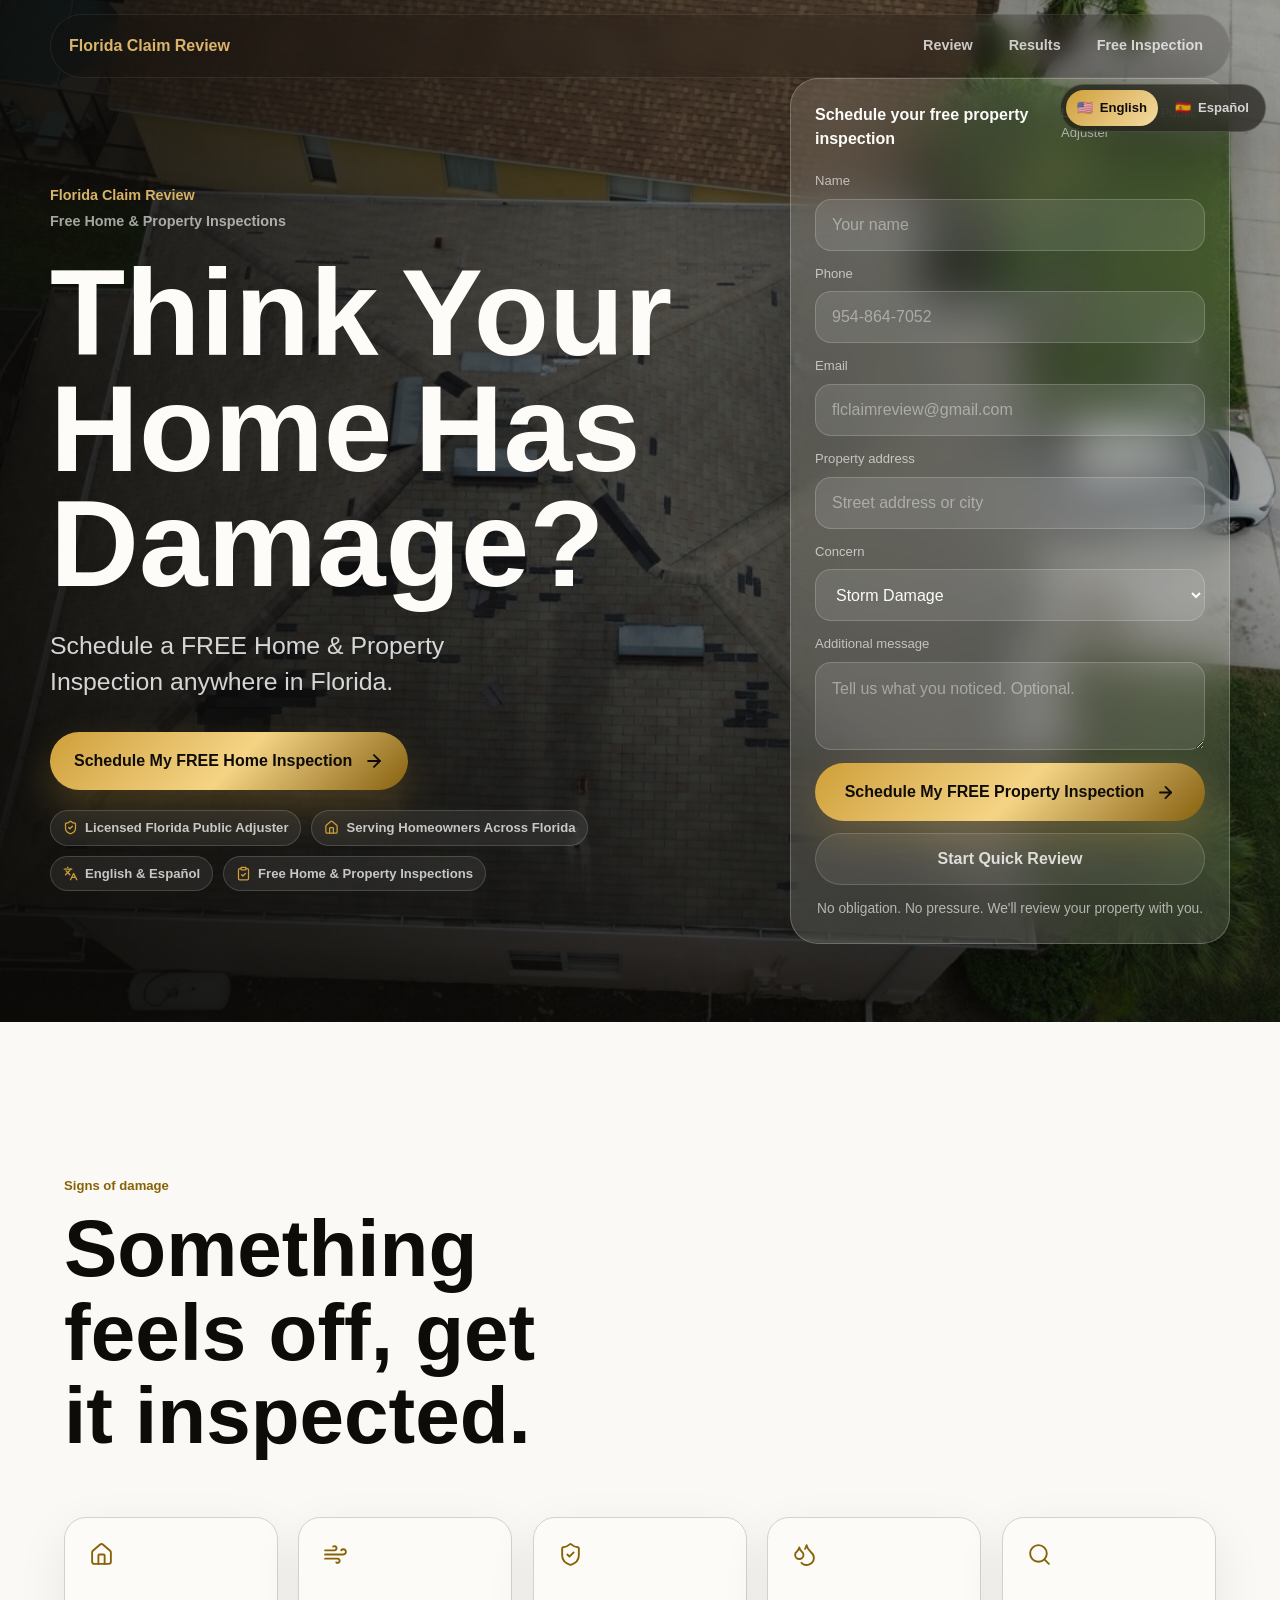
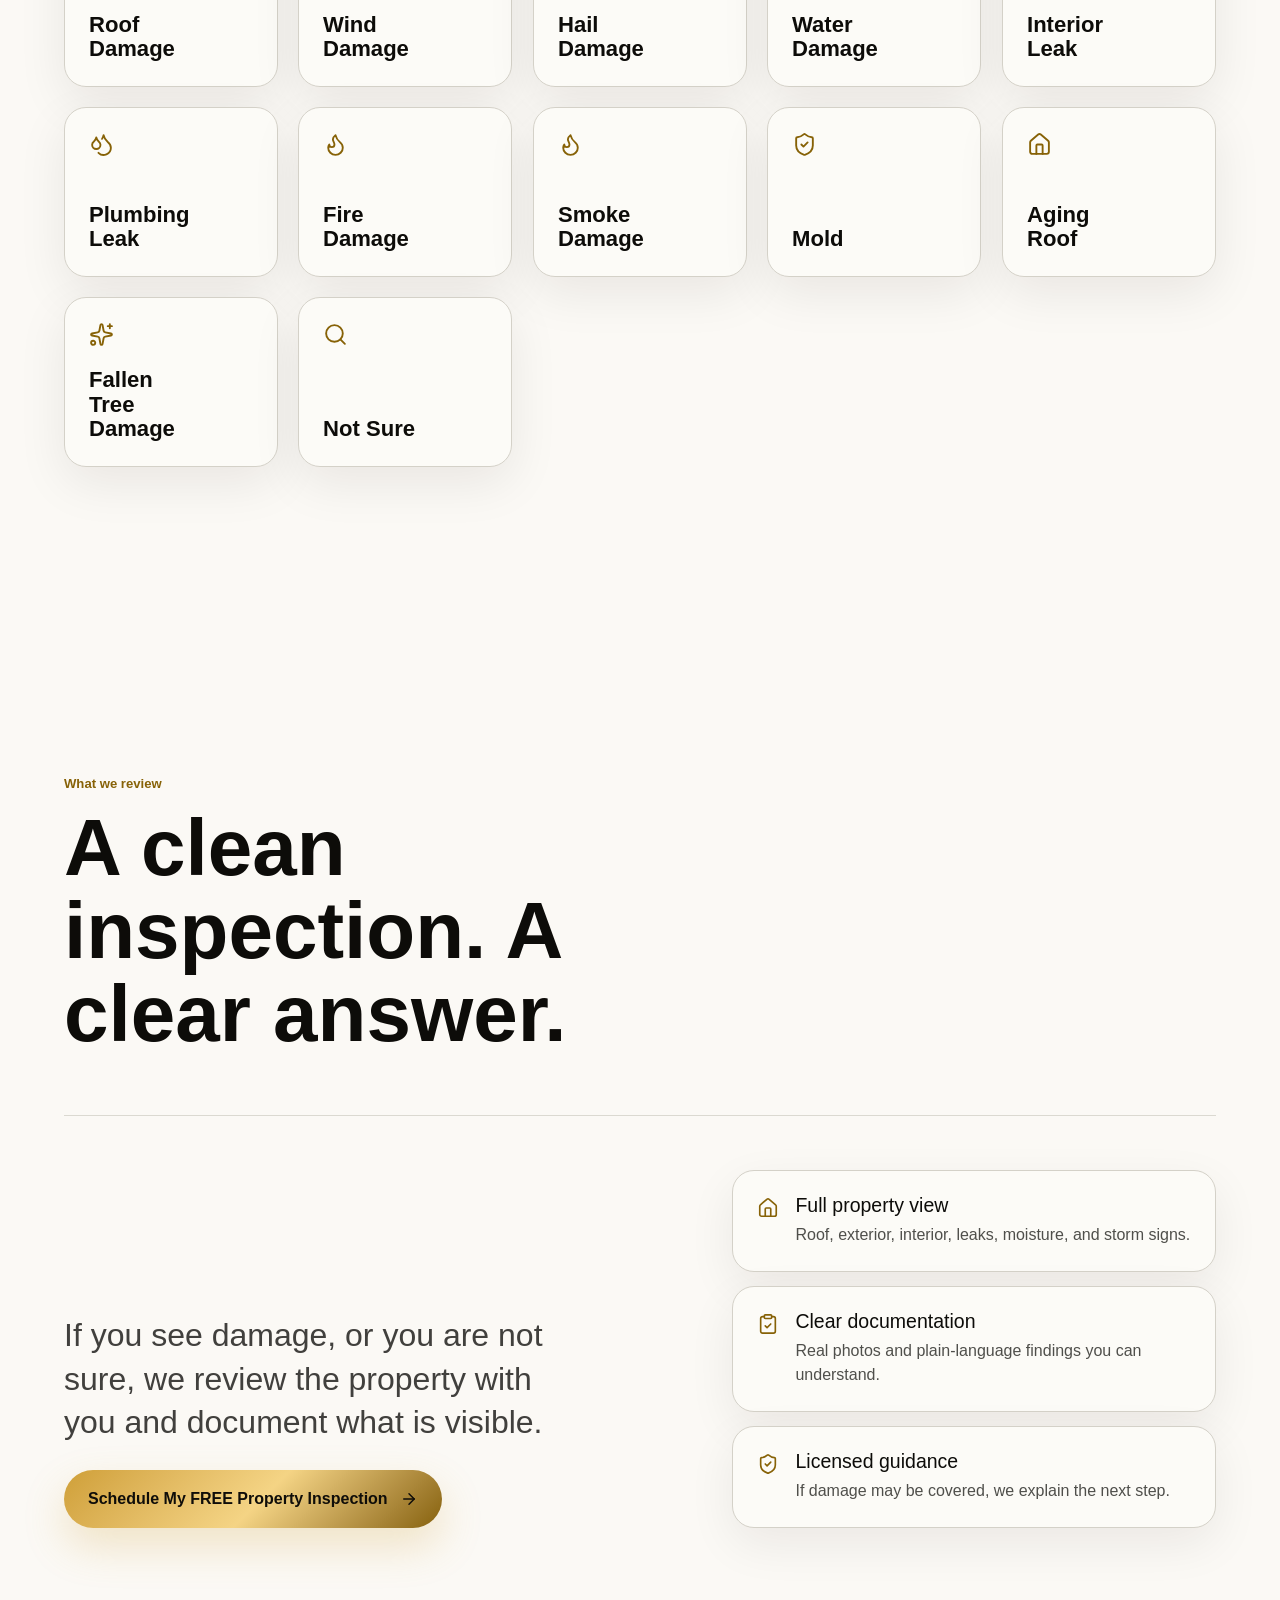
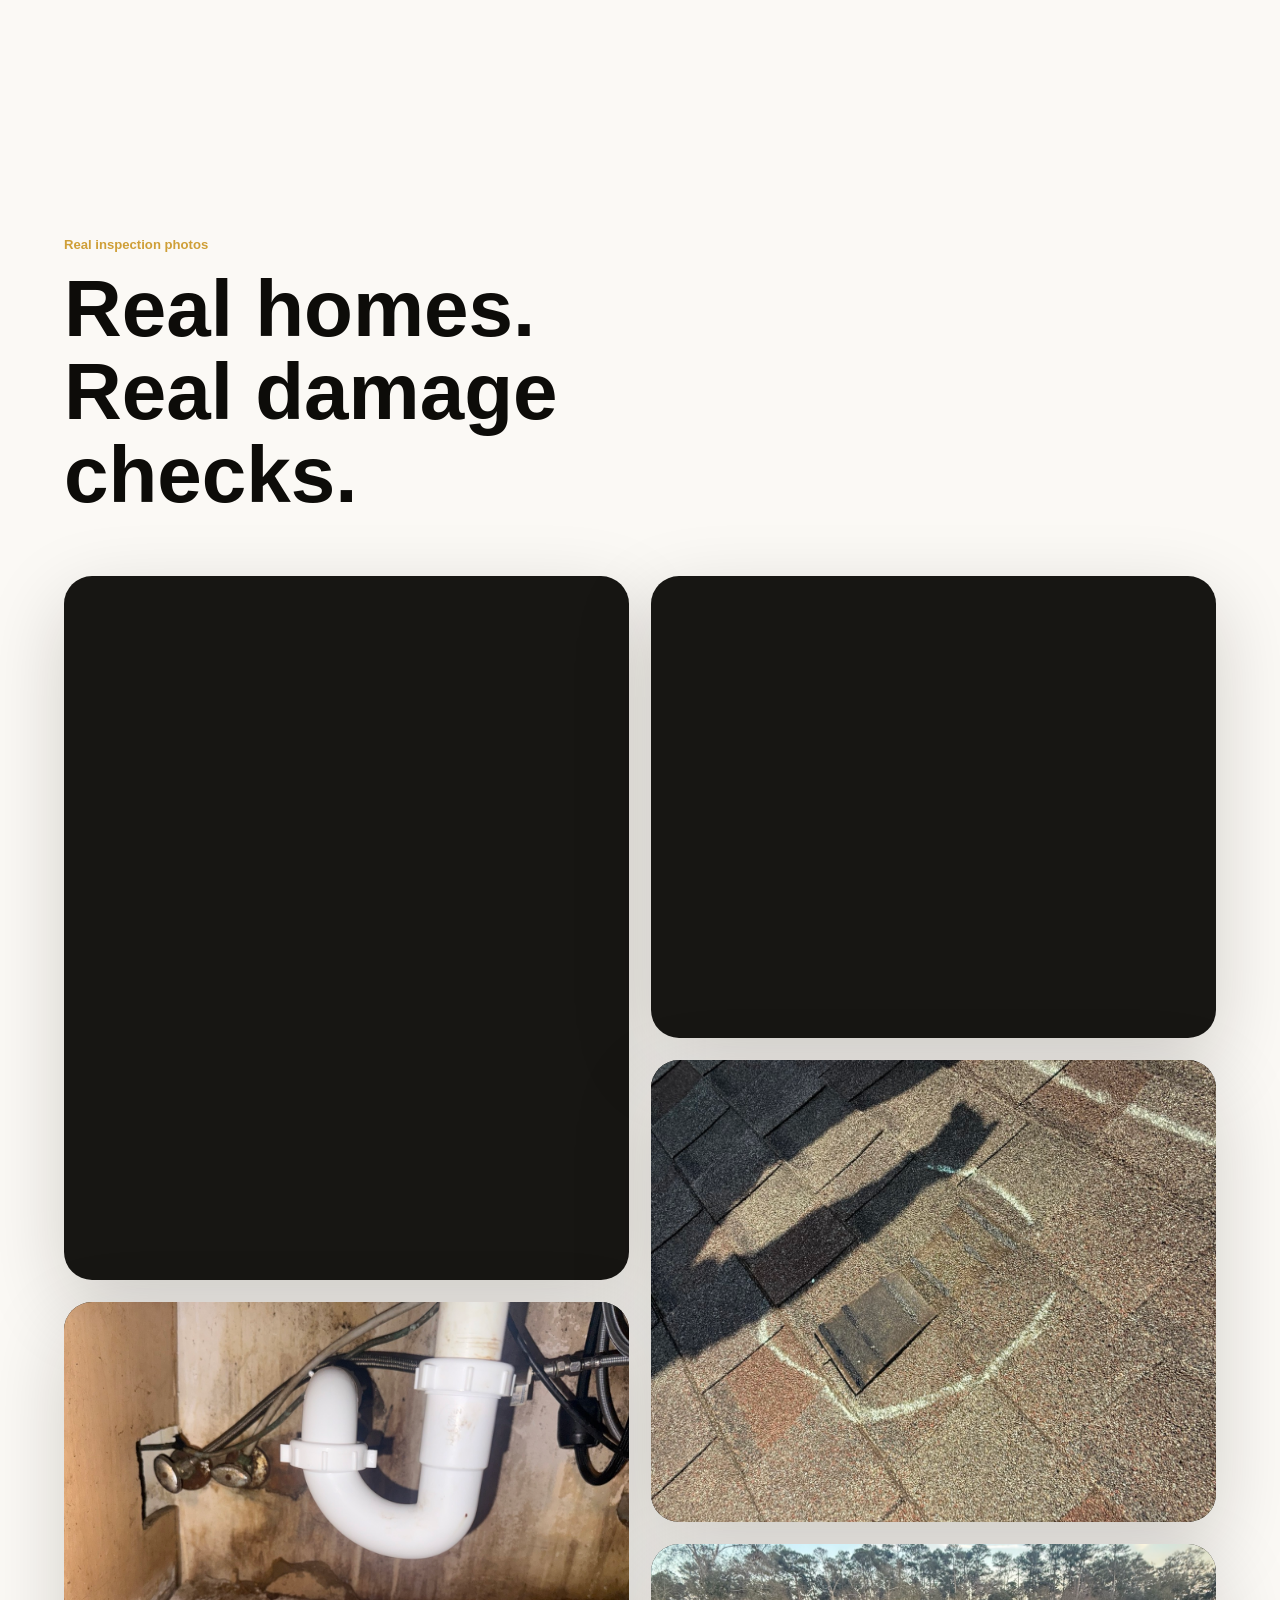
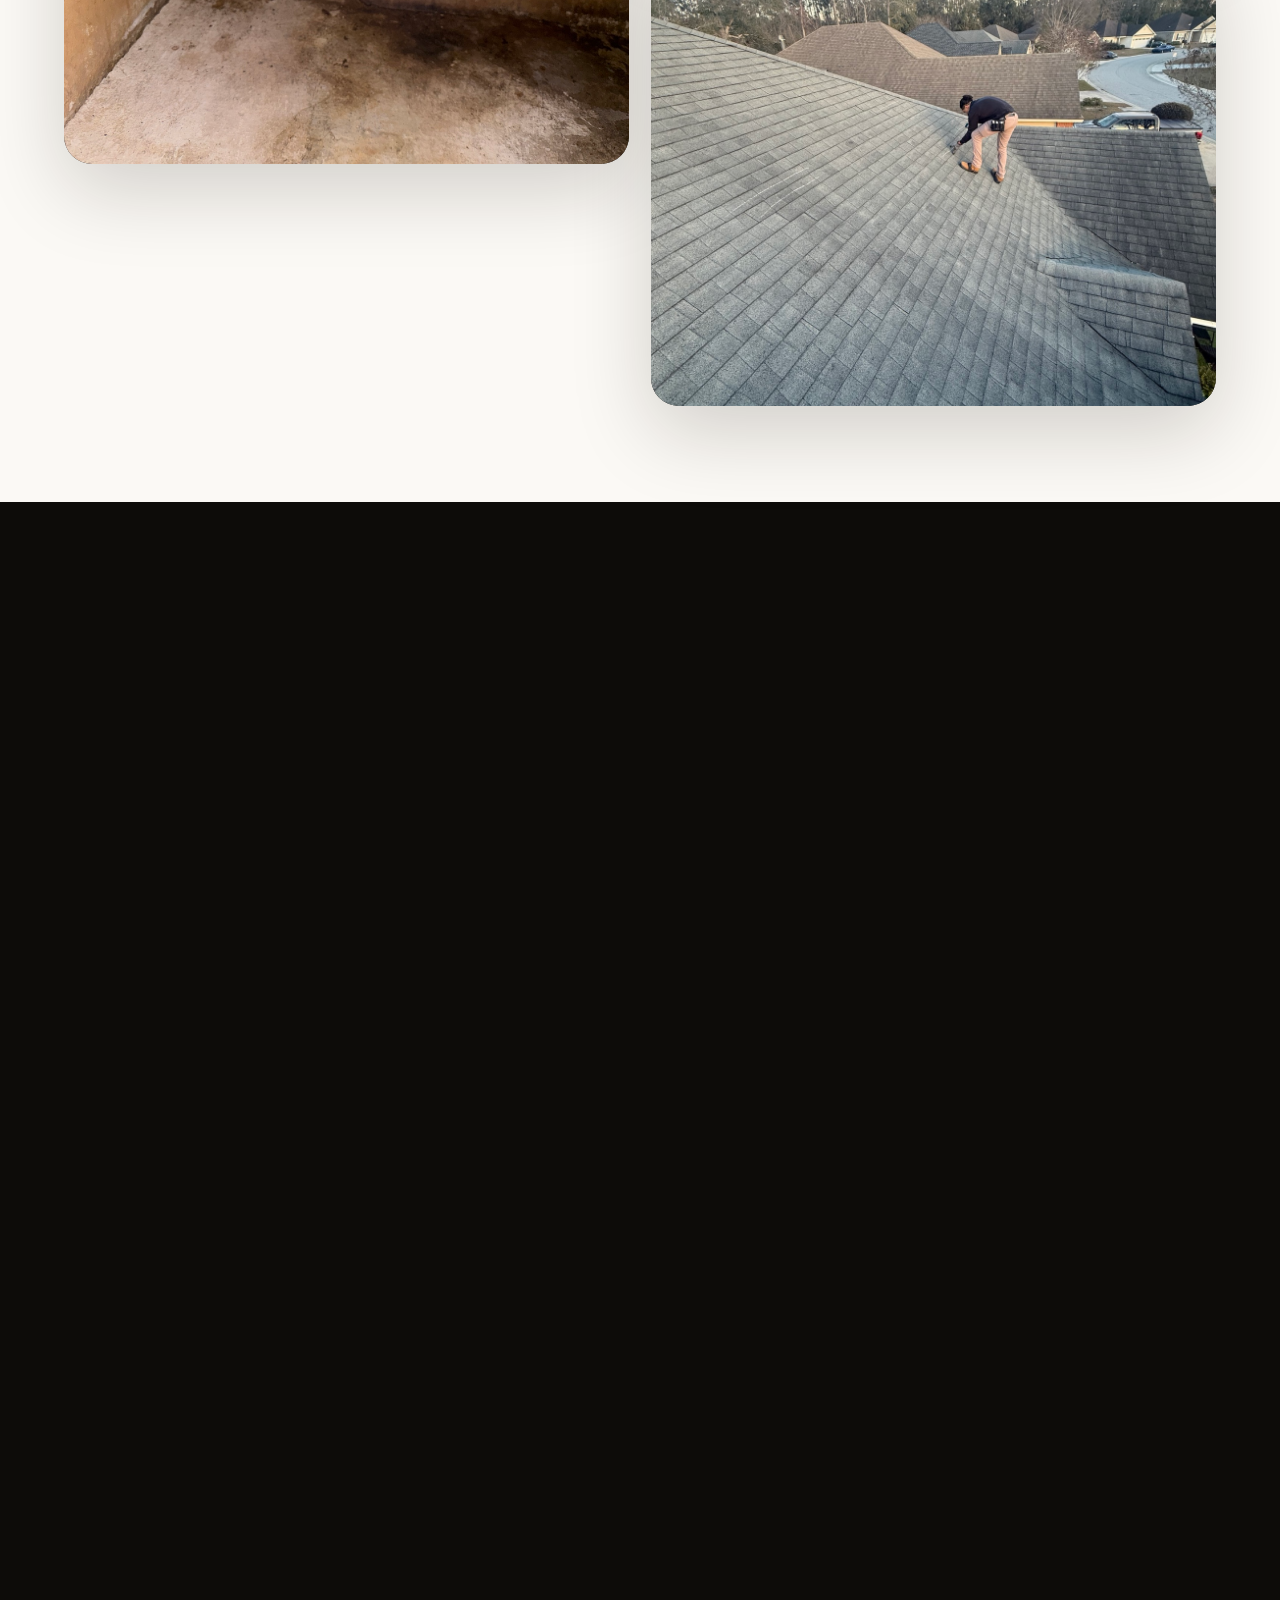
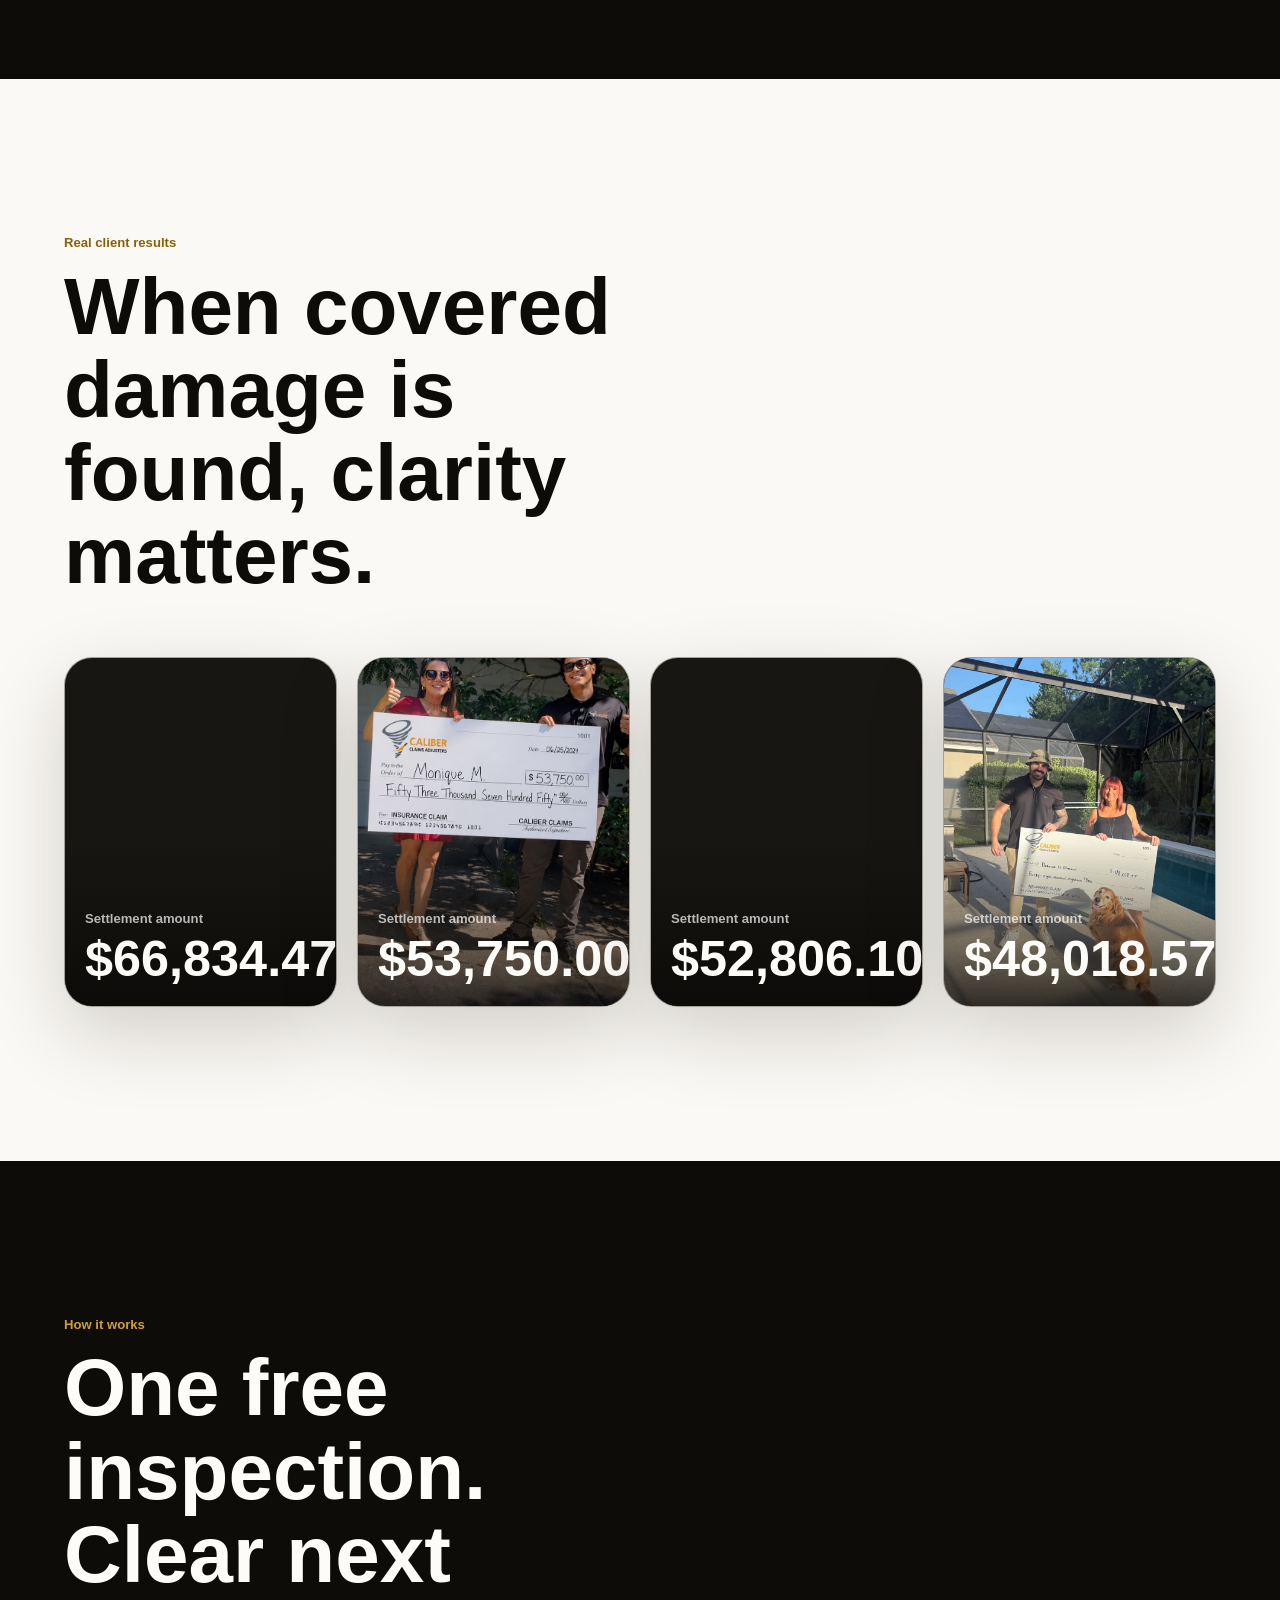
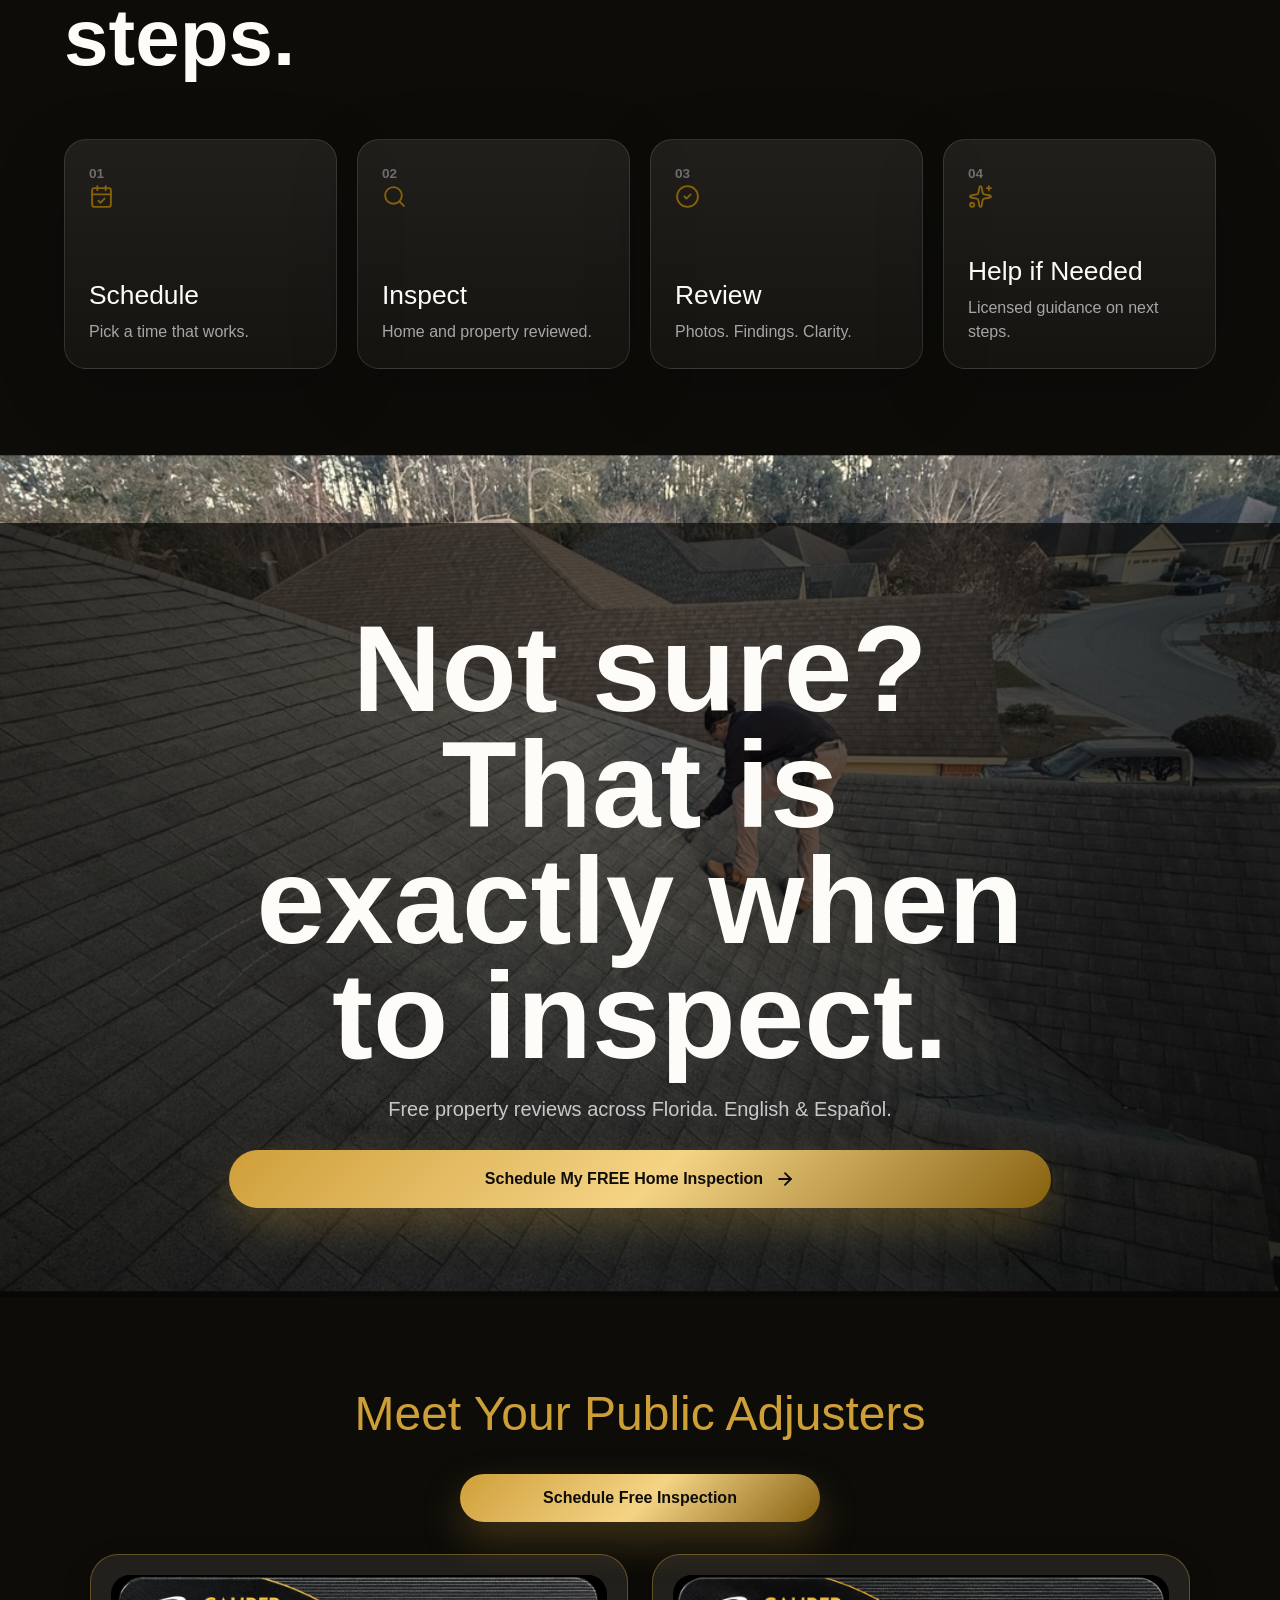
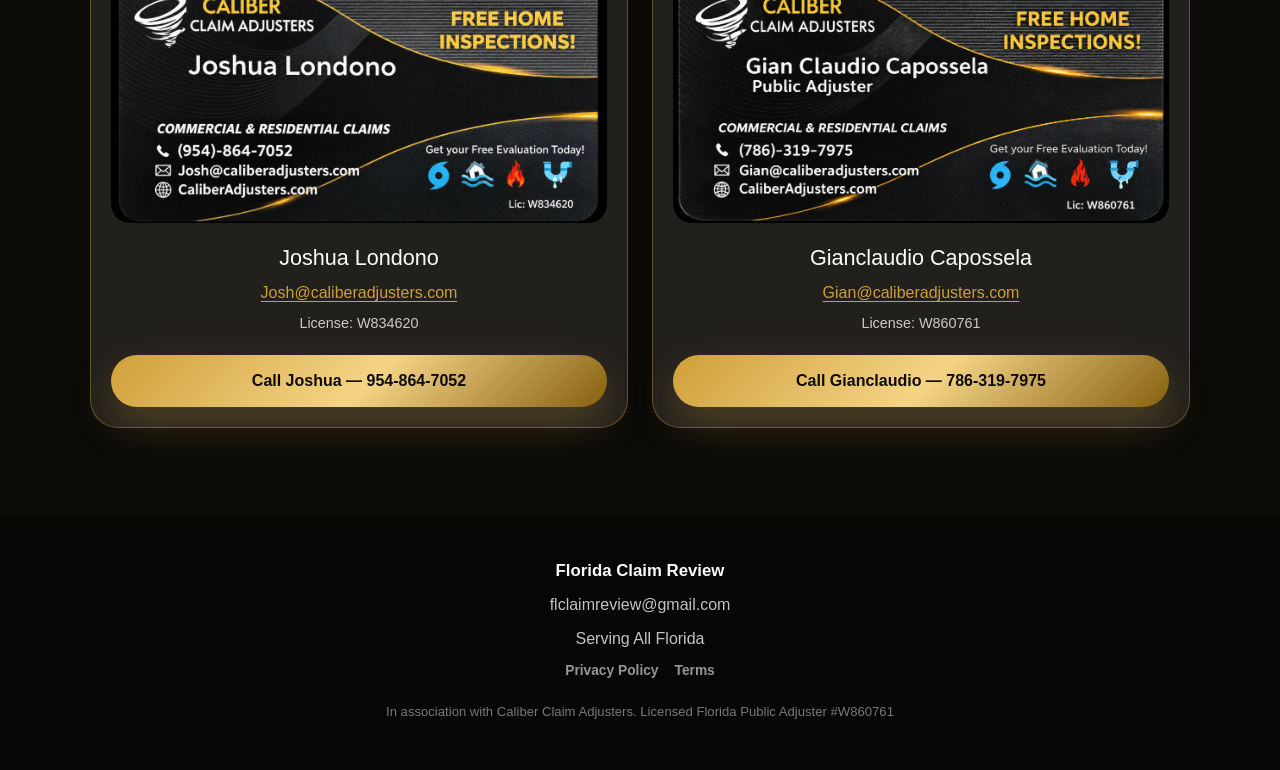
==== commit 2e99311c: "Replace contact photos with approved digital business cards and matched image frames" ====
--- a/index.html
+++ b/index.html
@@ -44,8 +44,8 @@
       }
     </script>
     <title>Florida Claim Review | Free Home & Property Inspections</title>
-    <script type="module" crossorigin src="./assets/index-adjusters.js"></script>
-    <link rel="stylesheet" crossorigin href="./assets/index-adjusters.css">
+    <script type="module" crossorigin src="./assets/index-digital-cards.js"></script>
+    <link rel="stylesheet" crossorigin href="./assets/index-digital-cards.css">
   </head>
   <body>
     <noscript>
@@ -60,3 +60,4 @@
     <div id="root"></div>
   </body>
 </html>
+
--- a/assets/index-digital-cards.css
+++ b/assets/index-digital-cards.css
@@ -0,0 +1,76 @@
+/*! tailwindcss v4.3.2 | MIT License | https://tailwindcss.com */
+@layer properties{@supports (((-webkit-hyphens:none)) and (not (margin-trim:inline))) or ((-moz-orient:inline) and (not (color:rgb(from red r g b)))){*,:before,:after,::backdrop{--tw-rotate-x:initial;--tw-rotate-y:initial;--tw-rotate-z:initial;--tw-skew-x:initial;--tw-skew-y:initial;--tw-blur:initial;--tw-brightness:initial;--tw-contrast:initial;--tw-grayscale:initial;--tw-hue-rotate:initial;--tw-invert:initial;--tw-opacity:initial;--tw-saturate:initial;--tw-sepia:initial;--tw-drop-shadow:initial;--tw-drop-shadow-color:initial;--tw-drop-shadow-alpha:100%;--tw-drop-shadow-size:initial}}}@layer theme{:root,:host{--font-sans:ui-sans-serif, system-ui, sans-serif, "Apple Color Emoji", "Segoe UI Emoji", "Segoe UI Symbol", "Noto Color Emoji";--font-mono:ui-monospace, SFMono-Regular, Menlo, Monaco, Consolas, "Liberation Mono", "Courier New", monospace;--default-transition-duration:.15s;--default-transition-timing-function:cubic-bezier(.4, 0, .2, 1);--default-font-family:var(--font-sans);--default-mono-font-family:var(--font-mono)}}@layer base{*,:after,:before,::backdrop{box-sizing:border-box;border:0 solid;margin:0;padding:0}::file-selector-button{box-sizing:border-box;border:0 solid;margin:0;padding:0}html,:host{-webkit-text-size-adjust:100%;tab-size:4;line-height:1.5;font-family:var(--default-font-family,ui-sans-serif, system-ui, sans-serif, "Apple Color Emoji", "Segoe UI Emoji", "Segoe UI Symbol", "Noto Color Emoji");font-feature-settings:var(--default-font-feature-settings,normal);font-variation-settings:var(--default-font-variation-settings,normal);-webkit-tap-highlight-color:transparent}hr{height:0;color:inherit;border-top-width:1px}abbr:where([title]){-webkit-text-decoration:underline dotted;text-decoration:underline dotted}h1,h2,h3,h4,h5,h6{font-size:inherit;font-weight:inherit}a{color:inherit;-webkit-text-decoration:inherit;-webkit-text-decoration:inherit;-webkit-text-decoration:inherit;-webkit-text-decoration:inherit;text-decoration:inherit}b,strong{font-weight:bolder}code,kbd,samp,pre{font-family:var(--default-mono-font-family,ui-monospace, SFMono-Regular, Menlo, Monaco, Consolas, "Liberation Mono", "Courier New", monospace);font-feature-settings:var(--default-mono-font-feature-settings,normal);font-variation-settings:var(--default-mono-font-variation-settings,normal);font-size:1em}small{font-size:80%}sub,sup{vertical-align:baseline;font-size:75%;line-height:0;position:relative}sub{bottom:-.25em}sup{top:-.5em}table{text-indent:0;border-color:inherit;border-collapse:collapse}:-moz-focusring{outline:auto}progress{vertical-align:baseline}summary{display:list-item}ol,ul,menu{list-style:none}img,svg,video,canvas,audio,iframe,embed,object{vertical-align:middle;display:block}img,video{max-width:100%;height:auto}button,input,select,optgroup,textarea{font:inherit;font-feature-settings:inherit;font-variation-settings:inherit;letter-spacing:inherit;color:inherit;opacity:1;background-color:#0000;border-radius:0}::file-selector-button{font:inherit;font-feature-settings:inherit;font-variation-settings:inherit;letter-spacing:inherit;color:inherit;opacity:1;background-color:#0000;border-radius:0}:where(select:is([multiple],[size])) optgroup{font-weight:bolder}:where(select:is([multiple],[size])) optgroup option{padding-inline-start:20px}::file-selector-button{margin-inline-end:4px}::placeholder{opacity:1}@supports (not ((-webkit-appearance:-apple-pay-button))) or (contain-intrinsic-size:1px){::placeholder{color:currentColor}@supports (color:color-mix(in lab, red, red)){::placeholder{color:color-mix(in oklab, currentcolor 50%, transparent)}}}textarea{resize:vertical}::-webkit-search-decoration{-webkit-appearance:none}::-webkit-date-and-time-value{min-height:1lh;text-align:inherit}::-webkit-datetime-edit{display:inline-flex}::-webkit-datetime-edit-fields-wrapper{padding:0}::-webkit-datetime-edit{padding-block:0}::-webkit-datetime-edit-year-field{padding-block:0}::-webkit-datetime-edit-month-field{padding-block:0}::-webkit-datetime-edit-day-field{padding-block:0}::-webkit-datetime-edit-hour-field{padding-block:0}::-webkit-datetime-edit-minute-field{padding-block:0}::-webkit-datetime-edit-second-field{padding-block:0}::-webkit-datetime-edit-millisecond-field{padding-block:0}::-webkit-datetime-edit-meridiem-field{padding-block:0}::-webkit-calendar-picker-indicator{line-height:1}:-moz-ui-invalid{box-shadow:none}button,input:where([type=button],[type=reset],[type=submit]){appearance:button}::file-selector-button{appearance:button}::-webkit-inner-spin-button{height:auto}::-webkit-outer-spin-button{height:auto}[hidden]:where(:not([hidden=until-found])){display:none!important}}@layer components;@layer utilities{.visible{visibility:visible}.sticky{position:sticky}.block{display:block}.hidden{display:none}.transform{transform:var(--tw-rotate-x,) var(--tw-rotate-y,) var(--tw-rotate-z,) var(--tw-skew-x,) var(--tw-skew-y,)}.blur{--tw-blur:blur(8px);filter:var(--tw-blur,) var(--tw-brightness,) var(--tw-contrast,) var(--tw-grayscale,) var(--tw-hue-rotate,) var(--tw-invert,) var(--tw-saturate,) var(--tw-sepia,) var(--tw-drop-shadow,)}.filter{filter:var(--tw-blur,) var(--tw-brightness,) var(--tw-contrast,) var(--tw-grayscale,) var(--tw-hue-rotate,) var(--tw-invert,) var(--tw-saturate,) var(--tw-sepia,) var(--tw-drop-shadow,)}.transition{transition-property:color,background-color,border-color,outline-color,text-decoration-color,fill,stroke,--tw-gradient-from,--tw-gradient-via,--tw-gradient-to,opacity,box-shadow,transform,translate,scale,rotate,filter,-webkit-backdrop-filter,backdrop-filter,display,content-visibility,overlay,pointer-events;transition-timing-function:var(--tw-ease,var(--default-transition-timing-function));transition-duration:var(--tw-duration,var(--default-transition-duration))}}:root{--ink:oklch(15.5% .006 88);--ink-soft:oklch(24.5% .008 88);--paper:oklch(98.2% .006 88);--paper-warm:oklch(95.5% .012 88);--line:oklch(86% .012 88);--gold:oklch(73% .13 83);--gold-deep:oklch(52% .105 82);--white-glow:oklch(99% .004 88);--radius:28px;--shadow:0 26px 80px #1410082e;--hero-x:58%;--hero-y:48%;--page-edge:clamp(20px, 5vw, 72px);--mobile-header-height:150px;color:var(--ink);background:var(--paper);font-synthesis:none;text-rendering:optimizelegibility;-webkit-font-smoothing:antialiased;-moz-osx-font-smoothing:grayscale;font-family:Avenir Next,Avenir,Helvetica Neue,Helvetica,Arial,sans-serif}*{box-sizing:border-box}html{scroll-behavior:smooth;scroll-padding-top:calc(var(--mobile-header-height) + 24px);background:var(--paper)}body{min-width:320px;margin:0}a:focus-visible,button:focus-visible,input:focus-visible,select:focus-visible{outline:3px solid var(--gold)}@supports (color:color-mix(in lab, red, red)){a:focus-visible,button:focus-visible,input:focus-visible,select:focus-visible{outline:3px solid color-mix(in oklch, var(--gold), var(--white-glow) 10%)}}a:focus-visible,button:focus-visible,input:focus-visible,select:focus-visible{outline-offset:4px}a{color:inherit;text-decoration:none}button,input,select{font:inherit}main{overflow:hidden}.site-nav{z-index:30;top:max(14px, env(safe-area-inset-top));width:min(1180px, calc(100% - max(28px, calc(env(safe-area-inset-left) + env(safe-area-inset-right) + 28px))));color:#ffffffdb;-webkit-backdrop-filter:blur(12px);backdrop-filter:blur(12px);background:#120f0a2e;border:1px solid #ffffff14;border-radius:999px;justify-content:space-between;align-items:center;gap:18px;min-height:58px;padding:10px 12px 10px 18px;transition:background .26s,border-color .26s,box-shadow .26s;display:flex;position:fixed;left:50%;transform:translate(-50%)}.site-nav.is-scrolled{background:#120f0ab8;border-color:#ffffff29;box-shadow:0 18px 60px #00000047}.nav-brand{color:var(--gold)}@supports (color:color-mix(in lab, red, red)){.nav-brand{color:color-mix(in oklch, var(--gold), var(--white-glow) 22%)}}.nav-brand{font-weight:800}.nav-links{align-items:center;gap:8px;display:flex}.nav-links a{color:#ffffffbf;border-radius:999px;padding:10px 14px;font-size:.9rem;font-weight:750;transition:background .22s,color .22s}.nav-links a:hover{color:var(--white-glow);background:#ffffff14}.nav-toggle{width:42px;height:42px;color:var(--white-glow);background:#ffffff14;border:0;border-radius:999px;display:none}.language-switcher{z-index:45;top:calc(max(14px, env(safe-area-inset-top)) + 70px);right:max(14px, env(safe-area-inset-right));color:#ffffffc7;-webkit-backdrop-filter:blur(18px);backdrop-filter:blur(18px);background:#120f0a9e;border:1px solid #ffffff24;border-radius:999px;gap:6px;padding:5px;display:inline-flex;position:fixed;box-shadow:0 18px 60px #0000003d}.language-option{min-height:36px;color:inherit;cursor:pointer;background:0 0;border:0;border-radius:999px;align-items:center;gap:7px;padding:0 11px;font-size:.82rem;font-weight:850;transition:color .22s,background .22s,transform .22s;display:inline-flex}.language-option:hover{color:var(--white-glow);background:#ffffff14;transform:translateY(-1px)}.language-option.is-active{color:oklch(16% .008 88);background:linear-gradient(135deg, var(--gold), oklch(90% .08 88))}.language-short{display:none}.hero-section{min-height:100svh;color:var(--white-glow);background:var(--ink);isolation:isolate;align-items:end;display:grid;position:relative}.hero-bg,.final-cta>img{object-fit:cover;width:100%;height:100%;position:absolute;inset:0}.hero-bg{object-position:var(--hero-x) var(--hero-y);scale:1.04}.hero-shade{background:linear-gradient(90deg,#0a0907e6,#0a090794 48%,#0a090747),linear-gradient(#0a09070a 55%,#0a0907a8);position:absolute;inset:0}.hero-grid{width:min(1180px, calc(100% - max(40px, calc(env(safe-area-inset-left) + env(safe-area-inset-right) + 40px))));padding:calc(112px + env(safe-area-inset-top)) 0 calc(42px + env(safe-area-inset-bottom));gap:clamp(34px,6vw,72px);margin:0 auto;display:grid;position:relative}.brand-mark{letter-spacing:0;color:var(--gold);margin:0 0 22px;font-size:.9rem;font-weight:700}@supports (color:color-mix(in lab, red, red)){.brand-mark{color:color-mix(in oklch, var(--gold), var(--white-glow) 20%)}}.brand-mark span{color:#ffffff9e;margin-top:5px;font-weight:600;display:block}.hero-copy h1,.final-copy h2{letter-spacing:0;text-wrap:balance;max-width:11ch;margin:0;font-size:clamp(3rem,14.4vw,7.7rem);font-weight:700;line-height:.94}.headline-word{margin-right:.18em;display:inline-block}.hero-subhead{color:#ffffffd1;text-wrap:balance;max-width:620px;margin:26px 0 0;font-size:clamp(1.12rem,3.8vw,1.55rem);line-height:1.45}.trust-strip{flex-wrap:wrap;gap:10px;max-width:680px;margin-top:20px;display:flex}.trust-strip span{color:#ffffffbd;-webkit-backdrop-filter:blur(16px);backdrop-filter:blur(16px);background:#ffffff12;border:1px solid #ffffff29;border-radius:999px;align-items:center;gap:7px;min-height:34px;padding:7px 12px;font-size:.82rem;font-weight:700;display:inline-flex}.trust-strip svg{color:var(--gold);flex:none}.gold-button{color:oklch(16% .008 88);background:linear-gradient(135deg, var(--gold), oklch(88% .105 88) 52%, var(--gold-deep));text-align:center;cursor:pointer;border:0;border-radius:999px;justify-content:center;align-items:center;gap:12px;width:100%;min-height:58px;padding:17px 24px;font-weight:800;line-height:1.15;transition:transform .24s cubic-bezier(.16,1,.3,1),box-shadow .24s cubic-bezier(.16,1,.3,1),filter .24s;display:inline-flex;position:relative;overflow:hidden;box-shadow:0 18px 40px #d2a23a40}.gold-button:after{content:"";opacity:0;background:radial-gradient(circle,#ffffff73,#0000 38%);transition:opacity .26s,transform .26s;position:absolute;inset:0;transform:scale(.6)}.gold-button:active:after{opacity:.65;transform:scale(1.8)}.gold-button:hover{filter:saturate(1.04);transform:translateY(-2px);box-shadow:0 24px 52px #d2a23a57}.gold-button:disabled{cursor:not-allowed;filter:grayscale(.35);opacity:.55}.quick-review-button,.ghost-button,.icon-button{color:#ffffffd1;cursor:pointer;background:#ffffff14;border:1px solid #ffffff29;transition:transform .22s,background .22s,border-color .22s}.quick-review-button{border-radius:999px;width:100%;min-height:52px;margin-top:12px;font-weight:800}.quick-review-button:hover,.ghost-button:hover,.icon-button:hover{background:#ffffff1f;border-color:#d6ae4957;transform:translateY(-1px)}.hero-button{width:fit-content;max-width:100%;margin-top:32px}.lead-form{border-radius:var(--radius);-webkit-backdrop-filter:blur(24px);backdrop-filter:blur(24px);background:#faf8ef1f;border:1px solid #ffffff38;width:100%;padding:24px;transition:transform .28s cubic-bezier(.16,1,.3,1),border-color .28s,background .28s;box-shadow:0 30px 110px #0000004d}.lead-form:hover{background:#faf8ef25;border-color:#ffffff4d;transform:translateY(-3px)}.form-heading{justify-content:space-between;gap:16px;margin-bottom:20px;display:flex}.form-heading p{margin:0;font-weight:800}.form-heading span,.lead-form label span,.section-intro>span,.result-card span,footer small{color:#ffffffa3;font-size:.82rem}.lead-form label{gap:8px;margin-bottom:13px;display:grid}.lead-form input,.lead-form select,.lead-form textarea{width:100%;color:var(--white-glow);background:#ffffff1a;border:1px solid #ffffff2e;border-radius:16px;outline:none;padding:0 16px;transition:border-color .18s,background .18s,box-shadow .18s}.lead-form input,.lead-form select{min-height:52px}.lead-form textarea{resize:vertical;min-height:88px;padding-top:14px}.lead-form input::placeholder,.lead-form textarea::placeholder{color:#ffffff6b}.lead-form input:focus,.lead-form select:focus,.lead-form textarea:focus{border-color:var(--gold)}@supports (color:color-mix(in lab, red, red)){.lead-form input:focus,.lead-form select:focus,.lead-form textarea:focus{border-color:color-mix(in oklch, var(--gold), var(--white-glow) 10%)}}.lead-form input:focus,.lead-form select:focus,.lead-form textarea:focus{background:#ffffff24;box-shadow:0 0 0 4px #d5a64226}.lead-form select option{color:var(--ink)}.form-reassurance{color:#ffffff9e;text-align:center;margin:14px 0 0;font-size:.86rem;line-height:1.45}.form-success{color:#ffffffd1;text-align:center;background:#d6ae491a;border:1px solid #d6ae4947;border-radius:16px;margin:12px 0 0;padding:10px 12px;font-size:.84rem;font-weight:750;line-height:1.4}.form-error{color:#ffebe5e6;text-align:center;background:#ff785c1f;border:1px solid #ff785c4d;border-radius:16px;margin:12px 0 0;padding:10px 12px;font-size:.84rem;font-weight:750;line-height:1.4}.call-link{color:#ffffffc7;justify-content:center;align-items:center;gap:8px;margin-top:17px;font-weight:700;display:flex}.damage-section,.clarity-section,.inspection-section,.video-section,.results-section,.work-section{padding:clamp(88px, 12vw, 160px) var(--page-edge)}.damage-section,.clarity-section,.results-section{background:var(--paper)}.inspection-signs-section{scroll-margin-top:calc(var(--mobile-header-height) + 24px);position:relative;overflow:visible}.inspection-signs-heading{overflow-wrap:normal;word-break:normal;width:100%;max-width:100%;scroll-margin-top:calc(var(--mobile-header-height) + 24px);overflow:visible}.inspection-section{padding-bottom:clamp(60px,8vw,96px)}.video-section,.work-section{background:var(--ink);color:var(--white-glow)}.section-intro{width:min(100%,800px);max-width:800px;margin-bottom:clamp(34px,5vw,60px)}.section-intro>span{color:var(--gold-deep);margin-bottom:12px;font-weight:800;display:block}.inspection-section .section-intro>span,.video-section .section-intro>span,.work-section .section-intro>span{color:var(--gold)}.section-intro h2{width:100%;max-width:min(100%,12.5ch);color:inherit;letter-spacing:0;text-wrap:balance;overflow-wrap:normal;word-break:normal;margin:0;font-size:clamp(2.35rem,8vw,5rem);font-weight:740;line-height:1.04;overflow:visible}.damage-grid,.steps-grid{grid-template-columns:repeat(auto-fit,minmax(175px,1fr));gap:clamp(14px,1.8vw,20px);display:grid}.damage-card,.step-card{border:1px solid var(--line);background:var(--paper);border-radius:22px;height:100%;min-height:170px;padding:24px}@supports (color:color-mix(in lab, red, red)){.damage-card,.step-card{background:color-mix(in oklch, var(--paper), var(--white-glow) 64%)}}.damage-card,.step-card{will-change:transform;text-align:left;cursor:pointer;transition:transform .26s cubic-bezier(.16,1,.3,1),border-color .22s,background .22s,box-shadow .26s;box-shadow:0 16px 50px #16120814}.damage-card:hover{border-color:var(--gold)}@supports (color:color-mix(in lab, red, red)){.damage-card:hover{border-color:color-mix(in oklch, var(--gold), var(--line) 42%)}}.damage-card:hover{box-shadow:0 24px 64px #16120821}.damage-card{flex-direction:column;justify-content:space-between;display:flex}.damage-card svg,.step-card svg{color:var(--gold-deep)}.damage-card span{text-wrap:balance;max-width:9ch;font-size:1.38rem;font-weight:760;line-height:1.12}.damage-confirmation{border:1px solid var(--gold);width:fit-content;max-width:100%;margin:22px 0 0}@supports (color:color-mix(in lab, red, red)){.damage-confirmation{border:1px solid color-mix(in oklch, var(--gold), transparent 54%)}}.damage-confirmation{color:var(--ink-soft);background:var(--gold);border-radius:999px;padding:10px 14px}@supports (color:color-mix(in lab, red, red)){.damage-confirmation{background:color-mix(in oklch, var(--gold), var(--paper) 86%)}}.damage-confirmation{font-weight:750}.interactive-shell{align-items:center;gap:clamp(22px,4vw,48px);display:grid}.house-stage{border:1px solid var(--line);min-height:520px;position:relative}@supports (color:color-mix(in lab, red, red)){.house-stage{border:1px solid color-mix(in oklch, var(--line), transparent 14%)}}.house-stage{background:radial-gradient(circle at 48% 34%,#d6ae4921,#0000 36%),linear-gradient(145deg,oklch(19% .008 88),oklch(10.5% .006 88));border-radius:28px;overflow:hidden;box-shadow:0 28px 90px #1410082e}.house-svg{filter:drop-shadow(0 28px 32px #00000040);width:calc(100% - 40px);height:calc(100% - 140px);position:absolute;inset:20px 20px 120px}.hotspot{transition:transform .22s,opacity .22s}.hotspot-buttons{flex-wrap:wrap;gap:10px;display:flex;position:absolute;bottom:22px;left:22px;right:22px}.hotspot-button,.choice{color:#ffffffc7;cursor:pointer;background:#ffffff12;border:1px solid #ffffff29;border-radius:999px;min-height:42px;padding:10px 14px;font-weight:800;transition:transform .22s,border-color .22s,background .22s,color .22s}.hotspot-button:hover,.choice:hover,.hotspot-button.is-active,.choice.is-active{color:var(--white-glow);background:#d6ae4929;border-color:#d6ae4980;transform:translateY(-1px)}.damage-info-card{border:1px solid var(--line)}@supports (color:color-mix(in lab, red, red)){.damage-info-card{border:1px solid color-mix(in oklch, var(--line), transparent 18%)}}.damage-info-card{background:var(--white-glow);border-radius:28px;padding:clamp(24px,4vw,38px)}@supports (color:color-mix(in lab, red, red)){.damage-info-card{background:color-mix(in oklch, var(--white-glow), var(--paper) 42%)}}.damage-info-card{box-shadow:0 26px 80px #14100824}.damage-info-card>span{color:var(--gold-deep);font-size:.82rem;font-weight:850}.damage-info-card h3{color:var(--ink);text-wrap:balance;margin:14px 0;font-size:clamp(2rem,5vw,3.5rem);line-height:1}.damage-info-card p{max-width:58ch;color:var(--ink);margin:0 0 24px}@supports (color:color-mix(in lab, red, red)){.damage-info-card p{color:color-mix(in oklch, var(--ink), transparent 24%)}}.damage-info-card p{font-size:1.06rem;line-height:1.65}.damage-info-card .gold-button{width:fit-content;max-width:100%}.clarity-panel{border-top:1px solid var(--line);align-items:end;gap:clamp(28px,5vw,64px);display:grid}@supports (color:color-mix(in lab, red, red)){.clarity-panel{border-top:1px solid color-mix(in oklch, var(--line), transparent 20%)}}.clarity-panel{padding-top:clamp(28px,5vw,54px)}.clarity-copy{max-width:650px}.clarity-copy p{color:var(--ink);margin:0 0 26px}@supports (color:color-mix(in lab, red, red)){.clarity-copy p{color:color-mix(in oklch, var(--ink), transparent 22%)}}.clarity-copy p{text-wrap:balance;font-size:clamp(1.28rem,3.2vw,2rem);line-height:1.35}.clarity-copy .gold-button{width:fit-content;max-width:100%}.clarity-list{gap:14px;display:grid}.clarity-item{border:1px solid var(--line);background:var(--paper);border-radius:22px;grid-template-columns:auto 1fr;align-items:start;gap:16px;padding:clamp(18px,3vw,24px);display:grid}@supports (color:color-mix(in lab, red, red)){.clarity-item{background:color-mix(in oklch, var(--paper), var(--white-glow) 62%)}}.clarity-item{transition:transform .26s cubic-bezier(.16,1,.3,1),box-shadow .26s,border-color .26s;box-shadow:0 16px 48px #16120812}.clarity-item:hover{border-color:var(--gold)}@supports (color:color-mix(in lab, red, red)){.clarity-item:hover{border-color:color-mix(in oklch, var(--gold), var(--line) 42%)}}.clarity-item:hover{box-shadow:0 24px 64px #1612081c}.clarity-item svg{color:var(--gold-deep);margin-top:2px}.clarity-item h3{margin:0 0 6px;font-size:1.22rem;line-height:1.12}.clarity-item p{color:var(--ink);margin:0}@supports (color:color-mix(in lab, red, red)){.clarity-item p{color:color-mix(in oklch, var(--ink), transparent 28%)}}.clarity-item p{line-height:1.5}.masonry-gallery{grid-template-columns:1fr;gap:clamp(16px,2vw,22px);display:grid}.gallery-item,.result-card{border-radius:var(--radius);box-shadow:var(--shadow);will-change:transform;background:oklch(20% .006 88);display:block;position:relative;overflow:hidden}.gallery-item{width:100%;color:inherit;cursor:zoom-in;appearance:none;border:0;padding:0}.gallery-item:after{content:"";opacity:0;pointer-events:none;background:linear-gradient(#0000 58%,#00000029);transition:opacity .32s;position:absolute;inset:0}.gallery-item:hover:after{opacity:1}.gallery-item img,.result-card img{object-fit:cover;object-position:center;width:100%;height:100%;transition:transform .62s cubic-bezier(.16,1,.3,1),filter .62s cubic-bezier(.16,1,.3,1);display:block}.gallery-item{min-height:330px}.gallery-featured{min-height:520px}.gallery-featured img{object-position:52% 46%}.gallery-item:hover img,.result-card:hover img{filter:saturate(1.04)contrast(1.02);transform:scale(1.05)}.video-section{padding-top:clamp(42px,7vw,86px)}.video-section .section-intro{text-align:center;margin-inline:auto}.video-section .section-intro h2{margin-inline:auto}.video-frame{aspect-ratio:16/9;background:oklch(10.5% .006 88);border:1px solid #ffffff24;border-radius:clamp(24px,4vw,36px);width:min(1060px,100%);margin:0 auto;position:relative;overflow:hidden;box-shadow:0 34px 110px #00000057}.video-frame:after{content:"";pointer-events:none;background:linear-gradient(#0000 58%,#080705a3),radial-gradient(circle at 50% 45%,#0000,#00000038);position:absolute;inset:0}.video-preview,.video-full{object-fit:cover;width:100%;height:100%;display:block}.video-full{z-index:2;background:oklch(10.5% .006 88);position:relative}.video-play{z-index:3;color:oklch(16% .008 88);background:linear-gradient(135deg, var(--gold), oklch(90% .08 88));cursor:pointer;border:1px solid #ffffff47;border-radius:999px;place-items:center;width:clamp(74px,14vw,104px);height:clamp(74px,14vw,104px);transition:transform .24s cubic-bezier(.16,1,.3,1),box-shadow .24s;display:grid;position:absolute;top:50%;left:50%;transform:translate(-50%,-50%);box-shadow:0 24px 70px #0000005c,0 0 54px #d6ae4947}.video-play:hover{transform:translate(-50%,-50%)scale(1.04);box-shadow:0 30px 86px #0000006b,0 0 66px #d6ae495c}.video-caption{z-index:3;color:#ffffffb8;justify-content:space-between;align-items:end;gap:18px;display:flex;position:absolute;bottom:clamp(16px,3vw,28px);left:clamp(18px,4vw,34px);right:clamp(18px,4vw,34px)}.video-caption span{color:var(--white-glow);font-size:clamp(1.05rem,2.4vw,1.42rem);font-weight:850}.video-caption p{text-align:right;max-width:310px;margin:0;font-size:.9rem;line-height:1.45}.results-grid{grid-template-columns:1fr;gap:clamp(18px,2vw,22px);display:grid}.result-card{aspect-ratio:.78;border:1px solid var(--line)}@supports (color:color-mix(in lab, red, red)){.result-card{border:1px solid color-mix(in oklch, var(--line), transparent 26%)}}.result-card{transition:transform .26s cubic-bezier(.16,1,.3,1),box-shadow .26s,border-color .26s}.result-card:hover{border-color:var(--gold)}@supports (color:color-mix(in lab, red, red)){.result-card:hover{border-color:color-mix(in oklch, var(--gold), transparent 28%)}}.result-card:hover{box-shadow:0 32px 88px #1410083b}.result-card:after{content:"";background:linear-gradient(#0000 52%,#0a0907d1);position:absolute;inset:0}.result-card div{z-index:1;position:absolute;bottom:22px;left:20px;right:20px}.result-card span{color:#ffffffb3;margin-bottom:5px;font-weight:700;display:block}.result-card strong{color:var(--white-glow);font-size:clamp(2rem,10vw,3.15rem);line-height:1}.step-card{min-height:230px;color:var(--white-glow);background:linear-gradient(#ffffff14,#ffffff09);border-color:#ffffff1f;flex-direction:column;display:flex;box-shadow:0 20px 70px #0003}.step-card:hover{background:linear-gradient(#ffffff1b,#ffffff0b);border-color:#d6ae4961;box-shadow:0 30px 86px #00000047}.step-number{color:#ffffff5c;font-size:.85rem;font-weight:800}.step-card h3{text-wrap:balance;margin:auto 0 10px;font-size:1.65rem;line-height:1.08}.step-card p{color:#ffffff9e;margin:0}.final-cta{min-height:86svh;padding:calc(78px + env(safe-area-inset-top)) max(20px, env(safe-area-inset-left)) calc(78px + env(safe-area-inset-bottom));color:var(--white-glow);text-align:center;background:var(--ink);place-items:center;display:grid;position:relative}.final-cta>img{object-position:50% 48%;scale:1.08}.final-overlay{background:linear-gradient(#0a090794,#0a0907bd),radial-gradient(circle at 50% 40%,#0000,#00000085);position:absolute;inset:0}.final-copy{justify-items:center;gap:20px;display:grid;position:relative}.final-copy h2{max-width:12ch}.final-phone{color:#ffffffdb;font-size:1.25rem;font-weight:800}.final-support{color:#ffffffbd;max-width:520px;margin:0 0 6px;font-size:clamp(1rem,3vw,1.25rem);line-height:1.5}.sticky-cta{z-index:20;left:50%;bottom:max(14px, env(safe-area-inset-bottom));color:oklch(16% .008 88);background:linear-gradient(135deg, var(--gold), oklch(88% .105 88) 52%, var(--gold-deep));border-radius:999px;justify-content:center;align-items:center;width:min(360px,100% - 28px);min-height:52px;font-weight:900;display:none;position:fixed;transform:translate(-50%);box-shadow:0 18px 50px #00000057}.modal-layer{z-index:60;padding:max(18px, env(safe-area-inset-top)) max(14px, env(safe-area-inset-right)) max(18px, env(safe-area-inset-bottom)) max(14px, env(safe-area-inset-left));place-items:center;display:grid;position:fixed;inset:0}.modal-backdrop{-webkit-backdrop-filter:blur(18px);backdrop-filter:blur(18px);background:#090806b8;border:0;position:absolute;inset:0}.quick-modal{width:min(720px,100%);max-height:min(840px,92svh);color:var(--white-glow);background:linear-gradient(145deg,#211d15f0,#0e0c09f5);border:1px solid #ffffff29;border-radius:28px;padding:clamp(20px,4vw,34px);position:relative;overflow:auto;box-shadow:0 40px 130px #00000073}.modal-top,.modal-actions{justify-content:space-between;align-items:center;gap:16px;display:flex}.modal-top span{color:var(--gold);font-size:.82rem;font-weight:850}.modal-top h2{margin:4px 0 0;font-size:clamp(2rem,7vw,3.7rem);line-height:1}.icon-button{border-radius:999px;width:44px;height:44px}.modal-progress{background:#ffffff14;border-radius:999px;height:6px;margin:22px 0 28px;overflow:hidden}.modal-progress span{border-radius:inherit;background:linear-gradient(90deg, var(--gold-deep), var(--gold));height:100%;transition:width .26s;display:block}.quick-step p,.quick-field span{color:#ffffffc7;margin:0 0 16px;font-size:1.08rem;font-weight:760;display:block}.quick-options{flex-wrap:wrap;gap:10px;display:flex}.quick-options.three .choice{flex:120px}.quick-field input{width:100%;min-height:60px;color:var(--white-glow);background:#ffffff14;border:1px solid #ffffff29;border-radius:18px;padding:0 18px}.upload-card{color:#ffffffc7;cursor:pointer;background:#d6ae4914;border:1px dashed #d6ae4966;border-radius:20px;gap:6px;margin-top:20px;padding:18px;display:grid}.upload-card input{display:none}.upload-card small{color:#ffffff8c}.photo-preview{flex-wrap:wrap;gap:10px;margin-top:14px;display:flex}.photo-preview img{object-fit:cover;border-radius:14px;width:76px;height:76px}.summary-card{background:#d6ae4914;border:1px solid #d6ae4947;border-radius:24px;padding:20px}.summary-card dl{gap:12px;margin:0;display:grid}.summary-card div{border-bottom:1px solid #ffffff14;justify-content:space-between;gap:18px;padding-bottom:10px;display:flex}.summary-card dt{color:#fff9}.summary-card dd{text-align:right;margin:0;font-weight:850}.summary-card p{color:#ffffffb3;margin:18px 0 0;line-height:1.55}.modal-actions{margin-top:28px}.modal-actions .gold-button,.modal-actions .ghost-button{width:fit-content;min-width:132px}.ghost-button{border-radius:999px;min-height:54px;padding:0 20px;font-weight:850}.lightbox-layer{z-index:80;padding:max(18px, env(safe-area-inset-top)) max(16px, env(safe-area-inset-right)) max(18px, env(safe-area-inset-bottom)) max(16px, env(safe-area-inset-left));place-items:center;display:grid;position:fixed;inset:0}.lightbox-backdrop{-webkit-backdrop-filter:blur(18px);backdrop-filter:blur(18px);background:#050504db;border:0;position:absolute;inset:0}.lightbox-shell{width:min(1120px,100%);max-height:92svh;color:var(--white-glow);background:linear-gradient(145deg,#1d1912f0,#080705fa);border:1px solid #ffffff24;border-radius:28px;grid-template-rows:auto minmax(0,1fr) auto;gap:16px;padding:clamp(14px,2.5vw,22px);display:grid;position:relative;box-shadow:0 42px 140px #0000008f}.lightbox-top,.lightbox-actions{justify-content:space-between;align-items:center;gap:12px;display:flex}.lightbox-top span{color:var(--gold);margin-bottom:4px;font-size:.8rem;font-weight:850;display:block}.lightbox-top strong{color:#ffffffbd;font-size:.95rem}.lightbox-image-wrap{touch-action:pan-y pinch-zoom;cursor:zoom-in;background:#ffffff09;border-radius:22px;height:min(68svh,760px);min-height:0;overflow:hidden}.lightbox-image-wrap.is-zoomed{cursor:zoom-out}.lightbox-image-wrap img{object-fit:contain;-webkit-user-select:none;user-select:none;-webkit-user-drag:none;width:100%;height:100%;display:block}.lightbox-actions{flex-wrap:wrap;justify-content:center}footer{padding:42px var(--page-edge) calc(48px + env(safe-area-inset-bottom));color:#ffffffc2;text-align:center;background:oklch(12% .006 88);gap:10px;display:grid}footer strong{color:var(--white-glow);font-size:1.05rem}footer small{color:#ffffff75;margin-top:10px}.footer-links{color:#ffffff94;justify-content:center;gap:16px;font-size:.86rem;font-weight:750;display:inline-flex}.footer-links a:hover{color:var(--gold)}@media (prefers-reduced-motion:reduce){*,:before,:after{scroll-behavior:auto!important;transition-duration:.01ms!important;animation-duration:.01ms!important;animation-iteration-count:1!important}}@media (width>=700px){:root{--hero-x:56%;--hero-y:48%}.hero-grid{padding-bottom:calc(68px + env(safe-area-inset-bottom))}.results-grid{grid-template-columns:repeat(2,1fr)}.masonry-gallery{grid-template-columns:repeat(4,1fr);grid-auto-rows:190px}.gallery-item{min-height:0}.gallery-featured{grid-area:span 3/span 2;min-height:0}.gallery-item:not(.gallery-featured){grid-area:span 2/span 2}}@media (width>=980px){:root{--hero-x:61%;--hero-y:47%}.hero-section{align-items:center}.hero-grid{padding:calc(78px + env(safe-area-inset-top)) 0 calc(78px + env(safe-area-inset-bottom));grid-template-columns:minmax(0,1.08fr) minmax(400px,440px);align-items:center}.hero-copy{max-width:720px;padding-top:6vh}.lead-form{justify-self:end}.damage-grid{grid-template-columns:repeat(5,1fr)}.steps-grid{grid-template-columns:repeat(4,1fr)}.results-grid{grid-template-columns:repeat(4,1fr);gap:20px}.masonry-gallery{grid-auto-rows:220px}.clarity-panel{grid-template-columns:minmax(0,.9fr) minmax(360px,.72fr)}}@media (width>=980px) and (width<=1180px){.hero-copy h1{max-width:9.6ch;font-size:clamp(4.75rem,8.2vw,5.65rem);line-height:.98}.hero-subhead{max-width:520px}}@media (width<=560px){:root{--mobile-header-height:170px}.site-nav{border-radius:24px;align-items:center}.language-switcher{top:calc(max(14px, env(safe-area-inset-top)) + 70px);right:max(10px, env(safe-area-inset-right));gap:4px;padding:4px}.language-option{gap:5px;min-height:34px;padding:0 9px;font-size:.76rem}.language-full{display:none}.language-short{display:inline}.nav-toggle{place-items:center;display:inline-grid}.nav-links{-webkit-backdrop-filter:blur(18px);backdrop-filter:blur(18px);background:#120f0ae0;border:1px solid #ffffff24;border-radius:24px;padding:10px;display:none;position:absolute;top:calc(100% + 8px);left:0;right:0}.nav-links.is-open{display:grid}.nav-links a{padding:12px 14px}:root{--hero-x:54%;--hero-y:50%}.hero-section{align-items:stretch;min-height:auto}.hero-grid{width:min(100% - max(28px, calc(env(safe-area-inset-left) + env(safe-area-inset-right) + 28px)), 520px);gap:26px;padding:0 0 22px}.hero-copy{min-height:100svh;padding:calc(96px + env(safe-area-inset-top)) 0 38px;flex-direction:column;justify-content:end;display:flex}.hero-copy h1{overflow-wrap:normal;word-break:normal;max-width:9.2ch;font-size:clamp(3.05rem,15vw,4.2rem);line-height:.98;overflow:visible}.section-intro{width:100%;max-width:100%}.section-intro h2{text-wrap:balance;overflow-wrap:normal;word-break:normal;max-width:min(100%,12.5ch);font-size:clamp(2.5rem,11vw,5rem);line-height:1.02;overflow:visible}.inspection-signs-section{scroll-margin-top:calc(var(--mobile-header-height) + 24px);padding-top:48px;overflow:visible}.inspection-signs-section .section-intro{width:calc(100% + (var(--page-edge) * 2));max-width:none;margin-inline:calc(var(--page-edge) * -1);margin-bottom:clamp(36px,9vw,54px);overflow:visible}.inspection-signs-heading{text-wrap:balance;overflow-wrap:normal;word-break:normal;width:100%;max-width:100%;scroll-margin-top:calc(var(--mobile-header-height) + 24px);margin:0;padding-inline:24px;font-size:clamp(2.5rem,11vw,5rem);line-height:.98;overflow:visible}.hero-button{width:100%;margin-top:30px}.trust-strip{gap:9px;margin-top:18px}.trust-strip span{min-height:32px;padding:7px 10px;font-size:.76rem}.lead-form{background:#faf8ef21;border-radius:24px;padding:20px}.form-reassurance{font-size:.82rem}.form-heading{gap:4px;display:grid}.damage-card,.step-card{border-radius:20px}.damage-card{min-height:152px}.step-card{min-height:246px}.clarity-copy .gold-button{width:100%}.video-frame{aspect-ratio:.78}.video-caption{align-items:start;display:grid}.video-caption p{text-align:left;max-width:none}.sticky-cta{display:flex}.final-copy h2{overflow-wrap:normal;word-break:normal;max-width:min(100%,11.5ch);font-size:clamp(2.55rem,12vw,4rem);line-height:1.02;overflow:visible}.gallery-item,.gallery-featured{min-height:410px}.result-card{aspect-ratio:.74}footer{padding-bottom:calc(112px + env(safe-area-inset-bottom))}.modal-actions{grid-template-columns:1fr;display:grid}.modal-actions .gold-button,.modal-actions .ghost-button{width:100%}}@media (width<=340px){.inspection-signs-heading{text-wrap:wrap!important;font-size:clamp(2.18rem,11vw,5rem)!important}}@property --tw-rotate-x{syntax:"*";inherits:false}@property --tw-rotate-y{syntax:"*";inherits:false}@property --tw-rotate-z{syntax:"*";inherits:false}@property --tw-skew-x{syntax:"*";inherits:false}@property --tw-skew-y{syntax:"*";inherits:false}@property --tw-blur{syntax:"*";inherits:false}@property --tw-brightness{syntax:"*";inherits:false}@property --tw-contrast{syntax:"*";inherits:false}@property --tw-grayscale{syntax:"*";inherits:false}@property --tw-hue-rotate{syntax:"*";inherits:false}@property --tw-invert{syntax:"*";inherits:false}@property --tw-opacity{syntax:"*";inherits:false}@property --tw-saturate{syntax:"*";inherits:false}@property --tw-sepia{syntax:"*";inherits:false}@property --tw-drop-shadow{syntax:"*";inherits:false}@property --tw-drop-shadow-color{syntax:"*";inherits:false}@property --tw-drop-shadow-alpha{syntax:"<percentage>";inherits:false;initial-value:100%}@property --tw-drop-shadow-size{syntax:"*";inherits:false}
+
+.contact-section {
+  padding: clamp(56px, 7vw, 88px) var(--page-edge);
+  background: var(--ink);
+  color: var(--white-glow);
+  text-align: center;
+}
+
+.contact-section h2 {
+  margin: 0 0 32px;
+  color: var(--gold);
+  font-size: clamp(2rem, 4vw, 3rem);
+  line-height: 1.2;
+}
+
+.contact-cards {
+  display: grid;
+  grid-template-columns: repeat(2, minmax(0, 1fr));
+  gap: 24px;
+  max-width: 880px;
+  margin-inline: auto;
+}
+
+.contact-card {
+  padding: 32px 20px;
+  border: 1px solid color-mix(in oklch, var(--gold), transparent 62%);
+  border-radius: var(--radius);
+  background: var(--ink-soft);
+  box-shadow: 0 12px 32px rgba(0, 0, 0, 0.14);
+}
+
+.contact-card h3 {
+  margin: 0 0 12px;
+  font-size: clamp(1.1rem, 2vw, 1.35rem);
+  line-height: 1.4;
+}
+
+.contact-card a {
+  display: inline-flex;
+  align-items: center;
+  min-height: 44px;
+  color: var(--gold);
+  font-size: 1.2rem;
+}
+
+.contact-card a:hover {
+  text-decoration: underline;
+  text-underline-offset: 4px;
+}
+
+@media (max-width: 640px) {
+  .contact-cards {
+    grid-template-columns: 1fr;
+    gap: 16px;
+  }
+}
+
+
+/* Original photographed cards and verified accessible contact details. */
+.adjusters-section .contact-inspection-cta{display:inline-flex;width:min(360px,100%);min-height:48px;padding:14px 24px;margin:0 auto 32px;font-size:1rem}
+.adjuster-cards{max-width:1100px;align-items:stretch}
+.adjuster-card{padding:20px;display:flex;flex-direction:column;align-items:center;gap:20px;min-width:0}
+.adjuster-business-card{display:block;width:100%;height:auto;aspect-ratio:7/4;object-fit:contain}
+.adjuster-details{width:100%;overflow-wrap:anywhere}
+.adjuster-card .adjuster-details h3{margin:0 0 4px}
+.adjuster-card .adjuster-email{font-size:1rem;min-height:32px;text-decoration:underline;text-underline-offset:3px}
+.adjuster-license{margin:4px 0 0;color:rgba(255,255,255,.76);font-size:.9rem}
+.adjuster-card .adjuster-call{display:flex;justify-content:center;align-items:center;width:100%;min-height:52px;padding:12px 10px;margin-top:auto;color:var(--ink);font-size:clamp(.9rem,1.4vw,1rem);line-height:1.4;font-weight:800;text-decoration:none}
+.sticky-cta.is-contact-visible{visibility:hidden;pointer-events:none}
+@media(max-width:640px){.adjuster-card{padding:14px;gap:16px}.adjuster-cards{gap:22px}.adjusters-section{padding-inline:20px}.adjusters-section h2{font-size:clamp(1.8rem,7vw,2.3rem)}.adjuster-card .adjuster-call{font-size:.92rem}}
+
+/* Shared frame preserves the full supplied digital card artwork. */
+.adjuster-image-frame{width:100%;aspect-ratio:2/1;border-radius:clamp(12px,1.5vw,26px);overflow:hidden;background:#000;display:flex;align-items:center;justify-content:center}
+.adjuster-image-frame .adjuster-business-card{display:block;width:100%;height:100%;aspect-ratio:auto;object-fit:contain;border-radius:inherit}
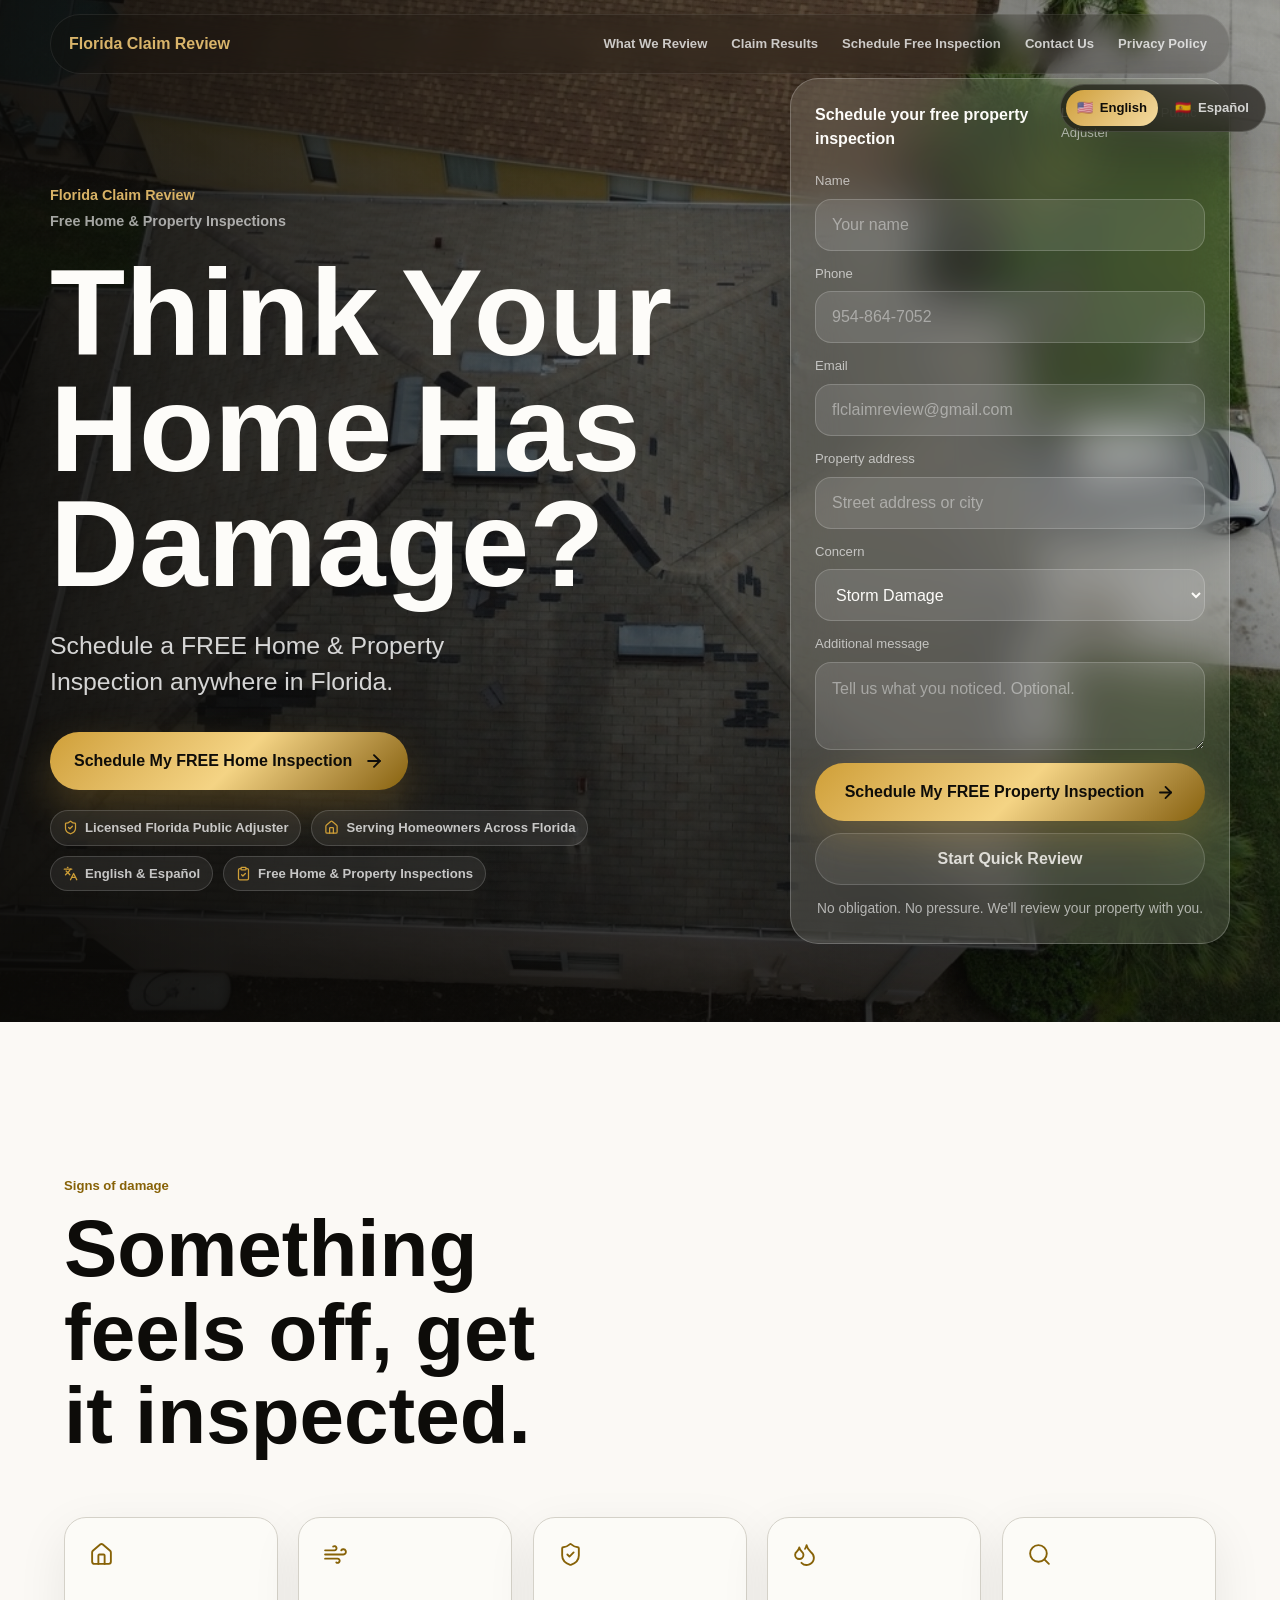
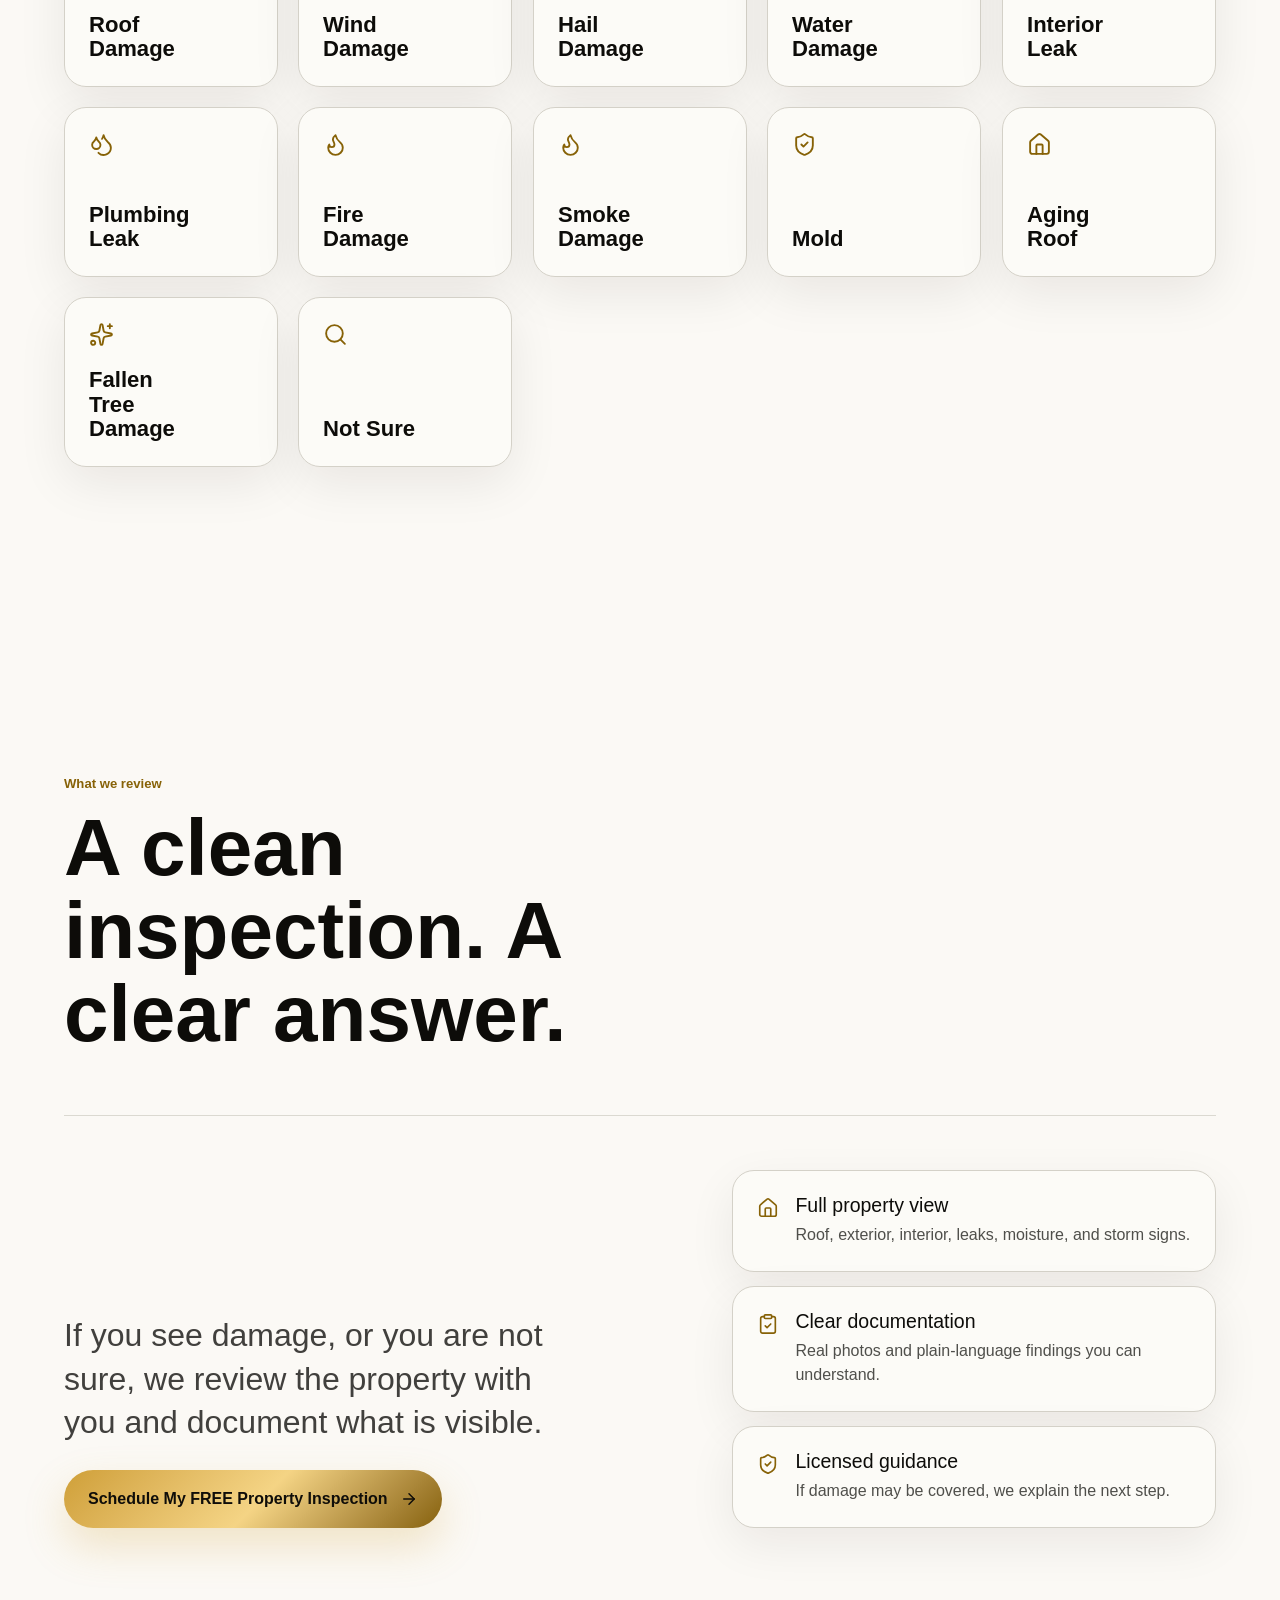
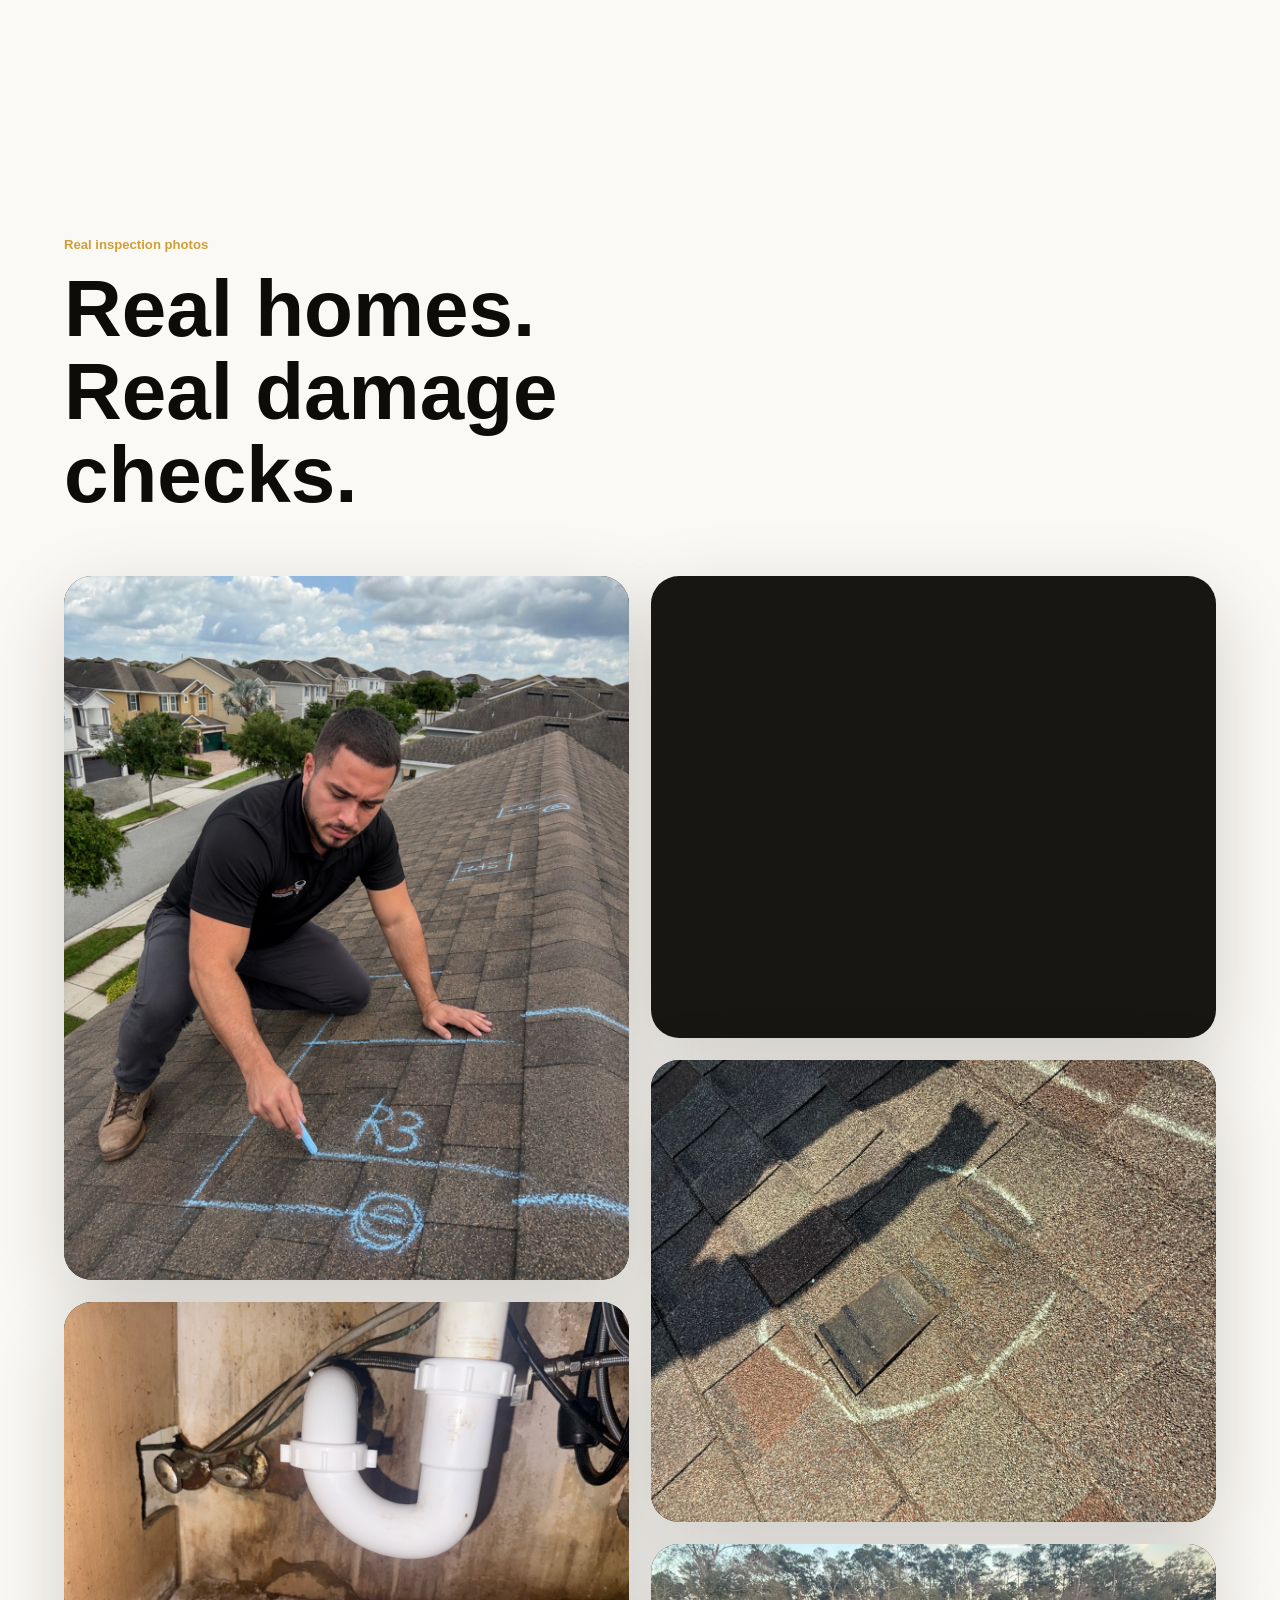
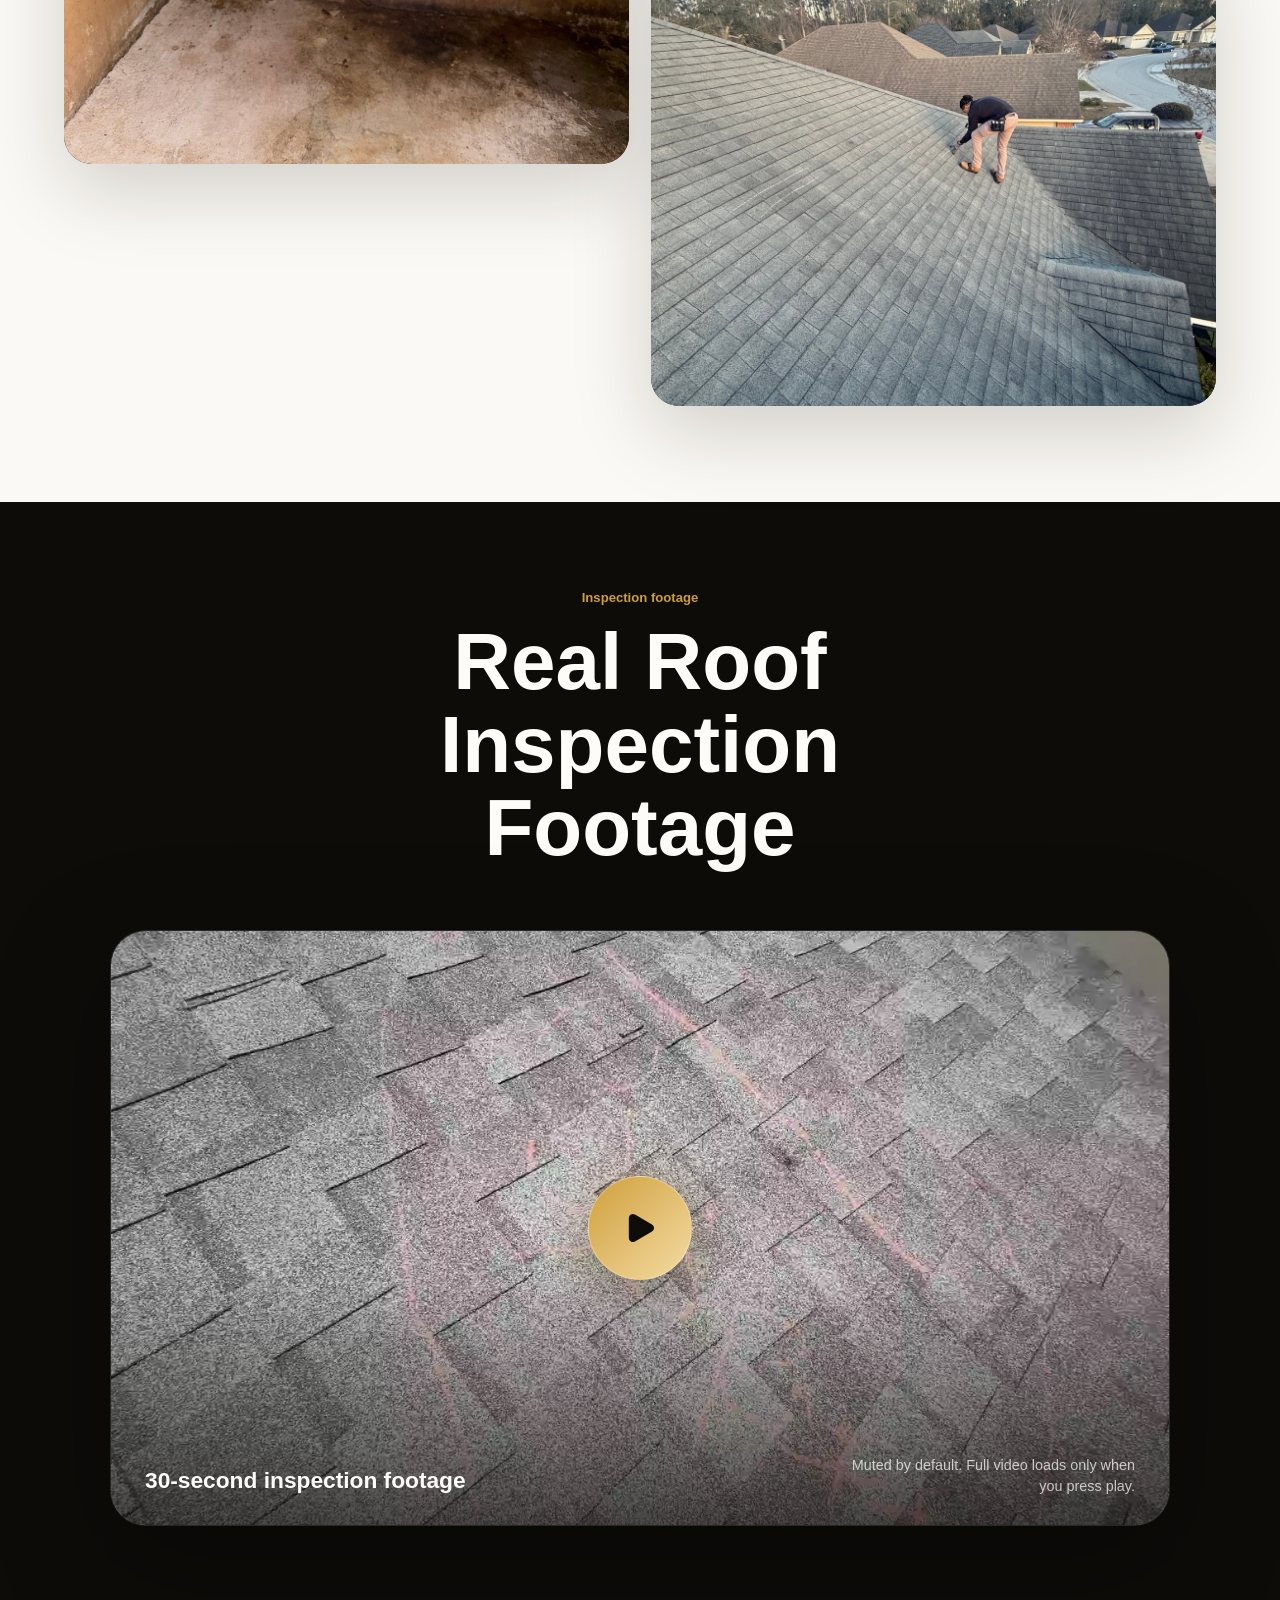
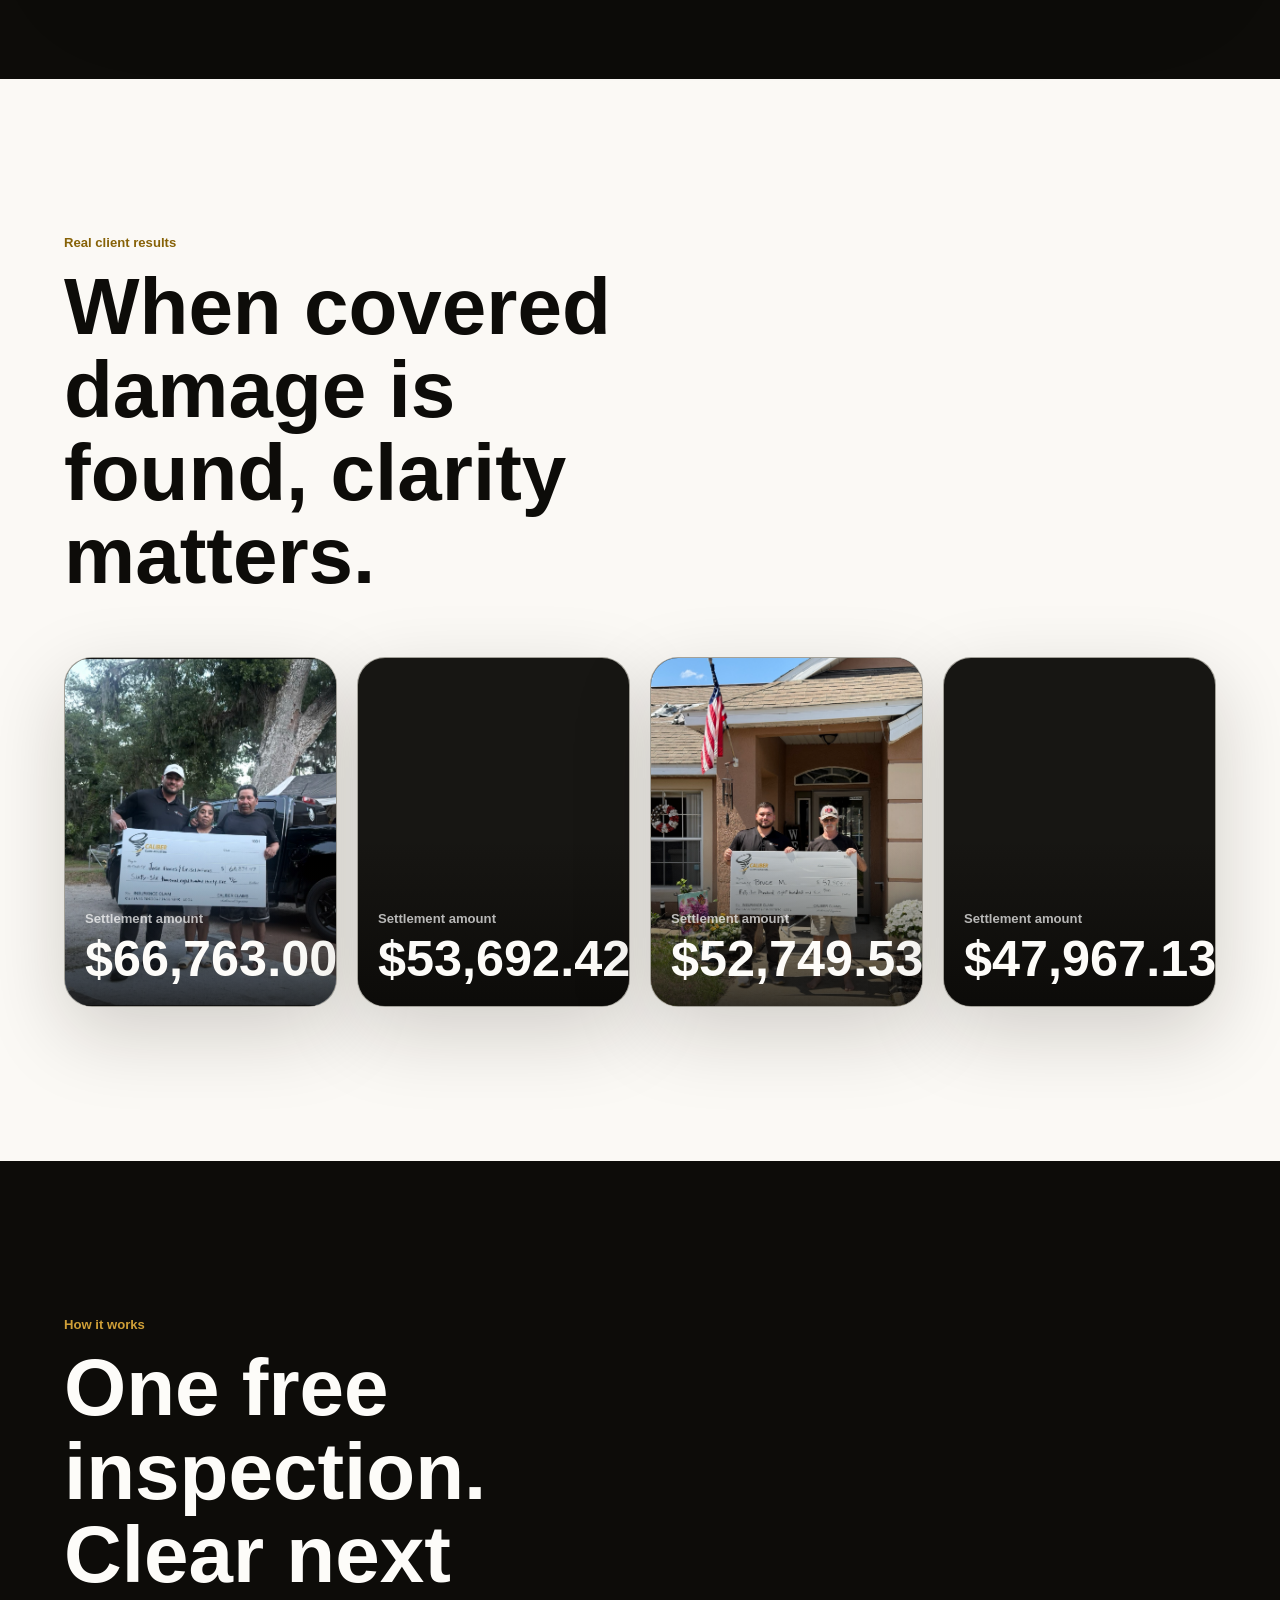
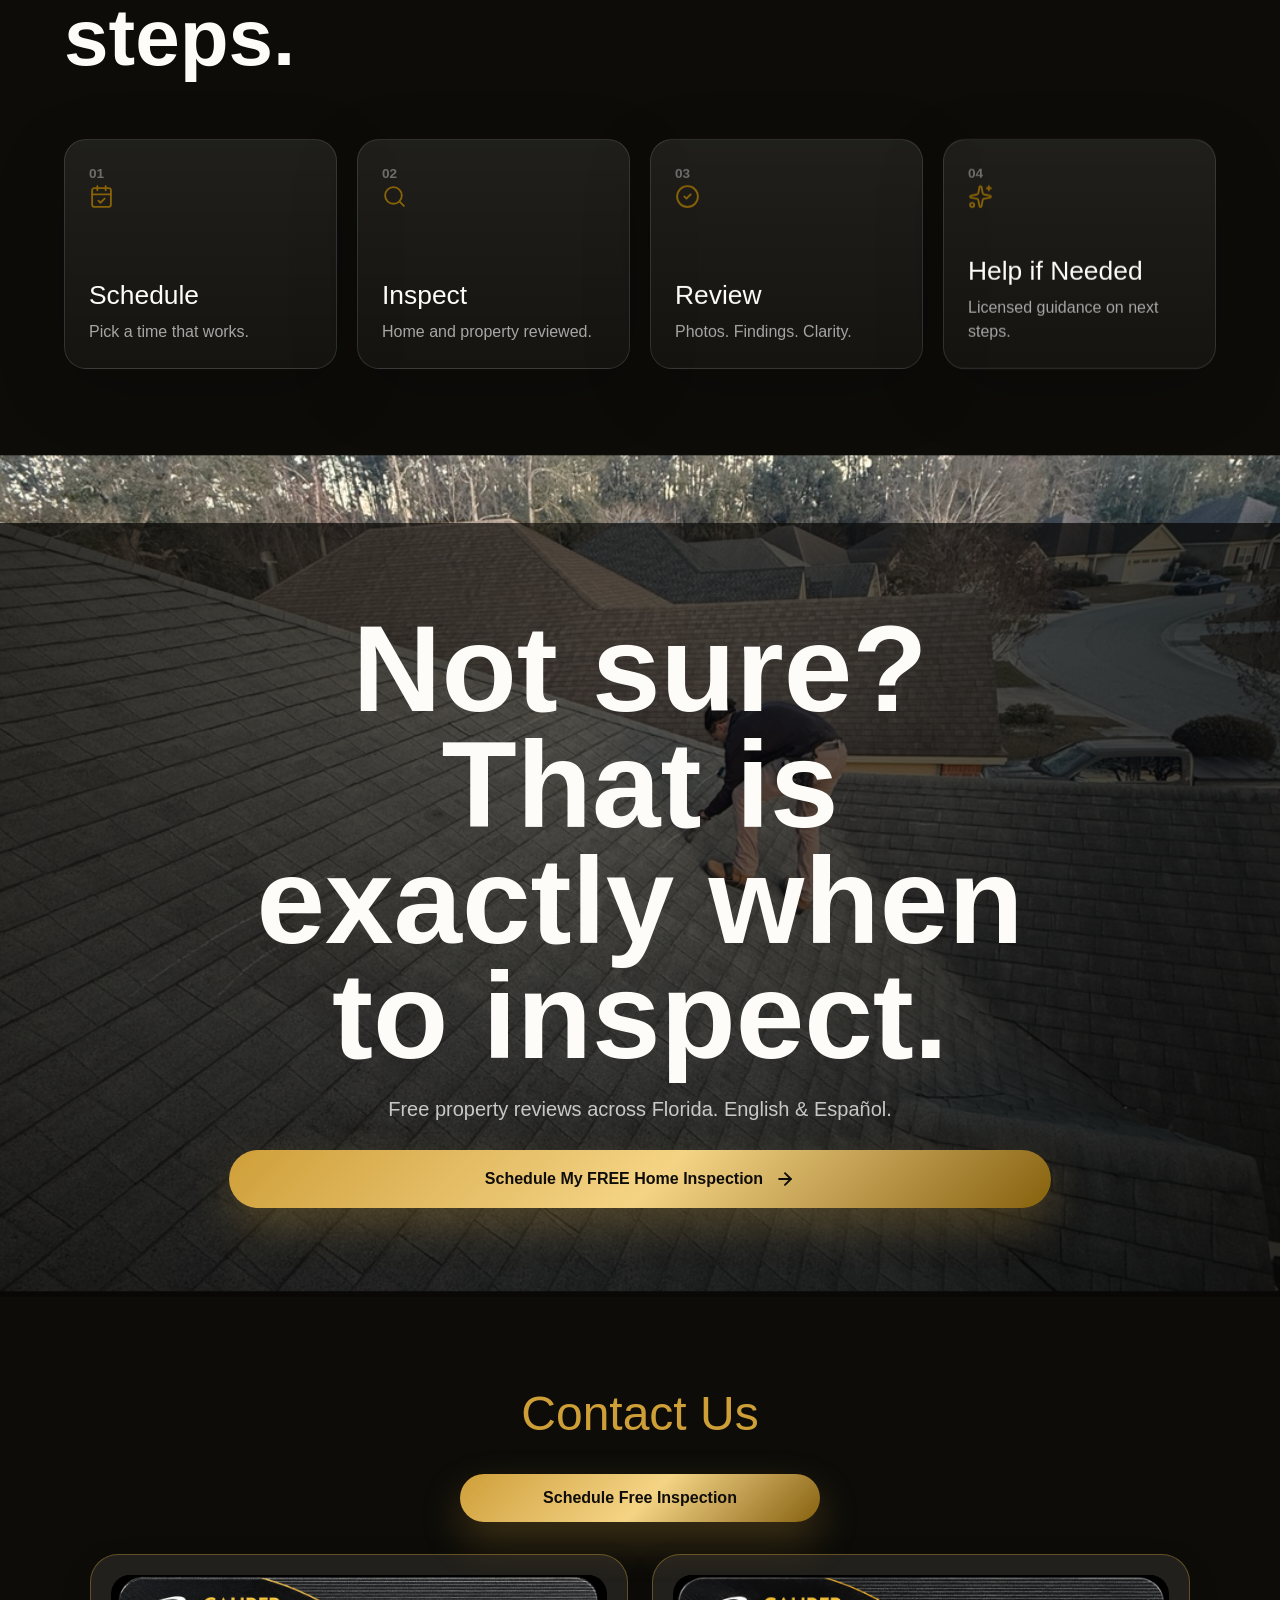
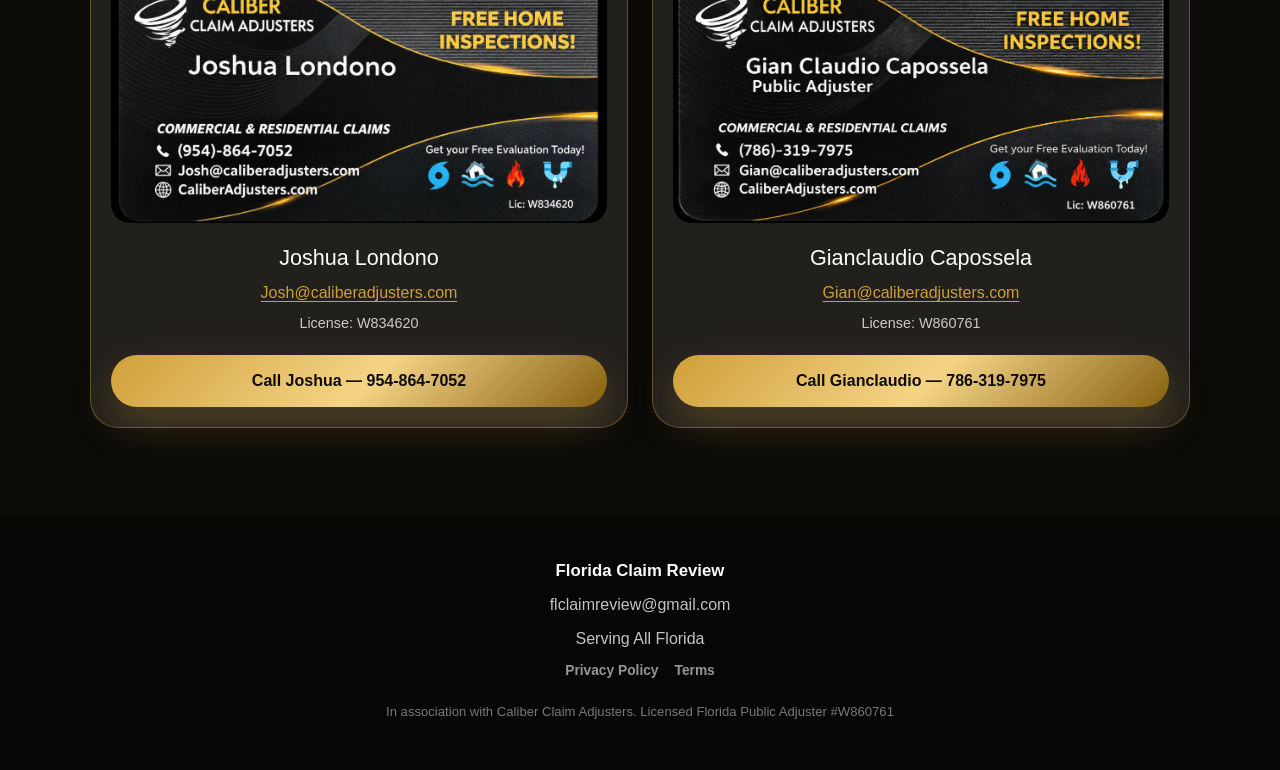
==== commit d7cd6403: "Add five bilingual navigation destinations and prevent mobile menu overlap" ====
--- a/index.html
+++ b/index.html
@@ -44,8 +44,8 @@
       }
     </script>
     <title>Florida Claim Review | Free Home & Property Inspections</title>
-    <script type="module" crossorigin src="./assets/index-digital-cards.js"></script>
-    <link rel="stylesheet" crossorigin href="./assets/index-digital-cards.css">
+    <script type="module" crossorigin src="./assets/index-navigation.js"></script>
+    <link rel="stylesheet" crossorigin href="./assets/index-navigation.css">
   </head>
   <body>
     <noscript>
--- a/assets/index-navigation.css
+++ b/assets/index-navigation.css
@@ -0,0 +1,89 @@
+/*! tailwindcss v4.3.2 | MIT License | https://tailwindcss.com */
+@layer properties{@supports (((-webkit-hyphens:none)) and (not (margin-trim:inline))) or ((-moz-orient:inline) and (not (color:rgb(from red r g b)))){*,:before,:after,::backdrop{--tw-rotate-x:initial;--tw-rotate-y:initial;--tw-rotate-z:initial;--tw-skew-x:initial;--tw-skew-y:initial;--tw-blur:initial;--tw-brightness:initial;--tw-contrast:initial;--tw-grayscale:initial;--tw-hue-rotate:initial;--tw-invert:initial;--tw-opacity:initial;--tw-saturate:initial;--tw-sepia:initial;--tw-drop-shadow:initial;--tw-drop-shadow-color:initial;--tw-drop-shadow-alpha:100%;--tw-drop-shadow-size:initial}}}@layer theme{:root,:host{--font-sans:ui-sans-serif, system-ui, sans-serif, "Apple Color Emoji", "Segoe UI Emoji", "Segoe UI Symbol", "Noto Color Emoji";--font-mono:ui-monospace, SFMono-Regular, Menlo, Monaco, Consolas, "Liberation Mono", "Courier New", monospace;--default-transition-duration:.15s;--default-transition-timing-function:cubic-bezier(.4, 0, .2, 1);--default-font-family:var(--font-sans);--default-mono-font-family:var(--font-mono)}}@layer base{*,:after,:before,::backdrop{box-sizing:border-box;border:0 solid;margin:0;padding:0}::file-selector-button{box-sizing:border-box;border:0 solid;margin:0;padding:0}html,:host{-webkit-text-size-adjust:100%;tab-size:4;line-height:1.5;font-family:var(--default-font-family,ui-sans-serif, system-ui, sans-serif, "Apple Color Emoji", "Segoe UI Emoji", "Segoe UI Symbol", "Noto Color Emoji");font-feature-settings:var(--default-font-feature-settings,normal);font-variation-settings:var(--default-font-variation-settings,normal);-webkit-tap-highlight-color:transparent}hr{height:0;color:inherit;border-top-width:1px}abbr:where([title]){-webkit-text-decoration:underline dotted;text-decoration:underline dotted}h1,h2,h3,h4,h5,h6{font-size:inherit;font-weight:inherit}a{color:inherit;-webkit-text-decoration:inherit;-webkit-text-decoration:inherit;-webkit-text-decoration:inherit;-webkit-text-decoration:inherit;text-decoration:inherit}b,strong{font-weight:bolder}code,kbd,samp,pre{font-family:var(--default-mono-font-family,ui-monospace, SFMono-Regular, Menlo, Monaco, Consolas, "Liberation Mono", "Courier New", monospace);font-feature-settings:var(--default-mono-font-feature-settings,normal);font-variation-settings:var(--default-mono-font-variation-settings,normal);font-size:1em}small{font-size:80%}sub,sup{vertical-align:baseline;font-size:75%;line-height:0;position:relative}sub{bottom:-.25em}sup{top:-.5em}table{text-indent:0;border-color:inherit;border-collapse:collapse}:-moz-focusring{outline:auto}progress{vertical-align:baseline}summary{display:list-item}ol,ul,menu{list-style:none}img,svg,video,canvas,audio,iframe,embed,object{vertical-align:middle;display:block}img,video{max-width:100%;height:auto}button,input,select,optgroup,textarea{font:inherit;font-feature-settings:inherit;font-variation-settings:inherit;letter-spacing:inherit;color:inherit;opacity:1;background-color:#0000;border-radius:0}::file-selector-button{font:inherit;font-feature-settings:inherit;font-variation-settings:inherit;letter-spacing:inherit;color:inherit;opacity:1;background-color:#0000;border-radius:0}:where(select:is([multiple],[size])) optgroup{font-weight:bolder}:where(select:is([multiple],[size])) optgroup option{padding-inline-start:20px}::file-selector-button{margin-inline-end:4px}::placeholder{opacity:1}@supports (not ((-webkit-appearance:-apple-pay-button))) or (contain-intrinsic-size:1px){::placeholder{color:currentColor}@supports (color:color-mix(in lab, red, red)){::placeholder{color:color-mix(in oklab, currentcolor 50%, transparent)}}}textarea{resize:vertical}::-webkit-search-decoration{-webkit-appearance:none}::-webkit-date-and-time-value{min-height:1lh;text-align:inherit}::-webkit-datetime-edit{display:inline-flex}::-webkit-datetime-edit-fields-wrapper{padding:0}::-webkit-datetime-edit{padding-block:0}::-webkit-datetime-edit-year-field{padding-block:0}::-webkit-datetime-edit-month-field{padding-block:0}::-webkit-datetime-edit-day-field{padding-block:0}::-webkit-datetime-edit-hour-field{padding-block:0}::-webkit-datetime-edit-minute-field{padding-block:0}::-webkit-datetime-edit-second-field{padding-block:0}::-webkit-datetime-edit-millisecond-field{padding-block:0}::-webkit-datetime-edit-meridiem-field{padding-block:0}::-webkit-calendar-picker-indicator{line-height:1}:-moz-ui-invalid{box-shadow:none}button,input:where([type=button],[type=reset],[type=submit]){appearance:button}::file-selector-button{appearance:button}::-webkit-inner-spin-button{height:auto}::-webkit-outer-spin-button{height:auto}[hidden]:where(:not([hidden=until-found])){display:none!important}}@layer components;@layer utilities{.visible{visibility:visible}.sticky{position:sticky}.block{display:block}.hidden{display:none}.transform{transform:var(--tw-rotate-x,) var(--tw-rotate-y,) var(--tw-rotate-z,) var(--tw-skew-x,) var(--tw-skew-y,)}.blur{--tw-blur:blur(8px);filter:var(--tw-blur,) var(--tw-brightness,) var(--tw-contrast,) var(--tw-grayscale,) var(--tw-hue-rotate,) var(--tw-invert,) var(--tw-saturate,) var(--tw-sepia,) var(--tw-drop-shadow,)}.filter{filter:var(--tw-blur,) var(--tw-brightness,) var(--tw-contrast,) var(--tw-grayscale,) var(--tw-hue-rotate,) var(--tw-invert,) var(--tw-saturate,) var(--tw-sepia,) var(--tw-drop-shadow,)}.transition{transition-property:color,background-color,border-color,outline-color,text-decoration-color,fill,stroke,--tw-gradient-from,--tw-gradient-via,--tw-gradient-to,opacity,box-shadow,transform,translate,scale,rotate,filter,-webkit-backdrop-filter,backdrop-filter,display,content-visibility,overlay,pointer-events;transition-timing-function:var(--tw-ease,var(--default-transition-timing-function));transition-duration:var(--tw-duration,var(--default-transition-duration))}}:root{--ink:oklch(15.5% .006 88);--ink-soft:oklch(24.5% .008 88);--paper:oklch(98.2% .006 88);--paper-warm:oklch(95.5% .012 88);--line:oklch(86% .012 88);--gold:oklch(73% .13 83);--gold-deep:oklch(52% .105 82);--white-glow:oklch(99% .004 88);--radius:28px;--shadow:0 26px 80px #1410082e;--hero-x:58%;--hero-y:48%;--page-edge:clamp(20px, 5vw, 72px);--mobile-header-height:150px;color:var(--ink);background:var(--paper);font-synthesis:none;text-rendering:optimizelegibility;-webkit-font-smoothing:antialiased;-moz-osx-font-smoothing:grayscale;font-family:Avenir Next,Avenir,Helvetica Neue,Helvetica,Arial,sans-serif}*{box-sizing:border-box}html{scroll-behavior:smooth;scroll-padding-top:calc(var(--mobile-header-height) + 24px);background:var(--paper)}body{min-width:320px;margin:0}a:focus-visible,button:focus-visible,input:focus-visible,select:focus-visible{outline:3px solid var(--gold)}@supports (color:color-mix(in lab, red, red)){a:focus-visible,button:focus-visible,input:focus-visible,select:focus-visible{outline:3px solid color-mix(in oklch, var(--gold), var(--white-glow) 10%)}}a:focus-visible,button:focus-visible,input:focus-visible,select:focus-visible{outline-offset:4px}a{color:inherit;text-decoration:none}button,input,select{font:inherit}main{overflow:hidden}.site-nav{z-index:30;top:max(14px, env(safe-area-inset-top));width:min(1180px, calc(100% - max(28px, calc(env(safe-area-inset-left) + env(safe-area-inset-right) + 28px))));color:#ffffffdb;-webkit-backdrop-filter:blur(12px);backdrop-filter:blur(12px);background:#120f0a2e;border:1px solid #ffffff14;border-radius:999px;justify-content:space-between;align-items:center;gap:18px;min-height:58px;padding:10px 12px 10px 18px;transition:background .26s,border-color .26s,box-shadow .26s;display:flex;position:fixed;left:50%;transform:translate(-50%)}.site-nav.is-scrolled{background:#120f0ab8;border-color:#ffffff29;box-shadow:0 18px 60px #00000047}.nav-brand{color:var(--gold)}@supports (color:color-mix(in lab, red, red)){.nav-brand{color:color-mix(in oklch, var(--gold), var(--white-glow) 22%)}}.nav-brand{font-weight:800}.nav-links{align-items:center;gap:8px;display:flex}.nav-links a{color:#ffffffbf;border-radius:999px;padding:10px 14px;font-size:.9rem;font-weight:750;transition:background .22s,color .22s}.nav-links a:hover{color:var(--white-glow);background:#ffffff14}.nav-toggle{width:42px;height:42px;color:var(--white-glow);background:#ffffff14;border:0;border-radius:999px;display:none}.language-switcher{z-index:45;top:calc(max(14px, env(safe-area-inset-top)) + 70px);right:max(14px, env(safe-area-inset-right));color:#ffffffc7;-webkit-backdrop-filter:blur(18px);backdrop-filter:blur(18px);background:#120f0a9e;border:1px solid #ffffff24;border-radius:999px;gap:6px;padding:5px;display:inline-flex;position:fixed;box-shadow:0 18px 60px #0000003d}.language-option{min-height:36px;color:inherit;cursor:pointer;background:0 0;border:0;border-radius:999px;align-items:center;gap:7px;padding:0 11px;font-size:.82rem;font-weight:850;transition:color .22s,background .22s,transform .22s;display:inline-flex}.language-option:hover{color:var(--white-glow);background:#ffffff14;transform:translateY(-1px)}.language-option.is-active{color:oklch(16% .008 88);background:linear-gradient(135deg, var(--gold), oklch(90% .08 88))}.language-short{display:none}.hero-section{min-height:100svh;color:var(--white-glow);background:var(--ink);isolation:isolate;align-items:end;display:grid;position:relative}.hero-bg,.final-cta>img{object-fit:cover;width:100%;height:100%;position:absolute;inset:0}.hero-bg{object-position:var(--hero-x) var(--hero-y);scale:1.04}.hero-shade{background:linear-gradient(90deg,#0a0907e6,#0a090794 48%,#0a090747),linear-gradient(#0a09070a 55%,#0a0907a8);position:absolute;inset:0}.hero-grid{width:min(1180px, calc(100% - max(40px, calc(env(safe-area-inset-left) + env(safe-area-inset-right) + 40px))));padding:calc(112px + env(safe-area-inset-top)) 0 calc(42px + env(safe-area-inset-bottom));gap:clamp(34px,6vw,72px);margin:0 auto;display:grid;position:relative}.brand-mark{letter-spacing:0;color:var(--gold);margin:0 0 22px;font-size:.9rem;font-weight:700}@supports (color:color-mix(in lab, red, red)){.brand-mark{color:color-mix(in oklch, var(--gold), var(--white-glow) 20%)}}.brand-mark span{color:#ffffff9e;margin-top:5px;font-weight:600;display:block}.hero-copy h1,.final-copy h2{letter-spacing:0;text-wrap:balance;max-width:11ch;margin:0;font-size:clamp(3rem,14.4vw,7.7rem);font-weight:700;line-height:.94}.headline-word{margin-right:.18em;display:inline-block}.hero-subhead{color:#ffffffd1;text-wrap:balance;max-width:620px;margin:26px 0 0;font-size:clamp(1.12rem,3.8vw,1.55rem);line-height:1.45}.trust-strip{flex-wrap:wrap;gap:10px;max-width:680px;margin-top:20px;display:flex}.trust-strip span{color:#ffffffbd;-webkit-backdrop-filter:blur(16px);backdrop-filter:blur(16px);background:#ffffff12;border:1px solid #ffffff29;border-radius:999px;align-items:center;gap:7px;min-height:34px;padding:7px 12px;font-size:.82rem;font-weight:700;display:inline-flex}.trust-strip svg{color:var(--gold);flex:none}.gold-button{color:oklch(16% .008 88);background:linear-gradient(135deg, var(--gold), oklch(88% .105 88) 52%, var(--gold-deep));text-align:center;cursor:pointer;border:0;border-radius:999px;justify-content:center;align-items:center;gap:12px;width:100%;min-height:58px;padding:17px 24px;font-weight:800;line-height:1.15;transition:transform .24s cubic-bezier(.16,1,.3,1),box-shadow .24s cubic-bezier(.16,1,.3,1),filter .24s;display:inline-flex;position:relative;overflow:hidden;box-shadow:0 18px 40px #d2a23a40}.gold-button:after{content:"";opacity:0;background:radial-gradient(circle,#ffffff73,#0000 38%);transition:opacity .26s,transform .26s;position:absolute;inset:0;transform:scale(.6)}.gold-button:active:after{opacity:.65;transform:scale(1.8)}.gold-button:hover{filter:saturate(1.04);transform:translateY(-2px);box-shadow:0 24px 52px #d2a23a57}.gold-button:disabled{cursor:not-allowed;filter:grayscale(.35);opacity:.55}.quick-review-button,.ghost-button,.icon-button{color:#ffffffd1;cursor:pointer;background:#ffffff14;border:1px solid #ffffff29;transition:transform .22s,background .22s,border-color .22s}.quick-review-button{border-radius:999px;width:100%;min-height:52px;margin-top:12px;font-weight:800}.quick-review-button:hover,.ghost-button:hover,.icon-button:hover{background:#ffffff1f;border-color:#d6ae4957;transform:translateY(-1px)}.hero-button{width:fit-content;max-width:100%;margin-top:32px}.lead-form{border-radius:var(--radius);-webkit-backdrop-filter:blur(24px);backdrop-filter:blur(24px);background:#faf8ef1f;border:1px solid #ffffff38;width:100%;padding:24px;transition:transform .28s cubic-bezier(.16,1,.3,1),border-color .28s,background .28s;box-shadow:0 30px 110px #0000004d}.lead-form:hover{background:#faf8ef25;border-color:#ffffff4d;transform:translateY(-3px)}.form-heading{justify-content:space-between;gap:16px;margin-bottom:20px;display:flex}.form-heading p{margin:0;font-weight:800}.form-heading span,.lead-form label span,.section-intro>span,.result-card span,footer small{color:#ffffffa3;font-size:.82rem}.lead-form label{gap:8px;margin-bottom:13px;display:grid}.lead-form input,.lead-form select,.lead-form textarea{width:100%;color:var(--white-glow);background:#ffffff1a;border:1px solid #ffffff2e;border-radius:16px;outline:none;padding:0 16px;transition:border-color .18s,background .18s,box-shadow .18s}.lead-form input,.lead-form select{min-height:52px}.lead-form textarea{resize:vertical;min-height:88px;padding-top:14px}.lead-form input::placeholder,.lead-form textarea::placeholder{color:#ffffff6b}.lead-form input:focus,.lead-form select:focus,.lead-form textarea:focus{border-color:var(--gold)}@supports (color:color-mix(in lab, red, red)){.lead-form input:focus,.lead-form select:focus,.lead-form textarea:focus{border-color:color-mix(in oklch, var(--gold), var(--white-glow) 10%)}}.lead-form input:focus,.lead-form select:focus,.lead-form textarea:focus{background:#ffffff24;box-shadow:0 0 0 4px #d5a64226}.lead-form select option{color:var(--ink)}.form-reassurance{color:#ffffff9e;text-align:center;margin:14px 0 0;font-size:.86rem;line-height:1.45}.form-success{color:#ffffffd1;text-align:center;background:#d6ae491a;border:1px solid #d6ae4947;border-radius:16px;margin:12px 0 0;padding:10px 12px;font-size:.84rem;font-weight:750;line-height:1.4}.form-error{color:#ffebe5e6;text-align:center;background:#ff785c1f;border:1px solid #ff785c4d;border-radius:16px;margin:12px 0 0;padding:10px 12px;font-size:.84rem;font-weight:750;line-height:1.4}.call-link{color:#ffffffc7;justify-content:center;align-items:center;gap:8px;margin-top:17px;font-weight:700;display:flex}.damage-section,.clarity-section,.inspection-section,.video-section,.results-section,.work-section{padding:clamp(88px, 12vw, 160px) var(--page-edge)}.damage-section,.clarity-section,.results-section{background:var(--paper)}.inspection-signs-section{scroll-margin-top:calc(var(--mobile-header-height) + 24px);position:relative;overflow:visible}.inspection-signs-heading{overflow-wrap:normal;word-break:normal;width:100%;max-width:100%;scroll-margin-top:calc(var(--mobile-header-height) + 24px);overflow:visible}.inspection-section{padding-bottom:clamp(60px,8vw,96px)}.video-section,.work-section{background:var(--ink);color:var(--white-glow)}.section-intro{width:min(100%,800px);max-width:800px;margin-bottom:clamp(34px,5vw,60px)}.section-intro>span{color:var(--gold-deep);margin-bottom:12px;font-weight:800;display:block}.inspection-section .section-intro>span,.video-section .section-intro>span,.work-section .section-intro>span{color:var(--gold)}.section-intro h2{width:100%;max-width:min(100%,12.5ch);color:inherit;letter-spacing:0;text-wrap:balance;overflow-wrap:normal;word-break:normal;margin:0;font-size:clamp(2.35rem,8vw,5rem);font-weight:740;line-height:1.04;overflow:visible}.damage-grid,.steps-grid{grid-template-columns:repeat(auto-fit,minmax(175px,1fr));gap:clamp(14px,1.8vw,20px);display:grid}.damage-card,.step-card{border:1px solid var(--line);background:var(--paper);border-radius:22px;height:100%;min-height:170px;padding:24px}@supports (color:color-mix(in lab, red, red)){.damage-card,.step-card{background:color-mix(in oklch, var(--paper), var(--white-glow) 64%)}}.damage-card,.step-card{will-change:transform;text-align:left;cursor:pointer;transition:transform .26s cubic-bezier(.16,1,.3,1),border-color .22s,background .22s,box-shadow .26s;box-shadow:0 16px 50px #16120814}.damage-card:hover{border-color:var(--gold)}@supports (color:color-mix(in lab, red, red)){.damage-card:hover{border-color:color-mix(in oklch, var(--gold), var(--line) 42%)}}.damage-card:hover{box-shadow:0 24px 64px #16120821}.damage-card{flex-direction:column;justify-content:space-between;display:flex}.damage-card svg,.step-card svg{color:var(--gold-deep)}.damage-card span{text-wrap:balance;max-width:9ch;font-size:1.38rem;font-weight:760;line-height:1.12}.damage-confirmation{border:1px solid var(--gold);width:fit-content;max-width:100%;margin:22px 0 0}@supports (color:color-mix(in lab, red, red)){.damage-confirmation{border:1px solid color-mix(in oklch, var(--gold), transparent 54%)}}.damage-confirmation{color:var(--ink-soft);background:var(--gold);border-radius:999px;padding:10px 14px}@supports (color:color-mix(in lab, red, red)){.damage-confirmation{background:color-mix(in oklch, var(--gold), var(--paper) 86%)}}.damage-confirmation{font-weight:750}.interactive-shell{align-items:center;gap:clamp(22px,4vw,48px);display:grid}.house-stage{border:1px solid var(--line);min-height:520px;position:relative}@supports (color:color-mix(in lab, red, red)){.house-stage{border:1px solid color-mix(in oklch, var(--line), transparent 14%)}}.house-stage{background:radial-gradient(circle at 48% 34%,#d6ae4921,#0000 36%),linear-gradient(145deg,oklch(19% .008 88),oklch(10.5% .006 88));border-radius:28px;overflow:hidden;box-shadow:0 28px 90px #1410082e}.house-svg{filter:drop-shadow(0 28px 32px #00000040);width:calc(100% - 40px);height:calc(100% - 140px);position:absolute;inset:20px 20px 120px}.hotspot{transition:transform .22s,opacity .22s}.hotspot-buttons{flex-wrap:wrap;gap:10px;display:flex;position:absolute;bottom:22px;left:22px;right:22px}.hotspot-button,.choice{color:#ffffffc7;cursor:pointer;background:#ffffff12;border:1px solid #ffffff29;border-radius:999px;min-height:42px;padding:10px 14px;font-weight:800;transition:transform .22s,border-color .22s,background .22s,color .22s}.hotspot-button:hover,.choice:hover,.hotspot-button.is-active,.choice.is-active{color:var(--white-glow);background:#d6ae4929;border-color:#d6ae4980;transform:translateY(-1px)}.damage-info-card{border:1px solid var(--line)}@supports (color:color-mix(in lab, red, red)){.damage-info-card{border:1px solid color-mix(in oklch, var(--line), transparent 18%)}}.damage-info-card{background:var(--white-glow);border-radius:28px;padding:clamp(24px,4vw,38px)}@supports (color:color-mix(in lab, red, red)){.damage-info-card{background:color-mix(in oklch, var(--white-glow), var(--paper) 42%)}}.damage-info-card{box-shadow:0 26px 80px #14100824}.damage-info-card>span{color:var(--gold-deep);font-size:.82rem;font-weight:850}.damage-info-card h3{color:var(--ink);text-wrap:balance;margin:14px 0;font-size:clamp(2rem,5vw,3.5rem);line-height:1}.damage-info-card p{max-width:58ch;color:var(--ink);margin:0 0 24px}@supports (color:color-mix(in lab, red, red)){.damage-info-card p{color:color-mix(in oklch, var(--ink), transparent 24%)}}.damage-info-card p{font-size:1.06rem;line-height:1.65}.damage-info-card .gold-button{width:fit-content;max-width:100%}.clarity-panel{border-top:1px solid var(--line);align-items:end;gap:clamp(28px,5vw,64px);display:grid}@supports (color:color-mix(in lab, red, red)){.clarity-panel{border-top:1px solid color-mix(in oklch, var(--line), transparent 20%)}}.clarity-panel{padding-top:clamp(28px,5vw,54px)}.clarity-copy{max-width:650px}.clarity-copy p{color:var(--ink);margin:0 0 26px}@supports (color:color-mix(in lab, red, red)){.clarity-copy p{color:color-mix(in oklch, var(--ink), transparent 22%)}}.clarity-copy p{text-wrap:balance;font-size:clamp(1.28rem,3.2vw,2rem);line-height:1.35}.clarity-copy .gold-button{width:fit-content;max-width:100%}.clarity-list{gap:14px;display:grid}.clarity-item{border:1px solid var(--line);background:var(--paper);border-radius:22px;grid-template-columns:auto 1fr;align-items:start;gap:16px;padding:clamp(18px,3vw,24px);display:grid}@supports (color:color-mix(in lab, red, red)){.clarity-item{background:color-mix(in oklch, var(--paper), var(--white-glow) 62%)}}.clarity-item{transition:transform .26s cubic-bezier(.16,1,.3,1),box-shadow .26s,border-color .26s;box-shadow:0 16px 48px #16120812}.clarity-item:hover{border-color:var(--gold)}@supports (color:color-mix(in lab, red, red)){.clarity-item:hover{border-color:color-mix(in oklch, var(--gold), var(--line) 42%)}}.clarity-item:hover{box-shadow:0 24px 64px #1612081c}.clarity-item svg{color:var(--gold-deep);margin-top:2px}.clarity-item h3{margin:0 0 6px;font-size:1.22rem;line-height:1.12}.clarity-item p{color:var(--ink);margin:0}@supports (color:color-mix(in lab, red, red)){.clarity-item p{color:color-mix(in oklch, var(--ink), transparent 28%)}}.clarity-item p{line-height:1.5}.masonry-gallery{grid-template-columns:1fr;gap:clamp(16px,2vw,22px);display:grid}.gallery-item,.result-card{border-radius:var(--radius);box-shadow:var(--shadow);will-change:transform;background:oklch(20% .006 88);display:block;position:relative;overflow:hidden}.gallery-item{width:100%;color:inherit;cursor:zoom-in;appearance:none;border:0;padding:0}.gallery-item:after{content:"";opacity:0;pointer-events:none;background:linear-gradient(#0000 58%,#00000029);transition:opacity .32s;position:absolute;inset:0}.gallery-item:hover:after{opacity:1}.gallery-item img,.result-card img{object-fit:cover;object-position:center;width:100%;height:100%;transition:transform .62s cubic-bezier(.16,1,.3,1),filter .62s cubic-bezier(.16,1,.3,1);display:block}.gallery-item{min-height:330px}.gallery-featured{min-height:520px}.gallery-featured img{object-position:52% 46%}.gallery-item:hover img,.result-card:hover img{filter:saturate(1.04)contrast(1.02);transform:scale(1.05)}.video-section{padding-top:clamp(42px,7vw,86px)}.video-section .section-intro{text-align:center;margin-inline:auto}.video-section .section-intro h2{margin-inline:auto}.video-frame{aspect-ratio:16/9;background:oklch(10.5% .006 88);border:1px solid #ffffff24;border-radius:clamp(24px,4vw,36px);width:min(1060px,100%);margin:0 auto;position:relative;overflow:hidden;box-shadow:0 34px 110px #00000057}.video-frame:after{content:"";pointer-events:none;background:linear-gradient(#0000 58%,#080705a3),radial-gradient(circle at 50% 45%,#0000,#00000038);position:absolute;inset:0}.video-preview,.video-full{object-fit:cover;width:100%;height:100%;display:block}.video-full{z-index:2;background:oklch(10.5% .006 88);position:relative}.video-play{z-index:3;color:oklch(16% .008 88);background:linear-gradient(135deg, var(--gold), oklch(90% .08 88));cursor:pointer;border:1px solid #ffffff47;border-radius:999px;place-items:center;width:clamp(74px,14vw,104px);height:clamp(74px,14vw,104px);transition:transform .24s cubic-bezier(.16,1,.3,1),box-shadow .24s;display:grid;position:absolute;top:50%;left:50%;transform:translate(-50%,-50%);box-shadow:0 24px 70px #0000005c,0 0 54px #d6ae4947}.video-play:hover{transform:translate(-50%,-50%)scale(1.04);box-shadow:0 30px 86px #0000006b,0 0 66px #d6ae495c}.video-caption{z-index:3;color:#ffffffb8;justify-content:space-between;align-items:end;gap:18px;display:flex;position:absolute;bottom:clamp(16px,3vw,28px);left:clamp(18px,4vw,34px);right:clamp(18px,4vw,34px)}.video-caption span{color:var(--white-glow);font-size:clamp(1.05rem,2.4vw,1.42rem);font-weight:850}.video-caption p{text-align:right;max-width:310px;margin:0;font-size:.9rem;line-height:1.45}.results-grid{grid-template-columns:1fr;gap:clamp(18px,2vw,22px);display:grid}.result-card{aspect-ratio:.78;border:1px solid var(--line)}@supports (color:color-mix(in lab, red, red)){.result-card{border:1px solid color-mix(in oklch, var(--line), transparent 26%)}}.result-card{transition:transform .26s cubic-bezier(.16,1,.3,1),box-shadow .26s,border-color .26s}.result-card:hover{border-color:var(--gold)}@supports (color:color-mix(in lab, red, red)){.result-card:hover{border-color:color-mix(in oklch, var(--gold), transparent 28%)}}.result-card:hover{box-shadow:0 32px 88px #1410083b}.result-card:after{content:"";background:linear-gradient(#0000 52%,#0a0907d1);position:absolute;inset:0}.result-card div{z-index:1;position:absolute;bottom:22px;left:20px;right:20px}.result-card span{color:#ffffffb3;margin-bottom:5px;font-weight:700;display:block}.result-card strong{color:var(--white-glow);font-size:clamp(2rem,10vw,3.15rem);line-height:1}.step-card{min-height:230px;color:var(--white-glow);background:linear-gradient(#ffffff14,#ffffff09);border-color:#ffffff1f;flex-direction:column;display:flex;box-shadow:0 20px 70px #0003}.step-card:hover{background:linear-gradient(#ffffff1b,#ffffff0b);border-color:#d6ae4961;box-shadow:0 30px 86px #00000047}.step-number{color:#ffffff5c;font-size:.85rem;font-weight:800}.step-card h3{text-wrap:balance;margin:auto 0 10px;font-size:1.65rem;line-height:1.08}.step-card p{color:#ffffff9e;margin:0}.final-cta{min-height:86svh;padding:calc(78px + env(safe-area-inset-top)) max(20px, env(safe-area-inset-left)) calc(78px + env(safe-area-inset-bottom));color:var(--white-glow);text-align:center;background:var(--ink);place-items:center;display:grid;position:relative}.final-cta>img{object-position:50% 48%;scale:1.08}.final-overlay{background:linear-gradient(#0a090794,#0a0907bd),radial-gradient(circle at 50% 40%,#0000,#00000085);position:absolute;inset:0}.final-copy{justify-items:center;gap:20px;display:grid;position:relative}.final-copy h2{max-width:12ch}.final-phone{color:#ffffffdb;font-size:1.25rem;font-weight:800}.final-support{color:#ffffffbd;max-width:520px;margin:0 0 6px;font-size:clamp(1rem,3vw,1.25rem);line-height:1.5}.sticky-cta{z-index:20;left:50%;bottom:max(14px, env(safe-area-inset-bottom));color:oklch(16% .008 88);background:linear-gradient(135deg, var(--gold), oklch(88% .105 88) 52%, var(--gold-deep));border-radius:999px;justify-content:center;align-items:center;width:min(360px,100% - 28px);min-height:52px;font-weight:900;display:none;position:fixed;transform:translate(-50%);box-shadow:0 18px 50px #00000057}.modal-layer{z-index:60;padding:max(18px, env(safe-area-inset-top)) max(14px, env(safe-area-inset-right)) max(18px, env(safe-area-inset-bottom)) max(14px, env(safe-area-inset-left));place-items:center;display:grid;position:fixed;inset:0}.modal-backdrop{-webkit-backdrop-filter:blur(18px);backdrop-filter:blur(18px);background:#090806b8;border:0;position:absolute;inset:0}.quick-modal{width:min(720px,100%);max-height:min(840px,92svh);color:var(--white-glow);background:linear-gradient(145deg,#211d15f0,#0e0c09f5);border:1px solid #ffffff29;border-radius:28px;padding:clamp(20px,4vw,34px);position:relative;overflow:auto;box-shadow:0 40px 130px #00000073}.modal-top,.modal-actions{justify-content:space-between;align-items:center;gap:16px;display:flex}.modal-top span{color:var(--gold);font-size:.82rem;font-weight:850}.modal-top h2{margin:4px 0 0;font-size:clamp(2rem,7vw,3.7rem);line-height:1}.icon-button{border-radius:999px;width:44px;height:44px}.modal-progress{background:#ffffff14;border-radius:999px;height:6px;margin:22px 0 28px;overflow:hidden}.modal-progress span{border-radius:inherit;background:linear-gradient(90deg, var(--gold-deep), var(--gold));height:100%;transition:width .26s;display:block}.quick-step p,.quick-field span{color:#ffffffc7;margin:0 0 16px;font-size:1.08rem;font-weight:760;display:block}.quick-options{flex-wrap:wrap;gap:10px;display:flex}.quick-options.three .choice{flex:120px}.quick-field input{width:100%;min-height:60px;color:var(--white-glow);background:#ffffff14;border:1px solid #ffffff29;border-radius:18px;padding:0 18px}.upload-card{color:#ffffffc7;cursor:pointer;background:#d6ae4914;border:1px dashed #d6ae4966;border-radius:20px;gap:6px;margin-top:20px;padding:18px;display:grid}.upload-card input{display:none}.upload-card small{color:#ffffff8c}.photo-preview{flex-wrap:wrap;gap:10px;margin-top:14px;display:flex}.photo-preview img{object-fit:cover;border-radius:14px;width:76px;height:76px}.summary-card{background:#d6ae4914;border:1px solid #d6ae4947;border-radius:24px;padding:20px}.summary-card dl{gap:12px;margin:0;display:grid}.summary-card div{border-bottom:1px solid #ffffff14;justify-content:space-between;gap:18px;padding-bottom:10px;display:flex}.summary-card dt{color:#fff9}.summary-card dd{text-align:right;margin:0;font-weight:850}.summary-card p{color:#ffffffb3;margin:18px 0 0;line-height:1.55}.modal-actions{margin-top:28px}.modal-actions .gold-button,.modal-actions .ghost-button{width:fit-content;min-width:132px}.ghost-button{border-radius:999px;min-height:54px;padding:0 20px;font-weight:850}.lightbox-layer{z-index:80;padding:max(18px, env(safe-area-inset-top)) max(16px, env(safe-area-inset-right)) max(18px, env(safe-area-inset-bottom)) max(16px, env(safe-area-inset-left));place-items:center;display:grid;position:fixed;inset:0}.lightbox-backdrop{-webkit-backdrop-filter:blur(18px);backdrop-filter:blur(18px);background:#050504db;border:0;position:absolute;inset:0}.lightbox-shell{width:min(1120px,100%);max-height:92svh;color:var(--white-glow);background:linear-gradient(145deg,#1d1912f0,#080705fa);border:1px solid #ffffff24;border-radius:28px;grid-template-rows:auto minmax(0,1fr) auto;gap:16px;padding:clamp(14px,2.5vw,22px);display:grid;position:relative;box-shadow:0 42px 140px #0000008f}.lightbox-top,.lightbox-actions{justify-content:space-between;align-items:center;gap:12px;display:flex}.lightbox-top span{color:var(--gold);margin-bottom:4px;font-size:.8rem;font-weight:850;display:block}.lightbox-top strong{color:#ffffffbd;font-size:.95rem}.lightbox-image-wrap{touch-action:pan-y pinch-zoom;cursor:zoom-in;background:#ffffff09;border-radius:22px;height:min(68svh,760px);min-height:0;overflow:hidden}.lightbox-image-wrap.is-zoomed{cursor:zoom-out}.lightbox-image-wrap img{object-fit:contain;-webkit-user-select:none;user-select:none;-webkit-user-drag:none;width:100%;height:100%;display:block}.lightbox-actions{flex-wrap:wrap;justify-content:center}footer{padding:42px var(--page-edge) calc(48px + env(safe-area-inset-bottom));color:#ffffffc2;text-align:center;background:oklch(12% .006 88);gap:10px;display:grid}footer strong{color:var(--white-glow);font-size:1.05rem}footer small{color:#ffffff75;margin-top:10px}.footer-links{color:#ffffff94;justify-content:center;gap:16px;font-size:.86rem;font-weight:750;display:inline-flex}.footer-links a:hover{color:var(--gold)}@media (prefers-reduced-motion:reduce){*,:before,:after{scroll-behavior:auto!important;transition-duration:.01ms!important;animation-duration:.01ms!important;animation-iteration-count:1!important}}@media (width>=700px){:root{--hero-x:56%;--hero-y:48%}.hero-grid{padding-bottom:calc(68px + env(safe-area-inset-bottom))}.results-grid{grid-template-columns:repeat(2,1fr)}.masonry-gallery{grid-template-columns:repeat(4,1fr);grid-auto-rows:190px}.gallery-item{min-height:0}.gallery-featured{grid-area:span 3/span 2;min-height:0}.gallery-item:not(.gallery-featured){grid-area:span 2/span 2}}@media (width>=980px){:root{--hero-x:61%;--hero-y:47%}.hero-section{align-items:center}.hero-grid{padding:calc(78px + env(safe-area-inset-top)) 0 calc(78px + env(safe-area-inset-bottom));grid-template-columns:minmax(0,1.08fr) minmax(400px,440px);align-items:center}.hero-copy{max-width:720px;padding-top:6vh}.lead-form{justify-self:end}.damage-grid{grid-template-columns:repeat(5,1fr)}.steps-grid{grid-template-columns:repeat(4,1fr)}.results-grid{grid-template-columns:repeat(4,1fr);gap:20px}.masonry-gallery{grid-auto-rows:220px}.clarity-panel{grid-template-columns:minmax(0,.9fr) minmax(360px,.72fr)}}@media (width>=980px) and (width<=1180px){.hero-copy h1{max-width:9.6ch;font-size:clamp(4.75rem,8.2vw,5.65rem);line-height:.98}.hero-subhead{max-width:520px}}@media (width<=560px){:root{--mobile-header-height:170px}.site-nav{border-radius:24px;align-items:center}.language-switcher{top:calc(max(14px, env(safe-area-inset-top)) + 70px);right:max(10px, env(safe-area-inset-right));gap:4px;padding:4px}.language-option{gap:5px;min-height:34px;padding:0 9px;font-size:.76rem}.language-full{display:none}.language-short{display:inline}.nav-toggle{place-items:center;display:inline-grid}.nav-links{-webkit-backdrop-filter:blur(18px);backdrop-filter:blur(18px);background:#120f0ae0;border:1px solid #ffffff24;border-radius:24px;padding:10px;display:none;position:absolute;top:calc(100% + 8px);left:0;right:0}.nav-links.is-open{display:grid}.nav-links a{padding:12px 14px}:root{--hero-x:54%;--hero-y:50%}.hero-section{align-items:stretch;min-height:auto}.hero-grid{width:min(100% - max(28px, calc(env(safe-area-inset-left) + env(safe-area-inset-right) + 28px)), 520px);gap:26px;padding:0 0 22px}.hero-copy{min-height:100svh;padding:calc(96px + env(safe-area-inset-top)) 0 38px;flex-direction:column;justify-content:end;display:flex}.hero-copy h1{overflow-wrap:normal;word-break:normal;max-width:9.2ch;font-size:clamp(3.05rem,15vw,4.2rem);line-height:.98;overflow:visible}.section-intro{width:100%;max-width:100%}.section-intro h2{text-wrap:balance;overflow-wrap:normal;word-break:normal;max-width:min(100%,12.5ch);font-size:clamp(2.5rem,11vw,5rem);line-height:1.02;overflow:visible}.inspection-signs-section{scroll-margin-top:calc(var(--mobile-header-height) + 24px);padding-top:48px;overflow:visible}.inspection-signs-section .section-intro{width:calc(100% + (var(--page-edge) * 2));max-width:none;margin-inline:calc(var(--page-edge) * -1);margin-bottom:clamp(36px,9vw,54px);overflow:visible}.inspection-signs-heading{text-wrap:balance;overflow-wrap:normal;word-break:normal;width:100%;max-width:100%;scroll-margin-top:calc(var(--mobile-header-height) + 24px);margin:0;padding-inline:24px;font-size:clamp(2.5rem,11vw,5rem);line-height:.98;overflow:visible}.hero-button{width:100%;margin-top:30px}.trust-strip{gap:9px;margin-top:18px}.trust-strip span{min-height:32px;padding:7px 10px;font-size:.76rem}.lead-form{background:#faf8ef21;border-radius:24px;padding:20px}.form-reassurance{font-size:.82rem}.form-heading{gap:4px;display:grid}.damage-card,.step-card{border-radius:20px}.damage-card{min-height:152px}.step-card{min-height:246px}.clarity-copy .gold-button{width:100%}.video-frame{aspect-ratio:.78}.video-caption{align-items:start;display:grid}.video-caption p{text-align:left;max-width:none}.sticky-cta{display:flex}.final-copy h2{overflow-wrap:normal;word-break:normal;max-width:min(100%,11.5ch);font-size:clamp(2.55rem,12vw,4rem);line-height:1.02;overflow:visible}.gallery-item,.gallery-featured{min-height:410px}.result-card{aspect-ratio:.74}footer{padding-bottom:calc(112px + env(safe-area-inset-bottom))}.modal-actions{grid-template-columns:1fr;display:grid}.modal-actions .gold-button,.modal-actions .ghost-button{width:100%}}@media (width<=340px){.inspection-signs-heading{text-wrap:wrap!important;font-size:clamp(2.18rem,11vw,5rem)!important}}@property --tw-rotate-x{syntax:"*";inherits:false}@property --tw-rotate-y{syntax:"*";inherits:false}@property --tw-rotate-z{syntax:"*";inherits:false}@property --tw-skew-x{syntax:"*";inherits:false}@property --tw-skew-y{syntax:"*";inherits:false}@property --tw-blur{syntax:"*";inherits:false}@property --tw-brightness{syntax:"*";inherits:false}@property --tw-contrast{syntax:"*";inherits:false}@property --tw-grayscale{syntax:"*";inherits:false}@property --tw-hue-rotate{syntax:"*";inherits:false}@property --tw-invert{syntax:"*";inherits:false}@property --tw-opacity{syntax:"*";inherits:false}@property --tw-saturate{syntax:"*";inherits:false}@property --tw-sepia{syntax:"*";inherits:false}@property --tw-drop-shadow{syntax:"*";inherits:false}@property --tw-drop-shadow-color{syntax:"*";inherits:false}@property --tw-drop-shadow-alpha{syntax:"<percentage>";inherits:false;initial-value:100%}@property --tw-drop-shadow-size{syntax:"*";inherits:false}
+
+.contact-section {
+  padding: clamp(56px, 7vw, 88px) var(--page-edge);
+  background: var(--ink);
+  color: var(--white-glow);
+  text-align: center;
+}
+
+.contact-section h2 {
+  margin: 0 0 32px;
+  color: var(--gold);
+  font-size: clamp(2rem, 4vw, 3rem);
+  line-height: 1.2;
+}
+
+.contact-cards {
+  display: grid;
+  grid-template-columns: repeat(2, minmax(0, 1fr));
+  gap: 24px;
+  max-width: 880px;
+  margin-inline: auto;
+}
+
+.contact-card {
+  padding: 32px 20px;
+  border: 1px solid color-mix(in oklch, var(--gold), transparent 62%);
+  border-radius: var(--radius);
+  background: var(--ink-soft);
+  box-shadow: 0 12px 32px rgba(0, 0, 0, 0.14);
+}
+
+.contact-card h3 {
+  margin: 0 0 12px;
+  font-size: clamp(1.1rem, 2vw, 1.35rem);
+  line-height: 1.4;
+}
+
+.contact-card a {
+  display: inline-flex;
+  align-items: center;
+  min-height: 44px;
+  color: var(--gold);
+  font-size: 1.2rem;
+}
+
+.contact-card a:hover {
+  text-decoration: underline;
+  text-underline-offset: 4px;
+}
+
+@media (max-width: 640px) {
+  .contact-cards {
+    grid-template-columns: 1fr;
+    gap: 16px;
+  }
+}
+
+
+/* Original photographed cards and verified accessible contact details. */
+.adjusters-section .contact-inspection-cta{display:inline-flex;width:min(360px,100%);min-height:48px;padding:14px 24px;margin:0 auto 32px;font-size:1rem}
+.adjuster-cards{max-width:1100px;align-items:stretch}
+.adjuster-card{padding:20px;display:flex;flex-direction:column;align-items:center;gap:20px;min-width:0}
+.adjuster-business-card{display:block;width:100%;height:auto;aspect-ratio:7/4;object-fit:contain}
+.adjuster-details{width:100%;overflow-wrap:anywhere}
+.adjuster-card .adjuster-details h3{margin:0 0 4px}
+.adjuster-card .adjuster-email{font-size:1rem;min-height:32px;text-decoration:underline;text-underline-offset:3px}
+.adjuster-license{margin:4px 0 0;color:rgba(255,255,255,.76);font-size:.9rem}
+.adjuster-card .adjuster-call{display:flex;justify-content:center;align-items:center;width:100%;min-height:52px;padding:12px 10px;margin-top:auto;color:var(--ink);font-size:clamp(.9rem,1.4vw,1rem);line-height:1.4;font-weight:800;text-decoration:none}
+.sticky-cta.is-contact-visible{visibility:hidden;pointer-events:none}
+@media(max-width:640px){.adjuster-card{padding:14px;gap:16px}.adjuster-cards{gap:22px}.adjusters-section{padding-inline:20px}.adjusters-section h2{font-size:clamp(1.8rem,7vw,2.3rem)}.adjuster-card .adjuster-call{font-size:.92rem}}
+
+/* Shared frame preserves the full supplied digital card artwork. */
+.adjuster-image-frame{width:100%;aspect-ratio:2/1;border-radius:clamp(12px,1.5vw,26px);overflow:hidden;background:#000;display:flex;align-items:center;justify-content:center}
+.adjuster-image-frame .adjuster-business-card{display:block;width:100%;height:100%;aspect-ratio:auto;object-fit:contain;border-radius:inherit}
+
+/* Five destination navigation; keep the existing rounded branding. */
+.nav-links{gap:4px}
+.nav-links a{padding:10px;font-size:.82rem;line-height:1.35;white-space:nowrap}
+#clarity-title,#results-title,#contact-us{scroll-margin-top:0}
+@media(max-width:1200px){
+ .site-nav{border-radius:24px}
+ .nav-toggle{display:inline-grid;place-items:center;flex-shrink:0}
+ .nav-links{position:absolute;top:calc(100% + 64px);left:0;right:0;display:none;align-items:stretch;gap:4px;border:1px solid rgba(255,255,255,.14);border-radius:24px;padding:10px;background:rgba(18,15,10,.96);backdrop-filter:blur(18px);max-height:calc(100dvh - 240px);overflow-y:auto;overscroll-behavior:contain;box-shadow:0 18px 50px rgba(0,0,0,.28)}
+ .nav-links.is-open{display:grid}
+ .nav-links a{display:flex;align-items:center;min-height:48px;padding:12px 14px;font-size:.95rem;white-space:normal;overflow-wrap:break-word}
+}
+@media(prefers-reduced-motion:reduce){html{scroll-behavior:auto}}
